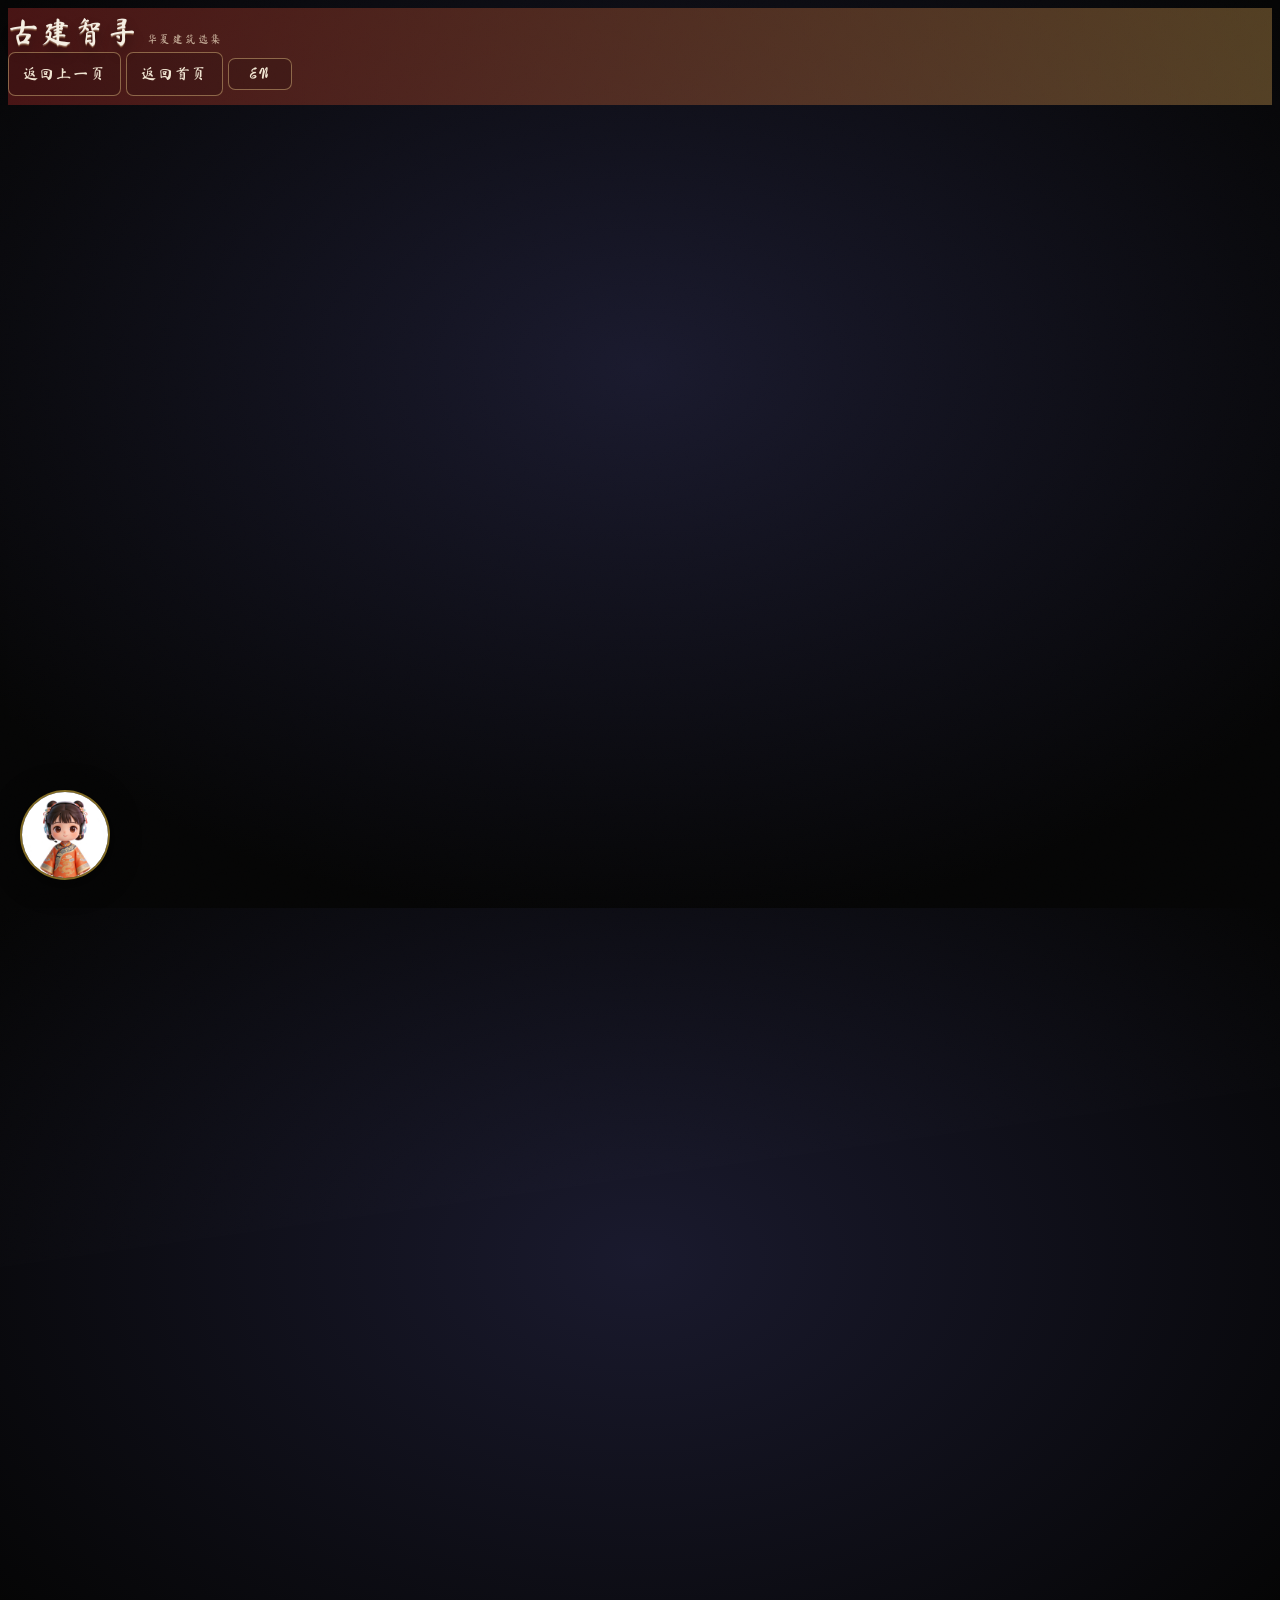
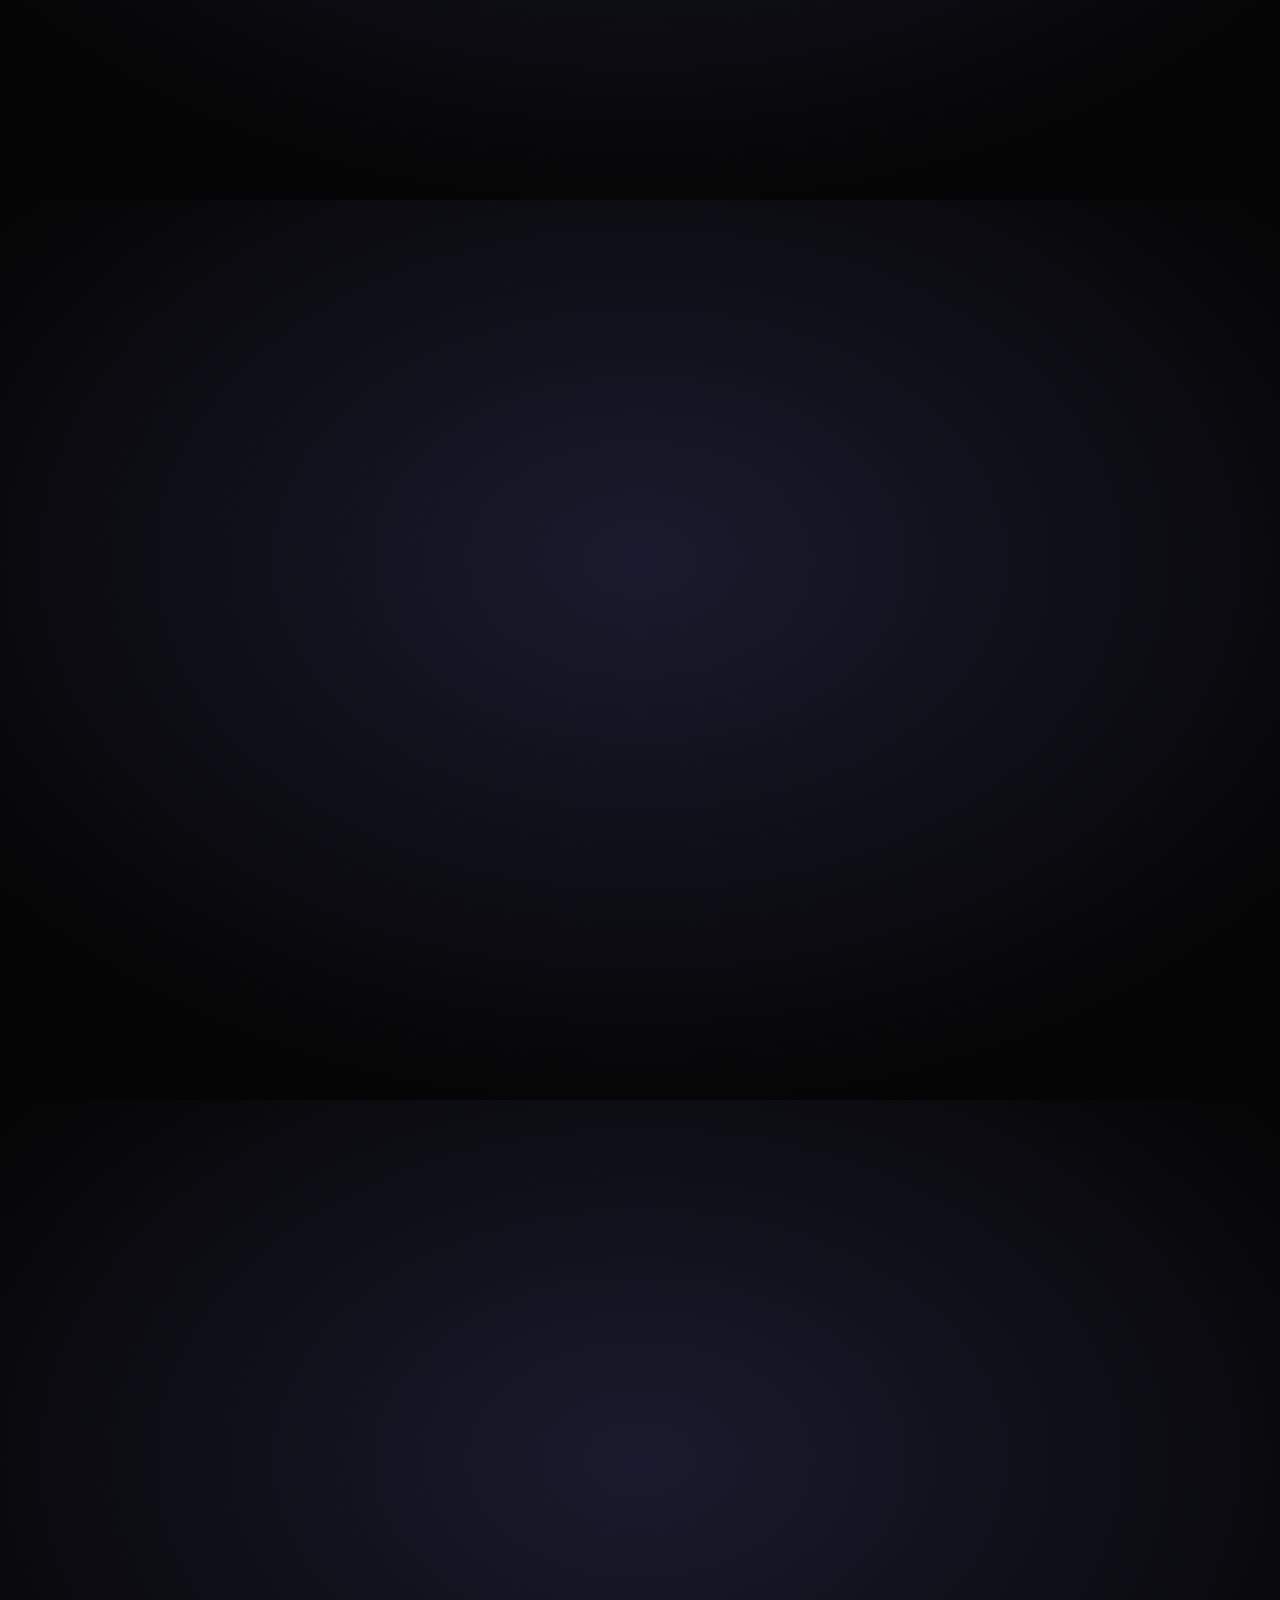
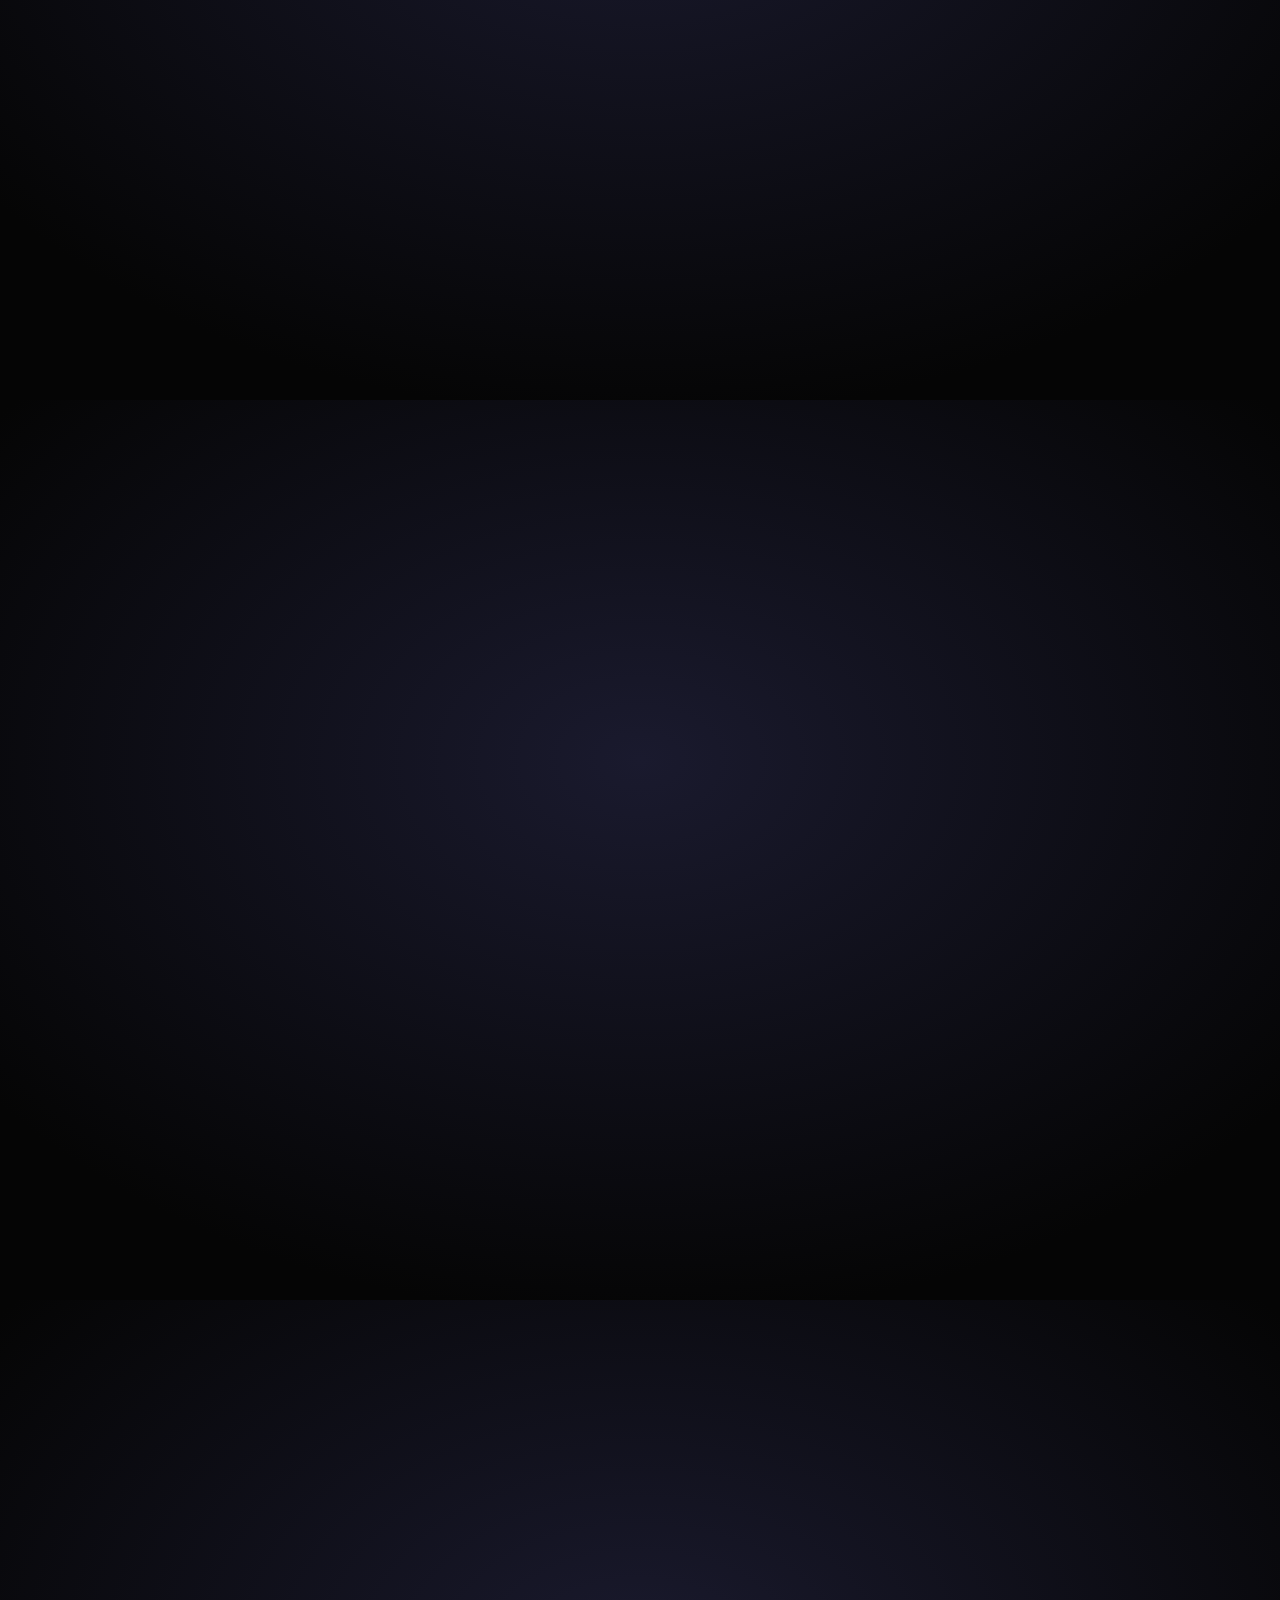
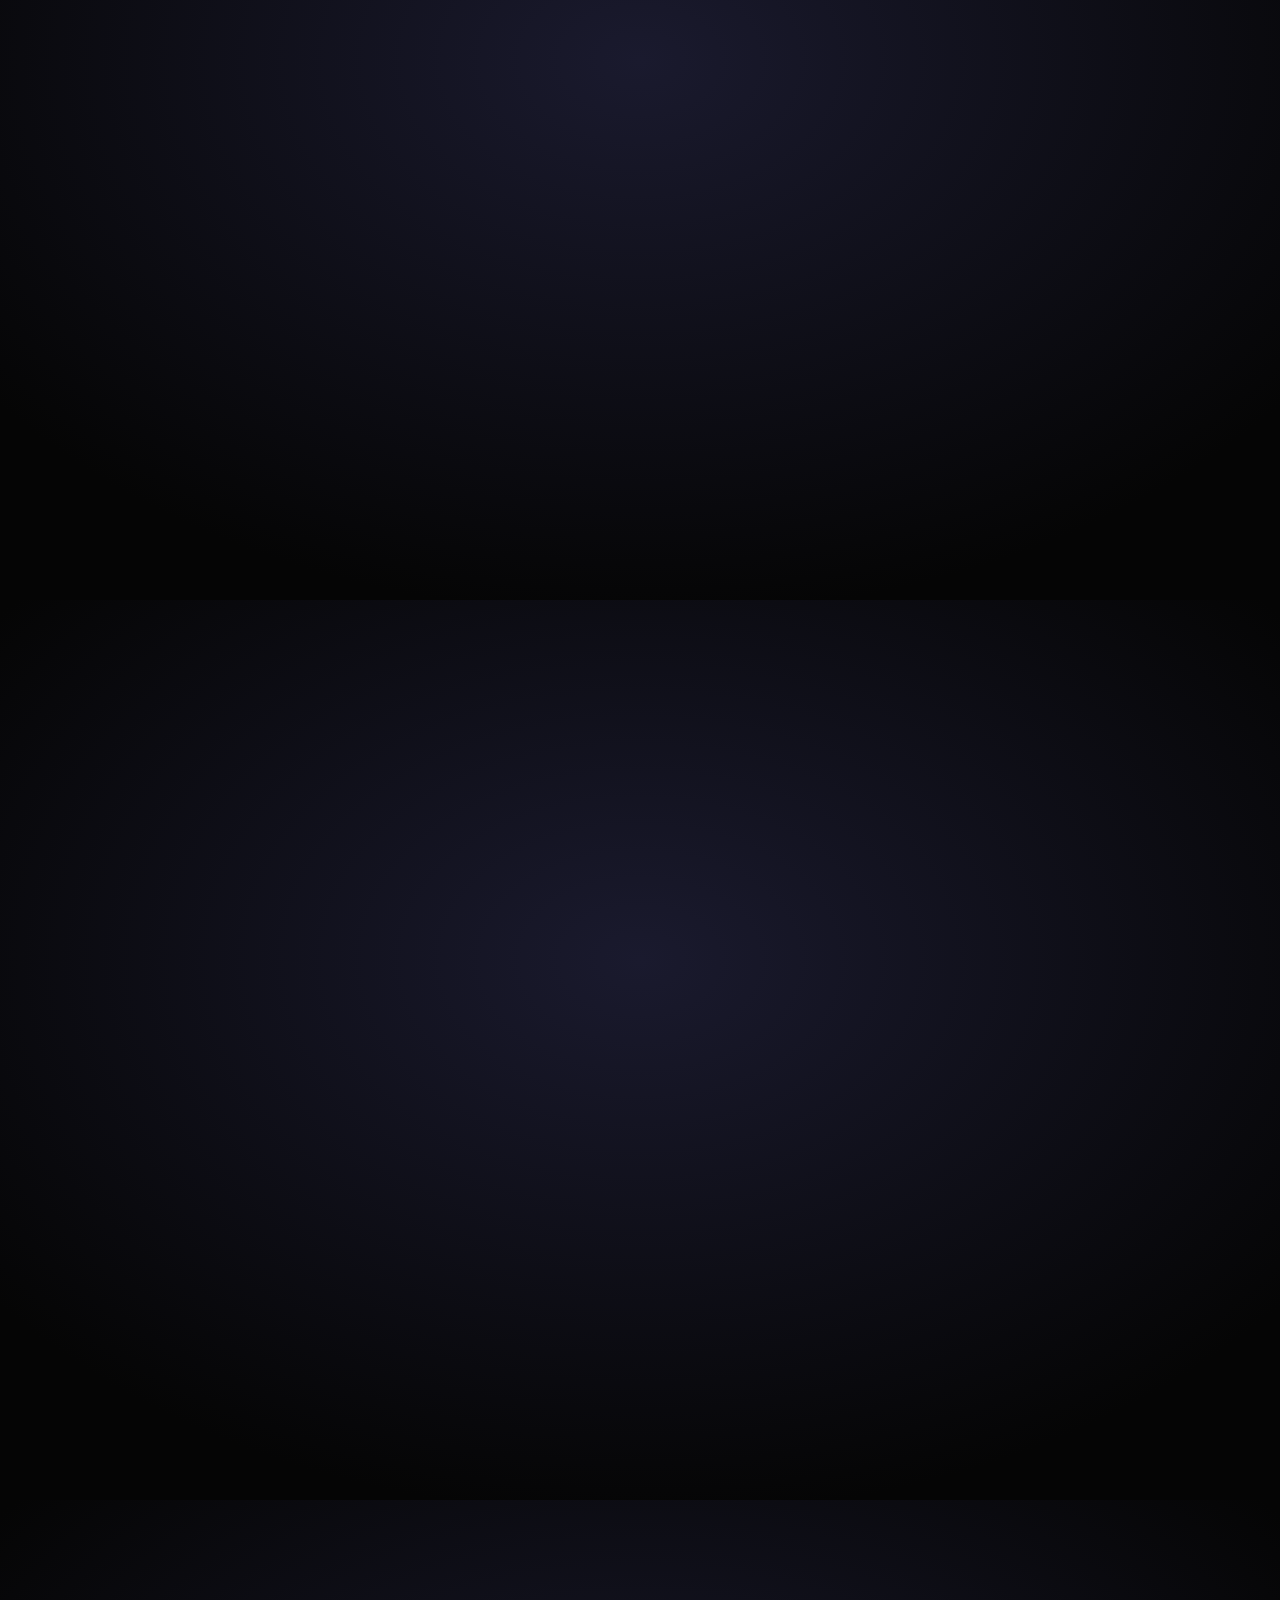
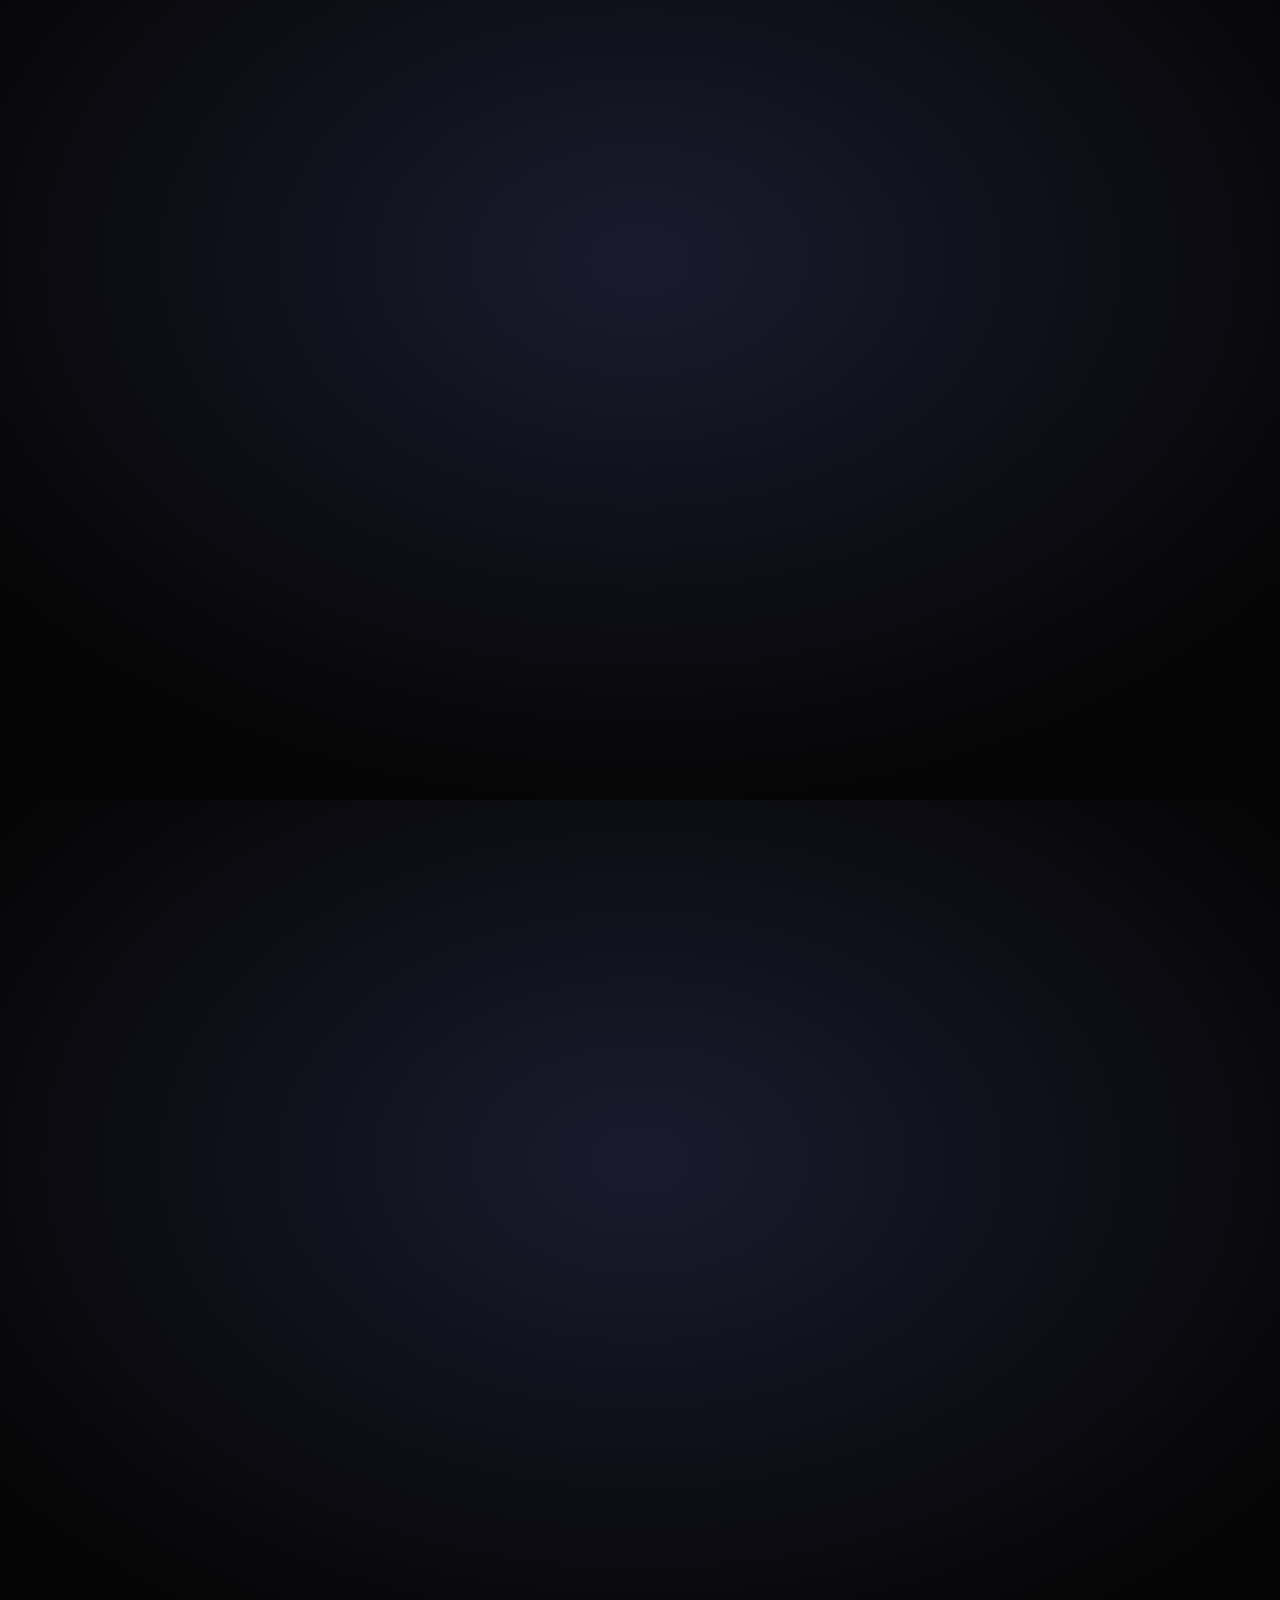
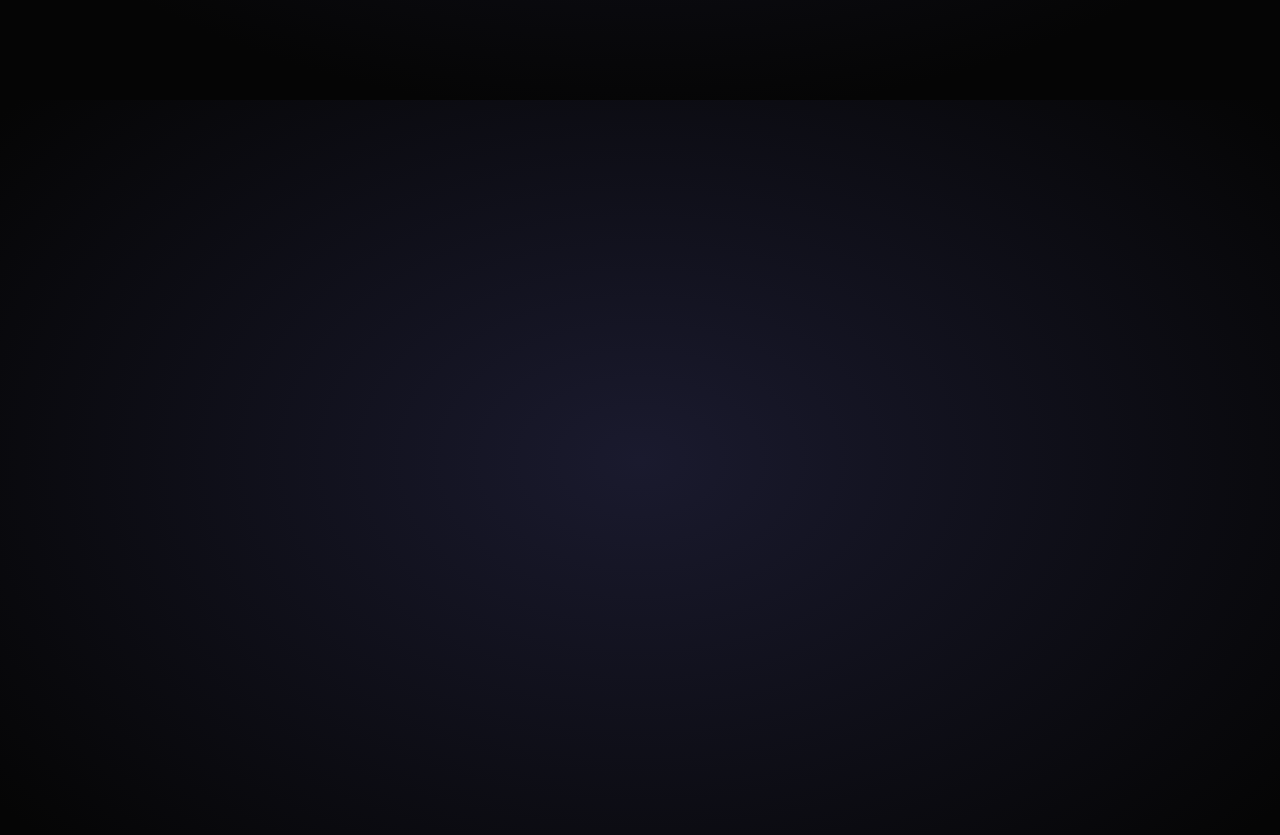
==== detail.html @ 3bf5e784 "中英切换" ====
<!doctype html>
<html lang="zh-CN">
  <head>
    <meta charset="UTF-8" />
    <meta name="viewport" content="width=device-width, initial-scale=1.0" />
    <title>古建智寻</title>

    <!-- Fonts -->
    <link rel="preconnect" href="https://fonts.googleapis.com" />
    <link rel="preconnect" href="https://fonts.gstatic.com" crossorigin />
    <link
      href="https://fonts.googleapis.com/css2?family=Cinzel:wght@500;600&family=Ma+Shan+Zheng&family=Zhi+Mang+Xing&family=ZCOOL+XiaoWei&family=Noto+Serif+SC:wght@400;500;600;700&family=Noto+Sans+SC:wght@300;400;600&display=swap"
      rel="stylesheet"
    />
    <link rel="stylesheet" href="./css/map-svg-hotspots.css?v=20260406-2" />
    <link rel="stylesheet" href="./css/site-nav.css" />

    <!-- Tailwind CSS (CDN) -->
    <script src="https://cdn.tailwindcss.com"></script>
    <script>
      tailwind.config = {
        theme: {
          extend: {
            colors: {
              xuans: "#0a0a0a",
              qianbai: "#f0f0f0",
              shiqing: "#1661ab",
              zhusha: "#ff461f",
              paper: "#f5f5f0",
              ink: "#121212",
            },
            fontFamily: {
              ancient: ["Ma Shan Zheng", "ZCOOL XiaoWei", "Noto Serif SC", "serif"],
              flow: ["Zhi Mang Xing", "Ma Shan Zheng", "Noto Serif SC", "serif"],
              /* 标题 / 大字：小魏体 + 宋体回退 */
              serifCN: ["ZCOOL XiaoWei", "Noto Serif SC", "SimSun", "serif"],
              /* 正文：宋体系，书卷气；无字库时回退无衬线 */
              sansCN: ["Noto Serif SC", "Noto Sans SC", "PingFang SC", "Microsoft YaHei", "sans-serif"],
            },
          },
        },
      };
    </script>

    <style>
      :root {
        --bg0: #1a1a2e;
        --bg1: #050505;
        --paper: #efe3cf;
        --fg: #2f261d;
        --muted: rgba(63, 47, 33, 0.72);
        --gold: #a2701f;
        /* 古风排版：小魏标题 / 宋体正文 / 书法点缀 */
        --font-display: "ZCOOL XiaoWei", "Ma Shan Zheng", "Noto Serif SC", "SimSun", serif;
        --font-body: "Noto Serif SC", "PingFang SC", "Microsoft YaHei", "SimSun", serif;
        --font-brush: "Ma Shan Zheng", "ZCOOL XiaoWei", serif;
      }

      html,
      body {
        height: 100%;
        font-family: var(--font-body);
        background: radial-gradient(1200px 820px at 50% 40%, var(--bg0), var(--bg1) 68%);
        color: var(--fg);
        line-height: 1.8;
        letter-spacing: 1px;
      }

      /* 首屏：在 updatePageContent 跑完并加上 .detail-hydrated 之前不绘制主内容，
         避免先闪出静态占位（黑底 +「故宫太和殿」等未替换文案） */
      html:not(.detail-hydrated) #heroSection,
      html:not(.detail-hydrated) #mosaicSection,
      html:not(.detail-hydrated) .paper-bridge,
      html:not(.detail-hydrated) #paperSection {
        visibility: hidden;
      }

      h1,
      h2,
      h3,
      .font-serifCN {
        font-family: var(--font-display) !important;
      }

      /* 画册主标题：与正文里「紫」「当」等字一致，用正文宋体（思源宋体） */
      .paper-frame h2.paper-heading-lead {
        font-family: var(--font-body) !important;
      }

      /* 暗部颗粒：让 Hero 更有"胶片感" */
      .grain {
        pointer-events: none;
        position: fixed;
        inset: -30%;
        background-image: url("data:image/svg+xml,%3Csvg xmlns='http://www.w3.org/2000/svg' width='180' height='180'%3E%3Cfilter id='n'%3E%3CfeTurbulence type='fractalNoise' baseFrequency='.8' numOctaves='3' stitchTiles='stitch'/%3E%3C/filter%3E%3Crect width='100%25' height='100%25' filter='url(%23n)' opacity='.10'/%3E%3C/svg%3E");
        transform: rotate(-8deg);
        mix-blend-mode: overlay;
        opacity: 0.33;
        z-index: 5;
        transition: opacity 0.5s ease;
      }

      body.body--cinematic-hero .grain {
        opacity: 0;
        visibility: hidden;
      }

      /* Hero：背景图容器；顶栏压缩后约 3rem 高，与 mt-12 对齐 */
      .hero {
        position: relative;
        height: calc(100vh - 3rem);
        overflow: hidden;
        background: #000;
      }

      /* 太和殿：左侧竖排「太·和·殿」，高于鸟瞰热区层(z40)、低于顶栏(z50)；黑色字、略靠右 */
      .taihe-vertical-title {
        position: absolute;
        left: clamp(3.85rem, 12.5vw, 6.75rem);
        top: 22%;
        transform: translateY(-50%);
        z-index: 44;
        display: none;
        flex-direction: column;
        align-items: center;
        gap: 0.45rem;
        pointer-events: none;
      }
      body.page-taihe-hotspots .taihe-vertical-title {
        display: flex !important;
      }
      body.page-yuhua-hotspots .taihe-vertical-title,
      .hero--cinematic .taihe-vertical-title,
      .hero--yuhua .taihe-vertical-title {
        display: none !important;
      }
      .taihe-vertical-title .taihe-char {
        font-family: "Ma Shan Zheng", "ZCOOL XiaoWei", "Noto Serif SC", serif;
        font-size: clamp(2.85rem, 5.6vw, 4.5rem);
        font-weight: 500;
        color: #141414;
        text-shadow:
          0 0 0 1px rgba(255, 255, 255, 0.35),
          0 1px 2px rgba(255, 255, 255, 0.25);
        writing-mode: vertical-rl;
        letter-spacing: 0.15em;
        line-height: 1.2;
      }
      @media (max-width: 768px) {
        .taihe-vertical-title {
          left: clamp(2.5rem, 9vw, 4rem);
          top: 26%;
        }
        .taihe-vertical-title .taihe-char {
          font-size: 2.35rem;
        }
      }

      /* 英文：整句横排后旋转 -90°，避免 vertical-rl 下拉丁逐字碎裂；外层定宽定高居中，不撑破布局 */
      .taihe-vertical-title--en {
        gap: 0;
      }
      .taihe-vertical-title--en .taihe-title-en-wrap {
        display: flex;
        align-items: center;
        justify-content: center;
        width: clamp(2.6rem, 5.5vw, 4.1rem);
        height: min(38vh, 26rem);
        max-height: calc(100vh - 9rem);
      }
      .taihe-vertical-title--en .taihe-title-en {
        display: inline-block;
        font-family: "Cinzel", "Noto Serif SC", "Times New Roman", serif;
        font-size: clamp(1.02rem, 1.75vw, 1.48rem);
        font-weight: 600;
        letter-spacing: 0.16em;
        line-height: 1;
        color: #141414;
        text-shadow:
          0 0 0 1px rgba(255, 255, 255, 0.35),
          0 1px 2px rgba(255, 255, 255, 0.25);
        text-transform: uppercase;
        white-space: nowrap;
        transform: rotate(90deg);
        transform-origin: center center;
      }
      @media (max-width: 768px) {
        .taihe-vertical-title--en .taihe-title-en-wrap {
          height: min(34vh, 18rem);
          width: clamp(2.2rem, 8vw, 3.4rem);
        }
        .taihe-vertical-title--en .taihe-title-en {
          font-size: clamp(0.78rem, 2.85vw, 1.05rem);
          letter-spacing: 0.12em;
        }
      }

      /* 御花园：左上角横排「御花园」；中文与 .taihe-char 完全同字体栈，字号单独放大 */
      .yuhua-vertical-title {
        position: absolute;
        left: clamp(2.85rem, 5.2vw, 5.5rem);
        top: clamp(3.15rem, 6.5vh, 5.15rem);
        z-index: 44;
        display: none;
        flex-direction: row;
        align-items: center;
        justify-content: flex-start;
        gap: 0.45rem;
        pointer-events: none;
      }
      body.page-yuhua-hotspots .yuhua-vertical-title {
        display: flex !important;
      }
      body.page-taihe-hotspots .yuhua-vertical-title,
      .hero--cinematic .yuhua-vertical-title {
        display: none !important;
      }
      .yuhua-vertical-title .yuhua-char {
        font-family: "Ma Shan Zheng", "ZCOOL XiaoWei", "Noto Serif SC", serif;
        font-size: clamp(3.65rem, 8.2vw, 6.25rem);
        font-weight: 500;
        color: #141414;
        text-shadow:
          0 0 0 1px rgba(255, 255, 255, 0.35),
          0 1px 2px rgba(255, 255, 255, 0.25);
        letter-spacing: 0;
        line-height: 1.2;
      }
      /* 英文标题略向左，避免相对中文偏右 */
      html.lang-en .yuhua-vertical-title.yuhua-vertical-title--en {
        left: clamp(1.75rem, 3.8vw, 4.15rem);
      }
      .yuhua-vertical-title--en {
        gap: 0;
      }
      .yuhua-vertical-title--en .yuhua-title-en {
        display: inline-block;
        font-family: "Cinzel", "Noto Serif SC", "Times New Roman", serif;
        font-size: clamp(1.65rem, 3.4vw, 2.65rem);
        font-weight: 600;
        letter-spacing: 0.1em;
        line-height: 1.15;
        color: #141414;
        text-shadow:
          0 0 0 1px rgba(255, 255, 255, 0.35),
          0 1px 2px rgba(255, 255, 255, 0.25);
        text-transform: uppercase;
        white-space: nowrap;
      }
      @media (max-width: 768px) {
        .yuhua-vertical-title {
          left: clamp(2.2rem, 6.5vw, 4rem);
          top: clamp(3.35rem, 9vh, 5.15rem);
        }
        .yuhua-vertical-title .yuhua-char {
          font-size: clamp(2.85rem, 10vw, 3.65rem);
        }
        .yuhua-vertical-title--en .yuhua-title-en {
          font-size: clamp(1.05rem, 4.2vw, 1.65rem);
          letter-spacing: 0.08em;
        }
        html.lang-en .yuhua-vertical-title.yuhua-vertical-title--en {
          left: clamp(1.2rem, 4.5vw, 3.1rem);
        }
      }

      /* 太和殿首屏：竖排标题右侧空白区的导语（与 .taihe-char 同字体栈；不拦截热区） */
      .taihe-hero-intro {
        display: none;
        position: absolute;
        /* 再靠左贴近竖排标题；右侧多留空避免叠在细节图与引线上 */
        left: clamp(7.5rem, 19vw, 14.5rem);
        right: clamp(32%, 37vw, 45%);
        top: clamp(4.35rem, 8.5vh, 5.75rem);
        z-index: 48;
        max-width: min(34rem, calc(100vw - 11rem));
        box-sizing: border-box;
        pointer-events: none;
      }
      body.page-taihe-hotspots .taihe-hero-intro {
        display: block;
        transition: opacity 0.22s ease, visibility 0.22s ease;
      }
      body.page-taihe-hotspots.map-hotspot-card-visible .taihe-hero-intro {
        opacity: 0;
        visibility: hidden;
      }
      .taihe-hero-intro__text {
        margin: 0;
        font-family: "Ma Shan Zheng", "ZCOOL XiaoWei", "Noto Serif SC", serif;
        font-size: clamp(1.02rem, 1.85vw, 1.22rem);
        font-weight: 500;
        line-height: 1.85;
        letter-spacing: 0.06em;
        /* 左齐更易避免末行单字；pretty 在支持的浏览器里优化断行、减少孤字 */
        text-align: left;
        text-wrap: pretty;
        word-break: keep-all;
        overflow-wrap: break-word;
        color: #141414;
        text-shadow:
          0 0 0 1px rgba(255, 255, 255, 0.35),
          0 1px 2px rgba(255, 255, 255, 0.22);
      }
      .taihe-hero-intro__tail {
        white-space: nowrap;
      }
      @media (max-width: 768px) {
        .taihe-hero-intro {
          left: clamp(6.25rem, 17vw, 9rem);
          right: clamp(1rem, 6vw, 1.5rem);
          top: 4.1rem;
          max-width: min(24rem, calc(100vw - 7.75rem));
        }
        .taihe-hero-intro__text {
          font-size: 0.95rem;
          line-height: 1.78;
        }
      }

      .hero-bg {
        position: absolute;
        inset: -10% 0 -10% 0;
        z-index: 0;
        background-position: center;
        background-size: cover;
        background-color: #0a0a0a;
        will-change: transform;
        transform: translate3d(0, 0, 0);
      }

      /* 御花园主图：尽量用足分辨率（勿过小缩放以免发糊）；略留边与底对齐 */
      .hero.hero--yuhua {
        background: var(--mosaic-bg, #f9f0e3);
      }
      .hero.hero--yuhua .hero-bg {
        background-color: var(--mosaic-bg, #f9f0e3);
        background-size: min(100%, 2400px) auto;
        background-repeat: no-repeat;
        background-position: center 48%;
      }

      .hero.hero--yuhua #heroHoverHighlight {
        inset: 3.5% 5.5%;
        width: auto;
        height: auto;
        object-fit: contain;
        object-position: center center;
      }

      /* 御花园首屏：两行导语靠右（背景图已含标题；叠在留白上，不拦截热区） */
      body.page-yuhua-hotspots .hero-yuhua-page-header {
        position: absolute;
        left: 0;
        right: 0;
        top: 3.15rem;
        z-index: 45;
        display: flex;
        justify-content: flex-end;
        align-items: flex-start;
        padding: 0.35rem clamp(4.75rem, 12vw, 9.25rem) 0 clamp(1rem, 4vw, 3.5rem);
        pointer-events: none;
        transition: opacity 0.22s ease, visibility 0.22s ease;
      }
      body.page-yuhua-hotspots .hero-yuhua-page-header__intro {
        max-width: min(38rem, calc(100vw - 2.5rem));
        margin: 0;
        text-align: left;
      }
      /* 英文：左侧横排 IMPERIAL GARDEN 较宽，收窄导语区以免与标题横向重叠 */
      html.lang-en body.page-yuhua-hotspots .hero-yuhua-page-header__intro {
        max-width: min(38rem, calc(100vw - 2.5rem - clamp(11rem, 30vw, 21rem)));
      }
      body.page-yuhua-hotspots .hero-yuhua-page-header__line {
        margin: 0 0 0.45rem;
        font-family: "Ma Shan Zheng", "ZCOOL XiaoWei", "Noto Serif SC", serif;
        font-size: clamp(0.95rem, 2.1vw, 1.15rem);
        line-height: 1.65;
        letter-spacing: 0.04em;
        color: rgba(28, 22, 18, 0.92);
        text-align: left;
        word-break: keep-all;
      }
      body.page-yuhua-hotspots .hero-yuhua-page-header__nb {
        white-space: nowrap;
      }
      body.page-yuhua-hotspots .hero-yuhua-page-header__line:last-child {
        margin-bottom: 0;
      }
      body.page-yuhua-hotspots.yuhua-card-active .hero-yuhua-page-header,
      body.page-yuhua-hotspots.map-hotspot-card-visible .hero-yuhua-page-header {
        opacity: 0;
        visibility: hidden;
      }
      /* 御花园热区联动图：悬浮钦安殿/堆秀亭时在右上空白位显示对应配图 */
      .hero-yuhua-hover-preview {
        position: absolute;
        top: clamp(2.85rem, 5.5vh, 4.15rem);
        right: clamp(1rem, 3.2vw, 2.25rem);
        z-index: 46;
        width: clamp(13.2rem, 22.5vw, 19.5rem);
        aspect-ratio: 4 / 3;
        background: transparent;
        border: none;
        border-radius: 0;
        box-shadow: none;
        overflow: visible;
        opacity: 0;
        transform: translateY(-6px);
        transition: opacity 180ms ease, transform 180ms ease;
        pointer-events: none;
      }
      .hero-yuhua-hover-preview.is-visible {
        opacity: 1;
        transform: translateY(0);
      }
      .hero-yuhua-hover-preview__img {
        display: block;
        width: 100%;
        height: 100%;
        object-fit: contain;
        object-position: center center;
        background: transparent;
      }
      @media (max-width: 720px) {
        body.page-yuhua-hotspots .hero-yuhua-page-header {
          top: 3.1rem;
        }
        .hero-yuhua-hover-preview {
          top: 2.85rem;
          right: 0.75rem;
          width: min(42vw, 14.5rem);
        }
      }

      /* 御花园热区卡片：改为古建智寻同款字体（仅改字体，不改字号） */
      .map-hotspot-info-card--detailHero.map-hotspot-info-card--yuhua .map-hotspot-info-card__brand,
      .map-hotspot-info-card--detailHero.map-hotspot-info-card--yuhua .map-hotspot-info-card__tag,
      .map-hotspot-info-card--detailHero.map-hotspot-info-card--yuhua .map-hotspot-info-card__title,
      .map-hotspot-info-card--detailHero.map-hotspot-info-card--yuhua .map-hotspot-info-card__en,
      .map-hotspot-info-card--detailHero.map-hotspot-info-card--yuhua .map-hotspot-info-card__desc {
        font-family: "Ma Shan Zheng", "ZCOOL XiaoWei", "Noto Serif SC", serif;
      }

      /* 视差作用在外壳上，内部视频用 translate 居中 + min 尺寸铺满，避免与 GSAP 抢 transform */
      .hero-video-shell {
        position: absolute;
        inset: 0;
        z-index: 1;
        overflow: hidden;
        pointer-events: none;
        will-change: transform;
        transform: translate3d(0, 0, 0);
      }

      .hero-video {
        position: absolute;
        top: 50%;
        left: 50%;
        width: auto;
        height: auto;
        min-width: 100%;
        min-height: 100%;
        transform: translate(-50%, -50%);
        object-fit: cover;
        object-position: center center;
        pointer-events: none;
        z-index: 1;
        opacity: 0;
        visibility: hidden;
      }

      .hero-video.is-active {
        opacity: 1;
        visibility: visible;
      }

      /* 故宫视频：提亮去灰；略放大裁切以去黑边；不在视频上叠「滤布」式重暗角 */
      .hero.hero--cinematic .hero-video.is-active {
        filter: brightness(1.58) contrast(1.08) saturate(1.08);
        min-width: 148%;
        min-height: 142%;
        transform: translate(-50%, -56%);
        object-position: center 36%;
      }

      @media (min-aspect-ratio: 16/10) {
        .hero.hero--cinematic .hero-video.is-active {
          min-width: 160%;
          min-height: 138%;
        }
      }

      /* 四合院实拍素材本身偏亮：不再叠故宫那套 brightness(1.58)，并略压高光、加对比，减轻「过曝」 */
      .hero.hero--cinematic .hero-video.is-active.hero-video--siheyuan {
        filter: brightness(0.86) contrast(1.14) saturate(1.05);
        min-width: 100%;
        min-height: 100%;
        transform: translate(-50%, -50%);
        object-position: center center;
      }
      @media (min-aspect-ratio: 16/10) {
        .hero.hero--cinematic .hero-video.is-active.hero-video--siheyuan {
          min-width: 100%;
          min-height: 100%;
        }
      }
      .hero.hero--cinematic.hero--siheyuan-hero .hero-vignette {
        background: radial-gradient(1200px 720px at 50% 38%, rgba(0, 0, 0, 0.06), rgba(0, 0, 0, 0.22)),
          linear-gradient(180deg, rgba(8, 8, 8, 0.05), rgba(12, 12, 12, 0.14));
      }
      .hero.hero--cinematic.hero--lugou-hero .hero-vignette {
        background: radial-gradient(1200px 720px at 50% 38%, rgba(0, 0, 0, 0.06), rgba(0, 0, 0, 0.22)),
          linear-gradient(180deg, rgba(8, 8, 8, 0.05), rgba(12, 12, 12, 0.14));
      }

      /* 北京故宫：六图轮播（无视频滤镜，避免发糊） */
      .hero-carousel {
        position: absolute;
        inset: 0;
        z-index: 2;
        overflow: hidden;
        pointer-events: none;
      }
      .hero-carousel.hero-carousel--hidden {
        display: none !important;
      }
      .hero-carousel__slides {
        position: absolute;
        inset: 0;
        margin: 0;
        padding: 0;
      }
      .hero-carousel__slide {
        position: absolute;
        inset: 0;
        width: 100%;
        height: 100%;
        object-fit: cover;
        object-position: center center;
        opacity: 0;
        transition: opacity 0.85s ease;
        pointer-events: none;
        image-rendering: auto;
        -webkit-backface-visibility: hidden;
        backface-visibility: hidden;
      }
      .hero-carousel__slide.is-active {
        opacity: 1;
        z-index: 1;
      }
      /* 轮播实拍偏阴/偏灰时略提亮，减轻「发闷」 */
      .hero.hero--cinematic .hero-carousel__slide {
        filter: brightness(1.1) contrast(1.05) saturate(1.05);
      }
      .hero.hero--cinematic.hero--siheyuan-hero .hero-carousel__slide {
        filter: brightness(1.14) contrast(1.06) saturate(1.06);
      }
      .hero.hero--cinematic.hero--lugou-hero .hero-carousel__slide {
        filter: brightness(1.12) contrast(1.06) saturate(1.06);
      }
      .hero-carousel__btn {
        position: absolute;
        top: 50%;
        z-index: 6;
        transform: translateY(-50%);
        pointer-events: auto;
        width: 2.75rem;
        height: 2.75rem;
        border-radius: 9999px;
        border: 1px solid rgba(255, 240, 210, 0.45);
        background: rgba(20, 12, 10, 0.42);
        color: rgba(255, 248, 235, 0.95);
        font-size: 1.65rem;
        line-height: 1;
        display: grid;
        place-items: center;
        cursor: pointer;
        transition: background 0.2s ease, border-color 0.2s ease;
        padding: 0;
        font-family: system-ui, sans-serif;
      }
      .hero-carousel__btn:hover {
        background: rgba(40, 24, 18, 0.55);
        border-color: rgba(255, 230, 190, 0.65);
      }
      .hero-carousel__btn--prev {
        left: clamp(0.75rem, 2.5vw, 1.5rem);
      }
      .hero-carousel__btn--next {
        right: clamp(0.75rem, 2.5vw, 1.5rem);
      }
      .hero-carousel__dots {
        position: absolute;
        left: 50%;
        bottom: clamp(4.5rem, 12vh, 6.5rem);
        z-index: 6;
        transform: translateX(-50%);
        display: flex;
        flex-wrap: wrap;
        justify-content: center;
        gap: 0.45rem;
        pointer-events: auto;
        max-width: 90vw;
      }
      .hero-carousel__dot {
        width: 9px;
        height: 9px;
        border-radius: 9999px;
        border: 1px solid rgba(255, 235, 200, 0.55);
        background: rgba(0, 0, 0, 0.35);
        padding: 0;
        cursor: pointer;
        transition: transform 0.2s ease, background 0.2s ease;
      }
      .hero-carousel__dot.is-active {
        background: rgba(255, 236, 200, 0.92);
        transform: scale(1.15);
      }
      .hero-gugong-art {
        position: absolute;
        top: 50%;
        left: 50%;
        z-index: 7;
        transform: translate(-50%, -50%);
        display: flex;
        align-items: center;
        gap: clamp(0.25rem, 1.4vw, 0.8rem);
        pointer-events: none;
        color: #000;
        text-shadow: 0 2px 6px rgba(0, 0, 0, 0.26), 0 0 16px rgba(80, 42, 20, 0.2);
      }
      .hero-gugong-art span {
        font-family: "Ma Shan Zheng", "ZCOOL XiaoWei", "Noto Serif SC", serif;
        font-size: clamp(4.8rem, 13vw, 11rem);
        line-height: 0.92;
        letter-spacing: 0.06em;
        opacity: 0.9;
      }
      /* 北京四合院：与「故宫」同字号；五字横排略收紧字距与间距，减轻窄屏溢出 */
      .hero-gugong-art.hero-siheyuan-art {
        gap: clamp(0.06rem, 0.35vw, 0.45rem);
      }
      .hero-gugong-art.hero-siheyuan-art span {
        letter-spacing: 0.02em;
      }
      /* 卢沟桥：三字横排，与故宫同字号 */
      .hero-gugong-art.hero-lugou-art {
        gap: clamp(0.08rem, 0.42vw, 0.5rem);
      }
      .hero-gugong-art.hero-lugou-art span {
        letter-spacing: 0.03em;
      }
      @media (prefers-reduced-motion: reduce) {
        .hero-carousel__slide {
          transition: none;
        }
      }

      .hero.hero--cinematic .hero-vignette {
        background: radial-gradient(1200px 700px at 50% 40%, rgba(0, 0, 0, 0.02), rgba(0, 0, 0, 0.12)),
          linear-gradient(180deg, rgba(10, 10, 10, 0.02), rgba(10, 10, 10, 0.14));
      }

      .hero.hero--cinematic .hero-copy {
        display: none;
      }

      /* 故宫轮播：标题区外层仍是整屏 z-10，会挡住下层箭头/圆点 */
      .hero.hero--cinematic > div.relative.z-10.h-full {
        pointer-events: none;
      }

      /* 轮播打开时让外壳参与命中，避免部分环境下父级 pointer-events:none 影响子按钮 */
      .hero-video-shell:has(#heroCarousel:not(.hero-carousel--hidden)) {
        pointer-events: auto;
      }

      /* 故宫轮播：左右下角石狮装饰（滚动时由脚本下滑淡出） */
      .hero-lion-decor {
        position: absolute;
        inset: 0;
        z-index: 12;
        pointer-events: none;
        overflow: visible;
      }
      .hero-lion-decor[hidden] {
        display: none !important;
      }
      .hero-lion-decor .hero-lion {
        position: absolute;
        bottom: -0.75rem;
        width: min(41vw, 360px);
        max-height: min(58vh, 420px);
        height: auto;
        object-fit: contain;
        object-position: bottom center;
        opacity: 0.8;
      }
      .hero-lion-decor .hero-lion--left {
        left: max(-0.25rem, env(safe-area-inset-left, 0px));
      }
      .hero-lion-decor .hero-lion--right {
        right: max(-0.25rem, env(safe-area-inset-right, 0px));
      }
      @media (max-width: 640px) {
        .hero-lion-decor .hero-lion {
          bottom: -0.5rem;
          width: min(53vw, 278px);
          max-height: 46vh;
        }
      }

      header.header-over-video {
        background: transparent !important;
        border-bottom-color: transparent !important;
        box-shadow: none !important;
        backdrop-filter: none !important;
        -webkit-backdrop-filter: none !important;
      }

      /* 极简详情模式（仅太和殿/御花园启用） */
      .body--minimal-detail .grain,
      .body--minimal-detail .hero-vignette,
      .body--minimal-detail #heroCopy,
      .body--minimal-detail #heroScrollCue,
      .body--minimal-detail .paper-bridge,
      .body--minimal-detail .paper {
        display: none !important;
      }

      .body--minimal-detail .hero-bg,
      .body--minimal-detail .hero-video {
        filter: none !important;
      }

      #heroHoverHighlight {
        position: absolute;
        inset: 0;
        z-index: 1;
        width: 100%;
        height: 100%;
        object-fit: cover;
        object-position: center center;
        opacity: 0;
        pointer-events: none;
      }

      #heroHoverHighlight.is-lit {
        opacity: 1;
      }

      #heroHoverHotspot {
        position: absolute;
        z-index: 4;
        background: transparent;
        cursor: pointer;
      }

      .hero-svg-hotspot-layer {
        position: absolute;
        inset: -10% 0 -10% 0;
        /* 高于 heroForeground(z10) / 竖排标题(z15)，低于顶栏(z50) */
        z-index: 40;
        /* 父级不设 none，避免部分浏览器子级 SVG 无法命中；图片单独关命中 */
        pointer-events: auto;
      }

      .hero-svg-hotspot-layer .map-svg-overlay-anchor,
      .hero-svg-hotspot-layer .map-hotspot-svg {
        pointer-events: auto;
      }

      .hero-svg-hotspot-layer .map-svg-overlay-anchor {
        z-index: 2;
      }

      /* 极简详情：pointer-events 不继承，子级默认 auto 仍会挡在 SVG 上方，必须连带后代全部关闭 */
      .body--minimal-detail #heroForeground,
      .body--minimal-detail #heroForeground * {
        pointer-events: none !important;
      }

      .body--minimal-detail .taihe-vertical-title,
      .body--minimal-detail .taihe-vertical-title *,
      .body--minimal-detail .yuhua-vertical-title,
      .body--minimal-detail .yuhua-vertical-title * {
        pointer-events: none !important;
      }

      #detailPlateWrap .map-svg-overlay-anchor {
        z-index: 12;
        pointer-events: auto;
      }

      #detailPlateWrap .map-hotspot-svg {
        pointer-events: auto;
      }

      /* 保障御花园页热区路径可命中 */
      #heroSvgYuhua .map-hotspot-path,
      #detailPlateYuhuaSvg .map-hotspot-path {
        pointer-events: all;
        cursor: pointer;
      }

      /* 你反馈 svgDisplay=none：强制御花园分支显示两处 SVG 热区 */
      body.page-yuhua-hotspots #heroSvgYuhua,
      body.page-yuhua-hotspots #detailPlateYuhuaSvg {
        display: block !important;
        visibility: visible !important;
      }
      body.page-yuhua-hotspots #heroSvgTaihe,
      body.page-yuhua-hotspots #detailPlateTaiheSvg {
        display: none !important;
      }

      .hero-svg-hotspot-layer .hero-svg-hotspot-base {
        position: absolute;
        inset: 0;
        width: 100%;
        height: 100%;
        object-fit: cover;
        object-position: center center;
        pointer-events: none;
      }

      /*
        热区 path 按 taihedian-hero.jpg 原图 2400×1279 与精确热区稿绘制；object-fit:cover 会裁切导致错位。
        太和殿页改为 contain，使整图与 viewBox 一一对应。
      */
      body.page-taihe-hotspots .hero-svg-hotspot-layer .hero-svg-hotspot-base {
        object-fit: contain;
        object-position: center center;
        background-color: var(--mosaic-bg, #e8e2d3);
      }

      body.page-taihe-hotspots #detailPlateBase {
        object-fit: contain !important;
        object-position: center center;
        background-color: rgba(232, 226, 211, 0.35);
      }

      /* 太和殿：拼贴卡与画册内仅「照片」悬停上浮，卡片容器不位移；画册底图/高亮/热区 SVG 同步以免错位 */
      body.page-taihe-hotspots .mosaic-grid--taihe-v2 img {
        transition: transform 0.28s cubic-bezier(0.22, 1, 0.36, 1);
      }
      body.page-taihe-hotspots .mosaic-grid--taihe-v2 img:hover {
        transform: translateY(-6px);
      }
      body.page-taihe-hotspots .mosaic-grid--taihe-v2 .mosaic-card:has(img:hover) {
        overflow: visible;
        z-index: 5;
        position: relative;
      }
      body.page-taihe-hotspots .mosaic-grid--taihe-v2 :is(
        .taihe-card__figure,
        .taihe-twin-figure,
        .taihe-figure-red-block,
        .taihe-triple figure,
        .taihe-paint-pair figure,
        .taihe-timeline-img-wrap,
        .taihe-value-figure
      ):has(img:hover) {
        overflow: visible;
        position: relative;
        z-index: 3;
      }
      body.page-taihe-hotspots #detailPlateBase,
      body.page-taihe-hotspots #detailPlateHighlight,
      body.page-taihe-hotspots #detailPlateSvgAnchor {
        transition: transform 0.28s cubic-bezier(0.22, 1, 0.36, 1);
      }
      body.page-taihe-hotspots #detailPlateWrap:hover #detailPlateBase,
      body.page-taihe-hotspots #detailPlateWrap:hover #detailPlateHighlight,
      body.page-taihe-hotspots #detailPlateWrap:hover #detailPlateSvgAnchor {
        transform: translateY(-6px);
      }
      body.page-taihe-hotspots #detailPlateWrap:hover {
        overflow: visible;
        z-index: 2;
      }

      .hero.hero--yuhua .hero-svg-hotspot-layer .hero-svg-hotspot-base {
        inset: auto;
        left: 50%;
        top: 48%;
        width: 89%;
        max-width: none;
        height: auto;
        max-height: 95%;
        transform: translate(-50%, -50%);
        object-fit: contain;
      }

      /* 太和殿 / 御花园鸟瞰：顶栏横条大卡由 map-svg-hotspots.css + JS 定宽；此处仅窄卡默认 */
      .map-hotspot-info-card.map-hotspot-info-card--detailHero:not(.map-hotspot-info-card--taihe):not(
          .map-hotspot-info-card--yuhua
        ) {
        max-width: min(22rem, calc(44vw - 1.5rem));
        padding: 1rem 1.2rem 1.2rem;
        background: linear-gradient(165deg, rgba(44, 24, 18, 0.96), rgba(24, 14, 12, 0.94));
        border: 1px solid rgba(255, 212, 150, 0.38);
        box-shadow:
          0 0 0 1px rgba(255, 200, 120, 0.1),
          0 20px 50px rgba(0, 0, 0, 0.45);
      }
      body.page-taihe-hotspots .map-hotspot-info-card--detailHero.map-hotspot-info-card--taihe,
      body.page-yuhua-hotspots .map-hotspot-info-card--detailHero.map-hotspot-info-card--yuhua {
        background: linear-gradient(165deg, rgba(44, 24, 18, 0.94), rgba(24, 14, 12, 0.92));
        border: 1px solid rgba(255, 212, 150, 0.38);
        box-shadow:
          0 0 0 1px rgba(255, 200, 120, 0.1),
          0 20px 50px rgba(0, 0, 0, 0.45);
        backdrop-filter: blur(8px);
        -webkit-backdrop-filter: blur(8px);
      }
      .map-hotspot-info-card--detailHero .map-hotspot-info-card__tag {
        font-family: "Ma Shan Zheng", "ZCOOL XiaoWei", "Noto Serif SC", "Source Han Serif SC", serif;
        letter-spacing: 0.18em;
      }
      .map-hotspot-info-card--detailHero .map-hotspot-info-card__title {
        font-family: "Ma Shan Zheng", "ZCOOL XiaoWei", "Noto Serif SC", "Source Han Serif SC", serif;
        font-size: 1.5rem;
        font-weight: 400;
        color: #ffe8c4;
      }
      .map-hotspot-info-card--detailHero .map-hotspot-info-card__en {
        font-family: "Ma Shan Zheng", "ZCOOL XiaoWei", "Noto Serif SC", "Source Han Serif SC", serif;
        font-size: 11px;
        letter-spacing: 0.08em;
        opacity: 0.85;
      }
      .map-hotspot-info-card--detailHero .map-hotspot-info-card__desc {
        font-family: "Ma Shan Zheng", "ZCOOL XiaoWei", "Noto Serif SC", "Source Han Serif SC", serif;
        font-size: 0.95rem;
        line-height: 1.75;
        letter-spacing: 0.06em;
        text-align: justify;
        font-feature-settings: "kern" 1;
      }

      /* 下滑拼贴区：与上方照片同色底，避免断层 */
      #mosaicSection {
        display: none;
        background: var(--mosaic-bg, #e8e0cf);
        padding: 2.2rem clamp(0.75rem, 3vw, 2rem) 3.2rem;
      }

      #mosaicSection.is-visible {
        display: block;
      }

      .mosaic-wrap {
        max-width: min(94vw, 1420px);
        margin: 0 auto;
      }

      .mosaic-grid {
        display: grid;
        grid-template-columns: repeat(12, minmax(0, 1fr));
        gap: 1rem;
      }

      .mosaic-card {
        border-radius: 18px;
        background: rgba(247, 242, 232, 0.92);
        border: 1px solid rgba(125, 82, 36, 0.22);
        box-shadow: 0 10px 28px rgba(60, 40, 18, 0.16);
        overflow: hidden;
      }

      .mosaic-card__img {
        width: 100%;
        height: 100%;
        object-fit: cover;
        display: block;
      }

      .mosaic-card--tall {
        grid-column: span 4;
        min-height: 500px;
      }
      .mosaic-card--wide {
        grid-column: span 8;
        min-height: 280px;
      }
      .mosaic-card--half {
        grid-column: span 4;
        min-height: 220px;
      }
      .mosaic-card--text {
        grid-column: span 4;
        min-height: 220px;
        padding: 1rem 1.1rem;
      }

      /* 御花园：左侧高卡跨两行，第三行文字卡左侧占位时右侧用宽卡补满 */
      .mosaic-grid--yuhua .mosaic-card--tall {
        grid-row: span 2;
      }
      .mosaic-grid--yuhua .mosaic-card--wide-lower,
      /* 太和殿：第三行仅左半宽卡时，右侧用宽卡补满 */
      .mosaic-grid--taihe .mosaic-card--wide-lower {
        grid-column: 5 / span 8;
        min-height: 260px;
      }

      .mosaic-card__title {
        font-family: var(--font-display);
        font-size: 1.06rem;
        color: #5f2c2c;
        letter-spacing: 0.06em;
      }
      .mosaic-card__desc {
        margin-top: 0.6rem;
        font-size: 0.95rem;
        line-height: 1.78;
        color: rgba(58, 42, 25, 0.86);
      }

      .mosaic-card--text .mosaic-card__desc {
        font-size: 0.92rem;
        line-height: 1.82;
      }

      /* 御花园拼贴：左侧合并大卡（御花园+四季亭台），右侧两卡，底部两行通栏 */
      .mosaic-grid--yuhua-v3 {
        grid-template-columns: minmax(0, 1.08fr) minmax(0, 0.92fr);
        grid-template-rows: auto auto auto;
        gap: 0.72rem;
        align-items: stretch;
      }
      .mosaic-grid--yuhua-v3 > .mosaic-card {
        min-height: 0;
      }
      .mosaic-grid--yuhua-v3 .yuhua-v3-hero .taihe-card__inner,
      .mosaic-grid--yuhua-v3 .yuhua-v3-zaojing .taihe-card__inner {
        height: 100%;
        box-sizing: border-box;
      }
      .mosaic-grid--yuhua-v3 .taihe-card__inner {
        padding: 0.82rem 0.9rem 0.95rem;
        gap: 0.48rem;
      }
      .yuhua-v3-hero {
        grid-column: 1;
        grid-row: 1;
        min-height: 0;
      }
      .yuhua-v3-zaojing {
        grid-column: 2;
        grid-row: 1;
        min-height: 0;
      }
      .yuhua-v3-rocks {
        grid-column: 1;
        grid-row: 2;
        min-height: 0;
      }
      .yuhua-v3-land {
        grid-column: 2;
        grid-row: 2;
        min-height: 0;
      }
      .yuhua-v3-flowers {
        grid-column: 1 / -1;
        grid-row: 3;
        min-height: 0;
      }
      /* 藻井卡：偏黄底色 */
      .mosaic-grid--yuhua-v3 .yuhua-v3-zaojing.taihe-card--timeline-ochre {
        background: linear-gradient(165deg, #fffdf8 0%, #fff8ec 42%, #fff2dc 100%);
        border-color: rgba(200, 175, 110, 0.26);
        box-shadow: 0 8px 22px rgba(140, 110, 50, 0.09);
      }
      /* 奇石与古树：极浅绿底色 */
      .mosaic-grid--yuhua-v3 .yuhua-v3-rocks.taihe-card--timeline-ochre {
        background: linear-gradient(165deg, #f9fcf8 0%, #f1f8f0 42%, #eaf4e8 100%);
        border-color: rgba(95, 145, 105, 0.2);
        box-shadow: 0 8px 22px rgba(50, 90, 55, 0.07);
      }
      .mosaic-grid--yuhua-v3 .taihe-card--timeline-ochre .taihe-card__title {
        color: #3d2812;
      }
      .mosaic-grid--yuhua-v3 .taihe-card--timeline-ochre .taihe-card__desc {
        color: rgba(42, 28, 14, 0.92);
      }
      .mosaic-grid--yuhua-v3 .taihe-card--timeline-ochre .taihe-section-label {
        color: #4a3018;
      }
      .mosaic-grid--yuhua-v3 .taihe-card .taihe-card__desc {
        font-size: 0.98rem;
        line-height: 1.88;
        font-weight: 530;
      }
      .mosaic-grid--yuhua-v3 .yuhua-v3-hero > .taihe-card__inner > .taihe-card__title {
        font-size: clamp(1.22rem, 2.8vw, 1.42rem);
        font-weight: 800;
      }
      .yuhua-v3-hero-lead {
        margin: 0 !important;
        font-size: 1.05rem;
        line-height: 1.88;
        font-weight: 700;
        color: rgba(28, 18, 8, 0.96);
      }
      .yuhua-v2-hero-split {
        display: grid;
        grid-template-columns: minmax(0, 1.14fr) minmax(0, 0.86fr);
        gap: 0.75rem 0.95rem;
        margin-top: 0.4rem;
        align-items: start;
      }
      .yuhua-season-hero-fig {
        margin: 0;
        padding: 0.35rem 0.4rem 0.45rem;
        text-align: center;
        background: transparent;
        border-radius: 12px;
        border: none;
      }
      .mosaic-grid--yuhua-v3 .yuhua-season-inline-row .yuhua-img--season-hero {
        max-width: min(100%, 220px);
        max-height: min(18vh, 168px);
      }
      .mosaic-grid--yuhua-v3 .yuhua-img--season-hero {
        width: auto;
        max-width: min(100%, 280px);
        max-height: min(20vh, 200px);
        height: auto;
        object-fit: contain;
        border-radius: 10px;
        display: inline-block;
        vertical-align: middle;
        background: transparent;
      }
      .yuhua-v2-hero-figure {
        margin: 0;
        display: flex;
        flex-direction: column;
        align-items: center;
        justify-content: center;
        min-height: 0;
        background: transparent;
        border-radius: 12px;
        padding: 0.35rem 0.4rem 0.5rem;
        border: none;
        box-sizing: border-box;
      }
      .yuhua-v2-hero-figure figcaption {
        margin-top: 0.35rem;
        text-align: center;
      }
      .yuhua-v3-hero-col--text {
        display: flex;
        flex-direction: column;
        gap: 0.32rem;
      }
      .yuhua-v3-hero-col--text .taihe-card__desc {
        margin: 0 !important;
        font-size: 1.02rem;
        line-height: 1.9;
        font-weight: 560;
      }
      .mosaic-grid--yuhua-v3 .yuhua-season-inline-row .taihe-card__desc {
        margin: 0 !important;
        font-size: 0.96rem !important;
        line-height: 1.78 !important;
        font-weight: 540 !important;
      }
      .yuhua-season-inline {
        margin-top: 0.45rem;
        padding-top: 0.5rem;
        border-top: 1px solid rgba(125, 82, 36, 0.22);
      }
      .yuhua-season-inline .taihe-card__title {
        font-size: 1.06rem;
        font-weight: 800;
        margin: 0 0 0.35rem;
      }
      .yuhua-season-inline-row {
        display: grid;
        grid-template-columns: auto minmax(0, 1fr);
        gap: 0.55rem 0.85rem;
        align-items: center;
      }
      .yuhua-season-inline-row .yuhua-season-hero-fig {
        padding: 0;
        text-align: center;
      }
      .yuhua-v3-caption {
        margin: 0 !important;
        font-size: 0.9rem !important;
        line-height: 1.55 !important;
        font-weight: 600 !important;
        color: rgba(42, 26, 12, 0.9) !important;
        letter-spacing: 0.04em;
      }
      .mosaic-grid--yuhua-v3 .yuhua-v2-subgrid-2 {
        display: grid;
        grid-template-columns: 1.08fr 0.92fr;
        gap: 0.85rem 1rem;
      }
      /*
       * 文档照片多为竖图或近方图：原先 width:100% + 低 max-height + cover
       * 会在宽列里压成「扁条」并裁掉檐口/树冠。改为 contain + 合理 max-height，
       * 宽度随比例收缩并居中，保证画面完整。
       */
      .mosaic-grid--yuhua-v3 .yuhua-v2-subgrid-2 img,
      .mosaic-grid--yuhua-v3 .yuhua-v2-img {
        display: block;
        margin-inline: auto;
        width: auto;
        max-width: 100%;
        max-height: min(34vh, 300px);
        height: auto;
        object-fit: contain;
        object-position: center;
        border-radius: 10px;
        background: transparent;
      }
      .mosaic-grid--yuhua-v3 .yuhua-v2-hero-figure .yuhua-v2-img {
        max-height: min(34vh, 320px);
      }
      .mosaic-grid--yuhua-v3 .yuhua-v3-timeline-row .taihe-timeline-img-wrap img {
        max-height: min(52vh, 480px);
        width: auto;
        max-width: 100%;
        height: auto;
        object-fit: contain;
        object-position: center;
        border-radius: 10px;
        display: block;
      }
      .mosaic-grid--yuhua-v3 .yuhua-v3-timeline-row .taihe-timeline-img-wrap {
        flex: 1;
        min-width: 0;
        display: flex;
        align-items: center;
        justify-content: center;
      }
      .mosaic-grid--yuhua-v3 .yuhua-v2-subgrid-2 > div,
      .mosaic-grid--yuhua-v3 .yuhua-v2-cols > div {
        display: flex;
        flex-direction: column;
        gap: 0.28rem;
        align-items: stretch;
        min-width: 0;
      }
      /* 景观卡：盘龙说明通栏置于双列图下方，占满卡宽，吃掉左列下方留白 */
      .mosaic-grid--yuhua-v3 .yuhua-land-dragon-block {
        margin-top: 0.25rem;
        padding-top: 0.5rem;
        border-top: 1px solid rgba(125, 82, 36, 0.22);
        width: 100%;
        min-width: 0;
        box-sizing: border-box;
      }
      .mosaic-grid--yuhua-v3 .yuhua-land-dragon-block .taihe-card__desc {
        width: 100%;
        max-width: none;
        box-sizing: border-box;
      }
      .mosaic-grid--yuhua-v3 .yuhua-land-dragon-block .taihe-card__desc:not(.yuhua-v3-caption) {
        margin-top: 0.28rem !important;
        font-size: 1.02rem !important;
        line-height: 1.9 !important;
        text-align: justify;
        text-justify: inter-ideograph;
      }
      .mosaic-grid--yuhua-v3 .yuhua-v2-cols {
        display: grid;
        grid-template-columns: repeat(2, minmax(0, 1fr));
        gap: 0.7rem;
      }
      .mosaic-grid--yuhua-v3 .yuhua-v2-pair {
        display: grid;
        grid-template-columns: repeat(2, minmax(0, 1fr));
        gap: 0.5rem 0.55rem;
        margin-top: 0.55rem;
      }
      .mosaic-grid--yuhua-v3 .yuhua-v2-pair figure {
        margin: 0;
        display: flex;
        flex-direction: column;
        align-items: center;
        text-align: center;
      }
      .mosaic-grid--yuhua-v3 .yuhua-v2-pair img {
        width: auto;
        max-width: 100%;
        max-height: min(26vh, 200px);
        height: auto;
        border-radius: 10px;
        object-fit: contain;
        object-position: center;
        display: block;
        background: rgba(92, 62, 42, 0.06);
      }
      .mosaic-grid--yuhua-v3 .yuhua-v2-pair figcaption {
        margin-top: 0.22rem;
        font-size: 0.72rem;
        line-height: 1.4;
        color: rgba(55, 36, 20, 0.85);
      }
      .mosaic-grid--yuhua-v3 .yuhua-v2-list {
        margin: 0.25rem 0 0;
        padding-left: 1.1rem;
        color: rgba(42, 28, 14, 0.9);
        font-size: 0.88rem;
        line-height: 1.78;
      }
      .mosaic-grid--yuhua-v3 .yuhua-v2-chip-grid {
        display: grid;
        grid-template-columns: repeat(5, minmax(0, 1fr));
        gap: 0.5rem;
        margin-top: 0.55rem;
      }
      .mosaic-grid--yuhua-v3 .yuhua-v2-chip {
        margin: 0;
        text-align: center;
      }
      .mosaic-grid--yuhua-v3 .yuhua-v2-chip img {
        width: 100%;
        aspect-ratio: 1;
        border-radius: 50%;
        object-fit: cover;
        display: block;
        border: 1px solid rgba(125, 82, 36, 0.22);
      }
      .mosaic-grid--yuhua-v3 .yuhua-v2-chip figcaption {
        margin-top: 0.22rem;
        font-size: 0.74rem;
        color: rgba(42, 28, 14, 0.88);
        letter-spacing: 0.02em;
      }

      @media (max-width: 980px) {
        .mosaic-card--tall,
        .mosaic-card--wide,
        .mosaic-card--half,
        .mosaic-card--text {
          grid-column: span 12;
          min-height: 220px;
        }
        .mosaic-grid--yuhua .mosaic-card--tall {
          grid-row: span 1;
        }
        .mosaic-grid--yuhua .mosaic-card--wide-lower,
        .mosaic-grid--taihe .mosaic-card--wide-lower {
          grid-column: span 12;
        }
        .mosaic-grid--taihe-v2 .taihe-v2-loc,
        .mosaic-grid--taihe-v2 .taihe-v2-feat-a,
        .mosaic-grid--taihe-v2 .taihe-v2-time,
        .mosaic-grid--taihe-v2 .taihe-v2-feat-b,
        .mosaic-grid--taihe-v2 .taihe-v2-value {
          grid-column: 1 !important;
          grid-row: auto !important;
        }
        .mosaic-grid--yuhua-v3 .yuhua-v3-hero,
        .mosaic-grid--yuhua-v3 .yuhua-v3-zaojing,
        .mosaic-grid--yuhua-v3 .yuhua-v3-land,
        .mosaic-grid--yuhua-v3 .yuhua-v3-rocks,
        .mosaic-grid--yuhua-v3 .yuhua-v3-flowers {
          grid-column: 1 !important;
          grid-row: auto !important;
        }
        .mosaic-grid--yuhua-v3 .yuhua-v2-subgrid-2,
        .mosaic-grid--yuhua-v3 .yuhua-v2-cols {
          grid-template-columns: 1fr;
        }
        .mosaic-grid--yuhua-v3 .yuhua-v2-pair {
          grid-template-columns: 1fr 1fr;
        }
        .mosaic-grid--yuhua-v3 .yuhua-v2-chip-grid {
          grid-template-columns: repeat(3, minmax(0, 1fr));
        }
        .yuhua-v2-hero-split {
          grid-template-columns: 1fr;
        }
        .yuhua-season-inline-row {
          grid-template-columns: 1fr;
          justify-items: center;
        }
        .yuhua-season-inline-row .taihe-card__desc {
          text-align: left;
          width: 100%;
        }
      }

      /* 御花园拼贴 v4：纵向四张大卡（仅故宫御花园页使用） */
      body.page-yuhua-hotspots .mosaic-grid--yuhua-v4 {
        display: flex;
        flex-direction: column;
        gap: 1.35rem;
        max-width: min(96vw, 1100px);
        margin: 0 auto;
      }
      body.page-yuhua-hotspots .mosaic-grid--yuhua-v4 .yuhua-v4-panel {
        border-radius: 18px;
        background: linear-gradient(165deg, #fffdf8 0%, #fff8ec 48%, #fff2dc 100%);
        border: 1px solid rgba(200, 175, 110, 0.26);
        box-shadow: 0 8px 22px rgba(140, 110, 50, 0.09);
        overflow: hidden;
      }
      /* 四季亭台：第二张稿陶土色底 */
      body.page-yuhua-hotspots .mosaic-grid--yuhua-v4 .yuhua-v4-panel--season {
        border-radius: 24px;
        background: linear-gradient(168deg, #d4b09a 0%, #cc9e83 44%, #be8a70 100%);
        border: 1px solid rgba(95, 48, 32, 0.22);
        box-shadow: 0 10px 30px rgba(85, 45, 30, 0.2);
      }
      body.page-yuhua-hotspots .mosaic-grid--yuhua-v4 .yuhua-v4-panel .taihe-card__inner {
        padding: 1rem 1.15rem 1.15rem;
        display: flex;
        flex-direction: column;
        gap: 0.75rem;
      }
      /* 御花园 v4：图片悬浮微上浮，增强交互感 */
      body.page-yuhua-hotspots .mosaic-grid--yuhua-v4 img {
        transition: transform 180ms ease, box-shadow 180ms ease;
      }
      body.page-yuhua-hotspots .mosaic-grid--yuhua-v4 img:hover {
        transform: translateY(-4px);
        box-shadow: 0 8px 18px rgba(66, 42, 24, 0.18);
      }
      body.page-yuhua-hotspots .mosaic-grid--yuhua-v4 .taihe-card__title {
        font-size: clamp(1.2rem, 2.6vw, 1.45rem);
        font-weight: 800;
        color: #3d2812;
        margin: 0;
        letter-spacing: 0.06em;
      }
      body.page-yuhua-hotspots .mosaic-grid--yuhua-v4 .taihe-card__desc {
        font-size: 0.96rem;
        line-height: 1.82;
        color: rgba(42, 28, 14, 0.92);
        margin: 0;
      }
      body.page-yuhua-hotspots .mosaic-grid--yuhua-v4 .taihe-section-label {
        font-size: 0.82rem;
        font-weight: 700;
        letter-spacing: 0.12em;
        color: #5c3a18;
        margin: 0.15rem 0 0.25rem;
      }
      /* ① 四季亭台：左双图 + 右文（对齐设计稿：标题+英文、方位层级、中间两行强调、末段密排） */
      body.page-yuhua-hotspots .yuhua-v4-panel--season .taihe-card__inner {
        padding: 1.25rem 1.35rem 1.35rem;
        gap: 0.85rem;
      }
      body.page-yuhua-hotspots .yuhua-v4-season-card-head {
        display: flex;
        flex-wrap: wrap;
        align-items: baseline;
        gap: 0.35rem 0.85rem;
        margin: 0 0 0.1rem;
      }
      body.page-yuhua-hotspots .yuhua-v4-season-card-head .taihe-card__title {
        font-size: clamp(1.28rem, 2.8vw, 1.58rem);
        letter-spacing: 0.08em;
        line-height: 1.2;
      }
      body.page-yuhua-hotspots .yuhua-v4-season-card-head__en {
        font-size: 0.7rem;
        font-weight: 500;
        letter-spacing: 0.06em;
        color: rgba(61, 40, 18, 0.52);
      }
      body.page-yuhua-hotspots .yuhua-v4-panel--season .taihe-card__title {
        color: #4a2c1d;
      }
      body.page-yuhua-hotspots .yuhua-v4-panel--season .yuhua-v4-season-card-head__en {
        color: rgba(74, 44, 29, 0.58);
      }
      body.page-yuhua-hotspots .yuhua-v4-season-row {
        display: grid;
        grid-template-columns: minmax(0, 0.4fr) minmax(0, 1fr);
        gap: 1.1rem 2.05rem;
        align-items: start;
      }
      body.page-yuhua-hotspots .yuhua-v4-season-figs {
        display: flex;
        flex-direction: row;
        align-items: flex-end;
        gap: 0.55rem 0.65rem;
      }
      body.page-yuhua-hotspots .yuhua-v4-season-figs figure {
        margin: 0;
        flex: 1 1 42%;
        min-width: 0;
        text-align: center;
      }
      body.page-yuhua-hotspots .yuhua-v4-season-figs figure:first-child img {
        aspect-ratio: 3 / 4;
      }
      body.page-yuhua-hotspots .yuhua-v4-season-figs figure:nth-child(2) img {
        aspect-ratio: 1 / 1;
        width: 100%;
        object-position: center;
      }
      body.page-yuhua-hotspots .yuhua-v4-season-figs img {
        width: 100%;
        height: auto;
        object-fit: cover;
        border-radius: 10px;
        border: 1px solid rgba(74, 44, 29, 0.28);
        display: block;
      }
      body.page-yuhua-hotspots .yuhua-v4-season-figs figcaption {
        margin-top: 0.32rem;
        font-size: 0.72rem;
        line-height: 1.35;
        color: rgba(74, 44, 29, 0.72);
        letter-spacing: 0.02em;
      }
      body.page-yuhua-hotspots .yuhua-v4-season-copy {
        display: flex;
        flex-direction: column;
        gap: 0;
        min-width: 0;
        padding-left: 0.55rem;
      }
      body.page-yuhua-hotspots .yuhua-v4-season-copy > .yuhua-section-label {
        font-size: 0.95rem;
        font-weight: 700;
        letter-spacing: 0.16em;
        color: #4a2c1d;
        margin: 0 0 0.42rem;
      }
      body.page-yuhua-hotspots .yuhua-v4-season-lead {
        font-size: 0.9rem;
        line-height: 1.82;
        letter-spacing: 0.02em;
        color: rgba(74, 44, 29, 0.95);
        margin: 0 0 0.38rem;
      }
      body.page-yuhua-hotspots .yuhua-v4-season-en {
        font-size: 0.62rem;
        line-height: 1.45;
        font-weight: 400;
        font-style: italic;
        letter-spacing: 0.03em;
        color: rgba(74, 44, 29, 0.58);
        margin: 0 0 0.55rem;
        max-width: 36em;
      }
      body.page-yuhua-hotspots .yuhua-v4-season-pair-lines {
        margin: 0.15rem 0 0.55rem;
        padding: 0.35rem 0 0.35rem 0.65rem;
        border-left: 2px solid rgba(255, 255, 255, 0.38);
      }
      body.page-yuhua-hotspots .yuhua-v4-season-pair-lines p {
        margin: 0 0 0.72rem;
        font-size: 1.02rem;
        line-height: 1.58;
        font-weight: 600;
        letter-spacing: 0.04em;
        color: #4a2c1d;
      }
      body.page-yuhua-hotspots .yuhua-v4-season-pair-lines p:last-child {
        margin-bottom: 0;
      }
      body.page-yuhua-hotspots .yuhua-v4-season-foot {
        font-size: 0.875rem;
        line-height: 1.92;
        letter-spacing: 0.03em;
        text-align: justify;
        text-justify: inter-ideograph;
        color: rgba(74, 44, 29, 0.92);
        margin: 0;
      }
      /* ② 藻井：第二稿 — 左（导语+底双图）| 中（长文窄栏）| 右（方形主图） */
      body.page-yuhua-hotspots .mosaic-grid--yuhua-v4 .yuhua-v4-panel--zaojing {
        border-radius: 24px;
        background: linear-gradient(168deg, #ddc6a9 0%, #d4af8f 44%, #c49a7a 100%);
        border: 1px solid rgba(120, 75, 45, 0.22);
        box-shadow: 0 10px 30px rgba(85, 45, 30, 0.18);
      }
      body.page-yuhua-hotspots .yuhua-v4-panel--zaojing .taihe-card__inner {
        padding: 1.25rem 1.35rem 1.35rem;
        gap: 0;
      }
      body.page-yuhua-hotspots .yuhua-v4-zaojing-head {
        display: flex;
        flex-wrap: wrap;
        align-items: baseline;
        gap: 0.35rem 0.85rem;
        margin: 0 0 0.85rem;
      }
      body.page-yuhua-hotspots .yuhua-v4-zaojing-head .taihe-card__title {
        font-size: clamp(1.28rem, 2.8vw, 1.58rem);
        letter-spacing: 0.08em;
        line-height: 1.2;
        color: #4a2c1d;
      }
      body.page-yuhua-hotspots .yuhua-v4-zaojing-head__en {
        font-size: 0.7rem;
        font-weight: 500;
        letter-spacing: 0.06em;
        color: rgba(74, 44, 29, 0.55);
      }
      body.page-yuhua-hotspots .yuhua-v4-zaojing-layout {
        display: grid;
        grid-template-columns: minmax(0, 1.42fr) minmax(0, 0.78fr) minmax(0, 0.58fr);
        gap: 1rem 1.15rem;
        align-items: start;
      }
      body.page-yuhua-hotspots .yuhua-v4-zaojing-col-left {
        display: flex;
        flex-direction: column;
        gap: 1rem;
        min-width: 0;
      }
      body.page-yuhua-hotspots .yuhua-v4-zaojing-intro {
        margin: 0;
        font-size: 0.9rem;
        line-height: 1.82;
        letter-spacing: 0.03em;
        color: rgba(74, 44, 29, 0.96);
      }
      body.page-yuhua-hotspots .yuhua-v4-zaojing-col-left__pair {
        margin-top: auto;
        padding-top: 0.25rem;
      }
      body.page-yuhua-hotspots .yuhua-v4-zaojing-pair {
        display: grid;
        grid-template-columns: 1fr 1fr;
        gap: 0.65rem;
      }
      body.page-yuhua-hotspots .yuhua-v4-zaojing-pair figure {
        margin: 0;
        text-align: center;
        background: rgba(255, 252, 245, 0.45);
        border-radius: 10px;
        padding: 0.35rem;
        box-sizing: border-box;
      }
      body.page-yuhua-hotspots .yuhua-v4-zaojing-pair img {
        width: 100%;
        height: auto;
        max-height: min(200px, 32vw);
        object-fit: contain;
        object-position: center;
        border-radius: 8px;
        border: 1px solid rgba(74, 44, 29, 0.2);
        display: block;
      }
      body.page-yuhua-hotspots .yuhua-v4-zaojing-pair figcaption {
        font-size: 0.72rem;
        margin-top: 0.28rem;
        line-height: 1.35;
        color: rgba(100, 88, 72, 0.88);
      }
      body.page-yuhua-hotspots .yuhua-v4-zaojing-col-mid {
        min-width: 0;
        display: flex;
        flex-direction: column;
      }
      body.page-yuhua-hotspots .yuhua-v4-zaojing-mid-text {
        margin: 0;
        font-size: 0.875rem;
        line-height: 1.85;
        letter-spacing: 0.03em;
        color: rgba(55, 42, 32, 0.94);
        text-align: justify;
        text-justify: inter-ideograph;
      }
      body.page-yuhua-hotspots .yuhua-v4-zaojing-col-right {
        min-width: 0;
        display: flex;
        align-items: flex-start;
        justify-content: center;
      }
      body.page-yuhua-hotspots .yuhua-v4-zaojing-hero {
        margin: 0;
        width: 100%;
        max-width: min(210px, 100%);
        border-radius: 12px;
        overflow: hidden;
        border: 1px solid rgba(74, 44, 29, 0.28);
        box-shadow: 0 6px 18px rgba(45, 35, 22, 0.18);
        background: rgba(255, 252, 245, 0.4);
        display: flex;
        align-items: center;
        justify-content: center;
        padding: 0.35rem;
        box-sizing: border-box;
      }
      body.page-yuhua-hotspots .yuhua-v4-zaojing-hero img {
        width: 100%;
        height: auto;
        max-height: min(220px, 42vh);
        object-fit: contain;
        object-position: center;
        display: block;
      }
      /* ③ 景观：第二稿 — 外层浅米底 + 顶栏标题/导语 + 左大图 + 右列两张嵌套卡 */
      body.page-yuhua-hotspots .mosaic-grid--yuhua-v4 .yuhua-v4-panel--land {
        border-radius: 22px;
        background: linear-gradient(165deg, #fdf9f2 0%, #f9f4e8 48%, #f3ead8 100%);
        border: 1px solid rgba(200, 175, 130, 0.28);
        box-shadow: 0 8px 22px rgba(120, 95, 55, 0.1);
      }
      body.page-yuhua-hotspots .yuhua-v4-panel--land .taihe-card__inner {
        padding: 1.15rem 1.25rem 1.25rem;
        gap: 0.75rem;
      }
      body.page-yuhua-hotspots .yuhua-v4-land-head {
        display: flex;
        flex-wrap: wrap;
        align-items: flex-start;
        justify-content: space-between;
        gap: 0.6rem 1rem;
        margin-bottom: 0.15rem;
      }
      body.page-yuhua-hotspots .yuhua-v4-land-head__brand {
        display: flex;
        flex-wrap: wrap;
        align-items: baseline;
        gap: 0.35rem 0.75rem;
      }
      body.page-yuhua-hotspots .yuhua-v4-land-head .taihe-card__title {
        font-size: clamp(1.22rem, 2.6vw, 1.5rem);
        color: #4a3728;
        margin: 0;
      }
      body.page-yuhua-hotspots .yuhua-v4-land-head__en {
        font-size: 0.7rem;
        font-weight: 500;
        letter-spacing: 0.06em;
        color: rgba(74, 55, 38, 0.55);
      }
      body.page-yuhua-hotspots .yuhua-v4-land-head__lead {
        flex: 1 1 min(100%, 22rem);
        margin: 0;
        font-size: 0.88rem;
        line-height: 1.72;
        letter-spacing: 0.02em;
        color: rgba(55, 40, 28, 0.92);
        text-align: left;
      }
      body.page-yuhua-hotspots .yuhua-v4-land-body {
        display: grid;
        grid-template-columns: minmax(0, 1.02fr) minmax(0, 1fr);
        gap: 0.9rem 1rem;
        align-items: stretch;
      }
      body.page-yuhua-hotspots .yuhua-v4-land-col-left {
        display: flex;
        flex-direction: column;
        gap: 0.55rem;
        min-width: 0;
      }
      body.page-yuhua-hotspots .yuhua-v4-land-duixiu {
        margin: 0;
        font-size: 0.86rem;
        line-height: 1.78;
        letter-spacing: 0.03em;
        color: rgba(55, 42, 32, 0.92);
        text-align: center;
        font-family: "Noto Serif SC", "Source Han Serif SC", serif;
      }
      body.page-yuhua-hotspots .yuhua-v4-land-hero {
        margin: 0;
        min-height: 0;
        height: 100%;
        border-radius: 14px;
        overflow: hidden;
        border: 1px solid rgba(125, 95, 60, 0.22);
      }
      body.page-yuhua-hotspots .yuhua-v4-land-hero img {
        width: 100%;
        height: 100%;
        min-height: 260px;
        object-fit: cover;
        object-position: center;
        display: block;
      }
      body.page-yuhua-hotspots .yuhua-v4-land-stack {
        display: flex;
        flex-direction: column;
        gap: 0.7rem;
        min-width: 0;
      }
      body.page-yuhua-hotspots .yuhua-v4-land-nest {
        display: flex;
        flex-direction: row;
        align-items: stretch;
        gap: 0.55rem 0.75rem;
        padding: 0.6rem 0.7rem 0.65rem;
        border-radius: 14px;
        border: 1px solid rgba(120, 90, 50, 0.14);
      }
      body.page-yuhua-hotspots .yuhua-v4-land-nest--stone {
        background: linear-gradient(165deg, #efe4d4 0%, #e8d8c0 100%);
      }
      body.page-yuhua-hotspots .yuhua-v4-land-nest--tree {
        background: linear-gradient(165deg, #dcebd8 0%, #cfe6d0 100%);
        border-color: rgba(85, 130, 90, 0.22);
      }
      body.page-yuhua-hotspots .yuhua-v4-land-nest__titles {
        display: flex;
        flex-direction: column;
        align-items: flex-start;
        justify-content: flex-start;
        flex: 0 0 auto;
        max-width: 4.5rem;
        padding-top: 0.1rem;
      }
      body.page-yuhua-hotspots .yuhua-v4-land-nest__zh {
        font-family: "Ma Shan Zheng", "ZCOOL XiaoWei", "Noto Serif SC", serif;
        font-size: 1.12rem;
        font-weight: 600;
        color: #4a3728;
        line-height: 1.2;
        letter-spacing: 0.06em;
      }
      body.page-yuhua-hotspots .yuhua-v4-land-nest__en {
        margin-top: 0.2rem;
        font-size: 0.62rem;
        font-weight: 500;
        letter-spacing: 0.04em;
        color: rgba(74, 55, 38, 0.58);
        line-height: 1.25;
      }
      body.page-yuhua-hotspots .yuhua-v4-land-nest__main {
        flex: 1;
        min-width: 0;
        display: flex;
        flex-direction: column;
        gap: 0.4rem;
      }
      body.page-yuhua-hotspots .yuhua-v4-land-nest__gallery {
        display: grid;
        grid-template-columns: repeat(3, minmax(0, 1fr));
        gap: 0.4rem 0.5rem;
        align-items: start;
      }
      body.page-yuhua-hotspots .yuhua-v4-land-nest__gallery figure {
        margin: 0;
        text-align: center;
      }
      body.page-yuhua-hotspots .yuhua-v4-land-nest--stone .yuhua-v4-land-nest__gallery img {
        width: 100%;
        height: auto;
        max-height: min(100px, 22vw);
        object-fit: contain;
        object-position: center;
        display: block;
        margin: 0 auto;
      }
      body.page-yuhua-hotspots .yuhua-v4-land-nest--tree .yuhua-v4-land-nest__gallery {
        gap: 0.45rem 0.55rem;
      }
      body.page-yuhua-hotspots .yuhua-v4-land-nest--tree .yuhua-v4-land-nest__gallery img {
        width: 100%;
        height: auto;
        max-height: min(118px, 26vw);
        aspect-ratio: 4 / 3;
        object-fit: contain;
        object-position: center;
        border-radius: 8px;
        display: block;
        margin: 0 auto;
      }
      body.page-yuhua-hotspots .yuhua-v4-land-nest__cap {
        margin-top: 0.22rem;
        font-size: 0.68rem;
        line-height: 1.35;
        font-weight: 400;
        font-family: "Noto Serif SC", "Source Han Serif SC", serif;
        color: rgba(74, 55, 38, 0.88);
      }
      body.page-yuhua-hotspots .yuhua-v4-land-nest__gallery figure:nth-child(3) {
        text-align: left;
      }
      body.page-yuhua-hotspots .yuhua-v4-land-nest__gallery figure:nth-child(3) img {
        margin-left: auto;
        margin-right: auto;
      }
      body.page-yuhua-hotspots .yuhua-v4-land-nest__gallery figure:nth-child(3) .yuhua-v4-land-nest__cap {
        font-size: 0.78rem;
        font-weight: 500;
        font-family: "Noto Serif SC", "Source Han Serif SC", serif;
        line-height: 1.35;
        text-align: left;
        margin-left: 0;
        margin-right: auto;
        max-width: 100%;
      }
      body.page-yuhua-hotspots .yuhua-v4-land-nest__desc {
        margin: 0;
        padding-top: 0.15rem;
        font-size: 0.78rem;
        line-height: 1.65;
        letter-spacing: 0.02em;
        color: rgba(55, 42, 32, 0.9);
        text-align: center;
      }
      /* ④ 花卉：第二张稿 — 上排 4 + 下排 5 统一圆图，右侧文案；沿革时轴 */
      body.page-yuhua-hotspots .mosaic-grid--yuhua-v4 .yuhua-v4-panel--flowers {
        border-radius: 22px;
        background: linear-gradient(165deg, #fdf9f3 0%, #faf5e9 50%, #f4ead8 100%);
        border: 1px solid rgba(200, 175, 130, 0.26);
        box-shadow: 0 8px 22px rgba(120, 95, 55, 0.09);
      }
      body.page-yuhua-hotspots .yuhua-v4-panel--flowers .taihe-card__inner {
        padding: 1.1rem 1.2rem 1.2rem;
        gap: 0.75rem;
      }
      body.page-yuhua-hotspots .yuhua-v4-flowers-head {
        display: flex;
        flex-wrap: wrap;
        align-items: baseline;
        gap: 0.35rem 0.75rem;
        margin-bottom: 0.1rem;
      }
      body.page-yuhua-hotspots .yuhua-v4-flowers-head .taihe-card__title {
        font-size: clamp(1.22rem, 2.6vw, 1.5rem);
        color: #4a3728;
        margin: 0;
      }
      body.page-yuhua-hotspots .yuhua-v4-flowers-head__en {
        font-size: 0.7rem;
        font-weight: 500;
        letter-spacing: 0.06em;
        color: rgba(74, 55, 38, 0.55);
      }
      body.page-yuhua-hotspots .yuhua-v4-flowers-row {
        display: grid;
        grid-template-columns: minmax(0, 1.12fr) minmax(0, 0.88fr);
        gap: 0.45rem 1.1rem;
        align-items: start;
      }
      body.page-yuhua-hotspots .yuhua-v4-flower-grid {
        --flower-chip: clamp(5.25rem, 13.5vw, 7.25rem);
        display: flex;
        flex-direction: column;
        gap: 0.68rem;
        min-width: 0;
      }
      body.page-yuhua-hotspots .yuhua-v4-flower-grid__row {
        display: grid;
        gap: 0.58rem 1.85rem;
        justify-content: start;
      }
      body.page-yuhua-hotspots .yuhua-v4-flower-grid__row--4 {
        grid-template-columns: repeat(4, var(--flower-chip));
      }
      body.page-yuhua-hotspots .yuhua-v4-flower-grid__row--5 {
        grid-template-columns: repeat(5, var(--flower-chip));
        margin-left: clamp(2.1rem, 10vw, 4.75rem);
      }
      body.page-yuhua-hotspots .yuhua-v4-flower-grid figure {
        margin: 0;
        width: var(--flower-chip);
        text-align: center;
      }
      body.page-yuhua-hotspots .yuhua-v4-flower-grid img {
        width: var(--flower-chip);
        height: var(--flower-chip);
        border-radius: 50%;
        object-fit: cover;
        object-position: center 42%;
        border: 1px solid rgba(125, 82, 36, 0.22);
        display: block;
        margin: 0 auto;
        box-sizing: border-box;
      }
      body.page-yuhua-hotspots .yuhua-v4-flower-grid figcaption {
        margin-top: 0.28rem;
        font-size: 0.74rem;
        line-height: 1.3;
        color: rgba(42, 28, 14, 0.88);
      }
      body.page-yuhua-hotspots .yuhua-v4-flower-grid__row--4 figure:nth-child(3) figcaption,
      body.page-yuhua-hotspots .yuhua-v4-flower-grid__row--5 figure:nth-child(3) figcaption {
        font-size: 0.8rem;
        font-weight: 500;
        font-family: "Noto Serif SC", "Source Han Serif SC", serif;
        text-align: left;
        padding-left: 0.1rem;
        margin-top: 0.3rem;
      }
      body.page-yuhua-hotspots .yuhua-v4-flower-copy {
        justify-self: end;
        align-self: start;
        width: fit-content;
        max-width: min(22rem, 100%);
        margin-left: auto;
        margin-top: 0;
        padding-right: clamp(0.2rem, 1.5vw, 0.85rem);
        box-sizing: border-box;
      }
      body.page-yuhua-hotspots .yuhua-v4-flower-copy .taihe-card__desc {
        margin: 0;
        font-size: 0.86rem;
        line-height: 1.78;
        letter-spacing: 0.02em;
        color: rgba(55, 40, 28, 0.92);
        text-align: right;
      }
      body.page-yuhua-hotspots .yuhua-v4-timeline-row {
        display: flex;
        align-items: flex-start;
        gap: 0.65rem;
        margin-top: 0.35rem;
      }
      body.page-yuhua-hotspots .yuhua-v4-timeline-row .taihe-timeline-img-wrap img {
        width: 100%;
        height: auto;
        border-radius: 10px;
        border: 1px solid rgba(125, 82, 36, 0.2);
      }
      @media (max-width: 900px) {
        body.page-yuhua-hotspots .yuhua-v4-season-row,
        body.page-yuhua-hotspots .yuhua-v4-zaojing-layout,
        body.page-yuhua-hotspots .yuhua-v4-land-body,
        body.page-yuhua-hotspots .yuhua-v4-flowers-row {
          grid-template-columns: 1fr;
        }
        body.page-yuhua-hotspots .yuhua-v4-land-nest {
          flex-direction: column;
        }
        body.page-yuhua-hotspots .yuhua-v4-land-nest__titles {
          flex-direction: row;
          align-items: baseline;
          max-width: none;
          gap: 0.45rem 0.65rem;
        }
        body.page-yuhua-hotspots .yuhua-v4-land-nest__en {
          margin-top: 0;
        }
        body.page-yuhua-hotspots .yuhua-v4-zaojing-col-left__pair {
          margin-top: 0;
        }
        body.page-yuhua-hotspots .yuhua-v4-zaojing-hero {
          max-width: min(100%, 280px);
          margin: 0 auto;
        }
        body.page-yuhua-hotspots .yuhua-v4-zaojing-pair img {
          max-height: min(220px, 55vw);
        }
        body.page-yuhua-hotspots .yuhua-v4-flower-grid {
          --flower-chip: clamp(4.25rem, 26vw, 5.75rem);
        }
        body.page-yuhua-hotspots .yuhua-v4-flower-copy {
          justify-self: stretch;
          width: 100%;
          max-width: none;
          margin-left: 0;
          padding-right: 0;
        }
        body.page-yuhua-hotspots .yuhua-v4-flower-copy .taihe-card__desc {
          text-align: left;
        }
        body.page-yuhua-hotspots .yuhua-v4-season-pair-lines p {
          font-size: 0.95rem;
        }
        body.page-yuhua-hotspots .yuhua-v4-season-card-head__en {
          width: 100%;
        }
      }

      /* 太和殿 · 文档素材拼贴（左：历史位置 + 雕饰 B；右：雕饰 A + 沿革 + 价值） */
      .mosaic-grid--taihe-v2 {
        display: grid;
        grid-template-columns: minmax(0, 1fr) minmax(0, 1.88fr);
        grid-template-rows: minmax(300px, auto) minmax(110px, auto) minmax(220px, auto);
        align-items: stretch;
      }
      .taihe-v2-loc {
        grid-column: 1;
        grid-row: 1 / span 2;
        min-height: 0;
      }
      .taihe-v2-feat-a {
        grid-column: 2;
        grid-row: 1;
        min-height: 300px;
      }
      .taihe-v2-time {
        grid-column: 2;
        grid-row: 2;
      }
      .taihe-v2-feat-b {
        grid-column: 1;
        grid-row: 3;
      }
      .taihe-v2-value {
        grid-column: 2;
        grid-row: 3;
      }

      /* 右边三个部分的高亮效果 */
      .mosaic-grid--taihe-v2 .taihe-v2-feat-a,
      .mosaic-grid--taihe-v2 .taihe-v2-time,
      .mosaic-grid--taihe-v2 .taihe-v2-value {
        transition: all 0.3s ease;
        cursor: pointer;
      }
      .taihe-card__inner {
        padding: 1.05rem 1.12rem 1.2rem;
        display: flex;
        flex-direction: column;
        gap: 0.55rem;
        height: 100%;
        min-height: 0;
        box-sizing: border-box;
        border: 2px solid transparent;
        transition: border-color 0.3s ease;
      }
      .taihe-card__title {
        font-family: var(--font-display);
        font-size: 1.12rem;
        font-weight: 700;
        color: #5f2c2c;
        letter-spacing: 0.08em;
        margin: 0;
      }
      .taihe-card__desc {
        margin: 0;
        font-size: 0.88rem;
        line-height: 1.75;
        color: rgba(58, 42, 25, 0.9);
      }
      .mosaic-card.taihe-card--red {
        background: linear-gradient(165deg, #6e1818 0%, #4a0e12 55%, #3a0a0d 100%);
        border-color: rgba(212, 175, 55, 0.42);
      }
      .taihe-card--red .taihe-card__title {
        color: #f0e4a8;
      }
      .taihe-card--red .taihe-card__desc {
        color: rgba(255, 250, 235, 0.92);
      }
      .taihe-card__figure {
        margin: 0.2rem 0 0;
        border-radius: 12px;
        overflow: hidden;
        flex: 1 1 auto;
        min-height: 140px;
        border: 1px solid rgba(255, 255, 255, 0.12);
      }
      .taihe-card--red .taihe-card__figure {
        border-color: rgba(212, 175, 55, 0.25);
      }
      .taihe-card__img {
        width: 100%;
        height: 100%;
        min-height: 140px;
        object-fit: cover;
        display: block;
      }
      .taihe-triple {
        display: grid;
        grid-template-columns: repeat(3, minmax(0, 1fr));
        gap: 0.45rem;
        margin-top: 0.15rem;
      }
      .taihe-triple figure {
        margin: 0;
        text-align: center;
      }
      .taihe-triple img {
        width: 100%;
        aspect-ratio: 1;
        object-fit: cover;
        border-radius: 8px;
        display: block;
      }
      .taihe-triple figcaption {
        font-size: 0.68rem;
        line-height: 1.35;
        margin-top: 0.2rem;
        color: rgba(58, 42, 25, 0.82);
      }
      .taihe-section-label {
        font-family: var(--font-display);
        font-size: 0.82rem;
        font-weight: 700;
        color: #6b2a2a;
        margin: 0.35rem 0 0.1rem;
        letter-spacing: 0.06em;
      }
      .taihe-section-label--sm {
        font-size: 0.78rem;
        margin-top: 0.5rem;
      }
      /* 屋脊兽 + 石雕龙头：两列并排，上图下文，压低右侧卡总高度 */
      .taihe-twin-row {
        display: grid;
        grid-template-columns: 1fr 1fr;
        gap: 0.7rem;
        margin-top: 0.25rem;
        align-items: start;
      }
      .taihe-twin-col {
        display: flex;
        flex-direction: column;
        gap: 0.35rem;
        min-width: 0;
      }
      .taihe-twin-col .taihe-section-label {
        margin: 0;
      }
      .taihe-twin-col .taihe-card__desc {
        margin: 0;
        font-size: 0.82rem;
        line-height: 1.65;
      }
      .taihe-twin-figure {
        flex: 0 0 auto !important;
        min-height: 0 !important;
        margin: 0 !important;
        max-height: 200px;
        display: flex;
        align-items: center;
        justify-content: center;
        border-radius: 10px;
        overflow: hidden;
      }
      .taihe-twin-figure .taihe-card__img {
        width: auto;
        max-width: 100%;
        height: auto;
        max-height: 200px;
        min-height: 0;
        object-fit: contain;
      }
      @media (max-width: 640px) {
        .taihe-twin-row {
          grid-template-columns: 1fr;
        }
      }
      .taihe-paint-pair {
        display: grid;
        grid-template-columns: 1fr 1fr;
        gap: 0.45rem;
        margin-top: 0.25rem;
      }
      .taihe-paint-pair figure {
        margin: 0;
        text-align: center;
      }
      .taihe-paint-pair img {
        width: 100%;
        height: 120px;
        object-fit: cover;
        border-radius: 8px;
        display: block;
      }
      .taihe-paint-pair figcaption {
        font-size: 0.68rem;
        margin-top: 0.2rem;
        color: rgba(58, 42, 25, 0.82);
      }
      .taihe-timeline-row {
        display: flex;
        align-items: stretch;
        gap: 0.65rem;
        min-height: 0;
        flex: 1;
      }
      .taihe-vertical-label {
        writing-mode: vertical-rl;
        text-orientation: mixed;
        font-family: var(--font-display);
        font-size: 1rem;
        font-weight: 700;
        letter-spacing: 0.2em;
        color: #5f2c2c;
        padding: 0.25rem 0;
        flex-shrink: 0;
      }
      .taihe-timeline-row img {
        flex: 1;
        min-width: 0;
        width: 100%;
        height: auto;
        object-fit: contain;
        object-position: left center;
        border-radius: 10px;
      }

      .taihe-timeline-img-wrap {
        flex: 1;
        min-width: 0;
        max-height: 200px;
        display: flex;
        align-items: center;
        justify-content: center;
        overflow: hidden;
      }
      .taihe-timeline-img-wrap img {
        max-height: 200px;
        max-width: 100%;
        width: auto;
        height: auto;
        object-fit: contain;
        border-radius: 10px;
      }

      /* 红卡：两张示意上下排列，控制单张高度避免过长 */
      .taihe-card--red .taihe-figure-red-block {
        flex: 0 0 auto !important;
        min-height: 0 !important;
        margin: 0.15rem 0 0 !important;
        max-height: 200px;
        display: flex;
        align-items: center;
        justify-content: center;
        background: rgba(0, 0, 0, 0.1);
      }
      .taihe-card--red .taihe-figure-red-block .taihe-card__img {
        width: 100%;
        height: auto;
        max-height: 200px;
        min-height: 0;
        object-fit: contain;
      }

      /* 历史沿革：棕黄底，时间轴图尽量占满横向空间 */
      .mosaic-card.taihe-card--timeline-ochre {
        background: linear-gradient(165deg, #e6d2a8 0%, #d2b87a 42%, #c4a86a 100%);
        border-color: rgba(120, 80, 40, 0.35);
      }
      .taihe-card--timeline-ochre .taihe-vertical-label {
        color: #3d2812;
      }
      .taihe-v2-time.taihe-card--timeline-ochre .taihe-card__inner {
        padding: 0.55rem 0.45rem 0.65rem 0.7rem;
      }
      .taihe-v2-time.taihe-card--timeline-ochre .taihe-timeline-img-wrap {
        max-height: none;
        flex: 1 1 auto;
        width: 100%;
        min-width: 0;
        justify-content: center;
        align-items: center;
      }
      .taihe-v2-time.taihe-card--timeline-ochre .taihe-timeline-img-wrap img {
        max-height: min(42vh, 300px);
        width: 100%;
        max-width: 100%;
        height: auto;
        object-fit: contain;
        object-position: center center;
        border-radius: 8px;
      }

      /* 历史价值：实景图 + 正文（可与红卡同色） */
      .taihe-value-figure {
        margin: 0.4rem 0 0;
        border-radius: 12px;
        overflow: hidden;
        flex: 0 0 auto;
        border: 1px solid rgba(125, 82, 36, 0.2);
      }
      .taihe-card--red .taihe-value-figure {
        border-color: rgba(255, 255, 255, 0.22);
      }
      .taihe-value-figure .taihe-card__img {
        width: 100%;
        height: auto;
        max-height: min(38vh, 300px);
        object-fit: cover;
        object-position: center 42%;
        display: block;
      }

      .hero-scroll-cue {
        display: flex;
        align-items: center;
        gap: 0.7rem;
        pointer-events: none;
      }

      .hero-scroll-cue__label {
        opacity: 0.9;
      }

      .hero.hero--cinematic .hero-scroll-cue {
        pointer-events: auto;
        cursor: pointer;
      }

      .hero-enter-tour-btn {
        display: inline-flex;
        align-items: center;
        justify-content: center;
        pointer-events: auto;
        text-decoration: none;
        border: 1px solid rgba(255, 228, 176, 0.72);
        background: linear-gradient(180deg, rgba(132, 28, 28, 0.88), rgba(76, 16, 16, 0.9));
        color: rgba(255, 246, 228, 0.98);
        padding: 0.54rem 1.34rem;
        border-radius: 999px;
        font-family: "ZCOOL XiaoWei", "Noto Serif SC", serif;
        font-size: 0.94rem;
        letter-spacing: 0.2em;
        box-shadow: 0 4px 12px rgba(0, 0, 0, 0.32), inset 0 0 0 1px rgba(255, 215, 140, 0.24);
        transition: transform 0.18s ease, filter 0.18s ease;
      }

      .hero-enter-tour-btn:hover {
        transform: translateY(-1px);
        filter: brightness(1.06);
      }

      .hero-enter-tour-btn.hidden {
        display: none !important;
      }

      .hero-vignette {
        position: absolute;
        inset: 0;
        z-index: 2;
        background: radial-gradient(1200px 700px at 50% 38%, rgba(0, 0, 0, 0.06), rgba(0, 0, 0, 0.28)),
          linear-gradient(180deg, rgba(10, 10, 10, 0.08), rgba(10, 10, 10, 0.22));
        pointer-events: none;
      }

      .hero-title {
        text-shadow: 0 18px 80px rgba(0, 0, 0, 0.85), 0 2px 0 rgba(0, 0, 0, 0.35);
        letter-spacing: 0.08em;
        will-change: transform;
      }

      /* 页底条带：与顶栏同系（非土黄）；土黄色只给 .paper-frame 画册画芯 */
      .paper {
        background: linear-gradient(90deg, rgba(90, 24, 24, 0.78), rgba(153, 116, 62, 0.52));
        color: rgba(254, 243, 199, 0.92);
        padding: 0 clamp(0.5rem, 2.5vw, 1.5rem) 1.5rem;
      }

      .paper-bridge {
        height: 72px;
        background: linear-gradient(180deg, rgba(8, 8, 8, 0.95), rgba(90, 24, 24, 0.55) 70%, rgba(153, 116, 62, 0.42));
      }

      .paper::before {
        content: "";
        position: absolute;
        inset: 0;
        pointer-events: none;
        background-image: radial-gradient(ellipse 80% 50% at 15% 0%, rgba(255, 255, 255, 0.12), transparent 50%),
          radial-gradient(ellipse 70% 45% at 90% 100%, rgba(0, 0, 0, 0.12), transparent 55%);
        opacity: 1;
        mix-blend-mode: soft-light;
      }

      /* 画册画芯：土黄纸质 */
      .paper-frame {
        border-radius: 20px;
        border: 1px solid rgba(139, 108, 58, 0.45);
        background: linear-gradient(165deg, #f2e6c8 0%, #e9d9b0 38%, #ddc896 72%, #d4b87a 100%);
        box-shadow: 0 14px 42px rgba(0, 0, 0, 0.2), inset 0 1px 0 rgba(255, 255, 255, 0.45);
        backdrop-filter: blur(2px);
        -webkit-backdrop-filter: blur(2px);
      }

      .paper-frame .paper-grid-tight {
        row-gap: 1.25rem;
        column-gap: 1.25rem;
      }

      @media (min-width: 768px) {
        .paper-frame .paper-grid-tight {
          row-gap: 1.5rem;
          column-gap: 1.75rem;
        }
      }

      /* 北京故宫画册：略加宽，减少两侧留白（覆盖 Tailwind max-w-6xl） */
      .paper-frame.paper-frame--wide {
        max-width: min(94vw, 1400px) !important;
      }

      .paper > .paper-frame p,
      .paper > .paper-frame .dropcap,
      .paper > .paper-frame [style*="rgba(224,224,224"],
      .paper > .paper-frame .text-sm,
      .paper > .paper-frame .text-xs {
        color: rgba(53, 38, 23, 0.88) !important;
      }

      .paper > .paper-frame h2,
      .paper > .paper-frame h3,
      .paper > .paper-frame [style*="var(--gold)"] {
        color: var(--gold) !important;
      }

      /* Drop cap：画芯内深褐底上的首字 */
      .paper-frame .dropcap::first-letter {
        float: left;
        font-family: var(--font-brush);
        font-weight: 700;
        font-size: clamp(2.6rem, 6vw, 3.1rem);
        line-height: 0.9;
        padding: 0.22rem 0.45rem 0 0;
        margin-top: 0.08rem;
        color: rgba(162, 112, 31, 0.92);
      }

      .paper-frame .plate {
        border-radius: 12px;
        overflow: hidden;
        box-shadow: 0 8px 22px rgba(80, 55, 22, 0.18);
        border: 1px solid rgba(120, 90, 48, 0.28);
        background: rgba(255, 252, 245, 0.92);
      }
      body[data-active-building="北京故宫"] .paper-frame .plate img {
        transition: transform 180ms ease, box-shadow 180ms ease;
      }
      body[data-active-building="北京故宫"] .paper-frame .plate img:hover {
        transform: translateY(-4px);
        box-shadow: 0 10px 20px rgba(78, 52, 24, 0.2);
      }

      /* 故宫画册右下角：互动答题卡（仅北京故宫显示） */
      .paper-quiz-board {
        display: flex;
        flex-direction: column;
        gap: 0.38rem;
        padding: 0.75rem 0.9rem 0.8rem;
        height: fit-content;
        background: linear-gradient(165deg, rgba(245, 231, 204, 0.96), rgba(233, 212, 178, 0.95));
        color: rgba(54, 36, 20, 0.92);
        border: 1px solid rgba(143, 104, 58, 0.28);
        box-sizing: border-box;
        overflow-y: auto;
        overflow-x: hidden;
      }
      .paper-quiz-board__head {
        display: flex;
        align-items: baseline;
        justify-content: space-between;
        gap: 0.6rem;
      }
      .paper-quiz-board__title {
        margin: 0;
        font-family: "Ma Shan Zheng", "ZCOOL XiaoWei", "Noto Serif SC", serif;
        font-size: 1.12rem;
        font-weight: 700;
        letter-spacing: 0.06em;
        color: #6b3f16;
      }
      .paper-quiz-board__meta {
        font-size: 0.64rem;
        letter-spacing: 0.12em;
        color: rgba(95, 67, 37, 0.72);
      }
      .paper-quiz-board__question {
        margin: 0.15rem 0 0.1rem;
        font-size: 0.92rem;
        font-weight: 600;
        line-height: 1.55;
        color: rgba(48, 31, 18, 0.92);
      }
      .paper-quiz-board__opts {
        display: grid;
        grid-template-columns: 1fr 1fr;
        gap: 0.38rem 0.42rem;
      }
      .paper-quiz-option {
        border: 1px solid rgba(144, 103, 56, 0.28);
        border-radius: 8px;
        background: rgba(255, 251, 242, 0.85);
        color: rgba(62, 40, 22, 0.9);
        font-size: 0.8rem;
        font-weight: 600;
        line-height: 1.35;
        text-align: left;
        padding: 0.38rem 0.48rem;
        transition: transform 140ms ease, border-color 140ms ease, background-color 140ms ease;
      }
      .paper-quiz-option:hover {
        transform: translateY(-1px);
        border-color: rgba(162, 112, 31, 0.52);
      }
      .paper-quiz-option.is-right {
        border-color: rgba(62, 138, 82, 0.6);
        background: rgba(230, 246, 234, 0.92);
      }
      .paper-quiz-option.is-wrong {
        border-color: rgba(170, 76, 57, 0.55);
        background: rgba(252, 235, 228, 0.92);
      }
      .paper-quiz-board__foot {
        margin-top: 0.35rem;
        display: flex;
        align-items: center;
        justify-content: space-between;
        gap: 0.5rem;
      }
      .paper-quiz-board__feedback {
        margin: 0;
        font-size: 0.76rem;
        font-weight: 600;
        line-height: 1.45;
        color: rgba(72, 48, 28, 0.84);
      }
      .paper-quiz-board__next {
        border: 1px solid rgba(138, 91, 45, 0.58);
        border-radius: 999px;
        padding: 0.28rem 0.72rem;
        font-size: 0.72rem;
        font-weight: 700;
        letter-spacing: 0.08em;
        color: rgba(88, 56, 26, 0.94);
        background: linear-gradient(180deg, #fff5df 0%, #f1dcb4 100%);
        box-shadow:
          0 2px 0 rgba(118, 75, 36, 0.45),
          0 6px 12px rgba(96, 62, 30, 0.2),
          inset 0 1px 0 rgba(255, 255, 255, 0.72);
        transition: transform 140ms ease, box-shadow 140ms ease;
      }
      .paper-quiz-board__next:hover:not([disabled]) {
        transform: translateY(-1px);
      }
      .paper-quiz-board__next:active:not([disabled]) {
        transform: translateY(1px);
        box-shadow:
          0 1px 0 rgba(118, 75, 36, 0.45),
          0 3px 8px rgba(96, 62, 30, 0.2),
          inset 0 1px 0 rgba(255, 255, 255, 0.6);
      }
      .paper-quiz-board__next[disabled] {
        opacity: 0.45;
      }
      .paper-quiz-board__facts {
        margin: 0.2rem 0 0;
        padding: 0.5rem 0.6rem;
        border-radius: 8px;
        background: rgba(255, 247, 233, 0.68);
        border: 1px dashed rgba(140, 98, 50, 0.34);
        font-size: 0.68rem;
        line-height: 1.45;
        color: rgba(75, 49, 24, 0.88);
      }
      .paper-quiz-board__facts p {
        margin: 0 0 0.28rem;
      }
      .paper-quiz-board__facts p:last-child {
        margin-bottom: 0;
      }
      .hero-compare-popup {
        position: absolute;
        left: clamp(1rem, 3.2vw, 2.4rem);
        bottom: clamp(6.5rem, 15vh, 9rem);
        z-index: 46;
        width: min(28rem, calc(100vw - 2rem));
        border: 1px solid rgba(230, 196, 139, 0.4);
        border-radius: 14px;
        padding: 0.75rem;
        background: linear-gradient(180deg, rgba(27, 20, 15, 0.92), rgba(19, 14, 11, 0.95));
        box-shadow: 0 16px 42px rgba(0, 0, 0, 0.45);
        backdrop-filter: blur(4px);
        color: rgba(241, 233, 219, 0.92);
        pointer-events: auto;
      }
      .hero-compare-popup[hidden] {
        display: none !important;
      }
      .hero-compare-popup__head {
        display: flex;
        align-items: flex-start;
        justify-content: space-between;
        gap: 0.55rem;
      }
      .hero-compare-popup__title {
        margin: 0;
        color: #f4d49b;
        font-family: var(--font-display);
        font-size: 1rem;
        letter-spacing: 0.08em;
      }
      .hero-compare-popup__meta {
        margin-top: 0.2rem;
        color: rgba(224, 224, 224, 0.72);
        font-size: 0.76rem;
        letter-spacing: 0.12em;
      }
      .hero-compare-popup__close {
        border: 1px solid rgba(224, 224, 224, 0.26);
        border-radius: 999px;
        background: rgba(255, 255, 255, 0.02);
        color: rgba(224, 224, 224, 0.85);
        font-size: 0.78rem;
        line-height: 1;
        padding: 0.3rem 0.5rem;
      }
      .hero-compare-popup__gallery {
        margin-top: 0.65rem;
        display: grid;
        grid-template-columns: repeat(2, minmax(0, 1fr));
        gap: 0.62rem;
      }
      .hero-compare-popup__figure {
        margin: 0;
      }
      .hero-compare-popup__img {
        width: 100%;
        height: clamp(106px, 12vw, 140px);
        object-fit: cover;
        border-radius: 8px;
        border: 1px solid rgba(224, 224, 224, 0.23);
        background: rgba(0, 0, 0, 0.25);
      }
      .hero-compare-popup__cap {
        margin-top: 0.32rem;
        color: rgba(230, 228, 223, 0.84);
        font-size: 0.72rem;
        letter-spacing: 0.08em;
        line-height: 1.4;
      }
      .hero-compare-popup__copy {
        margin-top: 0.64rem;
        border-top: 1px dashed rgba(224, 224, 224, 0.22);
        padding-top: 0.5rem;
      }
      .hero-compare-popup__copy p {
        margin: 0.34rem 0 0;
        font-size: 0.8rem;
        line-height: 1.55;
        color: rgba(236, 231, 223, 0.9);
      }
      .hero-compare-popup__copy p:first-child {
        margin-top: 0;
      }
      .hero-compare-popup__copy strong {
        color: #f4d49b;
        letter-spacing: 0.08em;
      }
      @media (max-width: 860px) {
        .hero-compare-popup {
          bottom: 6.2rem;
          left: 0.8rem;
          width: auto;
        }
        .hero-compare-popup__gallery {
          grid-template-columns: 1fr;
        }
      }

      /* 御花园：叠放高亮图，热区内悬停立即显示（无过渡） */
      #detailPlateWrap {
        position: relative;
      }

      #detailPlateHighlight {
        opacity: 0;
        transition: none;
        pointer-events: none;
      }

      #detailPlateHighlight.is-lit {
        opacity: 1;
      }

      #detailPlateHotspot {
        position: absolute;
        background: transparent;
        cursor: pointer;
      }

      /* 小屏优化 */
      @media (max-width: 860px) {
        .hero-title {
          letter-spacing: 0.04em;
        }
      }

      .lang-switch-btn {
        min-width: 64px;
        text-align: center;
      }
      html.lang-en body {
        font-family: "Inter", "Segoe UI", "Helvetica Neue", Arial, "Noto Sans", sans-serif;
      }
      html.lang-en .hero-title {
        font-size: clamp(2.6rem, 8vw, 5rem) !important;
        letter-spacing: 0.01em;
        line-height: 1.08;
        max-width: min(88vw, 920px);
      }
      html.lang-en #heroCopy {
        max-width: min(92vw, 980px);
      }
      html.lang-en #heroIntroBlurb {
        max-width: min(78ch, 78vw);
        line-height: 1.7;
      }
      html.lang-en .hero-compare-popup__cap {
        letter-spacing: 0.02em;
        font-size: 0.68rem;
      }
      html.lang-en .hero-compare-popup__copy p {
        line-height: 1.62;
      }
      html.lang-en .site-nav-btn {
        letter-spacing: 0.06em;
      }
      html.lang-en .hero-gugong-art {
        gap: clamp(0.3rem, 1vw, 0.7rem);
      }
      html.lang-en .hero-gugong-art span {
        font-family: "Cinzel", "Times New Roman", Georgia, serif;
        font-size: clamp(2.4rem, 6.2vw, 5.6rem);
        letter-spacing: 0.08em;
        line-height: 1;
        opacity: 0.9;
      }
      html.lang-en .hero-gugong-art.hero-siheyuan-art {
        gap: clamp(0.12rem, 0.5vw, 0.45rem);
      }
      html.lang-en .hero-gugong-art.hero-siheyuan-art span {
        letter-spacing: 0.04em;
      }
      html.lang-en .hero-gugong-art.hero-lugou-art {
        gap: clamp(0.14rem, 0.55vw, 0.55rem);
      }
      html.lang-en .hero-gugong-art.hero-lugou-art span {
        letter-spacing: 0.05em;
      }
    </style>
  </head>

  <body class="font-sansCN">
    <div class="grain" aria-hidden="true"></div>

    <!-- 顶栏：与首页 / 列表页同系故宫红金渐变 -->
    <nav
      id="detailTopNav"
      class="site-nav fixed left-0 right-0 top-0 z-50 border-b border-amber-200/40 text-amber-50 shadow-[0_6px_18px_rgba(44,8,8,0.38)] backdrop-blur-xl"
      style="background: linear-gradient(90deg, rgba(90, 24, 24, 0.78), rgba(153, 116, 62, 0.52))"
      aria-label="主导航"
    >
      <div class="site-nav-container container mx-auto flex flex-nowrap items-center justify-between gap-3 px-3 py-1 md:px-4 md:py-1.5">
        <div class="site-nav-brand-wrap select-none leading-tight">
          <a id="detailNavBrand" href="./index.html" class="site-nav-brand">古建智寻</a>
          <div id="detailNavSub" class="site-nav-sub mt-0.5 font-flow text-[0.65rem] tracking-[0.16em] text-zinc-400 md:text-[0.7rem]">华夏建筑选集</div>
      </div>

        <div class="flex shrink-0 items-center gap-x-4 md:gap-x-6 font-flow text-lg font-medium tracking-[0.14em] text-amber-50/95 md:text-xl md:tracking-[0.16em]">
          <a
            id="detailNavBack"
            href="javascript:void(0)"
            class="site-nav-btn whitespace-nowrap text-amber-50/90 transition-colors hover:text-amber-100"
            >返回上一页</a
          >
          <a id="detailNavHome" href="./index.html" class="site-nav-btn whitespace-nowrap text-amber-50/90 transition-colors hover:text-amber-100">返回首页</a>
          <button id="langSwitchBtn" type="button" class="site-nav-btn lang-switch-btn whitespace-nowrap text-amber-50/90 transition-colors hover:text-amber-100" aria-label="切换为英文">EN</button>

        </div>
      </div>
    </nav>

    <!-- Hero：视口减去顶栏高度 -->
    <section class="hero mt-12" id="heroSection">
      <div
        id="heroBg"
        class="hero-bg"
        role="img"
        aria-label="古建筑背景图"
      ></div>
      <img id="heroHoverHighlight" src="" alt="" aria-hidden="true" hidden />
      <div id="heroHoverHotspot" hidden aria-label="建筑主殿悬浮高亮区域"></div>
      <div class="hero-video-shell" id="heroVideoShell" aria-hidden="true">
      <video
        id="heroVideo"
        class="hero-video"
        muted
        playsinline
        loop
        preload="metadata"
        aria-hidden="true"
      ></video>
        <div
          id="heroCarousel"
          class="hero-carousel hero-carousel--hidden"
          role="region"
          aria-roledescription="carousel"
          aria-label="故宫影像轮播"
          aria-hidden="true"
        >
          <div class="hero-carousel__slides" id="heroCarouselSlides"></div>
          <button type="button" id="heroCarouselPrev" class="hero-carousel__btn hero-carousel__btn--prev" aria-label="上一张">
            ‹
          </button>
          <button type="button" id="heroCarouselNext" class="hero-carousel__btn hero-carousel__btn--next" aria-label="下一张">
            ›
          </button>
          <div class="hero-carousel__dots" id="heroCarouselDots" role="tablist" aria-label="轮播页码"></div>
        </div>
        <div id="heroGugongArt" class="hero-gugong-art" hidden aria-hidden="true">
          <span>故</span><span>宫</span>
        </div>
        <div id="heroSiheyuanArt" class="hero-gugong-art hero-siheyuan-art" hidden aria-hidden="true">
          <span>北</span><span>京</span><span>四</span><span>合</span><span>院</span>
        </div>
        <div id="heroLugouArt" class="hero-gugong-art hero-lugou-art" hidden aria-hidden="true">
          <span>卢</span><span>沟</span><span>桥</span>
        </div>
      </div>
      <div id="heroLionDecor" class="hero-lion-decor" hidden aria-hidden="true">
        <img
          class="hero-lion hero-lion--left"
          src="./assets/gugong-lion-left.jpg"
          alt=""
          role="presentation"
          decoding="async"
          loading="eager"
        />
        <img
          class="hero-lion hero-lion--right"
          src="./assets/gugong-lion-right.jpg"
          alt=""
          role="presentation"
          decoding="async"
          loading="eager"
        />
      </div>
      <div class="hero-vignette" aria-hidden="true"></div>

      <!-- 御花园：顶区两行导语靠右（大标题为左上角 #yuhuaVerticalTitle 叠加；仅故宫御花园） -->
      <div id="heroYuhuaPageHeader" class="hero-yuhua-page-header" hidden>
        <div class="hero-yuhua-page-header__intro">
          <p class="hero-yuhua-page-header__line">
            御花园集建筑、园林、礼制与哲学于一体，是中华优秀传统建筑文明的<span class="hero-yuhua-page-header__nb">生动缩影。</span>
          </p>
          <p class="hero-yuhua-page-header__line">
            是让中华传统营建智慧与文化精神的代代相传。
          </p>
        </div>
      </div>
      <div id="heroYuhuaHoverPreview" class="hero-yuhua-hover-preview" aria-hidden="true">
        <img
          id="heroYuhuaHoverPreviewImg"
          class="hero-yuhua-hover-preview__img"
          src=""
          alt=""
          decoding="async"
          loading="eager"
        />
      </div>
      <aside id="heroComparePopup" class="hero-compare-popup" hidden aria-hidden="true">
        <div class="hero-compare-popup__head">
          <div>
            <h3 id="heroCompareTitle" class="hero-compare-popup__title">中巴建筑对照</h3>
            <p id="heroCompareMeta" class="hero-compare-popup__meta"></p>
          </div>
          <button id="heroCompareClose" class="hero-compare-popup__close" type="button" aria-label="关闭对照弹层">关闭</button>
        </div>
        <div class="hero-compare-popup__gallery">
          <figure class="hero-compare-popup__figure">
            <img id="heroCompareChinaImg" class="hero-compare-popup__img" src="" alt="" loading="lazy" />
            <figcaption id="heroCompareChinaCap" class="hero-compare-popup__cap"></figcaption>
          </figure>
          <figure class="hero-compare-popup__figure">
            <img id="heroComparePakistanImg" class="hero-compare-popup__img" src="" alt="" loading="lazy" />
            <figcaption id="heroComparePakistanCap" class="hero-compare-popup__cap"></figcaption>
          </figure>
        </div>
        <div class="hero-compare-popup__copy">
          <p id="heroCompareSimilarity"></p>
          <p id="heroCompareDifference"></p>
        </div>
      </aside>

      <!-- 左侧竖排古风标题 -->
      <div id="taiheVerticalTitle" class="taihe-vertical-title" aria-hidden="true">
        <span class="taihe-char">太</span>
        <span class="taihe-char">和</span>
        <span class="taihe-char">殿</span>
      </div>

      <!-- 御花园：左上角竖排标题（与背景图留白对齐；仅故宫御花园） -->
      <div id="yuhuaVerticalTitle" class="yuhua-vertical-title" aria-hidden="true">
        <span class="yuhua-char">御</span>
        <span class="yuhua-char">花</span>
        <span class="yuhua-char">园</span>
      </div>

      <!-- 太和殿：首屏导语（仅故宫太和殿；pointer-events:none 不挡热区） -->
      <div id="taiheHeroIntro" class="taihe-hero-intro" aria-hidden="true">
        <p class="taihe-hero-intro__text">
          太和殿是紫禁城内体量最大、等级最高的建筑，其建筑规制及装饰手法，堪列中国的建筑之首。如今经过大规模古建筑维修保护，太和殿内外重现清朝鼎盛时期的<span class="taihe-hero-intro__tail">样貌。</span>
        </p>
      </div>

      <div id="heroForeground" class="relative z-10 h-full">
        <div class="mx-auto max-w-6xl h-full px-6 flex items-center">
          <div id="heroCopy" class="hero-copy w-full">
            <div class="text-qianbai/70 text-xs tracking-[0.34em] mb-5" id="heroTagLine"></div>
            <h1
              id="heroTitle"
              class="hero-title font-serifCN text-qianbai text-[64px] md:text-[92px] leading-[1.02]"
            ></h1>
            <div class="mt-7 flex items-center gap-4">
              <div class="h-px w-24 bg-gradient-to-r from-qianbai/0 via-qianbai/55 to-qianbai/0"></div>
              <div id="heroMidLine" class="text-qianbai/70 text-sm tracking-[0.22em]">北京 · 中轴</div>
              <div class="h-px flex-1 bg-gradient-to-r from-qianbai/0 via-qianbai/18 to-qianbai/0"></div>
            </div>

            <div class="mt-10 text-qianbai/70 text-sm leading-relaxed max-w-xl" id="heroIntroBlurb"></div>
          </div>
        </div>
      </div>

      <!-- 故宫轮播页仅保留此提示；其它建筑详情仍显示上方 heroCopy -->
      <div
        id="heroScrollCue"
        class="hero-scroll-cue absolute bottom-10 left-1/2 z-10 -translate-x-1/2 select-none text-qianbai/55 text-xs tracking-[0.36em]"
      >
        <a
          id="detailNavEnterTour"
          href="./gugong-palace-map.html"
          class="hero-enter-tour-btn hidden"
          aria-hidden="true"
          >进入游览</a
        >
      </div>

      <!-- 置于 Hero 末尾、z-index 最高，保证路径热区在最上层接收指针 -->
      <div id="heroSvgHotspotLayer" class="hero-svg-hotspot-layer" hidden>
        <img id="heroSvgHotspotBase" class="hero-svg-hotspot-base" src="" alt="" decoding="async" />
        <div id="heroSvgHotspotAnchor" class="map-svg-overlay-anchor" aria-hidden="true">
          <svg
            id="heroSvgTaihe"
            class="map-hotspot-svg"
            viewBox="0 0 2400 1279"
            preserveAspectRatio="none"
            xmlns="http://www.w3.org/2000/svg"
          >
            <!-- path + translate 与 taihedian-hero.jpg（2400×1279）及《太和殿鸟瞰图页》热区稿一致 -->
            <g class="map-hotspot-g" transform="translate(239.5, 413.5)">
              <path
                class="map-hotspot-path"
                data-name-zh="重檐庑殿顶"
                data-name-en="Double-eaved hip roof"
                data-link-group="taihe-roof"
                data-category="屋顶形制"
                data-category-en="Roof hierarchy"
                data-card-placement="top"
                data-desc="庑殿顶（古称四阿顶）屋面四坡相交，正脊一道、垂脊四道。重檐即在单檐庑殿之上再加一层屋檐，体量与等级更高。明清官式中，重檐庑殿顶用于最高等级殿宇；太和殿为紫禁城主殿，覆黄琉璃瓦，与清代最高等级殿宇的形制配置一致。"
                data-desc-en="The hip roof (wudian) meets at four slopes with one main ridge and four hip ridges. A double-eaved roof adds a second skirt of eaves for greater mass and rank. In Ming–Qing official architecture this is reserved for the highest halls; Taihe is the principal hall of the Forbidden City with imperial yellow glazed tiles."
                d="M5.35156 274.042V265.042H8.35156L6.85156 258.042H10.3516L12.3516 264.042L16.8516 262.542L14.8516 256.542H16.8516L19.8516 262.542H24.8516L22.3516 255.542H25.8516L28.8516 261.542H33.8516L30.8516 254.042H33.8516L36.8516 259.542H41.3516L39.3516 254.042L42.8516 252.542L44.8516 259.542L50.3516 258.042L47.3516 251.042H50.3516L54.8516 258.042L57.3516 256.542L54.8516 249.042H57.3516L60.8516 254.042H65.8516L62.8516 249.042H65.8516L69.3516 254.042L73.8516 252.542L71.3516 247.042H73.8516L75.8516 252.542L81.8516 251.042L78.8516 245.042L81.8516 243.542L85.3516 251.042L93.8516 249.042V243.542L86.3516 241.042V236.042H93.8516L98.8516 229.042L102.852 241.042H112.352L165.352 223.542L270.352 181.042L355.352 132.042L412.852 84.542L416.852 56.542L423.852 52.042L426.352 37.542H434.352L431.352 49.542H439.852V37.542L447.352 32.542L455.852 42.042L447.352 56.542V69.042L455.852 76.042L545.352 69.042L781.352 49.542L869.852 46.042L874.352 38.542V25.542L869.852 12.542L867.352 4.04199L874.352 0.541992L884.352 4.04199V16.042L894.852 19.542L891.852 0.541992H899.352V12.542L903.852 16.042H912.352L914.852 25.542V57.042L962.852 105.042L1040.35 167.042L1101.85 204.042L1145.35 225.042L1183.85 243.042L1170.35 273.542L1101.85 253.042L1069.85 238.042L1061.85 213.542V231.542L1016.35 247.542L914.852 253.042L51.8516 292.042L22.3516 285.042H8.35156L1.35156 279.042H8.35156V274.042H5.35156Z"
              />
            </g>
            <g class="map-hotspot-g" transform="translate(1698, 127.5)">
              <path
                class="map-hotspot-path"
                data-name-zh="重檐庑殿顶"
                data-name-en="Double-eaved hip roof"
                data-link-group="taihe-roof"
                data-category="屋顶形制"
                data-category-en="Roof hierarchy"
                data-card-placement="top"
                data-desc="庑殿顶（古称四阿顶）屋面四坡相交，正脊一道、垂脊四道。重檐即在单檐庑殿之上再加一层屋檐，体量与等级更高。明清官式中，重檐庑殿顶用于最高等级殿宇；太和殿为紫禁城主殿，覆黄琉璃瓦，与清代最高等级殿宇的形制配置一致。"
                data-desc-en="The hip roof (wudian) meets at four slopes with one main ridge and four hip ridges. A double-eaved roof adds a second skirt of eaves for greater mass and rank. In Ming–Qing official architecture this is reserved for the highest halls; Taihe is the principal hall of the Forbidden City with imperial yellow glazed tiles."
                d="M0.5 208V179.5V173L5.5 176.5H6.5L5.5 170L9 168.5L10 176.5L12 175.5V168.5H14.5L16.5 175.5L20 173L18 168.5L20 167L23 173L28.5 171.5L24.5 167V163H30.5V160V153.5H33.5V163L37.5 165.5L115 138L166.5 110L227.5 50V35V20L231.5 15.5V2H237L238.5 15.5H243.5V4.5L247.5 0.5H253.5V18L249.5 32.5L253.5 35V43L426.5 59L469.5 61V50L466.5 45.5V37.5V30L473 28L474.5 39.5L478.5 43V30H483.5V43L488 45.5V72L496 83L540 119.5L567 139L613.5 159.5V235H469.5H308H201H54H44.5V231H41V228.5L44.5 225V222H30.5V217.5H14.5V215H24.5V211H10V208H0.5Z"
              />
            </g>
            <g class="map-hotspot-g" transform="translate(1431, 645)">
              <path
                class="map-hotspot-path"
                data-name-zh="脊兽"
                data-name-en="Ridge beasts"
                data-link-group="taihe-ridge"
                data-category="屋脊陈设"
                data-category-en="Ridge ornaments"
                data-card-placement="top"
                data-desc="垂脊、戗脊檐角列有脊兽，由前向后依次为骑凤仙人与神兽形象，除装饰外也兼有稳脊坠饰作用。清代官式中，脊兽数量与建筑等级相应。太和殿檐角脊兽数量为全国现存古建筑中最多者之一，体现外朝正殿的礼制地位。"
                data-desc-en="Ridge beasts line the hip and corner ridges: immortal rider and mythical animals in sequence, both ornament and stabilizing weight. Qing official regulations tie beast count to building rank; Taihe ranks among the richest surviving sets, underscoring the outer court’s ceremonial peak."
                d="M0.5 46.5V12V0.5H2L7.5 8H11L15 12L7.5 18.5L15 22.5V16H17.5V22.5L21 25.5V20H24V27.5H28.5V20H31V27.5L36 29.5V22.5H38V31H42.5V24H45.5V32.5H49.5V27.5H52.5V34.5H57.5V29.5H60V38H64.5V32.5H68.5V39.5H72V34.5H75.5V42.5H80L80.5 36.5L84 38L86 43.5H88V48H86L84 52.5V59H89.5V61.5H62.5L0.5 46.5Z"
              />
            </g>
            <g class="map-hotspot-g" transform="translate(1698.5, 498)">
              <path
                class="map-hotspot-path"
                data-name-zh="脊兽"
                data-name-en="Ridge beasts"
                data-link-group="taihe-ridge"
                data-category="屋脊陈设"
                data-category-en="Ridge ornaments"
                data-card-placement="top"
                data-desc="垂脊、戗脊檐角列有脊兽，由前向后依次为骑凤仙人与神兽形象，除装饰外也兼有稳脊坠饰作用。清代官式中，脊兽数量与建筑等级相应。太和殿檐角脊兽数量为全国现存古建筑中最多者之一，体现外朝正殿的礼制地位。"
                data-desc-en="Ridge beasts line the hip and corner ridges: immortal rider and mythical animals in sequence, both ornament and stabilizing weight. Qing official regulations tie beast count to building rank; Taihe ranks among the richest surviving sets, underscoring the outer court’s ceremonial peak."
                d="M0.5 306.21V77.21L136.5 75.71L167.5 73.71L178 66.21L180.5 61.71L175 49.21L173 42.71V33.71L178 26.71H188L190 29.71L202.5 44.71L214 46.21L235.5 39.21L241.5 40.71L240 46.21L247.5 47.21V52.21L241.5 52.71L245 61.71L235.5 69.21L225 82.71L226.5 91.21L260.5 88.21L261 73.71L267.5 66.21L273.5 56.21V52.21L277.5 42.71L293 44.71V49.21L286 56.21V61.71L290 66.21V73.71L286 81.21L284.5 86.71H288.5H309V73.21L315.5 66.21L320.5 59.71L322.5 49.21V39.21H336L338 40.71L335.5 47.21L330.5 52.21L332 56.21L335.5 64.21V73.21L332 75.71V79.71H335.5H359.5V61.71L366.5 59.71L368.5 47.21L374.5 40.71V32.21H378.5V35.21L381.5 33.71V30.21H385V33.71L388.5 32.21V37.21L385 42.71L381.5 43.71L383 49.21L387 56.21L388.5 64.21L385 69.21L387 75.71L411 73.21V64.71L407.5 61.71V56.21H414.5V52.71L416.5 44.71L421.5 32.21V24.21H425.5V27.71H429V24.21H436L437 30.21V35.21L432.5 37.21V44.71L436 49.21L437.5 57.71L434 61.71V69.21L460 64.71L458.5 59.21L460 52.71H456.5V48.71H463.5L473 27.71L475 17.21V13.21H484L490.5 17.21L488.5 19.71L484 21.71L488.5 24.21L483 27.71L484 32.21L487 40.71L484 48.71L483 57.71L487 61.71L518 56.21V52.71L515.5 42.71L509.5 33.71V24.21L513 17.21L527 24.21L537 21.71L535.5 13.21L534 7.70996L530 3.20996V0.709961L537 3.20996H542.5V7.70996H539.5L542.5 17.21L546.5 12.21L549.5 15.71L559.5 17.21V24.21L551 21.71V27.71L557.5 33.71L555 48.71L557.5 52.71L563 59.71L565 70.21L567.5 77.21L559.5 83.21V89.71L565 99.71V111.21H561.5L559.5 114.21H557.5L563 123.21L559.5 131.71L565 135.21L572 131.71L583 133.21V140.71L580 150.71L570.5 163.71L557.5 170.71L542.5 175.71H532V179.71L530 183.21L524.5 187.71V192.71L513 200.21H508V206.71L505 211.21H499V214.21H492.5V211.21H490.5V218.21L488.5 227.21L484 231.21L482 227.21H479.5V231.21H477.5V227.21H475V238.71L473 245.21H463.5V242.71L460 242.21L462 249.71L456.5 259.21H450V255.71H448V265.71L443 271.21L437.5 269.71V275.71L432 280.21L428.5 277.21L425.5 286.21H420V292.71L415 299.21L408 295.71V306.21H0.5Z"
              />
            </g>
            <g class="map-hotspot-g" transform="translate(1304, 787)">
              <path
                class="map-hotspot-path"
                data-name-zh="溜金斗拱"
                data-name-en="Gilded dougong"
                data-link-group="taihe-eave"
                data-category="檐下木构"
                data-category-en="Eaves timber"
                data-card-placement="top"
                data-desc="斗栱是柱头与梁枋之间层层出跳、传递荷载与出檐的木构节点。太和殿檐下施殿式大斗栱，体量宏巨。檐下高等级彩画与贴金做法中，常见以金色勾勒或贴金的「溜金」等处理，与和玺彩画相配，体现皇家礼仪大殿的等级与工艺。"
                data-desc-en="Dougong are timber brackets that cantilever in tiers between columns and beams, carrying load and eave projection. Taihe uses palace-scale sets of enormous size. High-rank eaves often combine gilded linework with imperial polychrome painting—hallmark craft of the state ceremonial hall."
                d="M0.5 0.5H14.5L17.5 17.5H8L0.5 12.5V0.5Z"
              />
            </g>
            <g class="map-hotspot-g" transform="translate(1698, 850)">
              <path
                class="map-hotspot-path"
                data-name-zh="溜金斗拱"
                data-name-en="Gilded dougong"
                data-link-group="taihe-eave"
                data-category="檐下木构"
                data-category-en="Eaves timber"
                data-card-placement="top"
                data-desc="斗栱是柱头与梁枋之间层层出跳、传递荷载与出檐的木构节点。太和殿檐下施殿式大斗栱，体量宏巨。檐下高等级彩画与贴金做法中，常见以金色勾勒或贴金的「溜金」等处理，与和玺彩画相配，体现皇家礼仪大殿的等级与工艺。"
                data-desc-en="Dougong are timber brackets that cantilever in tiers between columns and beams, carrying load and eave projection. Taihe uses palace-scale sets of enormous size. High-rank eaves often combine gilded linework with imperial polychrome painting—hallmark craft of the state ceremonial hall."
                d="M0.5 166V0.5L614 1V53L599.5 47.5V65L595.5 70L570 65V77.5L564 84.5L543 79.5L541 93L538.5 97L519.5 93V109.5L510 113.5V118.5L512 123L516 125.5L527 130L525 135.5H531L538.5 141.5H543L541 146L536.5 150H522L513.5 156H519.5L516 158.5L508.5 166.5L496.5 170L486 168L487 175L490 181.5L505 189.5L522 197.5L519.5 201.5L510 203.5L486 199L487 203.5L493 218.5L486 223.5L487 228L485.5 235L475.5 237.5L457 233.5L438.5 221.5L434 225L438.5 229.5L445 235L452 240.5L460.5 246V250.5L452 256.5L422.5 246V250.5L415 253L428.5 260.5V266.5L415 272.5H404.5L411 275.5L418.5 285L428.5 287L432.5 292V310.5L428.5 316V332.5L422.5 342L415 351.5H272.5V280.5L295.5 282.5L293.5 275.5H289.5L285.5 270L283 264.5H269L256 258.5L241.5 246L238 240.5L236 233.5L231.5 231L228 226L224.5 218.5L211 215L201.5 221.5H194.5L182 215V211.5L201.5 201V188.5V182.5H182V179.5H174.5L167.5 170.5L35.5 150L29.5 158.5H19L10 166H0.5Z"
              />
            </g>
          </svg>
          <svg
            id="heroSvgYuhua"
            class="map-hotspot-svg"
            viewBox="0 0 1460 830"
            preserveAspectRatio="none"
            xmlns="http://www.w3.org/2000/svg"
            hidden
          >
            <g class="map-hotspot-g" transform="translate(541.5, 434.5)">
              <path
                class="map-hotspot-path"
                data-name-zh="钦安殿"
                data-name-en="Hall of Imperial Peace (Qin'an)"
                data-category="内廷 · 祠庙"
                data-category-en="Inner court · Shrine"
                data-card-placement="top"
                data-desc="钦安殿居于御花园中轴北端，重檐盝顶，内奉玄天上帝，是紫禁城内少有的道教祭祀空间。"
                data-desc-en="Qin'an Hall anchors the north end of the Imperial Garden axis with a double-eaved lu roof; it enshrines Xuantian Shangdi and is a rare Daoist ritual space inside the palace."
                d="M0.550354 239.96L20.5504 31.9597L34.5504 36.9597H81.5504V20.9597H106.55L127.55 9.95966L132.55 0.959656L138.55 9.95966H261.05L266.05 0.959656H274.05V9.95966L297.05 20.9597H322.05V31.9597H376.05L401.05 239.96H282.05L274.05 249.96H261.05L251.05 254.96L246.05 270.96H224.05H205.05V239.96H193.55H180.55V270.96L156.55 260.96L164.55 254.96L156.55 239.96H101.55H81.5504L74.5504 230.96H65.5504L47.5504 239.96H0.550354Z"
              />
            </g>
            <g class="map-hotspot-g" transform="translate(902, 271.5)">
              <path
                class="map-hotspot-path"
                data-name-zh="堆秀亭"
                data-name-en="Duixiu Pavilion"
                data-category="园林 · 叠山"
                data-category-en="Garden · Rockery"
                data-card-placement="top"
                data-desc="堆秀亭立于堆秀山之上，是御花园中登高望远、叠石造景的重要节点。"
                data-desc-en="Duixiu Pavilion crowns the artificial Duixiu Hill—a key lookout and rock-garden focal point in the Imperial Garden."
                d="M60.5 11.888L67.5 0.888L75.5 11.888L87.5 19.888L97.5 11.888L101.5 39.888L109.5 36.888L117.5 61.888H137.5L151.5 80.888L146.5 89.888H166.5V129.888H156.5L137.5 124.888L151.5 146.888L137.5 159.888V178.888H117.5V167.888L97.5 159.888L87.5 173.888L75.5 167.888L60.5 173.888H50.5L40.5 188.888L11.5 173.888L20.5 159.888L11.5 146.888L0.5 159.888V129.888V112.888V89.888L11.5 80.888V48.888H20.5H28.5L20.5 19.888H40.5L60.5 11.888Z"
              />
            </g>
          </svg>
        </div>
      </div>
    </section>

    <!-- 下滑拼贴区（先放占位图文，后续可按你给的素材替换） -->
    <section id="mosaicSection" aria-label="建筑图文拼贴">
      <div class="mosaic-wrap">
        <div id="mosaicGrid" class="mosaic-grid"></div>
      </div>
    </section>

    <div class="paper-bridge" aria-hidden="true"></div>

    <!-- 内容区：外层与顶栏同色；中间 .paper-frame 为土黄画册画芯 -->
    <section class="paper relative" id="paperSection">
      <div class="paper-frame mx-auto max-w-6xl px-5 py-10 sm:px-7 md:py-14 relative z-10" id="paperFrame">
        <div class="grid grid-cols-12 paper-grid-tight items-start md:items-end">
          <div class="col-span-12 md:col-span-7">
            <h2
              class="paper-heading-lead text-[1.65rem] md:text-3xl lg:text-4xl tracking-wide leading-snug"
              style="color: var(--gold)"
            >
              <span id="paperH2L1">结构不是静止的几何，</span><br />
              <span id="paperH2L2">而是一种被风与雪校准过的经验。</span>
            </h2>
          </div>
          <div class="col-span-12 md:col-span-5">
            <div id="paperIntroRight" class="text-sm tracking-[0.18em] leading-[1.75]" style="color: rgba(224,224,224,0.72)">
              以极深的暗部进入，再以米白纸面铺开——让观看从"惊叹"转入"细读"。在这里，台基、屋脊与出檐不只是名词，
              它们是节奏、比例与工艺。
            </div>
          </div>
        </div>

        <div class="mt-8 md:mt-10 grid grid-cols-12 paper-grid-tight items-start">
          <div class="col-span-12 md:col-span-5">
            <div class="plate relative" id="detailPlateWrap">
              <img
                id="detailPlateBase"
                class="relative z-0 w-full h-[min(58vw,380px)] sm:h-[400px] md:h-[440px] object-cover"
                src="./assets/1.jpg"
                alt="故宫图片1"
                loading="lazy"
              />
              <video
                id="detailPlateVideo"
                class="relative z-0 hidden w-full h-[min(58vw,380px)] sm:h-[400px] md:h-[440px] object-cover"
                muted
                playsinline
                loop
                controls
                preload="metadata"
                aria-label="北京四合院实地影像"
              ></video>
              <img
                id="detailPlateHighlight"
                class="absolute inset-0 z-[1] h-full w-full object-cover"
                src=""
                alt=""
                aria-hidden="true"
                hidden
              />
              <div
                id="detailPlateHotspot"
                class="absolute z-[2]"
                hidden
                aria-label="钦安殿区域，悬停显示建筑高亮"
              ></div>
              <div id="detailPlateSvgAnchor" class="map-svg-overlay-anchor" hidden aria-hidden="true">
                <!-- 与 #heroSvgTaihe 同一组 path/transform，改一处请同步另一处 -->
                <svg
                  id="detailPlateTaiheSvg"
                  class="map-hotspot-svg"
                  viewBox="0 0 2400 1279"
                  preserveAspectRatio="none"
                  xmlns="http://www.w3.org/2000/svg"
                >
                  <g class="map-hotspot-g" transform="translate(239.5, 413.5)">
                    <path
                      class="map-hotspot-path"
                      data-name-zh="重檐庑殿顶"
                      data-name-en="Double-eaved hip roof"
                      data-link-group="taihe-roof"
                      data-category="屋顶形制"
                      data-category-en="Roof hierarchy"
                      data-card-placement="top"
                      data-desc="庑殿顶（古称四阿顶）屋面四坡相交，正脊一道、垂脊四道。重檐即在单檐庑殿之上再加一层屋檐，体量与等级更高。明清官式中，重檐庑殿顶用于最高等级殿宇；太和殿为紫禁城主殿，覆黄琉璃瓦，与清代最高等级殿宇的形制配置一致。"
                      data-desc-en="The hip roof (wudian) meets at four slopes with one main ridge and four hip ridges. A double-eaved roof adds a second skirt of eaves for greater mass and rank. In Ming–Qing official architecture this is reserved for the highest halls; Taihe is the principal hall of the Forbidden City with imperial yellow glazed tiles."
                      d="M5.35156 274.042V265.042H8.35156L6.85156 258.042H10.3516L12.3516 264.042L16.8516 262.542L14.8516 256.542H16.8516L19.8516 262.542H24.8516L22.3516 255.542H25.8516L28.8516 261.542H33.8516L30.8516 254.042H33.8516L36.8516 259.542H41.3516L39.3516 254.042L42.8516 252.542L44.8516 259.542L50.3516 258.042L47.3516 251.042H50.3516L54.8516 258.042L57.3516 256.542L54.8516 249.042H57.3516L60.8516 254.042H65.8516L62.8516 249.042H65.8516L69.3516 254.042L73.8516 252.542L71.3516 247.042H73.8516L75.8516 252.542L81.8516 251.042L78.8516 245.042L81.8516 243.542L85.3516 251.042L93.8516 249.042V243.542L86.3516 241.042V236.042H93.8516L98.8516 229.042L102.852 241.042H112.352L165.352 223.542L270.352 181.042L355.352 132.042L412.852 84.542L416.852 56.542L423.852 52.042L426.352 37.542H434.352L431.352 49.542H439.852V37.542L447.352 32.542L455.852 42.042L447.352 56.542V69.042L455.852 76.042L545.352 69.042L781.352 49.542L869.852 46.042L874.352 38.542V25.542L869.852 12.542L867.352 4.04199L874.352 0.541992L884.352 4.04199V16.042L894.852 19.542L891.852 0.541992H899.352V12.542L903.852 16.042H912.352L914.852 25.542V57.042L962.852 105.042L1040.35 167.042L1101.85 204.042L1145.35 225.042L1183.85 243.042L1170.35 273.542L1101.85 253.042L1069.85 238.042L1061.85 213.542V231.542L1016.35 247.542L914.852 253.042L51.8516 292.042L22.3516 285.042H8.35156L1.35156 279.042H8.35156V274.042H5.35156Z"
                    />
                  </g>
                  <g class="map-hotspot-g" transform="translate(1698, 127.5)">
                    <path
                      class="map-hotspot-path"
                      data-name-zh="重檐庑殿顶"
                      data-name-en="Double-eaved hip roof"
                      data-link-group="taihe-roof"
                      data-category="屋顶形制"
                      data-category-en="Roof hierarchy"
                      data-card-placement="top"
                      data-desc="庑殿顶（古称四阿顶）屋面四坡相交，正脊一道、垂脊四道。重檐即在单檐庑殿之上再加一层屋檐，体量与等级更高。明清官式中，重檐庑殿顶用于最高等级殿宇；太和殿为紫禁城主殿，覆黄琉璃瓦，与清代最高等级殿宇的形制配置一致。"
                      data-desc-en="The hip roof (wudian) meets at four slopes with one main ridge and four hip ridges. A double-eaved roof adds a second skirt of eaves for greater mass and rank. In Ming–Qing official architecture this is reserved for the highest halls; Taihe is the principal hall of the Forbidden City with imperial yellow glazed tiles."
                      d="M0.5 208V179.5V173L5.5 176.5H6.5L5.5 170L9 168.5L10 176.5L12 175.5V168.5H14.5L16.5 175.5L20 173L18 168.5L20 167L23 173L28.5 171.5L24.5 167V163H30.5V160V153.5H33.5V163L37.5 165.5L115 138L166.5 110L227.5 50V35V20L231.5 15.5V2H237L238.5 15.5H243.5V4.5L247.5 0.5H253.5V18L249.5 32.5L253.5 35V43L426.5 59L469.5 61V50L466.5 45.5V37.5V30L473 28L474.5 39.5L478.5 43V30H483.5V43L488 45.5V72L496 83L540 119.5L567 139L613.5 159.5V235H469.5H308H201H54H44.5V231H41V228.5L44.5 225V222H30.5V217.5H14.5V215H24.5V211H10V208H0.5Z"
                    />
                  </g>
                  <g class="map-hotspot-g" transform="translate(1431, 645)">
                    <path
                      class="map-hotspot-path"
                      data-name-zh="脊兽"
                      data-name-en="Ridge beasts"
                      data-link-group="taihe-ridge"
                      data-category="屋脊陈设"
                      data-category-en="Ridge ornaments"
                      data-card-placement="top"
                      data-desc="垂脊、戗脊檐角列有脊兽，由前向后依次为骑凤仙人与神兽形象，除装饰外也兼有稳脊坠饰作用。清代官式中，脊兽数量与建筑等级相应。太和殿檐角脊兽数量为全国现存古建筑中最多者之一，体现外朝正殿的礼制地位。"
                      data-desc-en="Ridge beasts line the hip and corner ridges: immortal rider and mythical animals in sequence, both ornament and stabilizing weight. Qing official regulations tie beast count to building rank; Taihe ranks among the richest surviving sets, underscoring the outer court’s ceremonial peak."
                      d="M0.5 46.5V12V0.5H2L7.5 8H11L15 12L7.5 18.5L15 22.5V16H17.5V22.5L21 25.5V20H24V27.5H28.5V20H31V27.5L36 29.5V22.5H38V31H42.5V24H45.5V32.5H49.5V27.5H52.5V34.5H57.5V29.5H60V38H64.5V32.5H68.5V39.5H72V34.5H75.5V42.5H80L80.5 36.5L84 38L86 43.5H88V48H86L84 52.5V59H89.5V61.5H62.5L0.5 46.5Z"
                    />
                  </g>
                  <g class="map-hotspot-g" transform="translate(1698.5, 498)">
                    <path
                      class="map-hotspot-path"
                      data-name-zh="脊兽"
                      data-name-en="Ridge beasts"
                      data-link-group="taihe-ridge"
                      data-category="屋脊陈设"
                      data-category-en="Ridge ornaments"
                      data-card-placement="top"
                      data-desc="垂脊、戗脊檐角列有脊兽，由前向后依次为骑凤仙人与神兽形象，除装饰外也兼有稳脊坠饰作用。清代官式中，脊兽数量与建筑等级相应。太和殿檐角脊兽数量为全国现存古建筑中最多者之一，体现外朝正殿的礼制地位。"
                      data-desc-en="Ridge beasts line the hip and corner ridges: immortal rider and mythical animals in sequence, both ornament and stabilizing weight. Qing official regulations tie beast count to building rank; Taihe ranks among the richest surviving sets, underscoring the outer court’s ceremonial peak."
                      d="M0.5 306.21V77.21L136.5 75.71L167.5 73.71L178 66.21L180.5 61.71L175 49.21L173 42.71V33.71L178 26.71H188L190 29.71L202.5 44.71L214 46.21L235.5 39.21L241.5 40.71L240 46.21L247.5 47.21V52.21L241.5 52.71L245 61.71L235.5 69.21L225 82.71L226.5 91.21L260.5 88.21L261 73.71L267.5 66.21L273.5 56.21V52.21L277.5 42.71L293 44.71V49.21L286 56.21V61.71L290 66.21V73.71L286 81.21L284.5 86.71H288.5H309V73.21L315.5 66.21L320.5 59.71L322.5 49.21V39.21H336L338 40.71L335.5 47.21L330.5 52.21L332 56.21L335.5 64.21V73.21L332 75.71V79.71H335.5H359.5V61.71L366.5 59.71L368.5 47.21L374.5 40.71V32.21H378.5V35.21L381.5 33.71V30.21H385V33.71L388.5 32.21V37.21L385 42.71L381.5 43.71L383 49.21L387 56.21L388.5 64.21L385 69.21L387 75.71L411 73.21V64.71L407.5 61.71V56.21H414.5V52.71L416.5 44.71L421.5 32.21V24.21H425.5V27.71H429V24.21H436L437 30.21V35.21L432.5 37.21V44.71L436 49.21L437.5 57.71L434 61.71V69.21L460 64.71L458.5 59.21L460 52.71H456.5V48.71H463.5L473 27.71L475 17.21V13.21H484L490.5 17.21L488.5 19.71L484 21.71L488.5 24.21L483 27.71L484 32.21L487 40.71L484 48.71L483 57.71L487 61.71L518 56.21V52.71L515.5 42.71L509.5 33.71V24.21L513 17.21L527 24.21L537 21.71L535.5 13.21L534 7.70996L530 3.20996V0.709961L537 3.20996H542.5V7.70996H539.5L542.5 17.21L546.5 12.21L549.5 15.71L559.5 17.21V24.21L551 21.71V27.71L557.5 33.71L555 48.71L557.5 52.71L563 59.71L565 70.21L567.5 77.21L559.5 83.21V89.71L565 99.71V111.21H561.5L559.5 114.21H557.5L563 123.21L559.5 131.71L565 135.21L572 131.71L583 133.21V140.71L580 150.71L570.5 163.71L557.5 170.71L542.5 175.71H532V179.71L530 183.21L524.5 187.71V192.71L513 200.21H508V206.71L505 211.21H499V214.21H492.5V211.21H490.5V218.21L488.5 227.21L484 231.21L482 227.21H479.5V231.21H477.5V227.21H475V238.71L473 245.21H463.5V242.71L460 242.21L462 249.71L456.5 259.21H450V255.71H448V265.71L443 271.21L437.5 269.71V275.71L432 280.21L428.5 277.21L425.5 286.21H420V292.71L415 299.21L408 295.71V306.21H0.5Z"
                    />
                  </g>
                  <g class="map-hotspot-g" transform="translate(1304, 787)">
                    <path
                      class="map-hotspot-path"
                      data-name-zh="溜金斗拱"
                      data-name-en="Gilded dougong"
                      data-link-group="taihe-eave"
                      data-category="檐下木构"
                      data-category-en="Eaves timber"
                      data-card-placement="top"
                      data-desc="斗栱是柱头与梁枋之间层层出跳、传递荷载与出檐的木构节点。太和殿檐下施殿式大斗栱，体量宏巨。檐下高等级彩画与贴金做法中，常见以金色勾勒或贴金的「溜金」等处理，与和玺彩画相配，体现皇家礼仪大殿的等级与工艺。"
                      data-desc-en="Dougong are timber brackets that cantilever in tiers between columns and beams, carrying load and eave projection. Taihe uses palace-scale sets of enormous size. High-rank eaves often combine gilded linework with imperial polychrome painting—hallmark craft of the state ceremonial hall."
                      d="M0.5 0.5H14.5L17.5 17.5H8L0.5 12.5V0.5Z"
                    />
                  </g>
                  <g class="map-hotspot-g" transform="translate(1698, 850)">
                    <path
                      class="map-hotspot-path"
                      data-name-zh="溜金斗拱"
                      data-name-en="Gilded dougong"
                      data-link-group="taihe-eave"
                      data-category="檐下木构"
                      data-category-en="Eaves timber"
                      data-card-placement="top"
                      data-desc="斗栱是柱头与梁枋之间层层出跳、传递荷载与出檐的木构节点。太和殿檐下施殿式大斗栱，体量宏巨。檐下高等级彩画与贴金做法中，常见以金色勾勒或贴金的「溜金」等处理，与和玺彩画相配，体现皇家礼仪大殿的等级与工艺。"
                      data-desc-en="Dougong are timber brackets that cantilever in tiers between columns and beams, carrying load and eave projection. Taihe uses palace-scale sets of enormous size. High-rank eaves often combine gilded linework with imperial polychrome painting—hallmark craft of the state ceremonial hall."
                      d="M0.5 166V0.5L614 1V53L599.5 47.5V65L595.5 70L570 65V77.5L564 84.5L543 79.5L541 93L538.5 97L519.5 93V109.5L510 113.5V118.5L512 123L516 125.5L527 130L525 135.5H531L538.5 141.5H543L541 146L536.5 150H522L513.5 156H519.5L516 158.5L508.5 166.5L496.5 170L486 168L487 175L490 181.5L505 189.5L522 197.5L519.5 201.5L510 203.5L486 199L487 203.5L493 218.5L486 223.5L487 228L485.5 235L475.5 237.5L457 233.5L438.5 221.5L434 225L438.5 229.5L445 235L452 240.5L460.5 246V250.5L452 256.5L422.5 246V250.5L415 253L428.5 260.5V266.5L415 272.5H404.5L411 275.5L418.5 285L428.5 287L432.5 292V310.5L428.5 316V332.5L422.5 342L415 351.5H272.5V280.5L295.5 282.5L293.5 275.5H289.5L285.5 270L283 264.5H269L256 258.5L241.5 246L238 240.5L236 233.5L231.5 231L228 226L224.5 218.5L211 215L201.5 221.5H194.5L182 215V211.5L201.5 201V188.5V182.5H182V179.5H174.5L167.5 170.5L35.5 150L29.5 158.5H19L10 166H0.5Z"
                    />
                  </g>
                </svg>
                <svg
                  id="detailPlateYuhuaSvg"
                  class="map-hotspot-svg"
                  viewBox="0 0 1460 830"
                  preserveAspectRatio="none"
                  xmlns="http://www.w3.org/2000/svg"
                >
                  <g class="map-hotspot-g" transform="translate(541.5, 434.5)">
                    <path
                      class="map-hotspot-path"
                      data-name-zh="钦安殿"
                      data-name-en="Hall of Imperial Peace (Qin'an)"
                      data-category="内廷 · 祠庙"
                      data-category-en="Inner court · Shrine"
                      data-card-placement="top"
                      data-desc="钦安殿居于御花园中轴北端，重檐盝顶，内奉玄天上帝，是紫禁城内少有的道教祭祀空间。"
                      data-desc-en="Qin'an Hall anchors the north end of the Imperial Garden axis with a double-eaved lu roof; it enshrines Xuantian Shangdi and is a rare Daoist ritual space inside the palace."
                      d="M0.550354 239.96L20.5504 31.9597L34.5504 36.9597H81.5504V20.9597H106.55L127.55 9.95966L132.55 0.959656L138.55 9.95966H261.05L266.05 0.959656H274.05V9.95966L297.05 20.9597H322.05V31.9597H376.05L401.05 239.96H282.05L274.05 249.96H261.05L251.05 254.96L246.05 270.96H224.05H205.05V239.96H193.55H180.55V270.96L156.55 260.96L164.55 254.96L156.55 239.96H101.55H81.5504L74.5504 230.96H65.5504L47.5504 239.96H0.550354Z"
                    />
                  </g>
                  <g class="map-hotspot-g" transform="translate(902, 271.5)">
                    <path
                      class="map-hotspot-path"
                      data-name-zh="堆秀亭"
                      data-name-en="Duixiu Pavilion"
                      data-category="园林 · 叠山"
                      data-category-en="Garden · Rockery"
                      data-card-placement="top"
                      data-desc="堆秀亭立于堆秀山之上，是御花园中登高望远、叠石造景的重要节点。"
                      data-desc-en="Duixiu Pavilion crowns the artificial Duixiu Hill—a key lookout and rock-garden focal point in the Imperial Garden."
                      d="M60.5 11.888L67.5 0.888L75.5 11.888L87.5 19.888L97.5 11.888L101.5 39.888L109.5 36.888L117.5 61.888H137.5L151.5 80.888L146.5 89.888H166.5V129.888H156.5L137.5 124.888L151.5 146.888L137.5 159.888V178.888H117.5V167.888L97.5 159.888L87.5 173.888L75.5 167.888L60.5 173.888H50.5L40.5 188.888L11.5 173.888L20.5 159.888L11.5 146.888L0.5 159.888V129.888V112.888V89.888L11.5 80.888V48.888H20.5H28.5L20.5 19.888H40.5L60.5 11.888Z"
                    />
                  </g>
                </svg>
            </div>
            </div>
            <div
              id="detailPlateCaption"
              class="mt-2.5 text-xs tracking-[0.22em]"
              style="color: rgba(224,224,224,0.55)"
            >
              PLATE 01 · 屋面与出檐的层次
            </div>
          </div>

          <div class="col-span-12 md:col-span-7">
            <p id="paperP1" class="dropcap text-[16px] md:text-[17px] leading-[1.82]" style="color: rgba(224,224,224,0.82)">
              太和殿以礼制为纲，以尺度为神。高台基托举殿体，层层出檐收束体量，视觉在"仰望"中完成秩序的建立。
              远看是中轴的线，近看是木作与彩画的呼吸。每一道比例与间距，都在长期的经验里被反复校准。
            </p>
            <p id="paperP2" class="mt-5 text-[16px] md:text-[17px] leading-[1.82]" style="color: rgba(224,224,224,0.82)">
              画册式的留白，是为了让你听见材质：石的沉稳、木的温润、琉璃瓦的冷光、尘埃的浮游。它们共同构成一种"低频的庄严"。
              不必堆砌信息，只需给空间足够的余裕，秩序就会自己讲述。
            </p>

            <div class="mt-6 grid grid-cols-2 gap-3 sm:gap-4">
              <div class="plate">
                <img
                  id="paperSubImg1"
                  class="w-full h-[min(28vw,200px)] sm:h-[200px] object-cover"
                  src="./assets/2.jpg"
                  alt="故宫图片2"
                  loading="lazy"
                />
              </div>
              <div class="plate">
                <img
                  id="paperSubImg2"
                  class="w-full h-[min(28vw,200px)] sm:h-[200px] object-cover"
                  src="./assets/3.jpg"
                  alt="故宫图片3"
                  loading="lazy"
                />
              </div>
            </div>
            <div id="paperPlate0203Cap" class="mt-2.5 text-xs tracking-[0.22em]" style="color: rgba(224,224,224,0.55)">
              PLATE 02–03 · 架构与空间的层次
            </div>
          </div>
        </div>

        <div class="mt-10 md:mt-12 grid grid-cols-12 paper-grid-tight items-start">
          <div class="col-span-12 md:col-span-6 md:order-2">
            <div class="plate">
              <img
                id="paperPlateLarge"
                class="w-full h-[min(62vw,420px)] sm:h-[460px] md:h-[480px] object-cover"
                src="./assets/4.jpg"
                alt="故宫图片4"
                loading="lazy"
              />
            </div>
            <div id="paperPlate04Cap" class="mt-2.5 text-xs tracking-[0.22em]" style="color: rgba(224,224,224,0.55)">
              PLATE 04 · 光沿着梁架行走
            </div>
          </div>
          <div class="col-span-12 md:col-span-6 md:order-1">
            <h3 id="paperS2H3" class="font-serifCN text-xl md:text-2xl tracking-wide" style="color: var(--gold)">尺度的"规矩"，是审美的根</h3>
            <p id="paperP3" class="mt-5 dropcap text-[16px] md:text-[17px] leading-[1.82]" style="color: rgba(224,224,224,0.82)">
              当我们说"东方美学"，其实是在说一种克制：让结构成为装饰，让比例替代繁复。中轴、台阶与开间的重复，
              像一段被推敲、最终被定格的节拍。它不是符号，而是一套把经验写进空间里的算法。
            </p>
            <p id="paperP4" class="mt-5 text-[16px] md:text-[17px] leading-[1.82]" style="color: rgba(224,224,224,0.82)">
              因而，页面也遵循同样的纪律：非对称的排布、充分的页边距、让图像与文字交错但不拥挤。你不需要被告知"该看哪里"，
              因为留白会引导视线。
            </p>
            <div class="mt-6 flex items-center gap-4">
              <div class="h-px w-16" style="background: rgba(224,224,224,0.28)"></div>
              <div class="text-xs tracking-[0.30em]" style="color: rgba(224,224,224,0.65)">NOTES · PROPORTION</div>
            </div>
            <div class="plate mt-6">
              <img
                id="paperPlateCorner"
                class="w-full h-[min(42vw,220px)] sm:h-[240px] object-cover"
                src="./assets/5.jpg"
                alt="故宫图片5"
                loading="lazy"
              />
              <div
                id="paperQuizBoard"
                class="paper-quiz-board w-full max-h-[min(72vh,420px)]"
                hidden
                aria-hidden="true"
              >
                <div class="paper-quiz-board__head">
                  <h4 id="paperQuizTitle" class="paper-quiz-board__title">古建小测</h4>
                  <span id="paperQuizMeta" class="paper-quiz-board__meta">Q1 / 3</span>
                </div>
                <p id="paperQuizQuestion" class="paper-quiz-board__question"></p>
                <div id="paperQuizOptions" class="paper-quiz-board__opts"></div>
                <div class="paper-quiz-board__foot">
                  <p id="paperQuizFeedback" class="paper-quiz-board__feedback">请选择一个答案</p>
                  <button id="paperQuizNext" type="button" class="paper-quiz-board__next" disabled>下一题</button>
                </div>
              </div>
            </div>
            <div
              id="paperPlateCornerCap"
              class="mt-2.5 text-xs tracking-[0.22em]"
              style="color: rgba(224,224,224,0.55)"
            >
              PLATE 05 · 院落与空间延续
            </div>
          </div>
        </div>

        <div class="mt-8 flex items-center justify-between border-t border-stone-200/90 pt-4">
          <a
            id="paperBackToList"
            href="./list.html"
            class="text-xs tracking-[0.26em] text-stone-600 transition-colors hover:text-stone-900"
            >← 返回列表</a
          >
          <span id="paperFooterTag" class="text-[10px] tracking-[0.22em] text-stone-400">详情</span>
        </div>
      </div>
    </section>

    <!-- GSAP + ScrollTrigger -->
    <script src="./js/map-svg-hotspots.js?v=20260406-2"></script>
    <script src="https://cdn.jsdelivr.net/npm/gsap@3/dist/gsap.min.js"></script>
    <script src="https://cdn.jsdelivr.net/npm/gsap@3/dist/ScrollTrigger.min.js"></script>
    <script src="./js/site-lang.js"></script>

    <script>
      document.documentElement.style.webkitFontSmoothing = "antialiased";
      document.documentElement.style.mozOsxFontSmoothing = "grayscale";

      gsap.registerPlugin(ScrollTrigger);

      const UI_TEXT = {
        zh: {
          navAria: "主导航",
          navBrand: "古建智寻",
          navSub: "华夏建筑选集",
          back: "返回上一页",
          home: "返回首页",
          enterTour: "进入游览",
          compareTitlePrefix: "中巴对照",
          compareClose: "关闭",
          similarity: "相似点：",
          difference: "差异点：",
          heroBgAria: "古建筑背景图",
          carouselLabel: "影像轮播",
          pageSuffix: "华夏建筑选集",
          plateDefault: "PLATE 01 · 屋面与出檐的层次",
          plateYuhuaHint: "PLATE 01 · 将鼠标移入中轴主殿（钦安殿）区域以查看高亮示意",
          plateTaiheHint: "PLATE 01 · 悬停主图可览重檐庑殿顶、脊兽与溜金斗拱",
          plateYuhuaHotspot: "PLATE 01 · 悬停鸟瞰热区可览钦安殿与堆秀亭",
          detailAlt: "细节图",
          closeLabel: "关闭对照弹层",
          switchLabel: "切换为英文",
          taiheHeroIntroHtml:
            '太和殿是紫禁城内体量最大、等级最高的建筑，其建筑规制及装饰手法，堪列中国的建筑之首。如今经过大规模古建筑维修保护，太和殿内外重现清朝鼎盛时期的<span class="taihe-hero-intro__tail">样貌。</span>',
          yuhuaHeaderHtml:
            '<p class="hero-yuhua-page-header__line">御花园集建筑、园林、礼制与哲学于一体，是中华优秀传统建筑文明的<span class="hero-yuhua-page-header__nb">生动缩影。</span></p><p class="hero-yuhua-page-header__line">是让中华传统营建智慧与文化精神的代代相传。</p>',
          backToList: "← 返回列表",
          paperFooterTag: "详情",
        },
        en: {
          navAria: "Main navigation",
          navBrand: "ArchiQuest",
          navSub: "Huaxia Architecture Collection",
          back: "Back",
          home: "Home",
          enterTour: "Enter Tour",
          compareTitlePrefix: "China-Pakistan Compare",
          compareClose: "Close",
          similarity: "Similarity:",
          difference: "Difference:",
          heroBgAria: "Ancient architecture background",
          carouselLabel: "Image Carousel",
          pageSuffix: "Huaxia Architecture Collection",
          plateDefault: "PLATE 01 · Roof profile and eave hierarchy",
          plateYuhuaHint: "PLATE 01 · Hover the central hall area (Qin'an Hall) for highlight",
          plateTaiheHint: "PLATE 01 · Hover to inspect roof type, ridge beasts and dougong",
          plateYuhuaHotspot: "PLATE 01 · Hover hotspots to view Qin'an Hall and Duixiu Pavilion",
          detailAlt: "detail view",
          closeLabel: "Close comparison popup",
          switchLabel: "Switch to Chinese",
          taiheHeroIntroHtml:
            "The Hall of Supreme Harmony is the largest and highest-ranking hall in the Forbidden City. Its scale and decorative language rank among the finest in Chinese architecture. After major conservation work, the hall again reflects the appearance of the Qing golden age inside and out.",
          yuhuaHeaderHtml:
            '<p class="hero-yuhua-page-header__line">The Imperial Garden weaves architecture, landscape, ritual and philosophy—<span class="hero-yuhua-page-header__nb">a living miniature</span> of China&rsquo;s classical building civilization.</p><p class="hero-yuhua-page-header__line">It passes down the wisdom of traditional construction and cultural spirit from generation to generation.</p>',
          backToList: "← Back to list",
          paperFooterTag: "DETAIL",
        },
      };
      const HOTSPOT_NAME_EN = {
        "重檐庑殿顶": "Double-eaved hip roof",
        脊兽: "Ridge beasts",
        溜金斗拱: "Gilded dougong",
        钦安殿: "Qin'an Hall",
        堆秀亭: "Duixiu Pavilion",
      };
      const BUILDING_I18N = {
        "北京故宫": {
          name: "Forbidden City, Beijing",
          category: "Imperial Palace",
          province: "Beijing",
          year: "Built in 1406 (Ming Yongle era)",
          desc: "The imperial palace of the Ming and Qing dynasties, and the largest surviving wooden palace complex in the world.",
        },
        "故宫太和殿": {
          name: "Hall of Supreme Harmony",
          category: "Imperial Palace",
          province: "Beijing",
          year: "Completed in 1420",
          desc: "The highest ceremonial hall in the Forbidden City, defined by a high marble terrace, double-eaved hip roof, and richly painted timber structure.",
        },
        "故宫御花园": {
          name: "Imperial Garden, Forbidden City",
          category: "Imperial Palace",
          province: "Beijing",
          year: "Completed in 1420",
          desc: "A compact royal garden behind the inner court, where pavilions, rocks, cypresses and winding paths compose refined spatial layers.",
        },
        "北京四合院": {
          name: "Beijing Siheyuan",
          category: "Courtyard Residence",
          province: "Beijing",
          year: "Matured in Yuan-Ming-Qing periods",
          desc: "A classic northern courtyard-house type with axial symmetry and inward-facing layout, carrying both ritual order and everyday neighborhood life.",
        },
        "卢沟桥": {
          name: "Marco Polo Bridge",
          category: "Bridge",
          province: "Beijing",
          year: "Completed in 1189 (Jin Dading era)",
          desc: "A historic multi-arch stone bridge on the Yongding River, famed for its countless carved stone lions and layered cultural memory.",
        },
      };
      const PAPER_COPY_DEFAULT_EN = {
        h2L1: "Structure is not frozen geometry,",
        h2L2: "but experience tuned by wind and snow.",
        introRight:
          "The page opens from deep shadows into warm paper tones, inviting close reading instead of quick scanning.",
        p1:
          "Axial balance, roof rhythm, and measured eave depths are not ornaments alone; they are construction intelligence shaped by climate, craft and ceremony.",
        p2:
          "Stone, timber, and glazed tiles age differently, yet together produce a quiet sense of dignity. The layout keeps enough breathing room for each layer to be seen.",
        plate01: "PLATE 01 · Roof profile and eave hierarchy",
        plate0203: "PLATE 02–03 · Structure and spatial rhythm",
        plate04: "PLATE 04 · Light moving along timber frames",
        s2h3: "Discipline of scale is the root of beauty",
        p3:
          "What we call classical aesthetics is often restraint: structure acts as decoration, while proportion replaces visual overload.",
        p4:
          "This page follows the same principle. Images and text interleave without crowding, so the viewer can navigate by rhythm rather than instruction.",
        plate05: "PLATE 05 · Courtyard continuity",
      };
      const PAPER_COPY_GUGONG_EN = {
        h2L1: "Structure is not frozen geometry,",
        h2L2: "but experience tuned by wind and snow.",
        introRight:
          "The Forbidden City is best understood in motion: from distant outline to close material detail.",
        p1:
          "Started in 1406 and completed in 1420, the palace complex organizes ritual halls and residential courts along a strict north-south axis.",
        p2:
          "From afar you read terraces and rooflines; up close you read dougong, painted timber and ridge ornaments. Engineering and symbolism are fused.",
        plate01: "PLATE 01 · Glazed roof and eave system",
        plate0203: "PLATE 02–03 · Ridge details and courtyards",
        plate04: "PLATE 04 · Colonnades and red-wall light",
        s2h3: "Discipline of scale is the root of beauty",
        p3:
          "Classical beauty here comes from restraint: repeated bays, stairs and axis become a spatial algorithm refined over centuries.",
        p4:
          "The page mirrors that logic with layered images, generous margins and controlled rhythm.",
        plate05: "PLATE 05 · A glimpse of garden courts",
      };
      const PAPER_COPY_SIHEYUAN_EN = {
        h2L1: "Courtyard enclosure is the northern norm;",
        h2L2: "brick and tile hold family and neighbors.",
        introRight:
          "Beijing siheyuan arranges the gatehouse, main hall and east–west wing rooms along a north–south axis. The central courtyard brings light and air, and frames ritual and daily life; the sequence from gateway inward reflects household order and neighborhood ethics.",
        p1:
          "Its axial symmetry clarifies hierarchy and function: reception in outer zones, daily life in inner zones, all linked by eaves, corridors and thresholds.",
        p2:
          "PLATE 01 is a still from the same kind of courtyard space suggested by the hero video; the two smaller plates continue with roof-to-wall junctions and timber-brick layers.",
        plate01: "PLATE 01 · Courtyard (photo)",
        plate0203: "PLATE 02–03 · Roof and wall details",
        plate04: "PLATE 04 · Path and court",
        s2h3: "Scale discipline also defines domestic beauty",
        p3:
          "Beyond a single compound, hutong weave courtyards into a neighborhood fabric—gateways, screen walls and eave-scale encounters repeat across the grid.",
        p4:
          "The second group continues the same walk: paving, wall base and the sky line along the eaves. Use the quiz at the lower left to check key ideas.",
        plate05: "PLATE 05 · Hutong streetscape",
      };

      const PAPER_COPY_SIHEYUAN_ZH = {
        h2L1: "围合院落，北方民居的常态。",
        h2L2: "灰瓦青砖，安顿家与邻里。",
        introRight:
          "北京四合院以南北中轴组织门屋、正房与东西厢房，中央庭院采光通风，也承载礼制与交往。从宅门到正房层层递进，体现传统家庭秩序与北方的居住伦理。",
        p1:
          "从垂花门或墙门进入，次第展开：倒座、正房与东西厢房围合出一方庭院。抬梁式木构架承托屋面，檐下出挑、檐口起翘；院墙与抄手游廊限定边界，让私密与公共在尺度上取得平衡。",
        p2:
          "左侧 PLATE 01 为现场照片，对应首屏视频所呈现的同一类院落空间；旁侧两幅小图继续截取屋面与墙体交接、木装修与灰砖的层次。细读材料与比例，比记住名词更重要。",
        plate01: "PLATE 01 · 院落空间（照片）",
        plate0203: "PLATE 02–03 · 屋面与墙体细部",
        plate04: "PLATE 04 · 庭院与路径",
        s2h3: "胡同与院落，共同构成北京的邻里风景",
        p3:
          "走出单座院落，胡同把一座座宅门串成街区网络。宅门与影壁的仪式感、檐下与台基的小尺度交往，都在这套方格化的平面里反复出现。",
        p4:
          "第二组图片沿同一现场线索展开：可留意砖墙与铺地、屋檐与天空的交界，以及人在院中的穿行路径。左下角小测帮助你巩固四合院的基本概念。",
        plate05: "PLATE 05 · 邻里与街区",
      };

      const PAPER_COPY_LUGOU_EN = {
        h2L1: "Moonlight on stone and water,",
        h2L2: "a bridge that carries Yanjing’s memory.",
        introRight:
          "Lugou Bridge spans the Yongding River: first built in the Jin era and repaired across dynasties. Its balustrade lions—each carved differently—gave rise to the saying they are “too many to count.” In the Qing, “Morning Moon over Lugou Bridge” became one of the Eight Great Sights of Yanjing; imperial steles and inscriptions joined the bridge to poetry and local gazetteers.",
        p1:
          "Reading Lugou means reading both structure—arches, deck slabs, posts and lions—and its place in urban memory as a crossing and a literary motif.",
        p2:
          "Below, the paper gallery uses a separate set of photos from the hero carousel: a long oblique view of the bridge, close-ups of lions and deck atmosphere, and a tall stele on a bixi tortoise bearing the Qianlong-era “Lugou Xiaoyue” theme—so reading here widens the scene without repeating the same five slides.",
        plate01: "PLATE 01 · Oblique bridge and river (paper gallery)",
        plate0203: "PLATE 02–03 · Lion post close-up and deck vista",
        plate04: "PLATE 04 · Imperial stele on bixi, “Lugou Xiaoyue” (vertical)",
        s2h3: "Lions and steles—two kinds of readable weight",
        p3:
          "The lions are not mere repetition: posture, cubs and pedestals differ, inviting slow viewing. Official plaques and protection steles add another layer of text carved in stone—history made legible at human scale.",
        p4:
          "The quiz at the lower left checks Yanjing’s eight sights, the lion proverb, and the bridge’s founding dynasty—pairing what you see with what you know.",
        plate05: "PLATE 05 · Bridge precinct glimpse (corner plate)",
      };

      const PAPER_COPY_LUGOU_ZH = {
        h2L1: "晓月临水，桥影入诗。",
        h2L2: "一座石桥，载着燕京的风物与记忆。",
        introRight:
          "卢沟桥跨永定河，金代始建，历代重修；桥上望柱石狮姿态各异，民间有「卢沟桥的狮子——数不清」之谚。清代「卢沟晓月」列为燕京八景之一，御题碑刻使桥与月色、诗文与方志彼此印证。",
        p1:
          "读卢沟桥，既读联拱石桥、桥面石板与栏板望柱的工程与工艺，也读它在城市记忆里的位置——既是水陆要冲，也是被反复题咏的风景节点。",
        p2:
          "下方画册另选一组与首屏轮播不重复的素材：主图取侧向长桥与金色天光；两幅小图分别贴近望柱石狮与桥面眺望；竖幅大图为乾隆时期「卢沟晓月」御题碑立于赑屃之上——与轮播里的碑亭照片并非同一张，便于从「桥—狮—碑」三条线同时阅读。",
        plate01: "PLATE 01 · 侧向长桥与河面（画册主图）",
        plate0203: "PLATE 02–03 · 石狮近景与桥面眺望",
        plate04: "PLATE 04 · 御题「卢沟晓月」碑与赑屃基座（竖幅）",
        s2h3: "石狮与碑刻，同一种「可读的厚重」",
        p3:
          "石狮并非简单重复：姿态、幼狮与基座各有变化，宜慢读。御题碑刻与文保标识则在另一层面把历史刻成可驻足细读的文字。",
        p4:
          "左下角小测围绕卢沟桥的常识：燕京八景、石狮歇后语与始建年代，帮助把画面与史实对齐。",
        plate05: "PLATE 05 · 桥畔环境掠影（角图）",
      };

      const PAPER_COPY_TAIHE_EN = {
        h2L1: "Ritual rises on the terrace,",
        h2L2: "and gathers into order beneath the roof.",
        introRight:
          "The Hall of Supreme Harmony is more than a single hall: it is the apex of the outer-court ceremonial axis, where rank, scale and symbol are composed as one spatial score—from marble stairs and terraces to the double-eaved hip roof.",
        p1:
          "Across Ming and Qing rites—enthronement, imperial wedding, grand birthdays—the hall stands as the highest expression of palace protocol. It rests on a triple white marble terrace; the double-eaved hip roof marks one of the highest roof grades in classical official architecture; painted timber, ridge beasts and stacked dougong invite reading from silhouette down to joint and ornament.",
        p2:
          "This page links a cinematic hero with paper sections: first grasp terrace and roof massing, then read eaves and carvings. Cross-comparison hotspots are not exotic pairing—they situate materials, craft and ceremonial space on the same scale.",
        plate01: "PLATE 01 · Marble terrace and hall massing",
        plate0203: "PLATE 02–03 · Eaves, paint layers and timber rhythm",
        plate04: "PLATE 04 · Ridge beasts and roof curvature",
        s2h3: "Hierarchy is a spatial algorithm you can walk through",
        p3:
          "As your gaze climbs the stairs, terrace height, bay width and eave depth choreograph the body’s experience of elevation. That experience echoes canonical ritual: ceremony is not only procedure but also height, setback and proportion written into stone and wood.",
        p4:
          "The layout follows the same logic: massing and relationships first, detail second; image and text leave room for each other so reading feels like walking—from afar to near, from gesture to grammar.",
        plate05: "PLATE 05 · Court and axial continuation",
      };

      const PAPER_COPY_YUHUA_EN = {
        h2L1: "A garden need not be vast,",
        h2L2: "but it must hide turns within order.",
        introRight:
          "Behind the inner court, the Imperial Garden offers one of the few palace spaces devoted to strolling and rest. Along the axis and at its sides, pavilions, rockeries, cypresses and paths weave layers that read as “small yet deep.”",
        p1:
          "Qin'an Hall anchors the north end of the garden axis; Duixiu Hill, winding paths and ancient cypresses interlace to form a layered depth of hall, hill, route and grove. The scale is gentler than the outer-court halls, yet paving, balustrades and planting still speak the palace idiom.",
        p2:
          "A scroll-like collage presents the garden, with hotspots for close reading—how nodal buildings and rockeries converse with the palace axis. Margins between images slow the pace of viewing.",
        plate01: "PLATE 01 · Garden axis and depth",
        plate0203: "PLATE 02–03 · Pavilions and rockery nodes",
        plate04: "PLATE 04 · Cypresses and path layers",
        s2h3: "A space to breathe, still within the palace grammar",
        p3:
          "The garden does not escape protocol; it offers pause and circulation within a strict frame. Turns in the path do not break the axis—they let eye and body find surprise at short range.",
        p4:
          "Vertical collage segments act as panels you can rest on, then reconnect to axis and nodes—understanding how imperial gardens balance restraint and delight.",
        plate05: "PLATE 05 · Garden edge and inner court",
      };

      const GUGONG_QUIZ_I18N = {
        zh: {
          title: "古建小测",
          choose: "请选择一个答案",
          next: "下一题",
          viewResult: "查看结果",
          doneMeta: "完成",
          restart: "重新开始",
          restartHint: "点击右侧按钮可重新开始。",
          finishLine: (score, total) => `答题完成：共答对 ${score} / ${total} 题。`,
          rightLine: (explain) => `回答正确。${explain}`,
          wrongLine: (answer, explain) => `正确答案：${answer}。${explain}`,
          facts: [
            "太和殿重檐庑殿顶，代表皇家建筑最高等级之一。",
            "紫禁城外朝三大殿：太和殿、中和殿、保和殿。",
            "御花园北端钦安殿是宫城中重要的道教祭祀空间。",
          ],
          items: [
            {
              q: "太和殿屋顶在官式建筑中属于哪种等级形制？",
              options: ["重檐庑殿顶", "歇山顶", "悬山顶", "硬山顶"],
              answer: 0,
              explain: "太和殿采用重檐庑殿顶，是最高等级形制之一。",
            },
            {
              q: "御花园中轴北端、内奉玄天上帝的建筑是？",
              options: ["中和殿", "钦安殿", "堆秀亭", "保和殿"],
              answer: 1,
              explain: "钦安殿是御花园轴线上重要祠庙建筑。",
            },
            {
              q: "外朝礼仪核心“三大殿”不包括以下哪一座？",
              options: ["太和殿", "中和殿", "保和殿", "坤宁宫"],
              answer: 3,
              explain: "外朝三大殿为太和殿、中和殿、保和殿。",
            },
          ],
        },
        en: {
          title: "Architecture Quiz",
          choose: "Choose one answer",
          next: "Next",
          viewResult: "View Result",
          doneMeta: "Done",
          restart: "Restart",
          restartHint: "Use the button on the right to restart.",
          finishLine: (score, total) => `Quiz complete: ${score} / ${total} correct.`,
          rightLine: (explain) => `Correct. ${explain}`,
          wrongLine: (answer, explain) => `Correct answer: ${answer}. ${explain}`,
          facts: [
            "The Hall of Supreme Harmony uses a double-eaved hip roof, one of the highest formal roof types.",
            "The three ceremonial halls of the outer court are Taihe, Zhonghe and Baohe.",
            "Qin'an Hall at the north end of the Imperial Garden is a key Daoist ritual space inside the palace.",
          ],
          items: [
            {
              q: "Which official roof hierarchy does the Hall of Supreme Harmony use?",
              options: ["Double-eaved hip roof", "Hip-and-gable roof", "Overhanging gable roof", "Flush-gable roof"],
              answer: 0,
              explain: "It uses a double-eaved hip roof, among the highest-ranking formal types.",
            },
            {
              q: "Which building stands at the north end of the Imperial Garden axis and enshrines Xuantian Shangdi?",
              options: ["Hall of Central Harmony", "Qin'an Hall", "Duixiu Pavilion", "Hall of Preserving Harmony"],
              answer: 1,
              explain: "Qin'an Hall is the main temple-like node on the Imperial Garden axis.",
            },
            {
              q: "Which one is NOT part of the three ceremonial halls of the outer court?",
              options: ["Hall of Supreme Harmony", "Hall of Central Harmony", "Hall of Preserving Harmony", "Kunning Palace"],
              answer: 3,
              explain: "The outer-court trio consists of Taihe, Zhonghe and Baohe.",
            },
          ],
        },
      };

      const SIHEYUAN_QUIZ_I18N = {
        zh: {
          title: "四合院小测",
          choose: "请选择一个答案",
          next: "下一题",
          viewResult: "查看结果",
          doneMeta: "完成",
          restart: "重新开始",
          restartHint: "点击右侧按钮可重新开始。",
          finishLine: (score, total) => `答题完成：共答对 ${score} / ${total} 题。`,
          rightLine: (explain) => `回答正确。${explain}`,
          wrongLine: (answer, explain) => `正确答案：${answer}。${explain}`,
          facts: [
            "四合院一般以中轴对称组织正房、东西厢房与倒座，中央为庭院。",
            "宅门常与影壁配合，形成内外过渡与隐私遮挡。",
            "北京胡同与四合院肌理相连，是北方城市居住的重要样本。",
          ],
          items: [
            {
              q: "传统北京四合院庭院多在平面上呈什么布局特征？",
              options: ["完全自由式", "以中轴对称围合", "单廊单侧", "圆形向心"],
              answer: 1,
              explain: "四合院典型特征是以南北中轴组织建筑并围合中央庭院。",
            },
            {
              q: "下列哪一项常作为四合院入口处的空间处理，兼有遮挡视线的作用？",
              options: ["月台", "影壁", "藻井", "须弥座"],
              answer: 1,
              explain: "影壁常见于宅门内侧或对面，用于遮挡视线并形成内外过渡。",
            },
            {
              q: "“四合院”名称中的“四合”主要指什么？",
              options: ["四座塔楼", "四面建筑围合庭院", "四条胡同交汇", "四种屋顶形式"],
              answer: 1,
              explain: "四合指东、西、南、北四面建筑围合出中央庭院的空间格局。",
            },
          ],
        },
        en: {
          title: "Siheyuan Quiz",
          choose: "Choose one answer",
          next: "Next",
          viewResult: "View Result",
          doneMeta: "Done",
          restart: "Restart",
          restartHint: "Use the button on the right to restart.",
          finishLine: (score, total) => `Quiz complete: ${score} / ${total} correct.`,
          rightLine: (explain) => `Correct. ${explain}`,
          wrongLine: (answer, explain) => `Correct answer: ${answer}. ${explain}`,
          facts: [
            "A siheyuan typically organizes main rooms, side wings and the gatehouse around a central courtyard.",
            "Screen walls often work with the gateway to modulate privacy and circulation.",
            "Hutong and courtyard compounds together shape Beijing’s historic residential fabric.",
          ],
          items: [
            {
              q: "What is the most typical plan characteristic of a classic Beijing siheyuan?",
              options: ["Fully free-form", "Axially symmetrical enclosure", "Single-sided corridor", "Radial plan"],
              answer: 1,
              explain: "The courtyard is usually formed by buildings arranged symmetrically along a north–south axis.",
            },
            {
              q: "Which element is commonly placed near the entrance to buffer views and transition space?",
              options: ["Marble terrace", "Screen wall (yingbi)", "Caisson ceiling", "Terrace podium"],
              answer: 1,
              explain: "A screen wall often faces or sits beside the gate to block direct sightlines.",
            },
            {
              q: "In the name “siheyuan”, what does “sihe” most directly refer to?",
              options: ["Four towers", "Four sides of buildings enclosing a courtyard", "Four hutong crossings", "Four roof types"],
              answer: 1,
              explain: "It refers to buildings on four sides enclosing the central courtyard.",
            },
          ],
        },
      };

      const LUGOU_QUIZ_I18N = {
        zh: {
          title: "卢沟桥小测",
          choose: "请选择一个答案",
          next: "下一题",
          viewResult: "查看结果",
          doneMeta: "完成",
          restart: "重新开始",
          restartHint: "点击右侧按钮可重新开始。",
          finishLine: (score, total) => `答题完成：共答对 ${score} / ${total} 题。`,
          rightLine: (explain) => `回答正确。${explain}`,
          wrongLine: (answer, explain) => `正确答案：${answer}。${explain}`,
          facts: [
            "「卢沟晓月」为清代所定燕京八景之一，写永定河畔月色与桥影的意境。",
            "卢沟桥始建于金大定二十九年（1189 年），属多孔联拱石桥。",
            "桥上石狮数量众多、形态各异，故民间有「数不清」的歇后语流传。",
          ],
          items: [
            {
              q: "「卢沟晓月」在清代被列入哪一组著名景观？",
              options: ["燕京八景", "西湖十景", "关中八景", "岭南八景"],
              answer: 0,
              explain: "清代将「卢沟晓月」定为燕京（北京）八景之一。",
            },
            {
              q: "俗语「卢沟桥的狮子——」的下一句常说是什么？",
              options: ["数不清", "跑得快", "会咬人", "会唱歌"],
              answer: 0,
              explain: "歇后语点出桥上石狮数量多、造型各异，难以一一数清。",
            },
            {
              q: "卢沟桥始建于哪个朝代？",
              options: ["唐代", "宋代", "金代", "明代"],
              answer: 2,
              explain: "卢沟桥始建于金大定二十九年（1189 年）。",
            },
          ],
        },
        en: {
          title: "Lugou Bridge Quiz",
          choose: "Choose one answer",
          next: "Next",
          viewResult: "View Result",
          doneMeta: "Done",
          restart: "Restart",
          restartHint: "Use the button on the right to restart.",
          finishLine: (score, total) => `Quiz complete: ${score} / ${total} correct.`,
          rightLine: (explain) => `Correct. ${explain}`,
          wrongLine: (answer, explain) => `Correct answer: ${answer}. ${explain}`,
          facts: [
            "“Morning Moon over Lugou Bridge” was listed among the Eight Great Sights of Yanjing in the Qing, evoking moonlight and bridge reflections on the Yongding River.",
            "The bridge was first built in 1189 under the Jin dynasty as a multi-arch stone bridge.",
            "Folk wordplay says the stone lions are “uncountable” because each carving differs.",
          ],
          items: [
            {
              q: "In the Qing, “Morning Moon over Lugou Bridge” belongs to which famous set of Beijing-area sights?",
              options: ["Eight Great Sights of Yanjing", "Ten Views of West Lake", "Eight Sights of Guanzhong", "Eight Sights of Lingnan"],
              answer: 0,
              explain: "It is one of the Eight Great Sights of Yanjing (historic Beijing).",
            },
            {
              q: "The saying “Lugou Bridge’s lions—…” often ends with which punchline?",
              options: ["Uncountable", "Run fast", "Bite people", "Sing songs"],
              answer: 0,
              explain: "The punchline jokes that there are too many unique lions to count.",
            },
            {
              q: "The bridge was first built under which dynasty?",
              options: ["Tang", "Song", "Jin", "Ming"],
              answer: 2,
              explain: "Construction began in 1189 during the Jin dynasty.",
            },
          ],
        },
      };

      const TAIHE_MOSAIC_I18N = {
        zh: {
          locTitle: "历史位置与文物价值",
          locP1:
            "太和殿，又称「金銮殿」，位于紫禁城外朝、明清北京城中轴线的核心。它与中和殿、保和殿同立于三层汉白玉石须弥座台基之上，是皇宫礼仪空间的主序列。太和殿采用重檐庑殿顶，建筑形制与用材等级在紫禁城中居于首位；历史上，登基、大婚、万寿节等重大国家典礼多在此举行。",
          locImgAlt0: "紫禁城外朝三大殿营造关系示意（文档素材）",
          locP2:
            "下图沿中轴由南而北依次为太和殿、中和殿与保和殿：太和殿体量最大，为外朝正殿；中和殿为方形攒尖顶、体量最小，大典前皇帝常在此稍憩并接受侍臣行礼；保和殿为重檐歇山顶，清代曾在此举行殿试并举办筵宴。三殿与台基、御路石与石栏杆等共同体现了明清皇家建筑的营造制度与空间秩序。",
          locImgAlt1: "紫禁城外朝太和殿、中和殿、保和殿手绘示意图",
          locP3:
            "1961年，「故宫」已被公布为第一批全国重点文物保护单位。1987年，「明清皇宫（紫禁城）」列入《世界遗产名录》，太和殿是紫禁城中最具标志性的木构礼仪大殿之一。今日观众所见殿宇与陈设，在修缮、监测与开放管理之下，以原状陈列为主，向公众传递明清宫廷建筑与礼制空间的历史信息。",
          featTitle: "特色雕饰与纹样",
          featLead:
            "太和殿的丹陛石雕、木结构雕刻与琉璃装饰，以极致工艺彰显皇家威仪，是中国古建筑装饰艺术的巅峰之作。",
          capStone: "石雕 · 丹陛云龙石",
          capWood: "木雕",
          capGlaze: "琉璃雕",
          ridgeLabel: "屋脊兽",
          ridgeDesc:
            "太和殿的装饰上共有10个屋脊兽。这些小兽依次排列在高高的檐角处，象征着消灾灭祸、逢凶化吉，并含有剪除邪恶、主持公道之意。",
          spoutLabel: "石雕龙头排水",
          spoutDesc: "栏杆下安有排水用的石雕龙头，每逢雨季，可呈现「千龙吐水」的奇观。",
          timelineLabel: "历史沿革",
          timelineImgAlt: "太和殿历史沿革年表",
          featBTitle: "特色雕饰与纹样",
          sundialLabel: "汉白玉赤道式日晷",
          sundialDesc: "日晷在丹陛的左侧，以汉白玉石制成晷盘圆形，中央有金属晷针。",
          sundialImgAlt: "汉白玉赤道式日晷",
          paintLabel: "金龙和玺彩画",
          capDragon: "龙纹",
          capCloud: "祥云纹",
          valueTitle: "历史价值",
          valueP1:
            "太和殿是中国现存等级最高、形制最完备的皇家木结构大殿之一，集中体现明清皇家宫殿建筑的体制与工艺水平，是礼制、营造技艺、空间美学与传统哲学观念相互叠合的典型实例，对东亚地区宫殿类建筑的形制与审美具有广泛影响。",
          valueImgAlt: "太和殿正立面与三层汉白玉台基",
          valueP2:
            "殿宇立于须弥座台基之上，重檐庑殿顶覆黄琉璃瓦，檐下施斗栱与和玺彩画，屋脊饰脊兽，均体现清代官式建筑的等级做法。白石栏杆、御路石雕与铜龟铜鹤等陈设，共同构成外朝大典的视觉中心。作为紫禁城开放参观的重要节点，太和殿承担着文化遗产展示与公众历史教育的现实功能。",
          valueP3:
            "从文物价值看，太和殿木构架、屋面瓦作、石作与油饰彩画等构件系统，是研究明清皇家工程制度、材料加工与修缮史的实物标本；其与广场、台基、丹陛的组合关系，也是理解中国传统都城轴线与宫廷礼仪空间的关键案例。",
        },
        en: {
          locTitle: "Historical position and heritage value",
          locP1:
            'The Hall of Supreme Harmony—also called the "Golden Throne Hall"—stands at the heart of the outer court on Beijing\'s north–south axis. Together with the Halls of Central and Preserving Harmony, it rises on a triple white-marble platform, forming the main sequence of palace ritual space. Its double-eaved hip roof and material and craft grades rank first in the Forbidden City; enthronements, imperial weddings, and longevity celebrations were often held here.',
          locImgAlt0: "Diagram: relationship of the three outer-court halls (source material)",
          locP2:
            "From south to north along the axis: Taihe is the largest and serves as the outer court's principal hall; Zhonghe is a square pyramidal roof and the smallest, where the emperor rested before great ceremonies and received brief homage; Baohe is a double-eaved hip-and-gable roof, used in the Qing for palace examinations and banquets. The three halls, with the platform, imperial-way stone and balustrades, embody Ming–Qing royal building regulations and spatial order.",
          locImgAlt1: "Illustration: Taihe, Zhonghe and Baohe along the axis",
          locP3:
            'In 1961 the "Palace Museum" was listed among the first national priority protected sites. In 1987 the "Ming and Qing Palace (Forbidden City)" was inscribed on the World Heritage List; Taihe is one of the palace\'s most iconic timber ceremonial halls. The architecture and furnishings visitors see today are chiefly conserved in original layout, conveying Ming–Qing court architecture and ritual space to the public.',
          featTitle: "Ornament and decorative motifs",
          featLead:
            "Marble ramps, timber carving and glazed fittings at Taihe express imperial dignity through extreme craft—the summit of decorative art in Chinese classical architecture.",
          capStone: "Stone · Danbi cloud-dragon slab",
          capWood: "Wood carving",
          capGlaze: "Glazed tile carving",
          ridgeLabel: "Ridge beasts",
          ridgeDesc:
            "Ten small figures line the roof; they climb the high eaves in sequence, symbolizing protection, good fortune, and the removal of evil in traditional interpretation.",
          spoutLabel: "Dragon-head spouts",
          spoutDesc:
            "Marble dragon heads drain the balustrades; in heavy rain they create the famous “thousand dragons spouting water” effect.",
          timelineLabel: "Timeline",
          timelineImgAlt: "Chronology of the Hall of Supreme Harmony",
          featBTitle: "Ornament and motifs (continued)",
          sundialLabel: "Equatorial sundial on white marble",
          sundialDesc: "To the left of the ramp, a circular sundial disk with a metal gnomon.",
          sundialImgAlt: "White marble equatorial sundial",
          paintLabel: "Golden dragon and hexi polychrome",
          capDragon: "Dragon motif",
          capCloud: "Auspicious clouds",
          valueTitle: "Historical significance",
          valueP1:
            "Taihe is among the highest-ranking and best-preserved surviving timber ceremonial halls in China. It concentrates Ming–Qing palace typology, craft and spatial aesthetics, and has influenced palace architecture across East Asia.",
          valueImgAlt: "Front elevation and triple marble terrace",
          valueP2:
            "On a sumeru base, the double-eaved hip roof with yellow glazed tiles, dougong, hexi polychrome and ridge beasts follows Qing official rank. White balustrades, imperial-way carving, bronze tortoises and cranes form the visual core of outer-court rites; as a major visitor stop, the hall carries heritage display and public education.",
          valueP3:
            "As a relic, its timber frame, roof tile, stone and painted finishes are primary evidence for imperial engineering, materials and conservation history; its pairing with plaza, terrace and ramp is a key case for reading Chinese capital axis and court ritual space.",
        },
      };

      const YUHUA_MOSAIC_V4_I18N = {
        zh: {
          seasonTitle: "四季亭台",
          capWan: "御花园 · 万春亭",
          capQian: "御花园 · 千秋亭",
          azLabel: "方位",
          seasonLead:
            "对应四季轮回、天地有序，代表中国古人「顺应天时、敬畏自然」的宇宙观。",
          lineL: "东方属春、主生，所以叫「万春」；",
          lineR: "西方属秋、主收，所以叫「千秋」。",
          seasonFoot:
            "二者东西对称、形制精巧、内涵深厚，与攒尖顶、方形基座相呼应，诠释了「天圆地方」与「天人合一」的传统宇宙观。",
          zaojingTitle: "藻井",
          zaojingIntro:
            "藻井是中国古代建筑中的独特元素。由于古建筑多为木质结构，防火至关重要。因此，古人将「井」建在屋顶，以压制火魔，保护建筑安全。",
          zaojingMid:
            "中心盘龙衔珠浮雕搭配环绕的双凤与龙凤纹样，层叠井架构成天圆地方的布局，边缘饰以火焰纹，工艺精巧繁复，呈现龙凤呈祥的皇家气象，寄寓了吉祥安康、天地和谐的文化祈愿。",
          zaojingHeroAlt: "太和殿木雕藻井（参照）",
          landTitle: "景观",
          landLead:
            "园内散布各类奇石，与建筑、植物相互映衬，营造「虽由人作，宛自天开」的意境。",
          duixiuP:
            "堆秀山用太湖石叠筑，山势险峻，磴道陡峭，叠石手法新颖，山上御景亭是帝后重阳节登高之处。",
          duixiuAlt: "堆秀山与御景亭",
          nestStoneZh: "奇石",
          nestStoneEn: "Exotic stones",
          nestStoneDesc:
            "拜斗石、海参石、木化石等名石点缀园中，与路径、植栽形成对景与框景，是皇家园林叠山理石传统的缩影。",
          stoneCaps: ["拜斗石", "海参石", "木化石"],
          nestTreeZh: "古树",
          nestTreeEn: "Old trees",
          nestTreeDesc: "蟠龙槐、连理柏、人字柏等古木与御花园共生，冠盖参天，见证宫苑岁月。",
          treeCaps: ["蟠龙槐", "连理柏", "人字柏"],
          flowersTitle: "花卉",
          flowerNames: [
            "玉兰",
            "榆叶梅",
            "梨花",
            "丁香",
            "紫玉兰",
            "海棠",
            "桃花",
            "楸树",
            "芍药",
          ],
          flowerCopy:
            "玉兰、榆叶梅、梨花、丁香与海棠、芍药等次第开放，与亭台楼阁相映成趣，寄托吉祥与生机，亦承载宫廷岁时游赏与审美传统。",
          timelineSection: "御花园历史精华时轴",
          timelineLabel: "沿革",
          timelineImgAlt: "御花园历史沿革",
        },
        en: {
          seasonTitle: "Four Seasons Pavilion",
          capWan: "Imperial Garden · Wanchun Pavilion",
          capQian: "Imperial Garden · Qianqiu Pavilion",
          azLabel: "Orientation",
          seasonLead:
            "The pair echoes the cycle of seasons and an ordered cosmos—expressing the traditional view of aligning with heaven and revering nature.",
          lineL: "The east belongs to spring and growth—hence “Wanchun” (myriad springs).",
          lineR: "The west belongs to autumn and harvest—hence “Qianqiu” (a thousand autumns).",
          seasonFoot:
            "They face each other east–west with refined form and meaning; together with pyramidal roofs and square bases, they illustrate “round heaven, square earth” and harmony between human and cosmos.",
          zaojingTitle: "Caisson ceiling (zaojing)",
          zaojingIntro:
            "Zaojing is a distinctive ceiling element. Timber buildings needed fire protection, so builders placed a symbolic “well” overhead to suppress fire and protect the hall.",
          zaojingMid:
            "A coiled dragon disk with pearl, paired phoenix and dragon motifs, layered frames in a round-heaven / square-earth layout, flame patterns at the edge—dense craft and royal auspice.",
          zaojingHeroAlt: "Taihe Hall timber caisson (reference)",
          landTitle: "Landscape",
          landLead:
            "Strange rocks, architecture and planting interplay to create the feeling of nature—even though every step is designed.",
          duixiuP:
            "Duixiu Hill is built of Taihu Lake stone; steep paths and novel stacking lead to Yujing Pavilion, where emperors and consorts climbed at the Double Ninth Festival.",
          duixiuAlt: "Duixiu Hill and Yujing Pavilion",
          nestStoneZh: "Exotic stones",
          nestStoneEn: "Exotic stones",
          nestStoneDesc:
            "Named stones such as the star-worship, sea-cucumber and petrified-wood specimens punctuate paths and plantings—classic garden framing in miniature.",
          stoneCaps: ["Star-worship stone", "Sea-cucumber rock", "Petrified wood"],
          nestTreeZh: "Ancient trees",
          nestTreeEn: "Ancient trees",
          nestTreeDesc: "Coiled-dragon locust, conjoined cypress and “person” cypress share the garden with the palace, their crowns marking time.",
          treeCaps: ["Coiled-dragon locust", "Conjoined cypress", "“Person” cypress"],
          flowersTitle: "Flowers",
          flowerNames: [
            "Yulan magnolia",
            "Flowering plum",
            "Pear blossom",
            "Lilac",
            "Purple magnolia",
            "Crabapple",
            "Peach blossom",
            "Catalpa",
            "Peony",
          ],
          flowerCopy:
            "Magnolia, plum, pear, lilac, crabapple and peony bloom in turn beside pavilions—auspicious symbols and seasonal court tastes.",
          timelineSection: "Imperial Garden timeline",
          timelineLabel: "Timeline",
          timelineImgAlt: "Imperial Garden chronology",
        },
      };

      let currentLang =
        typeof resolveSiteLang === "function" ? resolveSiteLang() : "zh";
      const isEn = () => currentLang === "en";
      const t = (key) => (UI_TEXT[currentLang] && UI_TEXT[currentLang][key]) || UI_TEXT.zh[key] || "";
      const stripComparePrefix = (text) =>
        (text || "").replace(/^(相似点|差异点|Similarity|Difference)\s*[：:]\s*/i, "");
      const localizeCompareCaption = (caption) => {
        if (!isEn()) return caption;
        return (caption || "")
          .replace(/^中国\s*[·•]\s*/, "China · ")
          .replace(/^巴基斯坦\s*[·•]\s*/, "Pakistan · ");
      };
      const localizeHotspotName = (name) => (isEn() ? HOTSPOT_NAME_EN[name] || name : name);
      const getLocalizedBuildingMeta = (buildingName, building) => {
        if (!isEn()) {
          return {
            name: building.name,
            category: building.category,
            province: building.province,
            year: building.year,
            desc: building.desc,
          };
        }
        const mapped = BUILDING_I18N[buildingName] || {};
        return {
          name: mapped.name || building.name,
          category: mapped.category || building.category,
          province: mapped.province || building.province,
          year: mapped.year || building.year,
          desc: mapped.desc || building.desc,
        };
      };

      // 建筑数据库
      const BUILDINGS_DB = {
        "北京故宫": {
          name: "北京故宫",
          category: "皇宫",
          province: "北京",
          year: "明永乐四年（1406年）",
          desc: "明清两代皇家宫殿，世界现存规模最大的木质结构古建筑群，体现中国古代皇家建筑最高成就。",
          heroCarousel: [
            { src: "./assets/gugong-hero-1.png", alt: "故宫红墙与殿宇" },
            { src: "./assets/gugong-hero-2.png", alt: "门廊望太和门广场" },
            { src: "./assets/gugong-hero-3.png", alt: "角楼与护城河" },
            { src: "./assets/gugong-hero-4.png", alt: "金水河与琉璃瓦殿宇" },
            { src: "./assets/gugong-hero-5.png", alt: "夕照中的宫廷广场" },
            { src: "./assets/gugong-hero-6.png", alt: "雪后宫殿" },
          ],
          heroImage: "./assets/gugong-hero-1.png",
          detailImage: "./assets/1.jpg",
          paperLargeImage: "./assets/4.jpg",
          paperCornerImage: "./assets/5.jpg",
          subImages: ["./assets/2.jpg", "./assets/3.jpg"]
        },
        "故宫太和殿": {
          name: "故宫太和殿",
          category: "皇宫",
          province: "北京",
          year: "明永乐十八年（1420年）",
          desc: "太和殿位于紫禁城中轴线核心，是明清皇帝举行大典的最高礼制空间，以高台基、重檐庑殿顶和金龙和玺彩画体现皇家建筑等级。",
          pageBg: "#e6e0d0",
          heroImage: "./assets/taihedian-hero.jpg",
          detailImage: "./assets/taihedian-hero.jpg",
          subImages: [
            "./assets/taihedian-hero.jpg",
            "./assets/taihedian-hero.jpg"
          ]
        },
        "故宫御花园": {
          name: "故宫御花园",
          category: "皇宫",
          province: "北京",
          year: "明永乐十八年（1420年）",
          desc: "御花园位于乾清宫后方，是明清宫廷休憩赏景之所。园内以亭、石、柏与曲径组织空间，在中轴秩序中形成精巧而层次丰富的园林节点。",
          pageBg: "#F9F0E3",
          heroImage: "./assets/yuhuayuan-hero-isometric.jpg?v=20260419c",
          heroHighlightImage: "./assets/yuhuayuan-plate-highlight.png",
          detailImage: "./assets/yuhuayuan-hero-isometric.jpg?v=20260419c",
          detailHighlightImage: "./assets/yuhuayuan-plate-highlight.png",
          subImages: [
            "./assets/yuhuayuan-hero-isometric.jpg?v=20260419c",
            "./assets/yuhuayuan-plate-highlight.png"
          ]
        },
        "北京四合院": {
          name: "北京四合院",
          category: "民居",
          province: "北京",
          year: "元代定型，明清成熟",
          desc: "典型北方民居，中轴对称、院落围合，承载传统礼制与市井生活文化。",
          heroCarousel: [
            { src: "./assets/siheyuan-carousel-1.png", alt: "北京四合院 · 临水院落鸟瞰" },
            { src: "./assets/siheyuan-carousel-2.png", alt: "北京四合院 · 庭院内景与正房" },
            { src: "./assets/siheyuan-carousel-3.png", alt: "北京四合院 · 中轴庭院与灰瓦屋面" },
            { src: "./assets/siheyuan-carousel-4.png", alt: "北京四合院 · 庭院中轴望正房与东西厢房" },
            { src: "./assets/siheyuan-carousel-5.png", alt: "北京四合院 · 暮色中的内院" },
          ],
          heroImage: "./assets/siheyuan-carousel-1.png",
          detailImage: "./assets/siheyuan-1.jpg",
          paperLargeImage: "./assets/siheyuan-4.jpg",
          paperCornerImage: "./assets/siheyuan-1.jpg",
          subImages: ["./assets/siheyuan-2.jpg", "./assets/siheyuan-3.jpg"],
        },
        "卢沟桥": {
          name: "卢沟桥",
          category: "桥梁",
          province: "北京",
          year: "金大定二十九年（1189年）",
          desc: "华北地区现存最古老的石拱桥，桥身雕刻精美，见证多段历史。",
          heroCarousel: [
            { src: "./assets/lugou-carousel-1.png", alt: "卢沟桥 · 夜色与拱门灯光" },
            { src: "./assets/lugou-carousel-2.png", alt: "卢沟桥 · 多孔石桥与石狮望柱" },
            { src: "./assets/lugou-carousel-3.png", alt: "卢沟桥 · 桥面遗存与说明碑刻" },
            { src: "./assets/lugou-carousel-4.png", alt: "卢沟桥 · 暮色中望城楼" },
            { src: "./assets/lugou-carousel-5.png", alt: "卢沟桥 · 「卢沟晓月」碑亭与御题四字" },
          ],
          heroImage: "./assets/lugou-carousel-1.png",
          detailImage: "./assets/lugou-paper-detail.png",
          paperLargeImage: "./assets/lugou-paper-large.png",
          paperCornerImage: "./assets/lugou-paper-corner.png",
          subImages: ["./assets/lugou-paper-sub1.png", "./assets/lugou-paper-sub2.png"],
        },
        "颐和园": {
          name: "颐和园",
          category: "官府",
          province: "北京",
          year: "清乾隆十五年（1750年）",
          desc: "清代皇家园林，集南北造园艺术之大成，属于皇家行宫建筑。",
          heroImage: "https://upload.wikimedia.org/wikipedia/commons/thumb/7/79/Summer_Palace_Long_Corridor_2010.jpg/2560px-Summer_Palace_Long_Corridor_2010.jpg",
          detailImage: "https://upload.wikimedia.org/wikipedia/commons/thumb/0/0a/Summer_Palace_Beijing_2019.jpg/1600px-Summer_Palace_Beijing_2019.jpg",
          subImages: [
            "https://upload.wikimedia.org/wikipedia/commons/thumb/7/79/Summer_Palace_Long_Corridor_2010.jpg/1200px-Summer_Palace_Long_Corridor_2010.jpg",
            "https://upload.wikimedia.org/wikipedia/commons/thumb/0/0a/Summer_Palace_Beijing_2019.jpg/1200px-Summer_Palace_Beijing_2019.jpg"
          ]
        },
        "乔家大院": {
          name: "乔家大院",
          category: "民居",
          province: "山西",
          year: "清乾隆年间（1756年）",
          desc: "清代晋商大院代表，高墙深院、砖雕精美，体现晋商文化与家族聚居形态。",
          heroImage: "https://upload.wikimedia.org/wikipedia/commons/thumb/8/8e/Qiao_Family_Compound_2013.jpg/2560px-Qiao_Family_Compound_2013.jpg",
          detailImage: "https://upload.wikimedia.org/wikipedia/commons/thumb/8/8e/Qiao_Family_Compound_2013.jpg/1600px-Qiao_Family_Compound_2013.jpg",
          subImages: [
            "https://upload.wikimedia.org/wikipedia/commons/thumb/8/8e/Qiao_Family_Compound_2013.jpg/1200px-Qiao_Family_Compound_2013.jpg",
            "https://upload.wikimedia.org/wikipedia/commons/thumb/8/8e/Qiao_Family_Compound_2013.jpg/1200px-Qiao_Family_Compound_2013.jpg"
          ]
        },
        "霍州署": {
          name: "霍州署",
          category: "官府",
          province: "山西",
          year: "始建于唐",
          desc: "我国现存最完整的古代州级衙署，与故宫、直隶总督署、内乡县衙并称中国四大古代官衙。",
          heroImage: "https://images.unsplash.com/photo-1599571234909-29ed5d1321d6?w=1600",
          detailImage: "https://images.unsplash.com/photo-1547981609-4b6bfe67ca0b?w=1600",
          subImages: [
            "https://images.unsplash.com/photo-1599571234909-29ed5d1321d6?w=1200",
            "https://images.unsplash.com/photo-1547981609-4b6bfe67ca0b?w=1200"
          ]
        },
        "鱼沼飞梁": {
          name: "鱼沼飞梁",
          category: "桥梁",
          province: "山西",
          year: "始建于北魏",
          desc: "晋祠内十字形石桥，是中国现存最早的十字形桥梁，展现古代桥梁工程智慧。",
          heroImage: "https://upload.wikimedia.org/wikipedia/commons/thumb/2/2e/Jinci_Temple_Taiyuan_2013.jpg/2560px-Jinci_Temple_Taiyuan_2013.jpg",
          detailImage: "https://upload.wikimedia.org/wikipedia/commons/thumb/2/2e/Jinci_Temple_Taiyuan_2013.jpg/1600px-Jinci_Temple_Taiyuan_2013.jpg",
          subImages: [
            "https://upload.wikimedia.org/wikipedia/commons/thumb/2/2e/Jinci_Temple_Taiyuan_2013.jpg/1200px-Jinci_Temple_Taiyuan_2013.jpg",
            "https://upload.wikimedia.org/wikipedia/commons/thumb/2/2e/Jinci_Temple_Taiyuan_2013.jpg/1200px-Jinci_Temple_Taiyuan_2013.jpg"
          ]
        },
        "平遥古城墙": {
          name: "平遥古城墙",
          category: "官府",
          province: "山西",
          year: "明代城墙",
          desc: "中国现存最完整的古代县城城墙，体现古代城市防御与官府规划智慧。",
          heroImage: "https://upload.wikimedia.org/wikipedia/commons/thumb/1/10/Pingyao_city_wall_2012.jpg/2560px-Pingyao_city_wall_2012.jpg",
          detailImage: "https://upload.wikimedia.org/wikipedia/commons/thumb/1/10/Pingyao_city_wall_2012.jpg/1600px-Pingyao_city_wall_2012.jpg",
          subImages: [
            "https://upload.wikimedia.org/wikipedia/commons/thumb/1/10/Pingyao_city_wall_2012.jpg/1200px-Pingyao_city_wall_2012.jpg",
            "https://upload.wikimedia.org/wikipedia/commons/thumb/1/10/Pingyao_city_wall_2012.jpg/1200px-Pingyao_city_wall_2012.jpg"
          ]
        },
        "苏州拙政园": {
          name: "苏州拙政园",
          category: "民居",
          province: "江苏",
          year: "明正德初年（1509年）",
          desc: "明代江南园林代表，以水为核心，亭台楼阁错落，是文人写意山水园的典范。",
          heroImage: "https://upload.wikimedia.org/wikipedia/commons/thumb/5/5e/Zhuozheng_Garden_Suzhou_2012.jpg/2560px-Zhuozheng_Garden_Suzhou_2012.jpg",
          detailImage: "https://upload.wikimedia.org/wikipedia/commons/thumb/5/5e/Zhuozheng_Garden_Suzhou_2012.jpg/1600px-Zhuozheng_Garden_Suzhou_2012.jpg",
          subImages: [
            "https://upload.wikimedia.org/wikipedia/commons/thumb/5/5e/Zhuozheng_Garden_Suzhou_2012.jpg/1200px-Zhuozheng_Garden_Suzhou_2012.jpg",
            "https://upload.wikimedia.org/wikipedia/commons/thumb/5/5e/Zhuozheng_Garden_Suzhou_2012.jpg/1200px-Zhuozheng_Garden_Suzhou_2012.jpg"
          ]
        },
        "淮安府衙": {
          name: "淮安府衙",
          category: "官府",
          province: "江苏",
          year: "明洪武三年（1370年）",
          desc: "明清府级官署，现存建筑保存完整，展现古代地方行政机构布局。",
          heroImage: "https://images.unsplash.com/photo-1547981609-4b6bfe67ca0b?w=1600",
          detailImage: "https://images.unsplash.com/photo-1599571234909-29ed5d1321d6?w=1600",
          subImages: [
            "https://images.unsplash.com/photo-1547981609-4b6bfe67ca0b?w=1200",
            "https://images.unsplash.com/photo-1599571234909-29ed5d1321d6?w=1200"
          ]
        },
        "宝带桥": {
          name: "宝带桥",
          category: "桥梁",
          province: "江苏",
          year: "唐元和十一年（816年）",
          desc: "唐代多孔连拱石桥，是中国现存最长的古代石桥之一，为大运河重要遗产点。",
          heroImage: "https://upload.wikimedia.org/wikipedia/commons/thumb/4/4c/Baodai_Bridge_Suzhou_2012.jpg/2560px-Baodai_Bridge_Suzhou_2012.jpg",
          detailImage: "https://upload.wikimedia.org/wikipedia/commons/thumb/4/4c/Baodai_Bridge_Suzhou_2012.jpg/1600px-Baodai_Bridge_Suzhou_2012.jpg",
          subImages: [
            "https://upload.wikimedia.org/wikipedia/commons/thumb/4/4c/Baodai_Bridge_Suzhou_2012.jpg/1200px-Baodai_Bridge_Suzhou_2012.jpg",
            "https://upload.wikimedia.org/wikipedia/commons/thumb/4/4c/Baodai_Bridge_Suzhou_2012.jpg/1200px-Baodai_Bridge_Suzhou_2012.jpg"
          ]
        },
        "周庄民居": {
          name: "周庄民居",
          category: "民居",
          province: "江苏",
          year: "江南水乡",
          desc: "江南水乡民居代表，粉墙黛瓦、依水而建，体现江南市井生活与建筑美学。",
          heroImage: "https://upload.wikimedia.org/wikipedia/commons/thumb/2/25/Zhouzhuang_2012.jpg/2560px-Zhouzhuang_2012.jpg",
          detailImage: "https://upload.wikimedia.org/wikipedia/commons/thumb/2/25/Zhouzhuang_2012.jpg/1600px-Zhouzhuang_2012.jpg",
          subImages: [
            "https://upload.wikimedia.org/wikipedia/commons/thumb/2/25/Zhouzhuang_2012.jpg/1200px-Zhouzhuang_2012.jpg",
            "https://upload.wikimedia.org/wikipedia/commons/thumb/2/25/Zhouzhuang_2012.jpg/1200px-Zhouzhuang_2012.jpg"
          ]
        },
        "阆中古城民居": {
          name: "阆中古城民居",
          category: "民居",
          province: "四川",
          year: "明清川北",
          desc: "明清川北民居代表，融合北方四合院与南方吊脚楼特点，依山傍水布局。",
          heroImage: "https://images.unsplash.com/photo-1599571234909-29ed5d1321d6?w=1600",
          detailImage: "https://images.unsplash.com/photo-1547981609-4b6bfe67ca0b?w=1600",
          subImages: [
            "https://images.unsplash.com/photo-1599571234909-29ed5d1321d6?w=1200",
            "https://images.unsplash.com/photo-1547981609-4b6bfe67ca0b?w=1200"
          ]
        },
        "泸州龙脑桥": {
          name: "泸州龙脑桥",
          category: "桥梁",
          province: "四川",
          year: "明洪武年间（1378年）",
          desc: "明代石雕桥，以龙首雕刻为特色，是四川地区古代桥梁艺术精品。",
          heroImage: "https://images.unsplash.com/photo-1547981609-4b6bfe67ca0b?w=1600",
          detailImage: "https://images.unsplash.com/photo-1599571234909-29ed5d1321d6?w=1600",
          subImages: [
            "https://images.unsplash.com/photo-1547981609-4b6bfe67ca0b?w=1200",
            "https://images.unsplash.com/photo-1599571234909-29ed5d1321d6?w=1200"
          ]
        },
        "泸定桥": {
          name: "泸定桥",
          category: "桥梁",
          province: "四川",
          year: "清康熙四十四年（1705年）",
          desc: "清代铁索桥，横跨大渡河，是中国古代索桥建筑的杰出代表。",
          heroImage: "https://upload.wikimedia.org/wikipedia/commons/thumb/3/3c/Luding_Bridge_2016.jpg/2560px-Luding_Bridge_2016.jpg",
          detailImage: "https://upload.wikimedia.org/wikipedia/commons/thumb/3/3c/Luding_Bridge_2016.jpg/1600px-Luding_Bridge_2016.jpg",
          subImages: [
            "https://upload.wikimedia.org/wikipedia/commons/thumb/3/3c/Luding_Bridge_2016.jpg/1200px-Luding_Bridge_2016.jpg",
            "https://upload.wikimedia.org/wikipedia/commons/thumb/3/3c/Luding_Bridge_2016.jpg/1200px-Luding_Bridge_2016.jpg"
          ]
        },
        "陈家祠": {
          name: "陈家祠",
          category: "民居",
          province: "广东",
          year: "清光绪十四年（1888年）",
          desc: "清代岭南建筑代表，以砖雕、陶塑、灰塑等装饰工艺闻名，是岭南民间建筑艺术巅峰。",
          heroImage: "https://upload.wikimedia.org/wikipedia/commons/thumb/8/8e/Chen_Clan_Academy_2012.jpg/2560px-Chen_Clan_Academy_2012.jpg",
          detailImage: "https://upload.wikimedia.org/wikipedia/commons/thumb/8/8e/Chen_Clan_Academy_2012.jpg/1600px-Chen_Clan_Academy_2012.jpg",
          subImages: [
            "https://upload.wikimedia.org/wikipedia/commons/thumb/8/8e/Chen_Clan_Academy_2012.jpg/1200px-Chen_Clan_Academy_2012.jpg",
            "https://upload.wikimedia.org/wikipedia/commons/thumb/8/8e/Chen_Clan_Academy_2012.jpg/1200px-Chen_Clan_Academy_2012.jpg"
          ]
        },
        "潮州广济桥": {
          name: "潮州广济桥",
          category: "桥梁",
          province: "广东",
          year: "南宋乾道七年（1171年）",
          desc: "南宋启闭式石桥，集梁桥、浮桥、拱桥于一体，被誉为世界上最早的启闭式桥梁。",
          heroImage: "https://upload.wikimedia.org/wikipedia/commons/thumb/3/3c/Guangji_Bridge_Chaozhou_2012.jpg/2560px-Guangji_Bridge_Chaozhou_2012.jpg",
          detailImage: "https://upload.wikimedia.org/wikipedia/commons/thumb/3/3c/Guangji_Bridge_Chaozhou_2012.jpg/1600px-Guangji_Bridge_Chaozhou_2012.jpg",
          subImages: [
            "https://upload.wikimedia.org/wikipedia/commons/thumb/3/3c/Guangji_Bridge_Chaozhou_2012.jpg/1200px-Guangji_Bridge_Chaozhou_2012.jpg",
            "https://upload.wikimedia.org/wikipedia/commons/thumb/3/3c/Guangji_Bridge_Chaozhou_2012.jpg/1200px-Guangji_Bridge_Chaozhou_2012.jpg"
          ]
        },
        "开平碉楼": {
          name: "开平碉楼",
          category: "民居",
          province: "广东",
          year: "明清民国",
          desc: "明清至民国时期防御性民居，融合中西建筑元素，是岭南侨乡建筑代表。",
          heroImage: "https://upload.wikimedia.org/wikipedia/commons/thumb/2/2e/Kaiping_Diaolou_2012.jpg/2560px-Kaiping_Diaolou_2012.jpg",
          detailImage: "https://upload.wikimedia.org/wikipedia/commons/thumb/2/2e/Kaiping_Diaolou_2012.jpg/1600px-Kaiping_Diaolou_2012.jpg",
          subImages: [
            "https://upload.wikimedia.org/wikipedia/commons/thumb/2/2e/Kaiping_Diaolou_2012.jpg/1200px-Kaiping_Diaolou_2012.jpg",
            "https://upload.wikimedia.org/wikipedia/commons/thumb/2/2e/Kaiping_Diaolou_2012.jpg/1200px-Kaiping_Diaolou_2012.jpg"
          ]
        }
      };

      // 从URL获取建筑名称
      const getBuildingFromUrl = () => {
        const params = new URLSearchParams(window.location.search);
        const raw = (params.get("building") || "").trim();
        if (!raw) return "北京故宫";

        const name = decodeURIComponent(raw).trim();
        if (BUILDINGS_DB[name]) return name;

        // 常见别名容错，避免参数稍有差异导致回退到太和殿
        const aliasMap = {
          "御花园": "故宫御花园",
          "御花园区域": "故宫御花园",
          "故宫御花园": "故宫御花园",
          "钦安殿": "故宫御花园",
          "堆秀亭": "故宫御花园",
          "太和殿": "故宫太和殿",
          "太和殿区域": "故宫太和殿",
          "故宫": "北京故宫",
        };
        if (aliasMap[name] && BUILDINGS_DB[aliasMap[name]]) return aliasMap[name];

        // 关键词优先命中，避免“御花园”被错误回退到太和殿
        if (name.includes("御花园") || name.includes("钦安殿") || name.includes("堆秀亭")) {
          return "故宫御花园";
        }
        if (name.includes("太和殿")) {
          return "故宫太和殿";
        }

        const fuzzy = Object.keys(BUILDINGS_DB).find((k) => k.includes(name) || name.includes(k));
        return fuzzy || "北京故宫";
      };

      const MOSAIC_CONTENT = {
        "故宫御花园": [
          {
            cls: "mosaic-card mosaic-card--tall",
            image:
              "https://upload.wikimedia.org/wikipedia/commons/thumb/f/fe/Lascar_Imperial_Garden_-_Forbidden_City_%284498199246%29.jpg/960px-Lascar_Imperial_Garden_-_Forbidden_City_%284498199246%29.jpg",
            alt: "御花园古柏与路径",
          },
          {
            cls: "mosaic-card mosaic-card--wide",
            image:
              "https://upload.wikimedia.org/wikipedia/commons/thumb/7/7b/Imperial_garden_of_the_Forbidden_City_20160826.jpg/1280px-Imperial_garden_of_the_Forbidden_City_20160826.jpg",
            alt: "御花园园路与建筑",
          },
          {
            cls: "mosaic-card mosaic-card--half",
            image:
              "https://upload.wikimedia.org/wikipedia/commons/thumb/3/3e/Rock_garden_in_the_imperial_garden_in_Forbidden_City.jpg/1280px-Rock_garden_in_the_imperial_garden_in_Forbidden_City.jpg",
            alt: "堆秀山御景亭下假山",
          },
          {
            cls: "mosaic-card mosaic-card--half",
            image:
              "https://upload.wikimedia.org/wikipedia/commons/thumb/4/46/Forbidden_City%2C_Garden.jpg/1280px-Forbidden_City%2C_Garden.jpg",
            alt: "御花园园林景致",
          },
          {
            cls: "mosaic-card mosaic-card--text",
            title: "位置与布局",
            desc:
              "御花园位于紫禁城内廷中路，坤宁宫以北，南北长约80米、东西宽约140米，面积约一万二千平方米。园中轴线为钦安殿，为明清宫廷道教祭祀场所；两侧对称布置亭、石、古柏与曲径，与内廷宫殿秩序相呼应。明代称「宫后苑」，清代称御花园。园内路径以彩石铺地，图案多样；堆秀山、御景亭等假山与亭台为重要观赏节点。",
          },
          {
            cls: "mosaic-card mosaic-card--wide-lower",
            image:
              "https://upload.wikimedia.org/wikipedia/commons/thumb/7/7a/Pagoda_in_Forbidden_City_Imperial_garden.jpg/1280px-Pagoda_in_Forbidden_City_Imperial_garden.jpg",
            alt: "御花园北部石与塔状构筑",
          },
        ],
      };

      const PAPER_COPY_DEFAULT = {
        h2L1: "结构不是静止的几何，",
        h2L2: "而是一种被风与雪校准过的经验。",
        introRight:
          '以极深的暗部进入，再以米白纸面铺开——让观看从"惊叹"转入"细读"。在这里，台基、屋脊与出檐不只是名词，它们是节奏、比例与工艺。',
        p1:
          '太和殿以礼制为纲，以尺度为神。高台基托举殿体，层层出檐收束体量，视觉在"仰望"中完成秩序的建立。远看是中轴的线，近看是木作与彩画的呼吸。每一道比例与间距，都在长期的经验里被反复校准。',
        p2:
          '画册式的留白，是为了让你听见材质：石的沉稳、木的温润、琉璃瓦的冷光、尘埃的浮游。它们共同构成一种"低频的庄严"。不必堆砌信息，只需给空间足够的余裕，秩序就会自己讲述。',
        plate01: "PLATE 01 · 屋面与出檐的层次",
        plate0203: "PLATE 02–03 · 架构与空间的层次",
        plate04: "PLATE 04 · 光沿着梁架行走",
        s2h3: '尺度的"规矩"，是审美的根',
        p3:
          '当我们说"东方美学"，其实是在说一种克制：让结构成为装饰，让比例替代繁复。中轴、台阶与开间的重复，像一段被推敲、最终被定格的节拍。它不是符号，而是一套把经验写进空间里的算法。',
        p4:
          '因而，页面也遵循同样的纪律：非对称的排布、充分的页边距、让图像与文字交错但不拥挤。你不需要被告知"该看哪里"，因为留白会引导视线。',
        plate05: "PLATE 05 · 院落与空间延续",
      };

      const PAPER_COPY_GUGONG = {
        h2L1: "结构不是静止的几何，",
        h2L2: "而是一种被风与雪校准过的经验。",
        introRight:
          "古建筑是有生命的肌体：行走与驻足会改变观看——从「远远看见」到「慢慢读懂」。在琉璃瓦、汉白玉石与青砖之间，材料与工序所讲述的，往往比典礼更持久。",
        p1:
          "紫禁城（故宫）始建于明永乐四年（1406），永乐十八年（1420）建成，为明清两代皇宫。宫城以内现存宫殿建筑以木结构为主，沿南北中轴对称展开：外朝以太和、中和、保和三大殿为礼仪核心，内廷以乾清宫、交泰殿、坤宁宫为起居中心，左右以庑房与门廊围合，形成「前朝后寝」的典制空间。",
        p2:
          "远看是轴线与台基、屋面与檐口，近看是斗栱、和玺彩画与脊兽的层次。屋面坡度与出檐的进退，既是排水与遮阳的经验，也是视觉上的韵律。留白与尺度的克制，让材料的重量与时间的沉积被安静阅读。",
        plate01: "PLATE 01 · 琉璃屋面与檐部",
        plate0203: "PLATE 02–03 · 屋脊细部与院落空间",
        plate04: "PLATE 04 · 廊庑与红墙光影",
        s2h3: "尺度的「规矩」，是审美的根",
        p3:
          "当我们说「东方美学」，其实是在说一种克制：让结构成为装饰，让比例替代堆砌。中轴、台阶与开间的重复，不是单调，而是把千百年营造经验写入空间里的算法。",
        p4:
          "故宫建筑群也如这座页面：图像与文字交错、留白与边距彼此让位，让视线不必被指令。你只需在节奏里缓慢移动，秩序就会自己显露。",
        plate05: "PLATE 05 · 园林与庭院一瞥",
      };

      const PAPER_COPY_TAIHE = {
        h2L1: "礼制在台基之上抬升，",
        h2L2: "在屋面之下收束为秩序。",
        introRight:
          "太和殿并非「一座殿」那么简单：它是外朝礼仪轴线上的顶点，也是等级、尺度与象征在空间里的一次合奏。从丹陛、须弥座到重檐庑殿顶，每一层都在重复同一句营造语法——庄严来自分寸。",
        p1:
          "明清两代，太和殿承担登基、大婚、万寿等国家大典，是紫禁城礼制空间的最高表达。殿宇立于三层汉白玉须弥座之上，重檐庑殿顶为传统官式建筑屋顶等级中的顶端形制之一；檐下和玺彩画、脊兽序列与斗栱层叠，共同构成「远看有势、近看有法」的阅读路径。",
        p2:
          "本页以巨幅首屏与画册段落相接：你可以先感受台基与屋面的体量关系，再在檐下细读木作与装饰。热区对照并非猎奇并置，而是帮助把材料、工艺与仪式空间放在同一尺度上理解。",
        plate01: "PLATE 01 · 须弥座与殿身体量",
        plate0203: "PLATE 02–03 · 檐部木作与彩画层次",
        plate04: "PLATE 04 · 檐角脊兽与屋面曲线",
        s2h3: "等级不是标签，而是一套可体验的空间算法",
        p3:
          "当视线沿丹陛向上移动，台基的高度、开间的宽度与出檐的深度会共同塑造「仰望」的身体经验。这种经验与典制文献相互印证：礼仪不只是程序，也被写进高度、进退与比例之中。",
        p4:
          "页面排版亦遵循同一逻辑：先给体量与关系，再给细部；让图像与文字彼此留白，使阅读顺序接近真实行走——由远及近，由势入法。",
        plate05: "PLATE 05 · 殿庭与轴线延续",
      };

      const PAPER_COPY_YUHUA = {
        h2L1: "园林不必宏大，",
        h2L2: "却要在秩序里藏曲折。",
        introRight:
          "御花园位于内廷乾清宫北侧，是宫廷生活中少数以游赏与休憩为主的空间。它在中轴礼制之外，用亭、石、柏与路径组织出层次丰富的「小中见大」。",
        p1:
          "园中建筑与构筑物沿轴线与两侧展开：钦安殿踞于中轴北端，与堆秀山、曲径、古柏相映，形成「殿—山—路—林」的层叠景深。空间尺度相对内廷殿堂更亲切，却在铺地、栏杆与植物配置上仍保持宫廷品格。",
        p2:
          "本页以拼贴长卷呈现御花园意象，并保留热区细读：你可对照钦安殿与堆秀山等节点，观察园林要素如何与宫廷轴线对话。图像之间的留白，意在让「游观」的节奏放慢。",
        plate01: "PLATE 01 · 园中轴线与景深",
        plate0203: "PLATE 02–03 · 亭台与叠山节点",
        plate04: "PLATE 04 · 古柏与路径层次",
        s2h3: "游赏的空间，也是礼制之外的呼吸",
        p3:
          "御花园并非逃离秩序，而是在严谨格局中提供可驻足、可回环的体验。曲折并非破坏中轴，而是让视线与身体在短距离内获得转折与惊喜。",
        p4:
          "因此页面以纵向分段拼贴组织信息：每一段既是一张「可停留的画面」，也邀请你回到轴线与节点关系之中，重新理解皇家园林的节制与精巧。",
        plate05: "PLATE 05 · 园景与内廷衔接",
      };

      const HERO_CROSS_COMPARE_DATA = {
        "故宫太和殿": {
          "重檐庑殿顶": {
            chinaImage: "./assets/compare-taihe-front.png",
            pakistanImage: "./assets/compare-badshahi-front.png",
            chinaCaption: "中国 · 太和殿屋顶层级",
            pakistanCaption: "巴基斯坦 · 巴德夏希清真寺主立面",
            similarity: "相似点：都以核心主体的高度与中轴对称，建立礼仪中心。",
            difference: "差异点：太和殿以木构屋顶等级表达礼制，巴德夏希以石构体量和庭院尺度强化庄严感。",
          },
          脊兽: {
            chinaImage: "./assets/taihe-doc-ridge-beasts.jpeg",
            pakistanImage: "./assets/compare-badshahi-jishou.png",
            chinaCaption: "中国 · 太和殿檐角脊兽",
            pakistanCaption: "巴基斯坦 · 巴德夏希清真寺装饰细部",
            similarity: "相似点：都通过高位装饰细部强化建筑识别度与精神象征。",
            difference: "差异点：中国偏神兽与礼制符号，巴基斯坦偏几何、花饰与书法传统。",
          },
          溜金斗拱: {
            chinaImage: "./assets/taihe-doc-glaze.jpeg",
            pakistanImage:
              "https://commons.wikimedia.org/wiki/Special:FilePath/Badshahi_Mosque_,Lahore_Pakistan.jpg?width=1400",
            chinaCaption: "中国 · 太和殿檐下木作与彩饰",
            pakistanCaption: "巴基斯坦 · 巴德夏希清真寺红砂岩与白色大理石",
            similarity: "相似点：都用高规格工艺处理关键视觉部位，体现庄严与秩序。",
            difference: "差异点：中国重木构与彩画体系，巴基斯坦重石材与镶嵌体系。",
          },
        },
        "故宫御花园": {
          钦安殿: {
            chinaImage: "./assets/compare-yuhua-qinandian.png",
            pakistanImage:
              "https://commons.wikimedia.org/wiki/Special:FilePath/Badshahi_Mosuqe_Complete_View_Pakistan.jpg?width=1400",
            chinaCaption: "中国 · 御花园中轴钦安殿",
            pakistanCaption: "巴基斯坦 · 巴德夏希清真寺庭院与主殿",
            similarity: "相似点：都以核心建筑统领庭院，形成“先院后殿”的空间秩序。",
            difference: "差异点：御花园强调游赏和内廷尺度，巴德夏希强调礼拜与公共集聚。",
          },
          堆秀亭: {
            chinaImage: "./assets/compare-yuhua-duixiuting-rockery.png",
            pakistanImage: "./assets/compare-badshahi-alamgiri-gate.png",
            chinaCaption: "中国 · 堆秀亭与叠山节点",
            pakistanCaption: "巴基斯坦 · 巴德夏希清真寺入口层级",
            similarity: "相似点：都通过路径与节点的递进，塑造进入核心空间的节奏。",
            difference: "差异点：御花园是曲折园路与叠景，巴德夏希是开阔轴线与大尺度前场。",
          },
        },
      };

      const HERO_CROSS_COMPARE_DATA_EN = {
        "故宫太和殿": {
          重檐庑殿顶: {
            chinaCaption: "China · Taihe Hall roof tiers",
            pakistanCaption: "Pakistan · Badshahi Mosque main facade",
            similarity:
              "Similarity: Both use the height of the main volume and axial symmetry to establish a ceremonial center.",
            difference:
              "Difference: Taihe expresses ritual rank through timber roof hierarchy; Badshahi amplifies solemnity through stone mass and courtyard scale.",
          },
          脊兽: {
            chinaCaption: "China · Taihe Hall ridge beasts",
            pakistanCaption: "Pakistan · Badshahi Mosque ornamental detail",
            similarity:
              "Similarity: Both use elevated ornamental detail to strengthen identity and symbolic presence.",
            difference:
              "Difference: Chinese halls emphasize mythical beasts and ritual symbols; the mosque emphasizes geometry, floral motifs and calligraphic tradition.",
          },
          溜金斗拱: {
            chinaCaption: "China · Taihe eaves timber and painted ornament",
            pakistanCaption: "Pakistan · Badshahi red sandstone and marble",
            similarity:
              "Similarity: Both invest refined craft in the most visible joints of structure and facade.",
            difference:
              "Difference: China foregrounds timber bracket sets and polychrome painting; Pakistan foregrounds stone coursing and inlay.",
          },
        },
        "故宫御花园": {
          钦安殿: {
            chinaCaption: "China · Qin'an Hall on the Imperial Garden axis",
            pakistanCaption: "Pakistan · Badshahi Mosque courtyard and main hall",
            similarity:
              "Similarity: Both organize space as courtyard-first, then hall, along a clear hierarchy.",
            difference:
              "Difference: The Imperial Garden stresses intimate strolling and inner-court scale; Badshahi foregrounds prayer and public gathering.",
          },
          堆秀亭: {
            chinaCaption: "China · Duixiu Pavilion and rockery",
            pakistanCaption: "Pakistan · Badshahi entrance sequence",
            similarity:
              "Similarity: Both choreograph approach through path and threshold to heighten arrival at the core.",
            difference:
              "Difference: The garden route is winding and pictorial; Badshahi opens along a broad axis with a large forecourt.",
          },
        },
      };

      const applyPaperCopy = (copy) => {
        const set = (id, text) => {
          const el = document.getElementById(id);
          if (el) el.textContent = text;
        };
        set("paperH2L1", copy.h2L1);
        set("paperH2L2", copy.h2L2);
        set("paperIntroRight", copy.introRight);
        set("paperP1", copy.p1);
        set("paperP2", copy.p2);
        set("detailPlateCaption", copy.plate01);
        set("paperPlate0203Cap", copy.plate0203);
        set("paperPlate04Cap", copy.plate04);
        set("paperS2H3", copy.s2h3);
        set("paperP3", copy.p3);
        set("paperP4", copy.p4);
        set("paperPlateCornerCap", copy.plate05);
      };

      let heroComparePinnedName = "";
      let heroComparePinnedBuilding = "";

      function setupHeroCrossComparePopup(buildingName, taiheSvg, yuhuaSvg) {
        const popup = document.getElementById("heroComparePopup");
        const titleEl = document.getElementById("heroCompareTitle");
        const metaEl = document.getElementById("heroCompareMeta");
        const closeBtn = document.getElementById("heroCompareClose");
        const chinaImgEl = document.getElementById("heroCompareChinaImg");
        const pakistanImgEl = document.getElementById("heroComparePakistanImg");
        const chinaCapEl = document.getElementById("heroCompareChinaCap");
        const pakistanCapEl = document.getElementById("heroComparePakistanCap");
        const similarityEl = document.getElementById("heroCompareSimilarity");
        const differenceEl = document.getElementById("heroCompareDifference");
        if (
          !popup ||
          !titleEl ||
          !metaEl ||
          !closeBtn ||
          !chinaImgEl ||
          !pakistanImgEl ||
          !chinaCapEl ||
          !pakistanCapEl ||
          !similarityEl ||
          !differenceEl
        ) {
          return;
        }

        const buildingData = HERO_CROSS_COMPARE_DATA[buildingName];
        const buildingDataEn = HERO_CROSS_COMPARE_DATA_EN[buildingName];
        const hidePopup = () => {
          popup.hidden = true;
          popup.setAttribute("aria-hidden", "true");
        };
        const showPopupByName = (hotspotName) => {
          if (!buildingData) return;
          const itemZh = buildingData[hotspotName];
          if (!itemZh) {
            hidePopup();
            return;
          }
          const itemEn = buildingDataEn && buildingDataEn[hotspotName];
          const useEn = isEn() && itemEn;
          const capChina = useEn ? itemEn.chinaCaption : itemZh.chinaCaption;
          const capPk = useEn ? itemEn.pakistanCaption : itemZh.pakistanCaption;
          titleEl.textContent = `${t("compareTitlePrefix")} · ${localizeHotspotName(hotspotName)}`;
          metaEl.textContent = "";
          chinaImgEl.src = itemZh.chinaImage;
          chinaImgEl.alt = useEn ? capChina : localizeCompareCaption(itemZh.chinaCaption);
          pakistanImgEl.src = itemZh.pakistanImage;
          pakistanImgEl.alt = useEn ? capPk : localizeCompareCaption(itemZh.pakistanCaption);
          chinaCapEl.textContent = useEn ? capChina : localizeCompareCaption(itemZh.chinaCaption);
          pakistanCapEl.textContent = useEn ? capPk : localizeCompareCaption(itemZh.pakistanCaption);
          const sim = useEn ? itemEn.similarity : itemZh.similarity;
          const diff = useEn ? itemEn.difference : itemZh.difference;
          similarityEl.innerHTML = `<strong>${t("similarity")}</strong>${stripComparePrefix(sim)}`;
          differenceEl.innerHTML = `<strong>${t("difference")}</strong>${stripComparePrefix(diff)}`;
          popup.hidden = false;
          popup.setAttribute("aria-hidden", "false");
        };

        closeBtn.onclick = () => {
          heroComparePinnedName = "";
          heroComparePinnedBuilding = "";
          hidePopup();
        };

        if (!buildingData) {
          heroComparePinnedName = "";
          heroComparePinnedBuilding = "";
          hidePopup();
          return;
        }

        const bindSvg = (svg) => {
          if (!svg || svg.dataset.compareBound === "1") return;
          svg.dataset.compareBound = "1";
          svg.querySelectorAll(".map-hotspot-path").forEach((path) => {
            const getName = () => path.getAttribute("data-name-zh") || "";
            path.addEventListener("mouseenter", () => {
              if (heroComparePinnedName && heroComparePinnedBuilding === buildingName) return;
              showPopupByName(getName());
            });
            path.addEventListener("mouseleave", () => {
              if (heroComparePinnedName && heroComparePinnedBuilding === buildingName) return;
              hidePopup();
            });
            path.addEventListener("click", (event) => {
              event.preventDefault();
              const name = getName();
              if (!name) return;
              if (heroComparePinnedName === name && heroComparePinnedBuilding === buildingName) {
                heroComparePinnedName = "";
                heroComparePinnedBuilding = "";
                hidePopup();
                return;
              }
              heroComparePinnedName = name;
              heroComparePinnedBuilding = buildingName;
              showPopupByName(name);
            });
          });
        };

        bindSvg(taiheSvg);
        bindSvg(yuhuaSvg);

        if (heroComparePinnedBuilding === buildingName && heroComparePinnedName) {
          showPopupByName(heroComparePinnedName);
        } else {
          heroComparePinnedName = "";
          heroComparePinnedBuilding = "";
          hidePopup();
        }
      }

      /** 太和殿拼贴：图文自 Word「太和殿1.5」导出，图见 assets/taihe-doc-* */
      const renderTaiheEditorialMosaic = (grid) => {
        const M = TAIHE_MOSAIC_I18N[isEn() ? "en" : "zh"];
        const img = (src, alt, cls) => {
          const el = document.createElement("img");
          el.src = src;
          el.alt = alt;
          el.loading = "lazy";
          if (cls) el.className = cls;
          return el;
        };

        const c1 = document.createElement("article");
        c1.className = "mosaic-card taihe-v2-loc taihe-card taihe-card--red";
        const in1 = document.createElement("div");
        in1.className = "taihe-card__inner";
        const t1 = document.createElement("h3");
        t1.className = "taihe-card__title";
        t1.textContent = M.locTitle;
        const d1 = document.createElement("p");
        d1.className = "taihe-card__desc";
        d1.textContent = M.locP1;
        const f0 = document.createElement("figure");
        f0.className = "taihe-card__figure taihe-figure-red-block";
        f0.appendChild(img("./assets/taihe-doc-halls.jpeg", M.locImgAlt0, "taihe-card__img"));
        const d1b = document.createElement("p");
        d1b.className = "taihe-card__desc";
        d1b.style.marginTop = "0.35rem";
        d1b.textContent = M.locP2;
        const f1 = document.createElement("figure");
        f1.className = "taihe-card__figure taihe-figure-red-block";
        f1.appendChild(
          img("./assets/taihe-three-halls-illustration.png", M.locImgAlt1, "taihe-card__img")
        );
        const d1c = document.createElement("p");
        d1c.className = "taihe-card__desc";
        d1c.style.marginTop = "0.35rem";
        d1c.textContent = M.locP3;
        in1.append(t1, d1, f0, d1b, f1, d1c);
        c1.appendChild(in1);

        const c2 = document.createElement("article");
        c2.className = "mosaic-card taihe-v2-feat-a taihe-card";
        const in2 = document.createElement("div");
        in2.className = "taihe-card__inner";
        const t2 = document.createElement("h3");
        t2.className = "taihe-card__title";
        t2.textContent = M.featTitle;
        const d2a = document.createElement("p");
        d2a.className = "taihe-card__desc";
        d2a.textContent = M.featLead;
        const triple = document.createElement("div");
        triple.className = "taihe-triple";
        const figStone = document.createElement("figure");
        figStone.appendChild(img("./assets/taihe-doc-stone.jpeg", M.capStone));
        const cs = document.createElement("figcaption");
        cs.textContent = M.capStone;
        figStone.appendChild(cs);
        const figWood = document.createElement("figure");
        figWood.appendChild(img("./assets/taihe-doc-wood.jpeg", M.capWood));
        const cw = document.createElement("figcaption");
        cw.textContent = M.capWood;
        figWood.appendChild(cw);
        const figGlaze = document.createElement("figure");
        figGlaze.appendChild(img("./assets/taihe-doc-glaze.jpeg", M.capGlaze));
        const cg = document.createElement("figcaption");
        cg.textContent = M.capGlaze;
        figGlaze.appendChild(cg);
        triple.append(figStone, figWood, figGlaze);
        const twinRow = document.createElement("div");
        twinRow.className = "taihe-twin-row";
        const colBeast = document.createElement("div");
        colBeast.className = "taihe-twin-col";
        const fb = document.createElement("figure");
        fb.className = "taihe-card__figure taihe-twin-figure";
        fb.appendChild(img("./assets/taihe-doc-ridge-beasts.jpeg", M.ridgeLabel, "taihe-card__img"));
        const lb = document.createElement("div");
        lb.className = "taihe-section-label";
        lb.textContent = M.ridgeLabel;
        const db = document.createElement("p");
        db.className = "taihe-card__desc";
        db.textContent = M.ridgeDesc;
        colBeast.append(fb, lb, db);
        const colSpout = document.createElement("div");
        colSpout.className = "taihe-twin-col";
        const fsp = document.createElement("figure");
        fsp.className = "taihe-card__figure taihe-twin-figure";
        fsp.appendChild(img("./assets/taihe-doc-dragon-spouts.png", M.spoutLabel, "taihe-card__img"));
        const lsp = document.createElement("div");
        lsp.className = "taihe-section-label";
        lsp.textContent = M.spoutLabel;
        const dsp = document.createElement("p");
        dsp.className = "taihe-card__desc";
        dsp.textContent = M.spoutDesc;
        colSpout.append(fsp, lsp, dsp);
        twinRow.append(colBeast, colSpout);
        in2.append(t2, d2a, triple, twinRow);
        c2.appendChild(in2);

        const c4 = document.createElement("article");
        c4.className = "mosaic-card taihe-v2-time taihe-card taihe-card--timeline-ochre";
        const in4 = document.createElement("div");
        in4.className = "taihe-card__inner";
        const row4 = document.createElement("div");
        row4.className = "taihe-timeline-row";
        const vl = document.createElement("span");
        vl.className = "taihe-vertical-label";
        vl.textContent = M.timelineLabel;
        row4.appendChild(vl);
        const twrap = document.createElement("div");
        twrap.className = "taihe-timeline-img-wrap";
        twrap.appendChild(img("./assets/taihe-doc-timeline.png", M.timelineImgAlt));
        row4.appendChild(twrap);
        in4.appendChild(row4);
        c4.appendChild(in4);

        const c3 = document.createElement("article");
        c3.className = "mosaic-card taihe-v2-feat-b taihe-card";
        const in3 = document.createElement("div");
        in3.className = "taihe-card__inner";
        const t3 = document.createElement("h3");
        t3.className = "taihe-card__title";
        t3.textContent = M.featBTitle;
        const l3a = document.createElement("div");
        l3a.className = "taihe-section-label";
        l3a.textContent = M.sundialLabel;
        const d3a = document.createElement("p");
        d3a.className = "taihe-card__desc";
        d3a.style.fontSize = "0.84rem";
        d3a.textContent = M.sundialDesc;
        const f3a = document.createElement("figure");
        f3a.className = "taihe-card__figure";
        f3a.style.minHeight = "160px";
        f3a.appendChild(img("./assets/taihe-doc-sundial.jpeg", M.sundialImgAlt, "taihe-card__img"));
        const l3b = document.createElement("div");
        l3b.className = "taihe-section-label taihe-section-label--sm";
        l3b.textContent = M.paintLabel;
        const pair = document.createElement("div");
        pair.className = "taihe-paint-pair";
        const fg = document.createElement("figure");
        fg.appendChild(img("./assets/taihe-doc-dragon-pattern.jpeg", M.capDragon));
        const fgc = document.createElement("figcaption");
        fgc.textContent = M.capDragon;
        fg.appendChild(fgc);
        const fc = document.createElement("figure");
        fc.appendChild(img("./assets/taihe-doc-cloud-pattern.jpeg", M.capCloud));
        const fcc = document.createElement("figcaption");
        fcc.textContent = M.capCloud;
        fc.appendChild(fcc);
        pair.append(fg, fc);
        in3.append(t3, l3a, d3a, f3a, l3b, pair);
        c3.appendChild(in3);

        const c5 = document.createElement("article");
        c5.className = "mosaic-card taihe-v2-value taihe-card taihe-card--red";
        const in5 = document.createElement("div");
        in5.className = "taihe-card__inner";
        const t5 = document.createElement("h3");
        t5.className = "taihe-card__title";
        t5.textContent = M.valueTitle;
        const d5 = document.createElement("p");
        d5.className = "taihe-card__desc";
        d5.textContent = M.valueP1;
        const fv = document.createElement("figure");
        fv.className = "taihe-value-figure";
        fv.appendChild(img("./assets/taihe-value-facade.png", M.valueImgAlt, "taihe-card__img"));
        const d5b = document.createElement("p");
        d5b.className = "taihe-card__desc";
        d5b.style.marginTop = "0.35rem";
        d5b.textContent = M.valueP2;
        const d5c = document.createElement("p");
        d5c.className = "taihe-card__desc";
        d5c.style.marginTop = "0.3rem";
        d5c.textContent = M.valueP3;
        in5.append(t5, d5, fv, d5b, d5c);
        c5.appendChild(in5);

        grid.append(c1, c2, c4, c3, c5);
      };

      const renderMosaicCards = (cards, variant) => {
        const grid = document.getElementById("mosaicGrid");
        if (!grid) return;
        if (variant === "taihe-v2") {
          grid.className = "mosaic-grid mosaic-grid--taihe-v2";
          grid.innerHTML = "";
          renderTaiheEditorialMosaic(grid);
          return;
        }
        if (variant === "yuhua-v4") {
          const Y = YUHUA_MOSAIC_V4_I18N[isEn() ? "en" : "zh"];
          const mkImg = (src, alt, cls) => {
            const el = document.createElement("img");
            el.src = src;
            el.alt = alt;
            el.loading = "lazy";
            if (cls) el.className = cls;
            return el;
          };
          const mkPanel = (title) => {
            const art = document.createElement("article");
            art.className = "mosaic-card yuhua-v4-panel taihe-card taihe-card--timeline-ochre";
            const inner = document.createElement("div");
            inner.className = "taihe-card__inner";
            if (title) {
              const h = document.createElement("h3");
              h.className = "taihe-card__title";
              h.textContent = title;
              inner.appendChild(h);
            }
            art.appendChild(inner);
            return { art, inner };
          };
          const mkSub = (text) => {
            const el = document.createElement("div");
            el.className = "taihe-section-label";
            el.textContent = text;
            return el;
          };

          grid.className = "mosaic-grid mosaic-grid--yuhua-v4";
          grid.innerHTML = "";

          const B = "./assets/yuhua-docx/media";

          const { art: c1, inner: i1 } = mkPanel("");
          c1.classList.add("yuhua-v4-panel--season");
          const seasonHead = document.createElement("div");
          seasonHead.className = "yuhua-v4-season-card-head";
          const hSeason = document.createElement("h3");
          hSeason.className = "taihe-card__title";
          hSeason.textContent = Y.seasonTitle;
          seasonHead.appendChild(hSeason);
          i1.appendChild(seasonHead);

          const row1 = document.createElement("div");
          row1.className = "yuhua-v4-season-row";
          const figs = document.createElement("div");
          figs.className = "yuhua-v4-season-figs";
          const wf = document.createElement("figure");
          wf.appendChild(mkImg(`${B}/image1.png`, Y.capWan));
          const wcap = document.createElement("figcaption");
          wcap.textContent = Y.capWan;
          wf.appendChild(wcap);
          const qf = document.createElement("figure");
          qf.appendChild(mkImg(`${B}/image2.png`, Y.capQian));
          const qcap = document.createElement("figcaption");
          qcap.textContent = Y.capQian;
          qf.appendChild(qcap);
          figs.append(wf, qf);
          const copy1 = document.createElement("div");
          copy1.className = "yuhua-v4-season-copy";
          copy1.appendChild(mkSub(Y.azLabel));
          const lead = document.createElement("p");
          lead.className = "yuhua-v4-season-lead";
          lead.textContent = Y.seasonLead;
          copy1.appendChild(lead);
          const pairLines = document.createElement("div");
          pairLines.className = "yuhua-v4-season-pair-lines";
          const lineL = document.createElement("p");
          lineL.textContent = Y.lineL;
          const lineR = document.createElement("p");
          lineR.textContent = Y.lineR;
          pairLines.append(lineL, lineR);
          copy1.appendChild(pairLines);
          const foot = document.createElement("p");
          foot.className = "yuhua-v4-season-foot";
          foot.textContent = Y.seasonFoot;
          copy1.appendChild(foot);
          row1.append(figs, copy1);
          i1.appendChild(row1);

          const { art: c2, inner: i2 } = mkPanel("");
          c2.classList.add("yuhua-v4-panel--zaojing");
          const zHead = document.createElement("div");
          zHead.className = "yuhua-v4-zaojing-head";
          const hZ = document.createElement("h3");
          hZ.className = "taihe-card__title";
          hZ.textContent = Y.zaojingTitle;
          zHead.appendChild(hZ);
          i2.appendChild(zHead);

          const gZ = document.createElement("div");
          gZ.className = "yuhua-v4-zaojing-layout";
          const zL = document.createElement("div");
          zL.className = "yuhua-v4-zaojing-col-left";
          const zIntro = document.createElement("p");
          zIntro.className = "yuhua-v4-zaojing-intro";
          zIntro.textContent = Y.zaojingIntro;
          zL.appendChild(zIntro);
          const pairWrap = document.createElement("div");
          pairWrap.className = "yuhua-v4-zaojing-col-left__pair";
          const pairZ = document.createElement("div");
          pairZ.className = "yuhua-v4-zaojing-pair";
          const fz1 = document.createElement("figure");
          fz1.appendChild(mkImg(`${B}/image3.jpeg`, `${Y.capWan} · zaojing`));
          const cz1 = document.createElement("figcaption");
          cz1.textContent = Y.capWan;
          fz1.appendChild(cz1);
          const fz2 = document.createElement("figure");
          fz2.appendChild(mkImg(`${B}/image4.jpeg`, `${Y.capQian} · zaojing`));
          const cz2 = document.createElement("figcaption");
          cz2.textContent = Y.capQian;
          fz2.appendChild(cz2);
          pairZ.append(fz1, fz2);
          pairWrap.appendChild(pairZ);
          zL.appendChild(pairWrap);

          const zM = document.createElement("div");
          zM.className = "yuhua-v4-zaojing-col-mid";
          const zMidP = document.createElement("p");
          zMidP.className = "yuhua-v4-zaojing-mid-text";
          zMidP.textContent = Y.zaojingMid;
          zM.appendChild(zMidP);

          const zR = document.createElement("div");
          zR.className = "yuhua-v4-zaojing-col-right";
          const fc = document.createElement("figure");
          fc.className = "yuhua-v4-zaojing-hero";
          fc.appendChild(mkImg("./assets/taihe-doc-wood.jpeg", Y.zaojingHeroAlt));
          zR.appendChild(fc);

          gZ.append(zL, zM, zR);
          i2.appendChild(gZ);

          const { art: c3, inner: i3 } = mkPanel("");
          c3.classList.add("yuhua-v4-panel--land");
          const landHead = document.createElement("div");
          landHead.className = "yuhua-v4-land-head";
          const landBrand = document.createElement("div");
          landBrand.className = "yuhua-v4-land-head__brand";
          const hLand = document.createElement("h3");
          hLand.className = "taihe-card__title";
          hLand.textContent = Y.landTitle;
          landBrand.appendChild(hLand);
          const landLead = document.createElement("p");
          landLead.className = "yuhua-v4-land-head__lead";
          landLead.textContent = Y.landLead;
          landHead.append(landBrand, landLead);
          i3.appendChild(landHead);

          const mkLandNest = (kind, title, desc, caps, files) => {
            const nest = document.createElement("div");
            nest.className = `yuhua-v4-land-nest yuhua-v4-land-nest--${kind}`;
            const titles = document.createElement("div");
            titles.className = "yuhua-v4-land-nest__titles";
            const tEl = document.createElement("span");
            tEl.className = isEn() ? "yuhua-v4-land-nest__en" : "yuhua-v4-land-nest__zh";
            tEl.textContent = title;
            titles.appendChild(tEl);
            const main = document.createElement("div");
            main.className = "yuhua-v4-land-nest__main";
            const gallery = document.createElement("div");
            gallery.className = "yuhua-v4-land-nest__gallery";
            caps.forEach((cap, idx) => {
              const file = files[idx];
              const fig = document.createElement("figure");
              fig.appendChild(mkImg(`${B}/${file}`, cap));
              const capEl = document.createElement("div");
              capEl.className = "yuhua-v4-land-nest__cap";
              capEl.textContent = cap;
              fig.appendChild(capEl);
              gallery.appendChild(fig);
            });
            const pdesc = document.createElement("p");
            pdesc.className = "yuhua-v4-land-nest__desc";
            pdesc.textContent = desc;
            main.append(gallery, pdesc);
            nest.append(titles, main);
            return nest;
          };

          const landBody = document.createElement("div");
          landBody.className = "yuhua-v4-land-body";
          const landColLeft = document.createElement("div");
          landColLeft.className = "yuhua-v4-land-col-left";
          const duixiuP = document.createElement("p");
          duixiuP.className = "yuhua-v4-land-duixiu";
          duixiuP.textContent = Y.duixiuP;
          const figLand = document.createElement("figure");
          figLand.className = "yuhua-v4-land-hero";
          figLand.appendChild(mkImg(`${B}/image5.png`, Y.duixiuAlt));
          landColLeft.append(duixiuP, figLand);
          const landStack = document.createElement("div");
          landStack.className = "yuhua-v4-land-stack";
          landStack.append(
            mkLandNest(
              "stone",
              isEn() ? Y.nestStoneEn : Y.nestStoneZh,
              Y.nestStoneDesc,
              Y.stoneCaps,
              ["image7.png", "image8.jpeg", "image9.png"]
            ),
            mkLandNest(
              "tree",
              isEn() ? Y.nestTreeEn : Y.nestTreeZh,
              Y.nestTreeDesc,
              Y.treeCaps,
              ["image10.jpeg", "image11.png", "image12.jpeg"]
            )
          );
          landBody.append(landColLeft, landStack);
          i3.appendChild(landBody);

          const { art: c4, inner: i4 } = mkPanel("");
          c4.classList.add("yuhua-v4-panel--flowers");
          const flowerHead = document.createElement("div");
          flowerHead.className = "yuhua-v4-flowers-head";
          const hFlower = document.createElement("h3");
          hFlower.className = "taihe-card__title";
          hFlower.textContent = Y.flowersTitle;
          flowerHead.appendChild(hFlower);
          i4.appendChild(flowerHead);

          const mkFlowerFig = (name, file) => {
            const fig = document.createElement("figure");
            fig.appendChild(mkImg(`${B}/${file}`, name));
            const cap = document.createElement("figcaption");
            cap.textContent = name;
            fig.appendChild(cap);
            return fig;
          };
          const rowF = document.createElement("div");
          rowF.className = "yuhua-v4-flowers-row";
          const flowerGrid = document.createElement("div");
          flowerGrid.className = "yuhua-v4-flower-grid";
          const rowTop = document.createElement("div");
          rowTop.className = "yuhua-v4-flower-grid__row yuhua-v4-flower-grid__row--4";
          const fn = Y.flowerNames;
          [
            [fn[0], "image13.jpeg"],
            [fn[1], "image14.jpeg"],
            [fn[2], "image15.jpeg"],
            [fn[3], "image16.jpeg"],
          ].forEach(([name, file]) => rowTop.appendChild(mkFlowerFig(name, file)));
          const rowBot = document.createElement("div");
          rowBot.className = "yuhua-v4-flower-grid__row yuhua-v4-flower-grid__row--5";
          [
            [fn[4], "image17.jpeg"],
            [fn[5], "image18.jpeg"],
            [fn[6], "image19.jpeg"],
            [fn[7], "image20.jpeg"],
            [fn[8], "image21.jpeg"],
          ].forEach(([name, file]) => rowBot.appendChild(mkFlowerFig(name, file)));
          flowerGrid.append(rowTop, rowBot);
          const fText = document.createElement("div");
          fText.className = "yuhua-v4-flower-copy";
          const pFlower = document.createElement("p");
          pFlower.className = "taihe-card__desc";
          pFlower.textContent = Y.flowerCopy;
          fText.appendChild(pFlower);
          rowF.append(flowerGrid, fText);
          i4.appendChild(rowF);
          i4.appendChild(mkSub(Y.timelineSection));
          const tlRow = document.createElement("div");
          tlRow.className = "yuhua-v4-timeline-row taihe-timeline-row";
          const vl = document.createElement("span");
          vl.className = "taihe-vertical-label";
          vl.textContent = Y.timelineLabel;
          const twrap = document.createElement("div");
          twrap.className = "taihe-timeline-img-wrap";
          twrap.appendChild(mkImg(`${B}/image22.png`, Y.timelineImgAlt));
          tlRow.append(vl, twrap);
          i4.appendChild(tlRow);

          grid.append(c1, c2, c3, c4);
          return;
        }
        grid.className =
          variant === "yuhua"
            ? "mosaic-grid mosaic-grid--yuhua"
            : variant === "taihe"
              ? "mosaic-grid mosaic-grid--taihe"
              : "mosaic-grid";
        if (!cards || cards.length === 0) {
          grid.innerHTML = "";
          return;
        }
        grid.innerHTML = "";
        cards.forEach((card) => {
          const el = document.createElement("article");
          el.className = card.cls;
          if (card.image) {
            const img = document.createElement("img");
            img.className = "mosaic-card__img";
            img.src = card.image;
            img.alt = card.alt || "";
            img.loading = "lazy";
            el.appendChild(img);
          } else {
            const t = document.createElement("h3");
            t.className = "mosaic-card__title";
            t.textContent = card.title || "图文卡片";
            const p = document.createElement("p");
            p.className = "mosaic-card__desc";
            p.textContent = card.desc || "";
            el.appendChild(t);
            el.appendChild(p);
          }
          grid.appendChild(el);
        });
      };

      let heroCarouselAutoplayTimer = null;

      const clearHeroCarouselTimer = () => {
        if (heroCarouselAutoplayTimer) {
          clearInterval(heroCarouselAutoplayTimer);
          heroCarouselAutoplayTimer = null;
        }
      };

      const hideHeroCarousel = () => {
        clearHeroCarouselTimer();
        const slidesEl = document.getElementById("heroCarouselSlides");
        const dotsEl = document.getElementById("heroCarouselDots");
        const prevBtn = document.getElementById("heroCarouselPrev");
        const nextBtn = document.getElementById("heroCarouselNext");
        if (slidesEl) slidesEl.innerHTML = "";
        if (dotsEl) dotsEl.innerHTML = "";
        if (prevBtn) prevBtn.onclick = null;
        if (nextBtn) nextBtn.onclick = null;
        const carousel = document.getElementById("heroCarousel");
        carousel?.classList.add("hero-carousel--hidden");
        carousel?.setAttribute("aria-hidden", "true");
      };

      const setupHeroCarousel = (items, fallbackAltName) => {
        const carousel = document.getElementById("heroCarousel");
        const slidesEl = document.getElementById("heroCarouselSlides");
        const dotsEl = document.getElementById("heroCarouselDots");
        const prevBtn = document.getElementById("heroCarouselPrev");
        const nextBtn = document.getElementById("heroCarouselNext");
        if (!carousel || !slidesEl || !dotsEl || !items?.length || !prevBtn || !nextBtn) return;
        prevBtn.setAttribute("aria-label", isEn() ? "Previous image" : "上一张");
        nextBtn.setAttribute("aria-label", isEn() ? "Next image" : "下一张");
        dotsEl.setAttribute("aria-label", isEn() ? "Carousel pagination" : "轮播页码");

        clearHeroCarouselTimer();
        slidesEl.innerHTML = "";
        dotsEl.innerHTML = "";

        items.forEach((item, i) => {
          const img = document.createElement("img");
          img.className = "hero-carousel__slide" + (i === 0 ? " is-active" : "");
          img.src = item.src;
          img.alt = item.alt || fallbackAltName || "";
          img.decoding = "async";
          img.loading = i < 2 ? "eager" : "lazy";
          img.sizes = "100vw";
          slidesEl.appendChild(img);
        });

        let current = 0;
        const slideEls = () => Array.from(slidesEl.querySelectorAll(".hero-carousel__slide"));
        const dotEls = () => Array.from(dotsEl.querySelectorAll(".hero-carousel__dot"));

        function go(index) {
          const n = items.length;
          current = ((index % n) + n) % n;
          slideEls().forEach((el, j) => el.classList.toggle("is-active", j === current));
          dotEls().forEach((el, j) => {
            el.classList.toggle("is-active", j === current);
            el.setAttribute("aria-selected", j === current ? "true" : "false");
          });
        }

        items.forEach((item, i) => {
          const dot = document.createElement("button");
          dot.type = "button";
          dot.className = "hero-carousel__dot" + (i === 0 ? " is-active" : "");
          dot.setAttribute("role", "tab");
          dot.setAttribute("aria-label", isEn() ? `Slide ${i + 1}` : `第 ${i + 1} 张`);
          dot.setAttribute("aria-selected", i === 0 ? "true" : "false");
          dot.addEventListener("click", () => go(i));
          dotsEl.appendChild(dot);
        });

        prevBtn.onclick = () => go(current - 1);
        nextBtn.onclick = () => go(current + 1);

        const reduceMotion = window.matchMedia("(prefers-reduced-motion: reduce)").matches;
        if (!reduceMotion) {
          heroCarouselAutoplayTimer = window.setInterval(() => go(current + 1), 6000);
        }

        carousel.classList.remove("hero-carousel--hidden");
        carousel.setAttribute("aria-hidden", "false");
      };

      let gugongLionTween = null;

      function setupGugongHeroLions(active) {
        const decor = document.getElementById("heroLionDecor");
        if (!decor || typeof gsap === "undefined") return;

        if (gugongLionTween) {
          gugongLionTween.scrollTrigger?.kill();
          gugongLionTween.kill();
          gugongLionTween = null;
        }

        const lions = decor.querySelectorAll(".hero-lion");
        gsap.killTweensOf(lions);

        if (!active) {
          decor.setAttribute("hidden", "");
          decor.setAttribute("aria-hidden", "true");
          gsap.set(lions, { clearProps: "all" });
          return;
        }

        decor.removeAttribute("hidden");
        decor.setAttribute("aria-hidden", "false");
        gsap.set(lions, { y: 0, opacity: 0.8 });

        const reduceMotion = window.matchMedia("(prefers-reduced-motion: reduce)").matches;
        if (reduceMotion) return;

        gugongLionTween = gsap.to(lions, {
          y: 320,
          opacity: 0,
          ease: "none",
          scrollTrigger: {
            trigger: ".hero",
            start: "top top",
            end: "bottom top",
            scrub: true,
            id: "gugongHeroLions",
          },
        });
      }

      const YUHUA_HOVER_PREVIEW_IMAGES = {
        "堆秀亭":
          "./assets/yuhua-duixiuting-hover.png",
        "钦安殿":
          "./assets/yuhua-qinandian-hover.png",
      };

      function setupYuhuaHeroHoverPreview(active, yuhuaSvg) {
        const previewEl = document.getElementById("heroYuhuaHoverPreview");
        const previewImgEl = document.getElementById("heroYuhuaHoverPreviewImg");
        if (!previewEl || !previewImgEl) return;

        const hidePreview = () => {
          previewEl.classList.remove("is-visible");
          previewEl.setAttribute("aria-hidden", "true");
          previewImgEl.removeAttribute("src");
          previewImgEl.alt = "";
          document.body.classList.remove("yuhua-card-active");
        };

        if (!active || !yuhuaSvg) {
          hidePreview();
          return;
        }

        const showPreviewByName = (hotspotName) => {
          const imageSrc = YUHUA_HOVER_PREVIEW_IMAGES[hotspotName];
          if (!imageSrc) {
            hidePreview();
            return;
          }
          if (previewImgEl.getAttribute("src") !== imageSrc) {
            previewImgEl.src = imageSrc;
          }
          previewImgEl.alt = hotspotName;
          previewEl.setAttribute("aria-hidden", "false");
          previewEl.classList.add("is-visible");
        };

        if (yuhuaSvg.dataset.previewBound === "1") return;
        yuhuaSvg.dataset.previewBound = "1";

        yuhuaSvg.querySelectorAll(".map-hotspot-path").forEach((path) => {
          const onEnter = () => {
            document.body.classList.add("yuhua-card-active");
            showPreviewByName(path.getAttribute("data-name-zh") || "");
          };
          const onLeave = () => hidePreview();
          path.addEventListener("mouseenter", onEnter);
          path.addEventListener("mouseleave", onLeave);
          path.addEventListener("pointerenter", onEnter);
          path.addEventListener("pointerleave", onLeave);
          path.addEventListener("touchstart", onEnter, { passive: true });
          path.addEventListener("touchend", onLeave, { passive: true });
        });
      }

      function setupGugongPaperQuiz(active, quizMode) {
        const quizBoard = document.getElementById("paperQuizBoard");
        const quizTitle = document.getElementById("paperQuizTitle");
        const quizMeta = document.getElementById("paperQuizMeta");
        const quizQuestion = document.getElementById("paperQuizQuestion");
        const quizOptions = document.getElementById("paperQuizOptions");
        const quizFeedback = document.getElementById("paperQuizFeedback");
        const quizNextBtn = document.getElementById("paperQuizNext");
        if (!quizBoard || !quizMeta || !quizQuestion || !quizOptions || !quizFeedback || !quizNextBtn || !quizTitle) return;

        if (!active) {
          quizBoard.hidden = true;
          quizBoard.setAttribute("aria-hidden", "true");
          return;
        }

        quizBoard.hidden = false;
        quizBoard.setAttribute("aria-hidden", "false");

        const mode =
          quizMode === "siheyuan" ? "siheyuan" : quizMode === "lugou" ? "lugou" : "gugong";
        if (quizBoard.dataset.quizMode !== mode) {
          quizBoard.dataset.quizMode = mode;
          quizBoard.__quizState = { index: 0, score: 0, picked: false };
        }
        if (!quizBoard.__quizState) {
          quizBoard.__quizState = { index: 0, score: 0, picked: false };
        }
        const state = quizBoard.__quizState;
        const quizPack = () => {
          const m = quizBoard.dataset.quizMode || "gugong";
          const base =
            m === "siheyuan"
              ? SIHEYUAN_QUIZ_I18N
              : m === "lugou"
                ? LUGOU_QUIZ_I18N
                : GUGONG_QUIZ_I18N;
          return isEn() ? base.en : base.zh;
        };

        const render = () => {
          const pack = quizPack();
          const item = pack.items[state.index];
          quizTitle.textContent = pack.title;
          quizMeta.textContent = `Q${state.index + 1} / ${pack.items.length}`;
          quizQuestion.textContent = item.q;
          quizOptions.innerHTML = item.options
            .map(
              (option, idx) =>
                `<button type="button" class="paper-quiz-option" data-idx="${idx}">${String.fromCharCode(65 + idx)}. ${option}</button>`
            )
            .join("");
          quizFeedback.textContent = pack.choose;
          quizNextBtn.textContent = state.index === pack.items.length - 1 ? pack.viewResult : pack.next;
          quizNextBtn.disabled = true;
          state.picked = false;
          quizNextBtn.onclick = null;
        };

        if (quizBoard.dataset.bound !== "1") {
          quizBoard.dataset.bound = "1";
          quizOptions.addEventListener("click", (event) => {
            const btn = event.target.closest(".paper-quiz-option");
            if (!btn || state.picked) return;

            const picked = Number(btn.getAttribute("data-idx"));
            const pack = quizPack();
            const item = pack.items[state.index];
            state.picked = true;

            quizOptions.querySelectorAll(".paper-quiz-option").forEach((el) => {
              const idx = Number(el.getAttribute("data-idx"));
              if (idx === item.answer) el.classList.add("is-right");
              if (idx === picked && idx !== item.answer) el.classList.add("is-wrong");
              el.disabled = true;
            });

            if (picked === item.answer) {
              state.score += 1;
              quizFeedback.textContent = pack.rightLine(item.explain);
            } else {
              quizFeedback.textContent = pack.wrongLine(item.options[item.answer], item.explain);
            }
            quizNextBtn.disabled = false;
          });

          quizNextBtn.addEventListener("click", () => {
            if (!state.picked) return;
            const pack = quizPack();
            if (state.index < pack.items.length - 1) {
              state.index += 1;
              render();
              return;
            }
            quizQuestion.textContent = pack.finishLine(state.score, pack.items.length);
            quizOptions.innerHTML = `<div class="paper-quiz-board__facts">${pack.facts
              .map((line) => `<p>• ${line}</p>`)
              .join("")}</div>`;
            quizFeedback.textContent = pack.restartHint;
            quizMeta.textContent = pack.doneMeta;
            quizTitle.textContent = pack.title;
            quizNextBtn.textContent = pack.restart;
            quizNextBtn.disabled = false;
            state.index = 0;
            state.score = 0;
            state.picked = false;
            quizNextBtn.onclick = () => {
              quizNextBtn.onclick = null;
              render();
            };
          });
        }

        render();
      }

      // 更新页面内容
      const updatePageContent = () => {
        const buildingName = getBuildingFromUrl();
        const building = BUILDINGS_DB[buildingName] || BUILDINGS_DB["故宫太和殿"];
        const localized = getLocalizedBuildingMeta(buildingName, building);
        const isEnglish = isEn();
        document.documentElement.lang = isEnglish ? "en" : "zh-CN";
        document.documentElement.classList.toggle("lang-en", isEnglish);

        // 调试标记：便于确认当前到底渲染了哪个建筑分支
        document.body.setAttribute("data-active-building", building.name);
        console.log("[detail] active building:", building.name, "query:", window.location.search);

        const navEl = document.getElementById("detailTopNav");
        if (navEl) navEl.setAttribute("aria-label", t("navAria"));
        const navBrandEl = document.getElementById("detailNavBrand");
        if (navBrandEl) navBrandEl.textContent = t("navBrand");
        const navSubEl = document.getElementById("detailNavSub");
        if (navSubEl) navSubEl.textContent = t("navSub");
        const navBackEl = document.getElementById("detailNavBack");
        const navHomeEl = document.getElementById("detailNavHome");
        if (navHomeEl) {
          navHomeEl.textContent = t("home");
          navHomeEl.setAttribute("href", `./index.html?lang=${encodeURIComponent(currentLang)}`);
        }
        if (navBrandEl) {
          navBrandEl.setAttribute("href", `./index.html?lang=${encodeURIComponent(currentLang)}`);
        }
        if (navBackEl) {
          navBackEl.textContent = t("back");
          navBackEl.setAttribute("href", "javascript:void(0)");
          navBackEl.onclick = function () {
            if (history.length > 1) {
              history.back();
            } else {
              window.location.href = "./list.html?lang=" + encodeURIComponent(currentLang);
            }
          };
        }
        const langSwitchBtn = document.getElementById("langSwitchBtn");
        if (langSwitchBtn) {
          langSwitchBtn.textContent = isEnglish ? "中" : "EN";
          langSwitchBtn.setAttribute("aria-label", t("switchLabel"));
        }
        const heroBgEl = document.getElementById("heroBg");
        if (heroBgEl) heroBgEl.setAttribute("aria-label", t("heroBgAria"));
        const compareCloseBtn = document.getElementById("heroCompareClose");
        if (compareCloseBtn) {
          compareCloseBtn.textContent = t("compareClose");
          compareCloseBtn.setAttribute("aria-label", t("closeLabel"));
        }

        const paperBackToListEl = document.getElementById("paperBackToList");
        if (paperBackToListEl) {
          paperBackToListEl.textContent = t("backToList");
          paperBackToListEl.setAttribute("href", `./list.html?lang=${encodeURIComponent(currentLang)}`);
        }
        const paperFooterTagEl = document.getElementById("paperFooterTag");
        if (paperFooterTagEl) paperFooterTagEl.textContent = t("paperFooterTag");

        document.body.classList.toggle("page-taihe-hotspots", building.name === "故宫太和殿");
        document.body.classList.toggle("page-yuhua-hotspots", building.name === "故宫御花园");

        const heroYuhuaPageHeader = document.getElementById("heroYuhuaPageHeader");
        if (heroYuhuaPageHeader) {
          heroYuhuaPageHeader.hidden = building.name !== "故宫御花园";
          if (building.name === "故宫御花园") {
            heroYuhuaPageHeader.innerHTML =
              '<div class="hero-yuhua-page-header__intro">' + t("yuhuaHeaderHtml") + "</div>";
          }
        }

        const showTaiheSideTitle = building.name === "故宫太和殿";
        const taiheVerticalTitleEl = document.getElementById("taiheVerticalTitle");
        if (taiheVerticalTitleEl) {
          taiheVerticalTitleEl.setAttribute("aria-hidden", showTaiheSideTitle ? "false" : "true");
          if (showTaiheSideTitle) {
            if (isEnglish) {
              taiheVerticalTitleEl.classList.add("taihe-vertical-title--en");
              taiheVerticalTitleEl.innerHTML =
                '<span class="taihe-title-en-wrap"><span class="taihe-title-en">Hall of Supreme Harmony</span></span>';
            } else {
              taiheVerticalTitleEl.classList.remove("taihe-vertical-title--en");
              taiheVerticalTitleEl.innerHTML =
                '<span class="taihe-char">太</span><span class="taihe-char">和</span><span class="taihe-char">殿</span>';
            }
          }
        }

        const showYuhuaSideTitle = building.name === "故宫御花园";
        const yuhuaVerticalTitleEl = document.getElementById("yuhuaVerticalTitle");
        if (yuhuaVerticalTitleEl) {
          if (showYuhuaSideTitle) {
            yuhuaVerticalTitleEl.setAttribute("aria-hidden", "false");
            if (isEnglish) {
              yuhuaVerticalTitleEl.classList.add("yuhua-vertical-title--en");
              yuhuaVerticalTitleEl.innerHTML = '<span class="yuhua-title-en">Imperial Garden</span>';
            } else {
              yuhuaVerticalTitleEl.classList.remove("yuhua-vertical-title--en");
              yuhuaVerticalTitleEl.innerHTML =
                '<span class="yuhua-char">御</span><span class="yuhua-char">花</span><span class="yuhua-char">园</span>';
            }
          } else {
            yuhuaVerticalTitleEl.setAttribute("aria-hidden", "true");
            yuhuaVerticalTitleEl.classList.remove("yuhua-vertical-title--en");
            yuhuaVerticalTitleEl.innerHTML =
              '<span class="yuhua-char">御</span><span class="yuhua-char">花</span><span class="yuhua-char">园</span>';
          }
        }

        const taiheHeroIntroEl = document.getElementById("taiheHeroIntro");
        if (taiheHeroIntroEl) {
          taiheHeroIntroEl.setAttribute("aria-hidden", showTaiheSideTitle ? "false" : "true");
          if (showTaiheSideTitle) {
            taiheHeroIntroEl.innerHTML =
              '<p class="taihe-hero-intro__text">' + t("taiheHeroIntroHtml") + "</p>";
          }
        }

        // 更新标题
        document.title = `${localized.name} · ${t("pageSuffix")}`;
        document.getElementById('heroTitle').textContent = localized.name;
        
        const isMosaicDetail = building.name === "故宫太和殿" || building.name === "故宫御花园";

        const enterTourEl = document.getElementById("detailNavEnterTour");
        if (enterTourEl) {
          const showEnterTour = building.name === "北京故宫";
          enterTourEl.textContent = t("enterTour");
          enterTourEl.classList.toggle("hidden", !showEnterTour);
          enterTourEl.setAttribute("aria-hidden", showEnterTour ? "false" : "true");
          const enterHref = new URL("./gugong-palace-map.html", window.location.href);
          enterHref.searchParams.set("lang", currentLang);
          enterTourEl.setAttribute("href", `${enterHref.pathname}${enterHref.search}`);
        }

        // 更新 Hero：北京故宫 / 北京四合院 / 卢沟桥用 assets 内轮播；其余建筑有 heroVideo 仍可走视频；太和殿/御花园等走背景图
        const heroBg = document.getElementById("heroBg");
        const heroVideo = document.getElementById("heroVideo");
        const heroHoverHighlight = document.getElementById("heroHoverHighlight");
        const heroHoverHotspot = document.getElementById("heroHoverHotspot");
        const heroSection = document.getElementById("heroSection");
        const carouselItems = building.heroCarousel;
        const useCarousel =
          Array.isArray(carouselItems) &&
          carouselItems.length > 0 &&
          !isMosaicDetail &&
          (building.name === "北京故宫" || building.name === "北京四合院" || building.name === "卢沟桥");
        const useGugongCarousel = useCarousel && building.name === "北京故宫";
        const heroGugongArtEl = document.getElementById("heroGugongArt");
        if (heroGugongArtEl) {
          heroGugongArtEl.innerHTML = isEnglish
            ? "<span>FORBIDDEN</span><span>CITY</span>"
            : "<span>故</span><span>宫</span>";
          heroGugongArtEl.hidden = !useGugongCarousel;
          heroGugongArtEl.setAttribute("aria-hidden", useGugongCarousel ? "false" : "true");
        }
        setupGugongHeroLions(useGugongCarousel);
        const videoSrc = building.heroVideo;
        const heroSiheyuanArtEl = document.getElementById("heroSiheyuanArt");
        const heroLugouArtEl = document.getElementById("heroLugouArt");
        const isSiheyuanPage = building.name === "北京四合院";
        const isLugouPage = building.name === "卢沟桥";

        if (useCarousel) {
          if (heroSiheyuanArtEl) {
            if (isSiheyuanPage) {
              heroSiheyuanArtEl.hidden = false;
              heroSiheyuanArtEl.setAttribute("aria-hidden", "false");
              heroSiheyuanArtEl.innerHTML = isEnglish
                ? "<span>BEIJING</span><span>SIHEYUAN</span>"
                : "<span>北</span><span>京</span><span>四</span><span>合</span><span>院</span>";
            } else {
              heroSiheyuanArtEl.hidden = true;
              heroSiheyuanArtEl.setAttribute("aria-hidden", "true");
            }
          }
          if (heroLugouArtEl) {
            if (isLugouPage) {
              heroLugouArtEl.hidden = false;
              heroLugouArtEl.setAttribute("aria-hidden", "false");
              heroLugouArtEl.innerHTML = isEnglish
                ? "<span>MARCO</span><span>POLO</span><span>BRIDGE</span>"
                : "<span>卢</span><span>沟</span><span>桥</span>";
            } else {
              heroLugouArtEl.hidden = true;
              heroLugouArtEl.setAttribute("aria-hidden", "true");
            }
          }
          if (heroVideo) {
            heroVideo.classList.remove("is-active", "hero-video--siheyuan");
            heroVideo.pause();
            heroVideo.removeAttribute("src");
            heroVideo.load();
          }
          heroSection?.classList.toggle("hero--siheyuan-hero", isSiheyuanPage);
          heroSection?.classList.toggle("hero--lugou-hero", isLugouPage);
          heroBg.style.backgroundImage = "none";
          heroBg.style.backgroundColor = "#0a0a0a";
          heroSection?.classList.add("hero--cinematic");
          document.body.classList.add("body--cinematic-hero");
          setupHeroCarousel(carouselItems, localized.name);
          const heroCarouselEl = document.getElementById("heroCarousel");
          if (heroCarouselEl) heroCarouselEl.setAttribute("aria-label", `${localized.name} · ${t("carouselLabel")}`);
        } else {
          hideHeroCarousel();
          if (heroLugouArtEl) {
            heroLugouArtEl.hidden = true;
            heroLugouArtEl.setAttribute("aria-hidden", "true");
          }
          heroSection?.classList.remove("hero--lugou-hero");
          if (videoSrc && heroVideo && !isMosaicDetail) {
            if (heroSiheyuanArtEl) {
              if (isSiheyuanPage) {
                heroSiheyuanArtEl.hidden = false;
                heroSiheyuanArtEl.setAttribute("aria-hidden", "false");
                heroSiheyuanArtEl.innerHTML = isEnglish
                  ? "<span>BEIJING</span><span>SIHEYUAN</span>"
                  : "<span>北</span><span>京</span><span>四</span><span>合</span><span>院</span>";
              } else {
                heroSiheyuanArtEl.hidden = true;
                heroSiheyuanArtEl.setAttribute("aria-hidden", "true");
              }
            }
            heroVideo.classList.add("is-active");
            heroVideo.classList.toggle("hero-video--siheyuan", isSiheyuanPage);
            if (heroVideo.getAttribute("src") !== videoSrc) {
              heroVideo.src = videoSrc;
            }
            heroVideo.play().catch(() => {});
            heroBg.style.backgroundImage = "none";
            heroBg.style.backgroundColor = "#000";
            heroSection?.classList.add("hero--cinematic");
            heroSection?.classList.toggle("hero--siheyuan-hero", isSiheyuanPage);
            document.body.classList.add("body--cinematic-hero");
          } else {
            if (heroSiheyuanArtEl) {
              heroSiheyuanArtEl.hidden = true;
              heroSiheyuanArtEl.setAttribute("aria-hidden", "true");
            }
            if (heroVideo) {
              heroVideo.classList.remove("is-active", "hero-video--siheyuan");
              heroVideo.pause();
              heroVideo.removeAttribute("src");
              heroVideo.load();
            }
            heroSection?.classList.remove("hero--siheyuan-hero");
            heroBg.style.backgroundColor = "";
            heroBg.style.backgroundImage = `url('${building.heroImage}')`;
            heroSection?.classList.remove("hero--cinematic");
            document.body.classList.remove("body--cinematic-hero");
          }
        }

        if (building.name === "故宫御花园") {
          heroSection?.classList.add("hero--yuhua");
        } else {
          heroSection?.classList.remove("hero--yuhua");
        }

        const heroSvgHotspotLayer = document.getElementById("heroSvgHotspotLayer");
        const heroSvgHotspotBase = document.getElementById("heroSvgHotspotBase");
        const heroSvgHotspotAnchor = document.getElementById("heroSvgHotspotAnchor");
        const heroSvgTaihe = document.getElementById("heroSvgTaihe");
        const heroSvgYuhua = document.getElementById("heroSvgYuhua");
        setupYuhuaHeroHoverPreview(building.name === "故宫御花园", heroSvgYuhua);
        if (
          isMosaicDetail &&
          heroSvgHotspotLayer &&
          heroSvgHotspotBase &&
          heroSvgHotspotAnchor &&
          heroSvgTaihe &&
          heroSvgYuhua &&
          typeof window.initMapSvgHotspots === "function"
        ) {
          heroSvgHotspotLayer.hidden = false;
          heroBg.style.visibility = "hidden";
          heroSvgHotspotBase.alt = building.name;
          heroSvgHotspotBase.src = building.heroImage;
          if (building.name === "故宫太和殿") {
            heroSvgTaihe.hidden = false;
            heroSvgYuhua.hidden = true;
            window.initMapSvgHotspots({
              root: heroSvgHotspotLayer,
              img: heroSvgHotspotBase,
              anchor: heroSvgHotspotAnchor,
              svg: heroSvgTaihe,
              cardClass: "map-hotspot-info-card--detailHero map-hotspot-info-card--taihe",
            });
          } else {
            heroSvgTaihe.hidden = true;
            heroSvgYuhua.hidden = false;
            window.initMapSvgHotspots({
              root: heroSvgHotspotLayer,
              img: heroSvgHotspotBase,
              anchor: heroSvgHotspotAnchor,
              svg: heroSvgYuhua,
              cardClass: "map-hotspot-info-card--detailHero map-hotspot-info-card--yuhua",
            });
          }
        } else {
          if (heroSvgHotspotLayer) heroSvgHotspotLayer.hidden = true;
          heroBg.style.visibility = "";
        }

        // 下滑拼贴区：仅太和殿 / 御花园（北京故宫首屏为轮播，不插入拼贴，只保留画册正文）
        const mosaicSection = document.getElementById("mosaicSection");
        const cards =
          isMosaicDetail && building.name !== "故宫太和殿"
            ? MOSAIC_CONTENT[building.name]
            : null;
        if (mosaicSection && isMosaicDetail) {
          document.body.classList.add("body--minimal-detail");
          mosaicSection.classList.add("is-visible");
          if (building.name === "故宫太和殿") {
            renderMosaicCards(null, "taihe-v2");
          } else {
            renderMosaicCards(cards, "yuhua-v4");
          }
          document.documentElement.style.setProperty("--mosaic-bg", building.pageBg || "#e8e2d3");
          document.documentElement.style.background = building.pageBg || "#e8e2d3";
          document.body.style.background = building.pageBg || "#e8e2d3";
          heroSection.style.backgroundColor = building.pageBg || "#e8e2d3";
        } else if (mosaicSection) {
          document.body.classList.remove("body--minimal-detail");
          mosaicSection.classList.remove("is-visible");
          renderMosaicCards([], undefined);
          document.documentElement.style.background = "";
          document.body.style.background = "";
          heroSection.style.backgroundColor = "";
        }

        // Hero 悬浮高亮（御花园主图）：进入热区立即显示高亮图，离开立即恢复
        if (heroHoverHighlight && heroHoverHotspot) {
          const lightOn = () => heroHoverHighlight.classList.add("is-lit");
          const lightOff = () => heroHoverHighlight.classList.remove("is-lit");

          if (building.heroHighlightImage && building.heroHotspot) {
            heroHoverHighlight.src = building.heroHighlightImage;
            heroHoverHighlight.hidden = false;
            heroHoverHotspot.hidden = false;
            const r = building.heroHotspot;
            heroHoverHotspot.style.left = `${r.left}%`;
            heroHoverHotspot.style.top = `${r.top}%`;
            heroHoverHotspot.style.width = `${r.width}%`;
            heroHoverHotspot.style.height = `${r.height}%`;
            heroHoverHotspot.onmouseenter = lightOn;
            heroHoverHotspot.onmouseleave = lightOff;
            heroHoverHotspot.ontouchstart = lightOn;
            heroHoverHotspot.ontouchend = lightOff;
          } else {
            lightOff();
            heroHoverHighlight.hidden = true;
            heroHoverHighlight.removeAttribute("src");
            heroHoverHotspot.hidden = true;
            heroHoverHotspot.onmouseenter = null;
            heroHoverHotspot.onmouseleave = null;
            heroHoverHotspot.ontouchstart = null;
            heroHoverHotspot.ontouchend = null;
          }
        }
        
        // 更新副标题
        const subtitleEl = document.getElementById("heroMidLine");
        if (subtitleEl) {
          subtitleEl.textContent = `${localized.province} · ${localized.category}`;
        }

        // 更新顶部标签
        const tagEl = document.getElementById("heroTagLine");
        if (tagEl) {
          tagEl.textContent = `${localized.category.toUpperCase()} · ${localized.province.toUpperCase()} · ${localized.year}`;
        }

        // 更新介绍文字
        const introEl = document.getElementById("heroIntroBlurb");
        if (introEl) {
          introEl.textContent = localized.desc;
        }

        // 更新详情主图（御花园：底层 + SVG 路径热区）
        const detailPlateBase = document.getElementById("detailPlateBase");
        const detailPlateHighlight = document.getElementById("detailPlateHighlight");
        const detailPlateHotspot = document.getElementById("detailPlateHotspot");
        const detailPlateCaption = document.getElementById("detailPlateCaption");
        const detailPlateWrap = document.getElementById("detailPlateWrap");
        const detailPlateSvgAnchor = document.getElementById("detailPlateSvgAnchor");
        const detailPlateTaiheSvg = document.getElementById("detailPlateTaiheSvg");
        const detailPlateYuhuaSvg = document.getElementById("detailPlateYuhuaSvg");
        const detailPlateVideo = document.getElementById("detailPlateVideo");

        if (detailPlateVideo) {
          detailPlateVideo.pause();
          detailPlateVideo.removeAttribute("src");
          detailPlateVideo.load();
          detailPlateVideo.classList.add("hidden");
        }
        if (detailPlateBase) detailPlateBase.hidden = false;

        if (detailPlateBase) {
          detailPlateBase.src = building.detailImage;
          detailPlateBase.alt = `${localized.name} ${t("detailAlt")}`;
        }

        if (detailPlateHighlight && detailPlateHotspot) {
          const lit = () => detailPlateHighlight.classList.add("is-lit");
          const unlit = () => detailPlateHighlight.classList.remove("is-lit");

          if (building.detailHighlightImage && building.detailPlateHotspot) {
            detailPlateHighlight.src = building.detailHighlightImage;
            detailPlateHighlight.hidden = false;
            detailPlateHotspot.hidden = false;
            const r = building.detailPlateHotspot;
            detailPlateHotspot.style.left = `${r.left}%`;
            detailPlateHotspot.style.top = `${r.top}%`;
            detailPlateHotspot.style.width = `${r.width}%`;
            detailPlateHotspot.style.height = `${r.height}%`;
            detailPlateHotspot.onmouseenter = lit;
            detailPlateHotspot.onmouseleave = unlit;
            detailPlateHotspot.ontouchstart = () => lit();
            detailPlateHotspot.ontouchend = () => unlit();
            if (detailPlateCaption) {
              detailPlateCaption.textContent = t("plateYuhuaHint");
            }
          } else {
            unlit();
            detailPlateHighlight.removeAttribute("src");
            detailPlateHighlight.hidden = true;
            detailPlateHotspot.hidden = true;
            detailPlateHotspot.onmouseenter = null;
            detailPlateHotspot.onmouseleave = null;
            detailPlateHotspot.ontouchstart = null;
            detailPlateHotspot.ontouchend = null;
            if (detailPlateCaption && building.name !== "北京故宫" && building.name !== "北京四合院") {
              detailPlateCaption.textContent = t("plateDefault");
            }
          }
        }

        if (
          building.name === "故宫太和殿" &&
          detailPlateWrap &&
          detailPlateSvgAnchor &&
          detailPlateTaiheSvg &&
          detailPlateYuhuaSvg &&
          detailPlateBase &&
          typeof window.initMapSvgHotspots === "function"
        ) {
          detailPlateSvgAnchor.hidden = false;
          detailPlateTaiheSvg.hidden = false;
          detailPlateYuhuaSvg.hidden = true;
          if (detailPlateCaption) {
            detailPlateCaption.textContent = t("plateTaiheHint");
          }
          window.initMapSvgHotspots({
            root: detailPlateWrap,
            img: detailPlateBase,
            anchor: detailPlateSvgAnchor,
            svg: detailPlateTaiheSvg,
            cardClass: "map-hotspot-info-card--detailHero map-hotspot-info-card--taihe",
          });
        } else if (
          building.name === "故宫御花园" &&
          detailPlateWrap &&
          detailPlateSvgAnchor &&
          detailPlateTaiheSvg &&
          detailPlateYuhuaSvg &&
          detailPlateBase &&
          typeof window.initMapSvgHotspots === "function"
        ) {
          detailPlateSvgAnchor.hidden = false;
          detailPlateTaiheSvg.hidden = true;
          detailPlateYuhuaSvg.hidden = false;
          if (detailPlateCaption) {
            detailPlateCaption.textContent = t("plateYuhuaHotspot");
          }
          window.initMapSvgHotspots({
            root: detailPlateWrap,
            img: detailPlateBase,
            anchor: detailPlateSvgAnchor,
            svg: detailPlateYuhuaSvg,
            cardClass: "map-hotspot-info-card--detailHero map-hotspot-info-card--yuhua",
          });
        } else if (detailPlateSvgAnchor) {
          detailPlateSvgAnchor.hidden = true;
          if (detailPlateTaiheSvg) detailPlateTaiheSvg.hidden = true;
          if (detailPlateYuhuaSvg) detailPlateYuhuaSvg.hidden = true;
        }

        const paperFrame = document.getElementById("paperFrame");
        if (building.name === "北京故宫") {
          applyPaperCopy(isEnglish ? PAPER_COPY_GUGONG_EN : PAPER_COPY_GUGONG);
          paperFrame?.classList.add("paper-frame--wide");
        } else if (building.name === "北京四合院") {
          applyPaperCopy(isEnglish ? PAPER_COPY_SIHEYUAN_EN : PAPER_COPY_SIHEYUAN_ZH);
          paperFrame?.classList.add("paper-frame--wide");
        } else if (building.name === "卢沟桥") {
          applyPaperCopy(isEnglish ? PAPER_COPY_LUGOU_EN : PAPER_COPY_LUGOU_ZH);
          paperFrame?.classList.add("paper-frame--wide");
        } else if (building.name === "故宫太和殿") {
          paperFrame?.classList.remove("paper-frame--wide");
          applyPaperCopy(isEnglish ? PAPER_COPY_TAIHE_EN : PAPER_COPY_TAIHE);
        } else if (building.name === "故宫御花园") {
          paperFrame?.classList.remove("paper-frame--wide");
          applyPaperCopy(isEnglish ? PAPER_COPY_YUHUA_EN : PAPER_COPY_YUHUA);
        } else {
          paperFrame?.classList.remove("paper-frame--wide");
          applyPaperCopy(isEnglish ? PAPER_COPY_DEFAULT_EN : PAPER_COPY_DEFAULT);
        }
        setupHeroCrossComparePopup(building.name, heroSvgTaihe, heroSvgYuhua);

        const paperSub1 = document.getElementById("paperSubImg1");
        const paperSub2 = document.getElementById("paperSubImg2");
        if (paperSub1 && paperSub2 && building.subImages?.length >= 2) {
          paperSub1.src = building.subImages[0];
          paperSub1.alt = `${localized.name} ${isEnglish ? "close-up" : "细部图"}`;
          paperSub2.src = building.subImages[1];
          paperSub2.alt = `${localized.name} ${isEnglish ? "overview" : "全景图"}`;
        }

        const paperPlateLarge = document.getElementById("paperPlateLarge");
        if (paperPlateLarge) {
          paperPlateLarge.src = building.paperLargeImage || building.detailImage;
          paperPlateLarge.alt = `${localized.name} · ${isEnglish ? "corridor and light" : "廊庑与光影"}`;
        }

        const paperPlateCorner = document.getElementById("paperPlateCorner");
        if (paperPlateCorner) {
          paperPlateCorner.src =
            building.paperCornerImage || building.subImages?.[0] || building.detailImage;
          paperPlateCorner.alt = `${localized.name} · ${isEnglish ? "architectural detail" : "局部景观"}`;
        }

        const showPaperQuiz =
          building.name === "北京故宫" || building.name === "北京四合院" || building.name === "卢沟桥";
        const paperQuizMode =
          building.name === "北京四合院"
            ? "siheyuan"
            : building.name === "卢沟桥"
              ? "lugou"
              : "gugong";
        const paperQuizBoard = document.getElementById("paperQuizBoard");
        const paperPlateCornerCap = document.getElementById("paperPlateCornerCap");
        if (paperQuizBoard && paperPlateCorner) {
          paperQuizBoard.hidden = !showPaperQuiz;
          paperQuizBoard.setAttribute("aria-hidden", showPaperQuiz ? "false" : "true");
          paperPlateCorner.hidden = showPaperQuiz;
        }
        if (paperPlateCornerCap && showPaperQuiz) {
          paperPlateCornerCap.textContent = isEnglish
            ? paperQuizMode === "siheyuan"
              ? "INTERACTIVE QUIZ · Beijing Siheyuan"
              : paperQuizMode === "lugou"
                ? "INTERACTIVE QUIZ · Marco Polo Bridge"
                : "INTERACTIVE QUIZ · Forbidden City Architecture"
            : paperQuizMode === "siheyuan"
              ? "INTERACTIVE QUIZ · 四合院建筑问答"
              : paperQuizMode === "lugou"
                ? "INTERACTIVE QUIZ · 卢沟桥小测"
                : "INTERACTIVE QUIZ · 故宫建筑问答";
        }
        setupGugongPaperQuiz(showPaperQuiz, paperQuizMode);
      };

      // 初始化页面；下一帧再解除隐藏，避免与首帧合成之间夹一帧占位内容
      updatePageContent();
      const langSwitchBtn = document.getElementById("langSwitchBtn");
      if (langSwitchBtn) {
        langSwitchBtn.addEventListener("click", () => {
          currentLang = currentLang === "zh" ? "en" : "zh";
          if (typeof persistSiteLang === "function") persistSiteLang(currentLang);
          updatePageContent();
        });
      }
      requestAnimationFrame(function () {
        document.documentElement.classList.add("detail-hydrated");
        // 首屏曾 visibility:hidden，热区锚点需在可见后重算，否则命中区为 0 / 错位
        window.dispatchEvent(new Event("resize"));
        requestAnimationFrame(function () {
          window.dispatchEvent(new Event("resize"));
        });
      });

      // Hero 视差：背景/视频慢，文字快
      const bg = document.getElementById("heroBg");
      const heroVideoShell = document.getElementById("heroVideoShell");
      const title = document.getElementById("heroTitle");

      gsap.to(bg, {
        y: 140,
        ease: "none",
        scrollTrigger: {
          trigger: ".hero",
          start: "top top",
          end: "bottom top",
          scrub: true,
        },
      });

      const heroHoverHighlightEl = document.getElementById("heroHoverHighlight");
      if (heroHoverHighlightEl) {
        gsap.to(heroHoverHighlightEl, {
        y: 140,
        ease: "none",
        scrollTrigger: {
          trigger: ".hero",
          start: "top top",
          end: "bottom top",
          scrub: true,
        },
      });
      }

      if (heroVideoShell) {
        gsap.to(heroVideoShell, {
        y: 140,
        ease: "none",
        scrollTrigger: {
          trigger: ".hero",
          start: "top top",
          end: "bottom top",
          scrub: true,
        },
      });
      }

      gsap.to(title, {
        y: -220,
        ease: "none",
        scrollTrigger: {
          trigger: ".hero",
          start: "top top",
          end: "bottom top",
          scrub: true,
        },
      });
    </script>
    <noscript>
      <style>
        body #heroSection,
        body #mosaicSection,
        body #paperSection,
        body .paper-bridge {
          visibility: visible !important;
        }
      </style>
    </noscript>
      <!-- AI 导览悬浮组件 -->
    <script src="./js/ai-chat-widget.js"></script>
    <script src="./js/bgm-film.js"></script>
  </body>
</html>
---- css/map-svg-hotspots.css ----
/* SVG 地图热区：烫金描边 + 固定定位信息卡 */

.map-svg-overlay-anchor {
  position: absolute;
  left: 0;
  top: 0;
  width: 0;
  height: 0;
  z-index: 3;
  pointer-events: auto;
  overflow: visible;
}

.map-hotspot-svg {
  display: block;
  width: 100%;
  height: 100%;
  overflow: visible;
  pointer-events: auto;
}

.map-hotspot-g {
  pointer-events: auto;
}

.map-hotspot-path {
  /* 接近全透明仍可命中填充区；纯 transparent 在部分 WebKit 下不易触发 hover */
  fill: rgba(0, 0, 0, 0.02);
  stroke: transparent;
  stroke-width: 3;
  cursor: pointer;
  /* fill 在部分环境下命中区过窄，改用 all 保证悬停高亮可靠 */
  pointer-events: all;
  transition: stroke 0.15s ease, filter 0.15s ease;
}

.map-hotspot-g:hover .map-hotspot-path,
.map-hotspot-path:hover,
.map-hotspot-path.is-linked-hover,
.map-hotspot-path:focus-visible {
  fill: rgba(0, 0, 0, 0.02);
  stroke: #ffe566;
  stroke-width: 3;
  filter: drop-shadow(0 0 1px #fff0a0) drop-shadow(0 0 4px #ffd700)
    drop-shadow(0 0 10px #ffb800) drop-shadow(0 0 20px #ff9500)
    drop-shadow(0 0 40px rgba(255, 140, 0, 0.7)) drop-shadow(0 0 60px rgba(255, 120, 0, 0.4));
}

.map-hotspot-path:focus-visible {
  outline: none;
}

/* 太和殿鸟瞰热区：不单独覆盖，与首页地图 #chinaMapHotspotSvg 使用同一套 .map-hotspot-path / :hover 烫金描边 + 光晕 */

.map-hotspot-info-card {
  position: fixed;
  z-index: 9999;
  max-width: min(360px, calc(100vw - 24px));
  padding: 14px 16px 16px;
  border-radius: 14px;
  pointer-events: none;
  opacity: 0;
  visibility: hidden;
  background: linear-gradient(165deg, rgba(36, 14, 14, 0.94), rgba(18, 8, 8, 0.92));
  border: 1px solid rgba(255, 220, 140, 0.45);
  box-shadow:
    0 0 0 1px rgba(255, 200, 100, 0.12),
    0 18px 48px rgba(0, 0, 0, 0.55);
  color: #f5efe0;
  font-family: "Noto Sans SC", system-ui, sans-serif;
  transform-origin: center center;
}

/* 默认深棕卡不再使用：仅详情页传入 --detailHero 时才显示悬浮说明 */
.map-hotspot-info-card:not(.map-hotspot-info-card--detailHero) {
  display: none !important;
  visibility: hidden !important;
  opacity: 0 !important;
  pointer-events: none !important;
}

.map-hotspot-info-card.map-hotspot-info-card--detailHero.is-visible {
  display: block !important;
  visibility: visible;
  opacity: 1;
  animation: mapHotspotPopIn 0.27s cubic-bezier(0.22, 1, 0.36, 1) forwards;
}

/* 太和殿 / 御花园：顶栏横条大卡（宽度由 JS placement=top 与内联配合） */
.map-hotspot-info-card--detailHero.map-hotspot-info-card--taihe,
.map-hotspot-info-card--detailHero.map-hotspot-info-card--yuhua {
  max-width: min(640px, calc(100vw - 40px));
  width: min(640px, calc(100vw - 40px));
  min-height: 0;
  padding: 0;
  border-radius: 14px;
  overflow: hidden;
}

.map-hotspot-info-card--taihe .map-hotspot-info-card__inner,
.map-hotspot-info-card--yuhua .map-hotspot-info-card__inner {
  display: block;
  min-height: 0;
}

.map-hotspot-info-card--taihe .map-hotspot-info-card__brand,
.map-hotspot-info-card--yuhua .map-hotspot-info-card__brand {
  display: none !important;
}

.map-hotspot-info-card--taihe .map-hotspot-info-card__main,
.map-hotspot-info-card--yuhua .map-hotspot-info-card__main {
  display: flex;
  flex-wrap: wrap;
  align-items: flex-start;
  column-gap: 1rem;
  row-gap: 0.35rem;
  padding: 9px 15px 12px;
  box-sizing: border-box;
}

.map-hotspot-info-card--taihe .map-hotspot-info-card__tag,
.map-hotspot-info-card--yuhua .map-hotspot-info-card__tag {
  margin-bottom: 0;
}

.map-hotspot-info-card--taihe .map-hotspot-info-card__title,
.map-hotspot-info-card--yuhua .map-hotspot-info-card__title {
  margin: 0;
}

.map-hotspot-info-card--taihe .map-hotspot-info-card__en,
.map-hotspot-info-card--yuhua .map-hotspot-info-card__en {
  margin: 0;
  flex: 1 1 auto;
  min-width: 0;
}

.map-hotspot-info-card--taihe .map-hotspot-info-card__desc,
.map-hotspot-info-card--yuhua .map-hotspot-info-card__desc {
  flex: 1 1 100%;
  margin: 0;
}

.map-hotspot-info-card--detailHero:not(.map-hotspot-info-card--taihe):not(.map-hotspot-info-card--yuhua)
  .map-hotspot-info-card__inner {
  display: contents;
}

.map-hotspot-info-card--detailHero:not(.map-hotspot-info-card--taihe):not(.map-hotspot-info-card--yuhua)
  .map-hotspot-info-card__brand {
  display: none;
}

.map-hotspot-info-card__tag {
  display: inline-block;
  margin-bottom: 8px;
  padding: 2px 10px;
  border-radius: 999px;
  font-size: 11px;
  letter-spacing: 0.12em;
  color: rgba(255, 236, 190, 0.95);
  background: rgba(212, 175, 55, 0.18);
  border: 1px solid rgba(255, 210, 120, 0.35);
}

.map-hotspot-info-card__title {
  font-family: "Ma Shan Zheng", "ZCOOL XiaoWei", "Noto Serif SC", serif;
  font-size: 1.35rem;
  letter-spacing: 0.12em;
  color: #ffecc8;
  margin: 0 0 4px;
  line-height: 1.25;
}

.map-hotspot-info-card__en {
  font-size: 12px;
  letter-spacing: 0.06em;
  color: rgba(245, 230, 200, 0.72);
  margin: 0 0 10px;
}

.map-hotspot-info-card__desc {
  margin: 0;
  font-size: 13px;
  line-height: 1.55;
  color: rgba(245, 235, 215, 0.88);
}

@keyframes mapHotspotPopIn {
  0% {
    opacity: 0;
    transform: scale(0.68);
  }
  62% {
    opacity: 1;
    transform: scale(1.04);
  }
  100% {
    opacity: 1;
    transform: scale(1);
  }
}

@media (prefers-reduced-motion: reduce) {
  .map-hotspot-path {
    transition: none;
  }
  .map-hotspot-info-card.map-hotspot-info-card--detailHero.is-visible {
    animation: none;
    opacity: 1;
    transform: scale(1);
  }
}
---- css/site-nav.css ----
.site-nav {
  --nav-btn-border: rgba(212, 175, 120, 0.52);
  --nav-btn-bg: rgba(25, 12, 12, 0.2);
  --nav-btn-bg-hover: rgba(70, 30, 22, 0.34);
}

:root {
  --site-nav-offset: 3.1rem;
}

.site-nav .site-nav-container {
  padding-top: 0.55rem !important;
  padding-bottom: 0.55rem !important;
}

.site-nav .site-nav-brand-wrap {
  display: inline-flex;
  align-items: baseline;
  gap: 0.45rem;
  white-space: nowrap;
}

.site-nav .site-nav-brand {
  font-family: "Ma Shan Zheng", "ZCOOL XiaoWei", "Noto Serif SC", serif !important;
  font-size: clamp(1.5rem, 2.4vw, 1.95rem) !important;
  line-height: 1 !important;
  letter-spacing: 0.06em !important;
  color: #f5efe3 !important;
  text-decoration: none !important;
  text-shadow:
    0 1px 0 rgba(255, 245, 224, 0.36),
    0 2px 0 rgba(134, 86, 52, 0.48),
    0 8px 12px rgba(0, 0, 0, 0.35);
}

.site-nav .site-nav-sub {
  font-family: "Ma Shan Zheng", "ZCOOL XiaoWei", "Noto Serif SC", serif !important;
  font-size: 0.68rem !important;
  letter-spacing: 0.16em !important;
  color: rgba(226, 208, 182, 0.8) !important;
  line-height: 1;
  white-space: nowrap;
}

.site-nav .site-nav-btn {
  display: inline-flex;
  align-items: center;
  justify-content: center;
  min-height: 2rem;
  padding: 0.34rem 0.85rem;
  border: 1px solid var(--nav-btn-border);
  border-radius: 0.45rem;
  background: var(--nav-btn-bg);
  color: rgba(250, 240, 220, 0.95) !important;
  font-family: "Ma Shan Zheng", "ZCOOL XiaoWei", "Noto Serif SC", serif !important;
  font-size: 0.95rem !important;
  letter-spacing: 0.12em !important;
  line-height: 1.1 !important;
  text-decoration: none !important;
  transition: background-color 0.2s ease, border-color 0.2s ease, transform 0.15s ease;
}

.site-nav .site-nav-btn:hover {
  border-color: rgba(241, 210, 158, 0.84);
  background: var(--nav-btn-bg-hover);
  transform: translateY(-1px);
}

.site-nav .site-nav-btn.site-nav-btn--current {
  border-color: rgba(250, 224, 178, 0.88);
  background: rgba(98, 38, 30, 0.45);
}

.site-nav .site-nav-input {
  font-family: "Ma Shan Zheng", "ZCOOL XiaoWei", "Noto Serif SC", serif !important;
  font-size: 0.95rem !important;
}

.site-main-offset {
  padding-top: var(--site-nav-offset) !important;
}
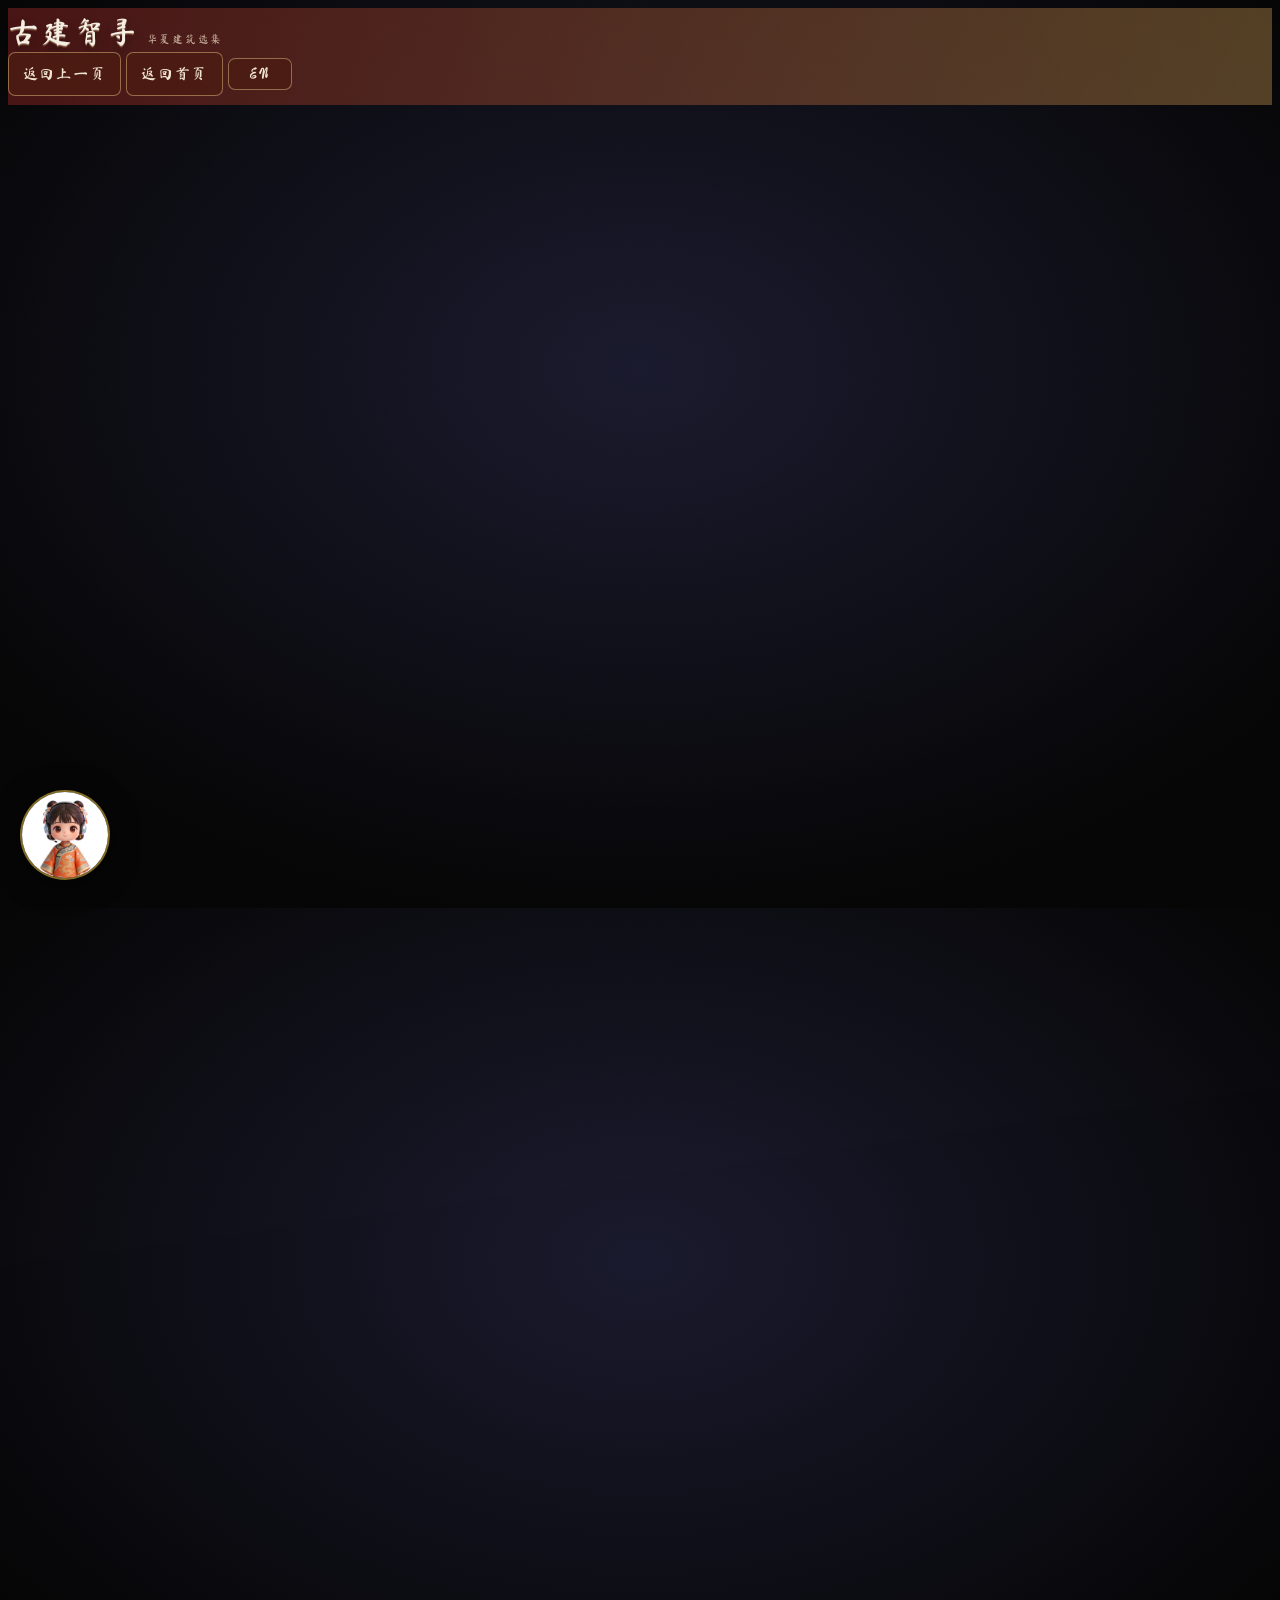
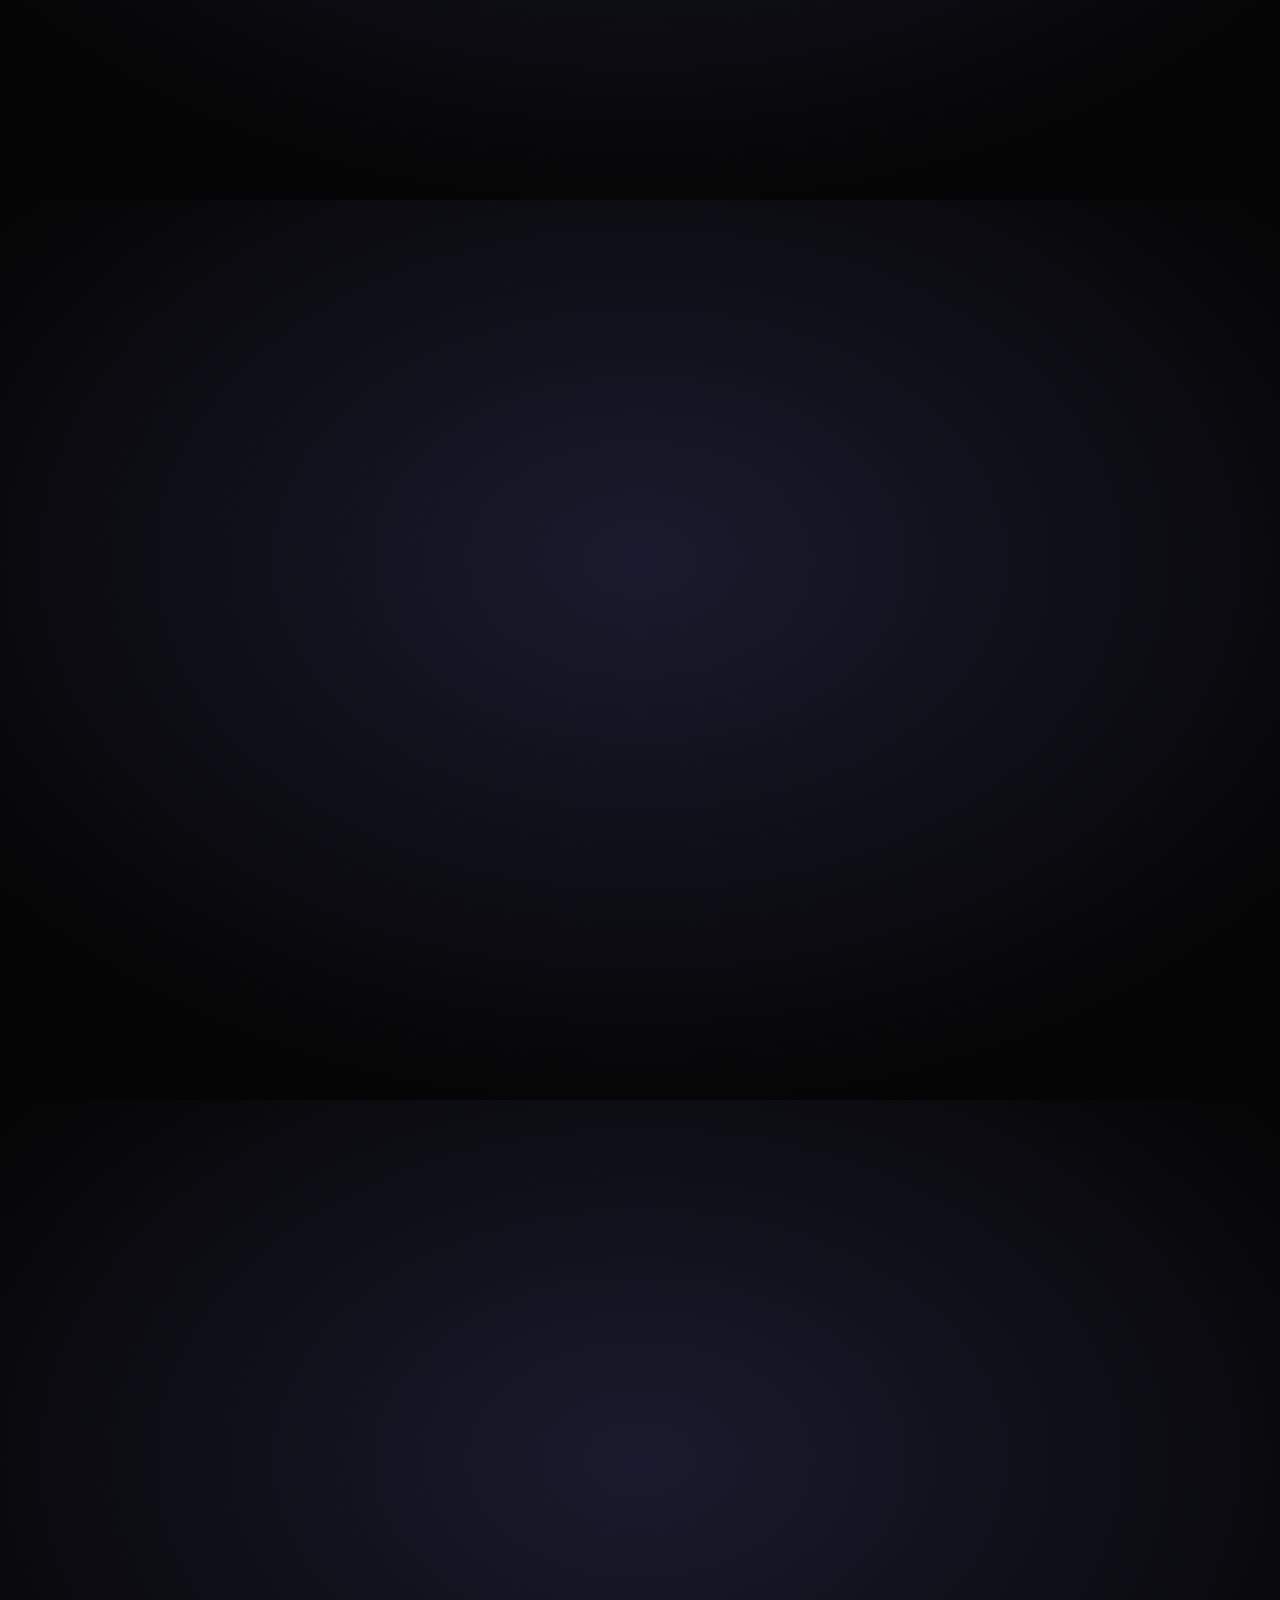
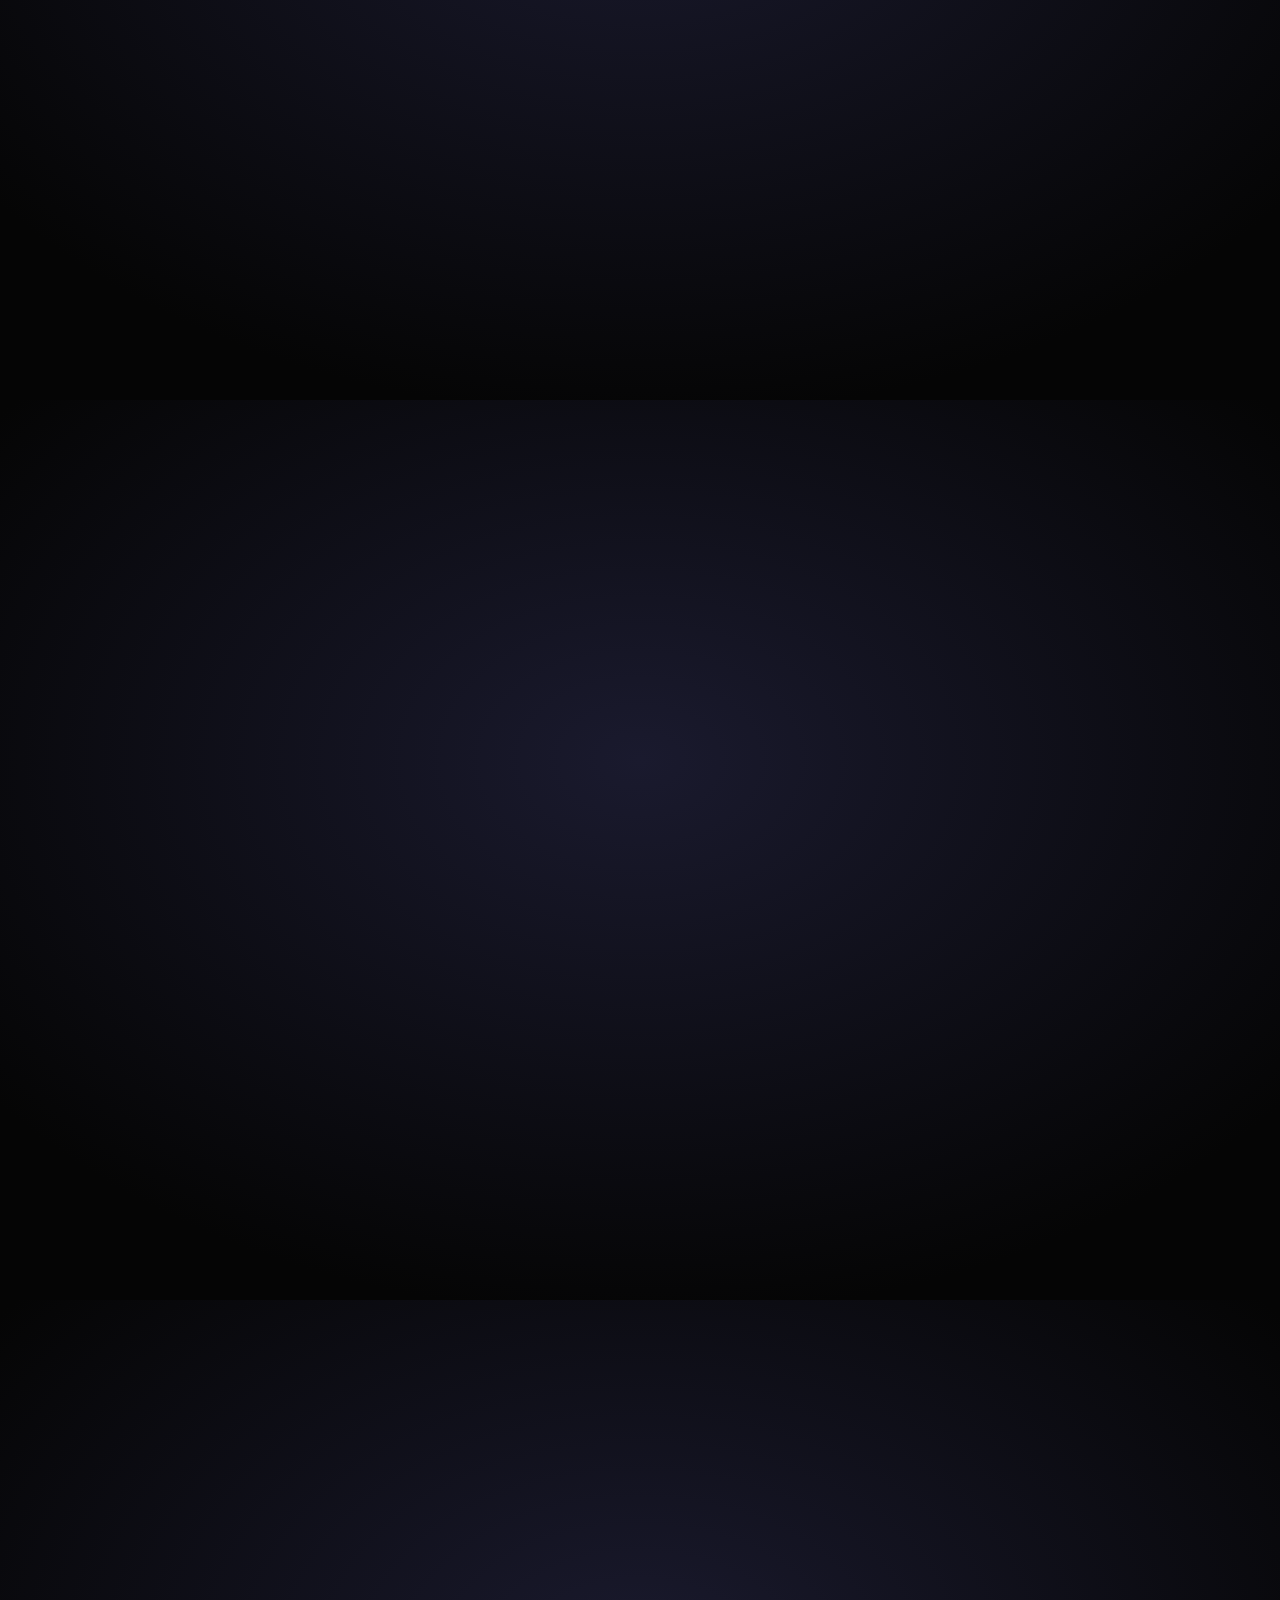
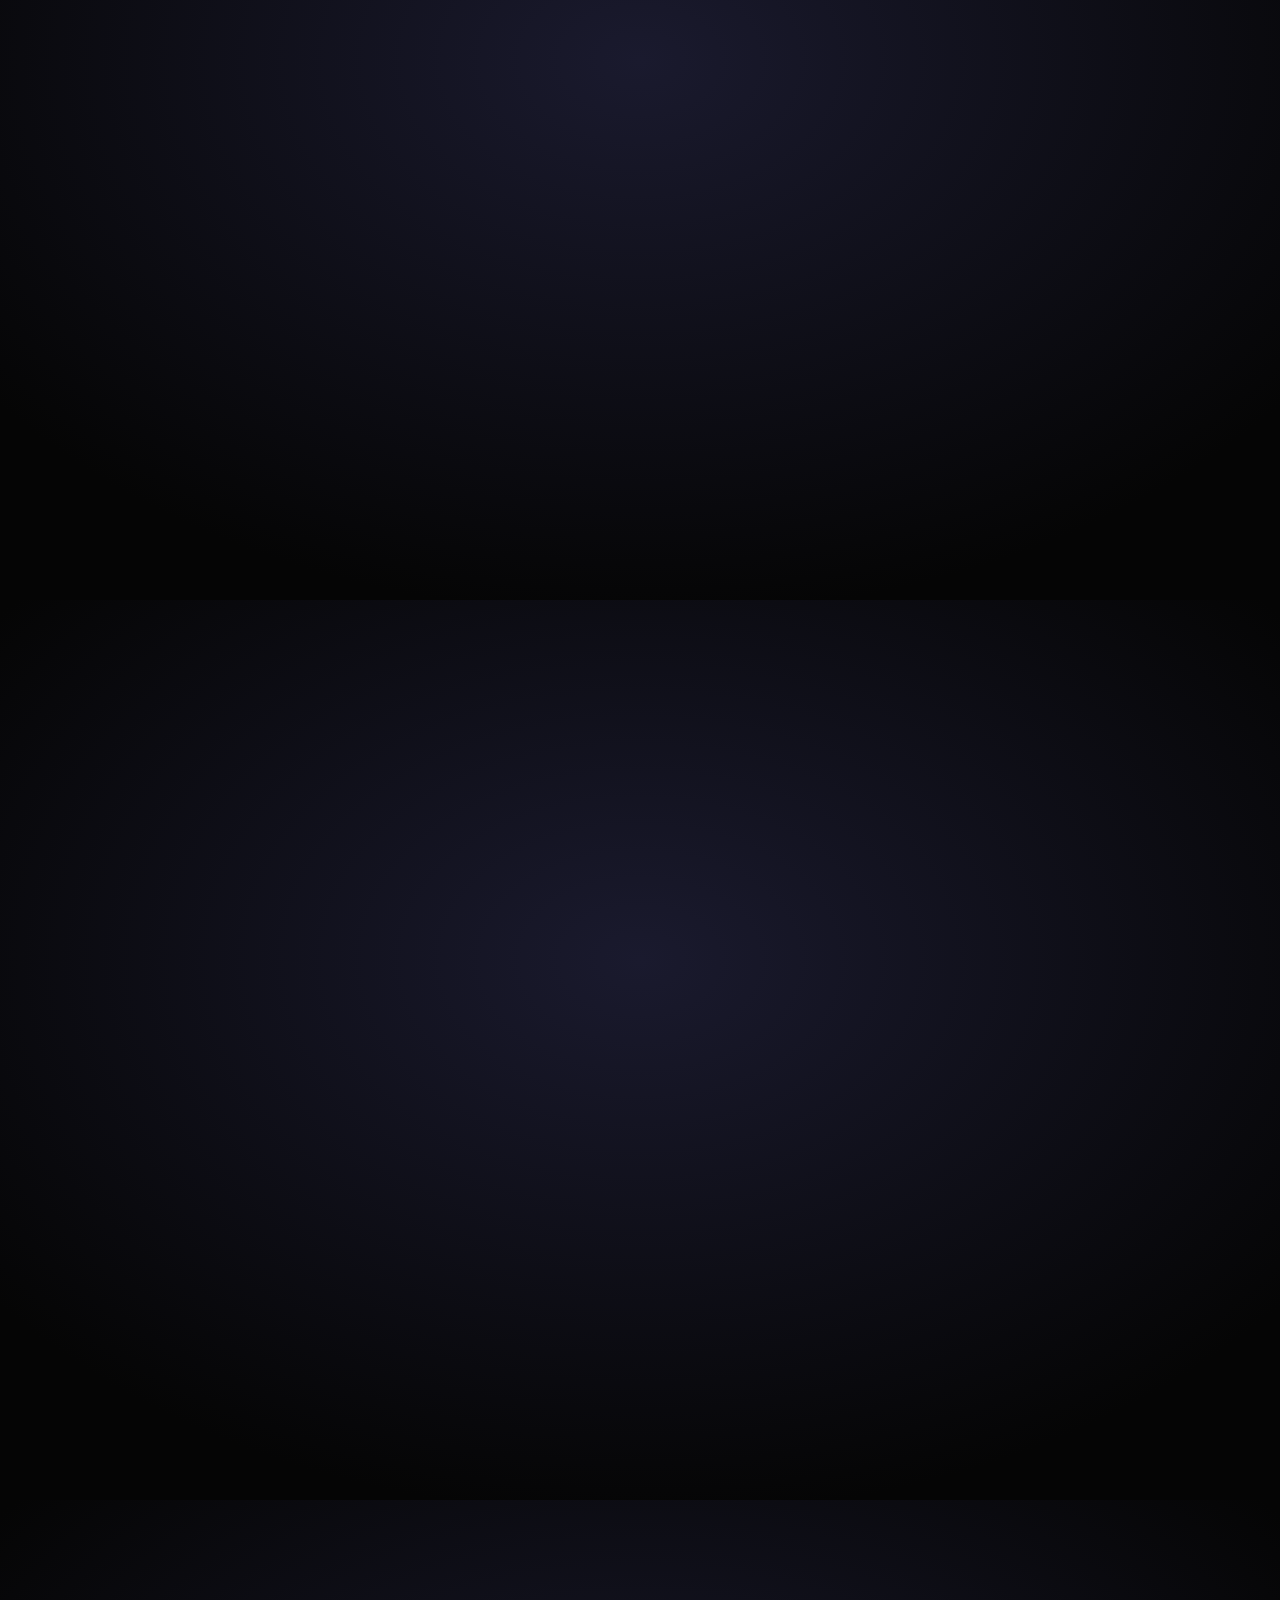
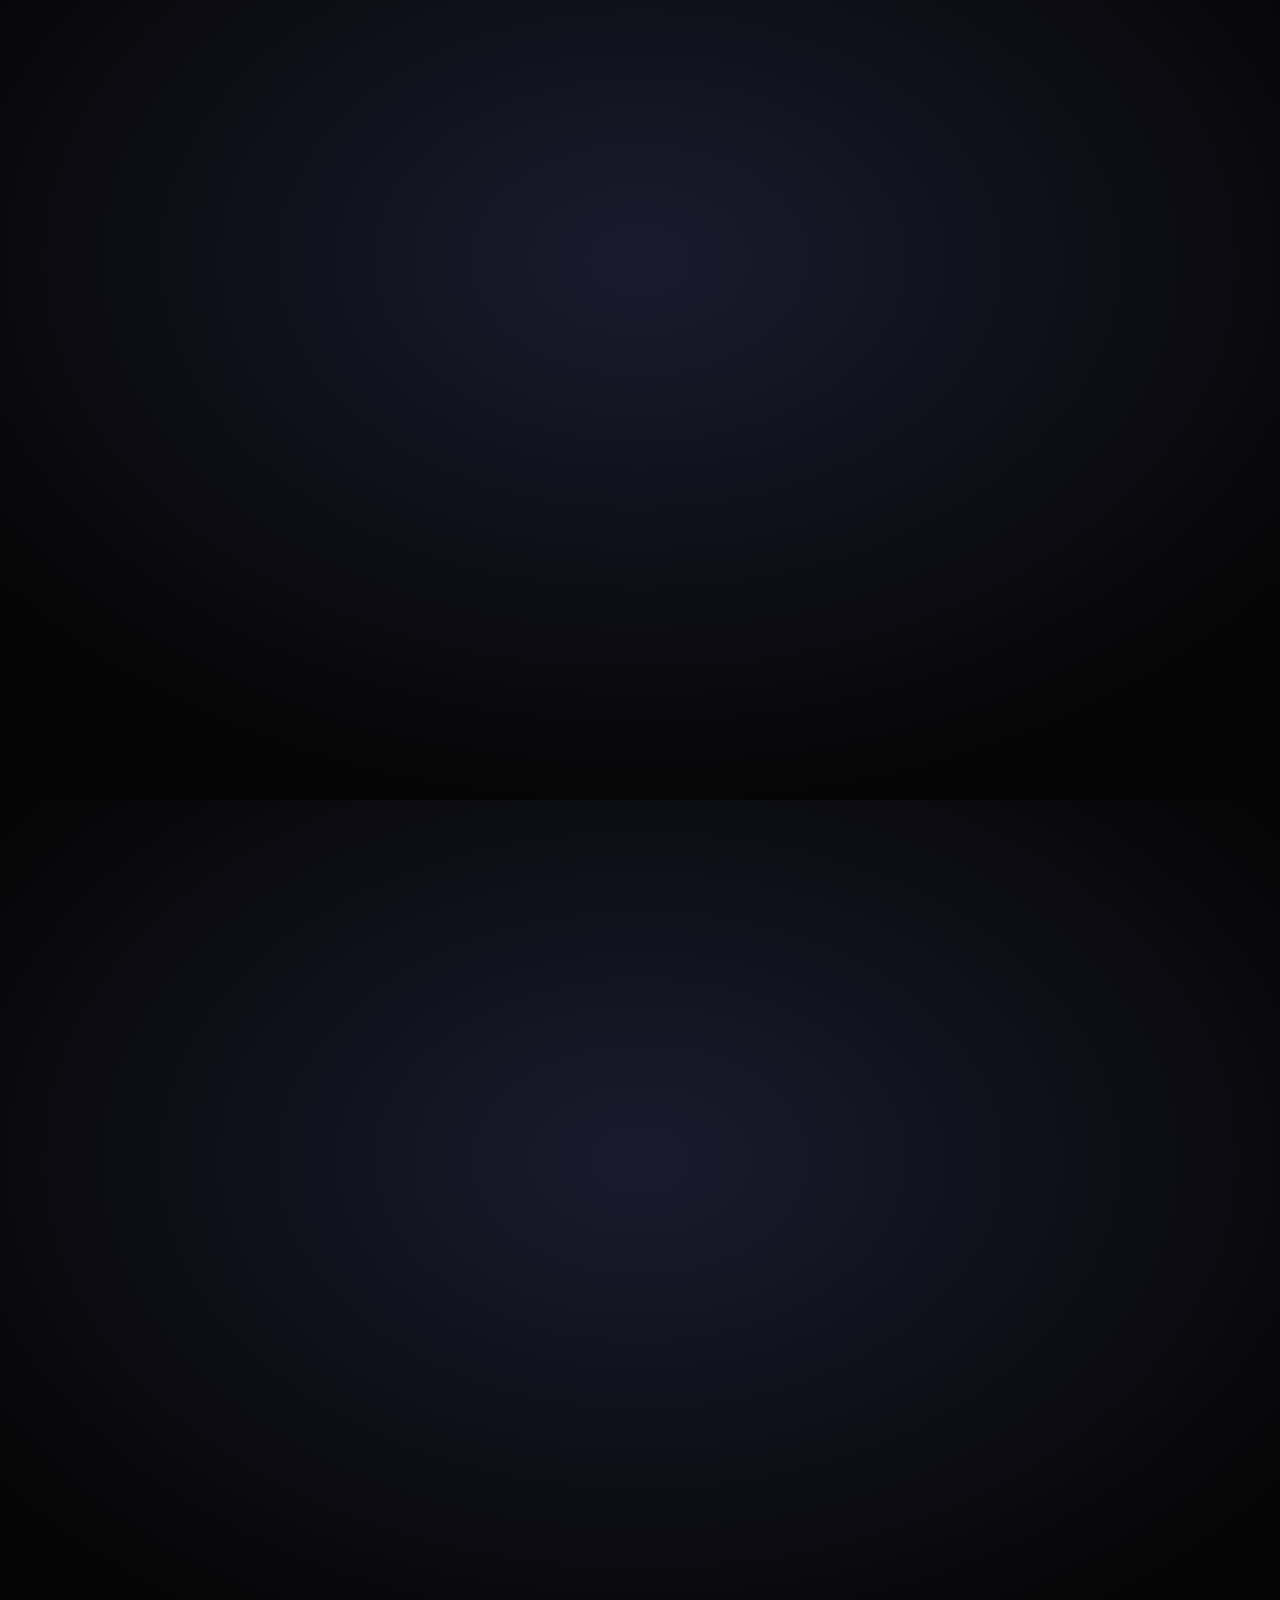
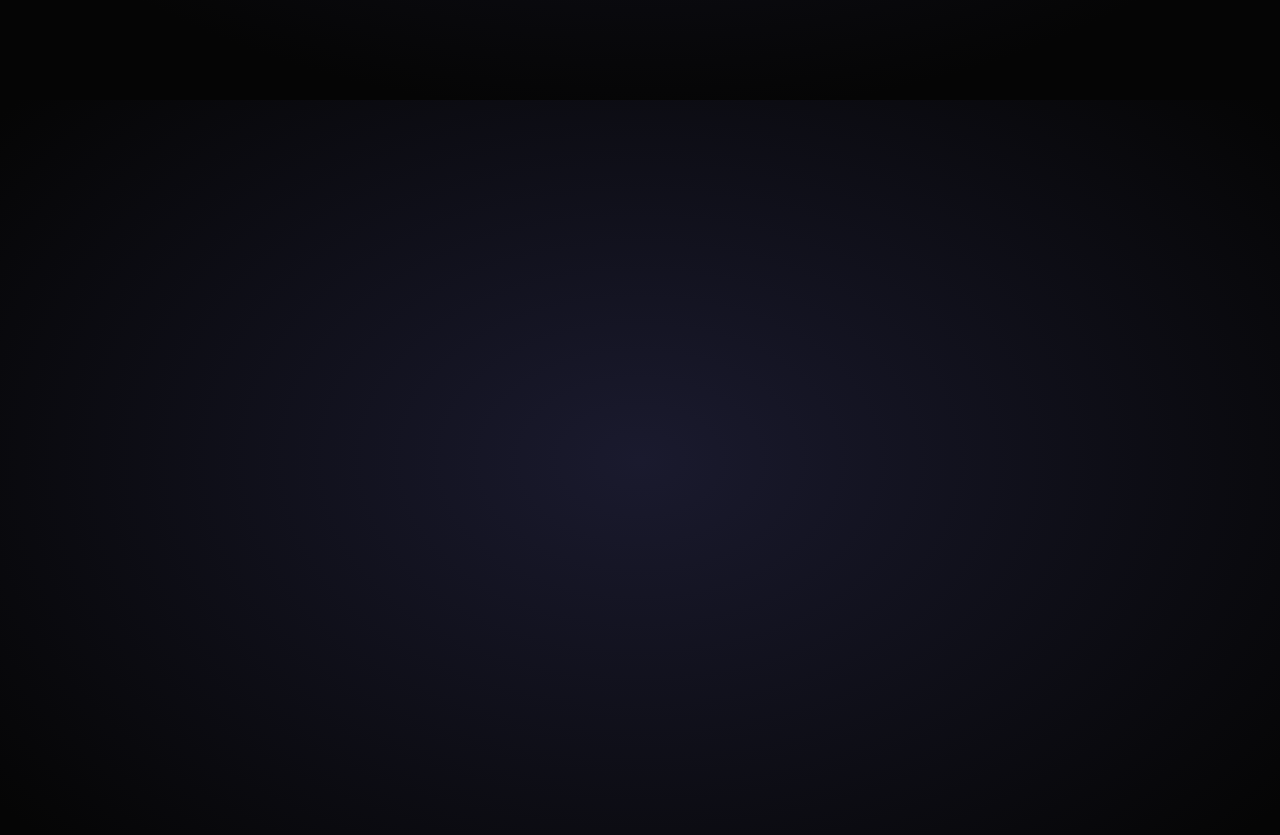
==== commit f16b0fe0: "调整" ====
--- a/detail.html
+++ b/detail.html
@@ -651,6 +651,85 @@
       .hero-gugong-art.hero-lugou-art span {
         letter-spacing: 0.03em;
       }
+      /* 乔家大院：四字横排中置，字距略紧 */
+      .hero-gugong-art.hero-qiao-art {
+        gap: clamp(0.08rem, 0.42vw, 0.52rem);
+      }
+      .hero-gugong-art.hero-qiao-art span {
+        letter-spacing: 0.03em;
+      }
+      .hero-gugong-art.hero-huozhou-art {
+        gap: clamp(0.08rem, 0.42vw, 0.5rem);
+      }
+      .hero-gugong-art.hero-huozhou-art span {
+        letter-spacing: 0.03em;
+      }
+      .hero-gugong-art.hero-yuzao-art {
+        gap: clamp(0.08rem, 0.42vw, 0.5rem);
+      }
+      .hero-gugong-art.hero-yuzao-art span {
+        letter-spacing: 0.03em;
+      }
+      .hero-gugong-art.hero-pingyao-art {
+        gap: clamp(0.08rem, 0.42vw, 0.5rem);
+      }
+      .hero-gugong-art.hero-pingyao-art span {
+        letter-spacing: 0.03em;
+      }
+      .hero-gugong-art.hero-huaian-art {
+        gap: clamp(0.08rem, 0.42vw, 0.5rem);
+      }
+      .hero-gugong-art.hero-huaian-art span {
+        letter-spacing: 0.03em;
+      }
+      .hero-gugong-art.hero-baodai-art {
+        gap: clamp(0.08rem, 0.42vw, 0.5rem);
+      }
+      .hero-gugong-art.hero-baodai-art span {
+        letter-spacing: 0.03em;
+      }
+      .hero-gugong-art.hero-zhouzhuang-art {
+        gap: clamp(0.08rem, 0.42vw, 0.5rem);
+      }
+      .hero-gugong-art.hero-zhouzhuang-art span {
+        letter-spacing: 0.03em;
+      }
+      .hero-gugong-art.hero-langzhong-art {
+        gap: clamp(0.08rem, 0.42vw, 0.5rem);
+      }
+      .hero-gugong-art.hero-langzhong-art span {
+        letter-spacing: 0.03em;
+      }
+      .hero-gugong-art.hero-longnao-art {
+        gap: clamp(0.08rem, 0.42vw, 0.5rem);
+      }
+      .hero-gugong-art.hero-longnao-art span {
+        letter-spacing: 0.03em;
+      }
+      .hero-gugong-art.hero-luding-art {
+        gap: clamp(0.08rem, 0.42vw, 0.5rem);
+      }
+      .hero-gugong-art.hero-luding-art span {
+        letter-spacing: 0.03em;
+      }
+      .hero-gugong-art.hero-chen-art {
+        gap: clamp(0.08rem, 0.42vw, 0.5rem);
+      }
+      .hero-gugong-art.hero-chen-art span {
+        letter-spacing: 0.03em;
+      }
+      .hero-gugong-art.hero-guangji-art {
+        gap: clamp(0.08rem, 0.42vw, 0.5rem);
+      }
+      .hero-gugong-art.hero-guangji-art span {
+        letter-spacing: 0.03em;
+      }
+      .hero-gugong-art.hero-kaiping-art {
+        gap: clamp(0.08rem, 0.42vw, 0.5rem);
+      }
+      .hero-gugong-art.hero-kaiping-art span {
+        letter-spacing: 0.03em;
+      }
       @media (prefers-reduced-motion: reduce) {
         .hero-carousel__slide {
           transition: none;
@@ -663,6 +742,45 @@
       }
 
       .hero.hero--cinematic .hero-copy {
+        display: none;
+      }
+      .hero.hero--qiao-hero .hero-copy {
+        display: none;
+      }
+      .hero.hero--huozhou-hero .hero-copy {
+        display: none;
+      }
+      .hero.hero--yuzao-hero .hero-copy {
+        display: none;
+      }
+      .hero.hero--pingyao-hero .hero-copy {
+        display: none;
+      }
+      .hero.hero--huaian-hero .hero-copy {
+        display: none;
+      }
+      .hero.hero--baodai-hero .hero-copy {
+        display: none;
+      }
+      .hero.hero--zhouzhuang-hero .hero-copy {
+        display: none;
+      }
+      .hero.hero--langzhong-hero .hero-copy {
+        display: none;
+      }
+      .hero.hero--longnao-hero .hero-copy {
+        display: none;
+      }
+      .hero.hero--luding-hero .hero-copy {
+        display: none;
+      }
+      .hero.hero--chen-hero .hero-copy {
+        display: none;
+      }
+      .hero.hero--guangji-hero .hero-copy {
+        display: none;
+      }
+      .hero.hero--kaiping-hero .hero-copy {
         display: none;
       }
 
@@ -1868,34 +1986,18 @@
       }
       body.page-yuhua-hotspots .yuhua-v4-land-nest__cap {
         margin-top: 0.22rem;
-        font-size: 0.68rem;
+        font-size: 0.72rem;
         line-height: 1.35;
-        font-weight: 400;
-        font-family: "Noto Serif SC", "Source Han Serif SC", serif;
+        font-weight: 500;
+        font-family: "Noto Sans SC", "Noto Serif SC", system-ui, sans-serif;
         color: rgba(74, 55, 38, 0.88);
-      }
-      body.page-yuhua-hotspots .yuhua-v4-land-nest__gallery figure:nth-child(3) {
-        text-align: left;
-      }
-      body.page-yuhua-hotspots .yuhua-v4-land-nest__gallery figure:nth-child(3) img {
-        margin-left: auto;
-        margin-right: auto;
-      }
-      body.page-yuhua-hotspots .yuhua-v4-land-nest__gallery figure:nth-child(3) .yuhua-v4-land-nest__cap {
-        font-size: 0.78rem;
-        font-weight: 500;
-        font-family: "Noto Serif SC", "Source Han Serif SC", serif;
-        line-height: 1.35;
-        text-align: left;
-        margin-left: 0;
-        margin-right: auto;
-        max-width: 100%;
+        text-align: center;
       }
       body.page-yuhua-hotspots .yuhua-v4-land-nest__desc {
         margin: 0;
-        padding-top: 0.15rem;
-        font-size: 0.78rem;
-        line-height: 1.65;
+        padding-top: 0.25rem;
+        font-size: 0.82rem;
+        line-height: 1.72;
         letter-spacing: 0.02em;
         color: rgba(55, 42, 32, 0.9);
         text-align: center;
@@ -1974,32 +2076,27 @@
         margin-top: 0.28rem;
         font-size: 0.74rem;
         line-height: 1.3;
+        font-weight: 500;
+        font-family: "Noto Sans SC", "Noto Serif SC", system-ui, sans-serif;
         color: rgba(42, 28, 14, 0.88);
-      }
-      body.page-yuhua-hotspots .yuhua-v4-flower-grid__row--4 figure:nth-child(3) figcaption,
-      body.page-yuhua-hotspots .yuhua-v4-flower-grid__row--5 figure:nth-child(3) figcaption {
-        font-size: 0.8rem;
-        font-weight: 500;
-        font-family: "Noto Serif SC", "Source Han Serif SC", serif;
-        text-align: left;
-        padding-left: 0.1rem;
-        margin-top: 0.3rem;
+        text-align: center;
       }
       body.page-yuhua-hotspots .yuhua-v4-flower-copy {
         justify-self: end;
         align-self: start;
-        width: fit-content;
-        max-width: min(22rem, 100%);
+        width: 100%;
+        max-width: min(24rem, 100%);
         margin-left: auto;
         margin-top: 0;
-        padding-right: clamp(0.2rem, 1.5vw, 0.85rem);
+        padding: 0 clamp(0.2rem, 1.5vw, 0.85rem) 0 0;
         box-sizing: border-box;
+        display: block;
       }
       body.page-yuhua-hotspots .yuhua-v4-flower-copy .taihe-card__desc {
         margin: 0;
-        font-size: 0.86rem;
-        line-height: 1.78;
-        letter-spacing: 0.02em;
+        font-size: clamp(0.95rem, 1.35vw, 1.1rem);
+        line-height: 1.88;
+        letter-spacing: 0.03em;
         color: rgba(55, 40, 28, 0.92);
         text-align: right;
       }
@@ -2827,6 +2924,84 @@
       html.lang-en .hero-gugong-art.hero-lugou-art span {
         letter-spacing: 0.05em;
       }
+      html.lang-en .hero-gugong-art.hero-qiao-art {
+        gap: clamp(0.14rem, 0.55vw, 0.56rem);
+      }
+      html.lang-en .hero-gugong-art.hero-qiao-art span {
+        letter-spacing: 0.05em;
+      }
+      html.lang-en .hero-gugong-art.hero-huozhou-art {
+        gap: clamp(0.14rem, 0.55vw, 0.55rem);
+      }
+      html.lang-en .hero-gugong-art.hero-huozhou-art span {
+        letter-spacing: 0.05em;
+      }
+      html.lang-en .hero-gugong-art.hero-yuzao-art {
+        gap: clamp(0.14rem, 0.55vw, 0.55rem);
+      }
+      html.lang-en .hero-gugong-art.hero-yuzao-art span {
+        letter-spacing: 0.05em;
+      }
+      html.lang-en .hero-gugong-art.hero-pingyao-art {
+        gap: clamp(0.14rem, 0.55vw, 0.55rem);
+      }
+      html.lang-en .hero-gugong-art.hero-pingyao-art span {
+        letter-spacing: 0.05em;
+      }
+      html.lang-en .hero-gugong-art.hero-huaian-art {
+        gap: clamp(0.14rem, 0.55vw, 0.55rem);
+      }
+      html.lang-en .hero-gugong-art.hero-huaian-art span {
+        letter-spacing: 0.05em;
+      }
+      html.lang-en .hero-gugong-art.hero-baodai-art {
+        gap: clamp(0.14rem, 0.55vw, 0.55rem);
+      }
+      html.lang-en .hero-gugong-art.hero-baodai-art span {
+        letter-spacing: 0.05em;
+      }
+      html.lang-en .hero-gugong-art.hero-zhouzhuang-art {
+        gap: clamp(0.14rem, 0.55vw, 0.55rem);
+      }
+      html.lang-en .hero-gugong-art.hero-zhouzhuang-art span {
+        letter-spacing: 0.05em;
+      }
+      html.lang-en .hero-gugong-art.hero-langzhong-art {
+        gap: clamp(0.14rem, 0.55vw, 0.55rem);
+      }
+      html.lang-en .hero-gugong-art.hero-langzhong-art span {
+        letter-spacing: 0.05em;
+      }
+      html.lang-en .hero-gugong-art.hero-longnao-art {
+        gap: clamp(0.14rem, 0.55vw, 0.55rem);
+      }
+      html.lang-en .hero-gugong-art.hero-longnao-art span {
+        letter-spacing: 0.05em;
+      }
+      html.lang-en .hero-gugong-art.hero-luding-art {
+        gap: clamp(0.14rem, 0.55vw, 0.55rem);
+      }
+      html.lang-en .hero-gugong-art.hero-luding-art span {
+        letter-spacing: 0.05em;
+      }
+      html.lang-en .hero-gugong-art.hero-chen-art {
+        gap: clamp(0.14rem, 0.55vw, 0.55rem);
+      }
+      html.lang-en .hero-gugong-art.hero-chen-art span {
+        letter-spacing: 0.05em;
+      }
+      html.lang-en .hero-gugong-art.hero-guangji-art {
+        gap: clamp(0.14rem, 0.55vw, 0.55rem);
+      }
+      html.lang-en .hero-gugong-art.hero-guangji-art span {
+        letter-spacing: 0.05em;
+      }
+      html.lang-en .hero-gugong-art.hero-kaiping-art {
+        gap: clamp(0.14rem, 0.55vw, 0.55rem);
+      }
+      html.lang-en .hero-gugong-art.hero-kaiping-art span {
+        letter-spacing: 0.05em;
+      }
     </style>
   </head>
 
@@ -2842,7 +3017,7 @@
     >
       <div class="site-nav-container container mx-auto flex flex-nowrap items-center justify-between gap-3 px-3 py-1 md:px-4 md:py-1.5">
         <div class="site-nav-brand-wrap select-none leading-tight">
-          <a id="detailNavBrand" href="./index.html" class="site-nav-brand">古建智寻</a>
+          <a id="detailNavBrand" href="./map.html" class="site-nav-brand">古建智寻</a>
           <div id="detailNavSub" class="site-nav-sub mt-0.5 font-flow text-[0.65rem] tracking-[0.16em] text-zinc-400 md:text-[0.7rem]">华夏建筑选集</div>
       </div>
 
@@ -2853,7 +3028,7 @@
             class="site-nav-btn whitespace-nowrap text-amber-50/90 transition-colors hover:text-amber-100"
             >返回上一页</a
           >
-          <a id="detailNavHome" href="./index.html" class="site-nav-btn whitespace-nowrap text-amber-50/90 transition-colors hover:text-amber-100">返回首页</a>
+          <a id="detailNavHome" href="./map.html" class="site-nav-btn whitespace-nowrap text-amber-50/90 transition-colors hover:text-amber-100">返回首页</a>
           <button id="langSwitchBtn" type="button" class="site-nav-btn lang-switch-btn whitespace-nowrap text-amber-50/90 transition-colors hover:text-amber-100" aria-label="切换为英文">EN</button>
 
         </div>
@@ -2905,6 +3080,45 @@
         </div>
         <div id="heroLugouArt" class="hero-gugong-art hero-lugou-art" hidden aria-hidden="true">
           <span>卢</span><span>沟</span><span>桥</span>
+        </div>
+        <div id="heroQiaoArt" class="hero-gugong-art hero-qiao-art" hidden aria-hidden="true">
+          <span>乔</span><span>家</span><span>大</span><span>院</span>
+        </div>
+        <div id="heroHuozhouArt" class="hero-gugong-art hero-huozhou-art" hidden aria-hidden="true">
+          <span>霍</span><span>州</span><span>署</span>
+        </div>
+        <div id="heroYuzaoArt" class="hero-gugong-art hero-yuzao-art" hidden aria-hidden="true">
+          <span>鱼</span><span>沼</span><span>飞</span><span>梁</span>
+        </div>
+        <div id="heroPingyaoArt" class="hero-gugong-art hero-pingyao-art" hidden aria-hidden="true">
+          <span>平</span><span>遥</span><span>古</span><span>城</span><span>墙</span>
+        </div>
+        <div id="heroHuaianArt" class="hero-gugong-art hero-huaian-art" hidden aria-hidden="true">
+          <span>淮</span><span>安</span><span>府</span><span>衙</span>
+        </div>
+        <div id="heroBaodaiArt" class="hero-gugong-art hero-baodai-art" hidden aria-hidden="true">
+          <span>宝</span><span>带</span><span>桥</span>
+        </div>
+        <div id="heroZhouzhuangArt" class="hero-gugong-art hero-zhouzhuang-art" hidden aria-hidden="true">
+          <span>周</span><span>庄</span><span>民</span><span>居</span>
+        </div>
+        <div id="heroLangzhongArt" class="hero-gugong-art hero-langzhong-art" hidden aria-hidden="true">
+          <span>阆</span><span>中</span><span>古</span><span>城</span><span>民</span><span>居</span>
+        </div>
+        <div id="heroLongnaoArt" class="hero-gugong-art hero-longnao-art" hidden aria-hidden="true">
+          <span>泸</span><span>州</span><span>龙</span><span>脑</span><span>桥</span>
+        </div>
+        <div id="heroLudingArt" class="hero-gugong-art hero-luding-art" hidden aria-hidden="true">
+          <span>泸</span><span>定</span><span>桥</span>
+        </div>
+        <div id="heroChenArt" class="hero-gugong-art hero-chen-art" hidden aria-hidden="true">
+          <span>陈</span><span>家</span><span>祠</span>
+        </div>
+        <div id="heroGuangjiArt" class="hero-gugong-art hero-guangji-art" hidden aria-hidden="true">
+          <span>潮</span><span>州</span><span>广</span><span>济</span><span>桥</span>
+        </div>
+        <div id="heroKaipingArt" class="hero-gugong-art hero-kaiping-art" hidden aria-hidden="true">
+          <span>开</span><span>平</span><span>碉</span><span>楼</span>
         </div>
       </div>
       <div id="heroLionDecor" class="hero-lion-decor" hidden aria-hidden="true">
@@ -3591,6 +3805,97 @@
           year: "Completed in 1189 (Jin Dading era)",
           desc: "A historic multi-arch stone bridge on the Yongding River, famed for its countless carved stone lions and layered cultural memory.",
         },
+        "乔家大院": {
+          name: "Qiao Family Compound",
+          category: "Courtyard Residence",
+          province: "Shanxi",
+          year: "Built in 1756 (Qing Qianlong era)",
+          desc: "A landmark Jin-merchant courtyard compound known for layered gateways, carved timber details, and a strict multi-courtyard clan layout.",
+        },
+        "霍州署": {
+          name: "Huozhou Prefectural Office",
+          category: "Government Office",
+          province: "Shanxi",
+          year: "Originally founded in Tang period",
+          desc: "A highly complete surviving prefectural yamen complex that preserves ceremonial gates, axial court sequence and official-administrative spatial order.",
+        },
+        "鱼沼飞梁": {
+          name: "Yuzhao Flying Bridge",
+          category: "Bridge",
+          province: "Shanxi",
+          year: "Originally built in Northern Wei",
+          desc: "A rare early cross-shaped bridge in Jinci, where water layout, balustrades and surrounding halls form a compact ritual landscape.",
+        },
+        "平遥古城墙": {
+          name: "Pingyao City Wall",
+          category: "Government / Defense",
+          province: "Shanxi",
+          year: "Major form established in Ming period",
+          desc: "A remarkably intact county-level city wall system integrating ramparts, watchtowers and gate towers in a continuous defensive-urban structure.",
+        },
+        "淮安府衙": {
+          name: "Huai'an Prefectural Office",
+          category: "Government Office",
+          province: "Jiangsu",
+          year: "Built in 1370 (Ming Hongwu era)",
+          desc: "A well-preserved prefectural yamen complex showing formal gate sequence, ceremonial halls and administrative-space hierarchy.",
+        },
+        "宝带桥": {
+          name: "Baodai Bridge",
+          category: "Bridge",
+          province: "Jiangsu",
+          year: "Built in 816 (Tang Yuanhe era)",
+          desc: "A historic multi-arch bridge on the Grand Canal corridor, known for its long stone-arch profile and enduring water-transport context.",
+        },
+        "周庄民居": {
+          name: "Zhouzhuang Residences",
+          category: "Water-Town Residence",
+          province: "Jiangsu",
+          year: "Matured in Ming-Qing periods",
+          desc: "A Jiangnan canal-town dwelling fabric where white walls, black tiles, bridges and waterfront houses integrate everyday life with water-space circulation.",
+        },
+        "阆中古城民居": {
+          name: "Langzhong Ancient-City Residences",
+          category: "Courtyard Residence",
+          province: "Sichuan",
+          year: "Ming-Qing northern Sichuan tradition",
+          desc: "A dense old-city residential fabric in Langzhong where courtyard compounds, tiled roofs and street-grain continuity preserve the mountain-river city character.",
+        },
+        "泸州龙脑桥": {
+          name: "Luzhou Longnao Bridge",
+          category: "Bridge",
+          province: "Sichuan",
+          year: "Built in 1378 (Ming Hongwu era)",
+          desc: "A stone bridge noted for its dragon-head carvings, combining functional crossing with expressive sculptural craftsmanship.",
+        },
+        "泸定桥": {
+          name: "Luding Bridge",
+          category: "Bridge",
+          province: "Sichuan",
+          year: "Built in 1705 (Qing Kangxi era)",
+          desc: "A historic chain suspension bridge across the Dadu River, renowned for its military history and mountain-river setting.",
+        },
+        "陈家祠": {
+          name: "Chen Clan Ancestral Hall",
+          category: "Ancestral Hall",
+          province: "Guangdong",
+          year: "Built in 1888 (Qing Guangxu era)",
+          desc: "A landmark Lingnan ancestral-hall complex celebrated for wood carving, brick carving, stone carving and vibrant ridge decoration craftsmanship.",
+        },
+        "潮州广济桥": {
+          name: "Chaozhou Guangji Bridge",
+          category: "Bridge",
+          province: "Guangdong",
+          year: "Built in 1171 (Southern Song)",
+          desc: "A historic bridge complex over the Han River known for its pavilion-lined span, mixed bridge forms, and long-standing role in Chaozhou's riverfront culture.",
+        },
+        "开平碉楼": {
+          name: "Kaiping Diaolou",
+          category: "Fortified Residence",
+          province: "Guangdong",
+          year: "Flourished in late Qing to Republic era",
+          desc: "A unique defensive residence typology in Kaiping that blends Chinese village compounds with overseas-influenced architectural forms and facades.",
+        },
       };
       const PAPER_COPY_DEFAULT_EN = {
         h2L1: "Structure is not frozen geometry,",
@@ -3710,6 +4015,526 @@
         plate05: "PLATE 05 · 桥畔环境掠影（角图）",
       };
 
+      const PAPER_COPY_QIAO_EN = {
+        h2L1: "Layers of courtyards hold a merchant clan,",
+        h2L2: "and carved timber records northern craft.",
+        introRight:
+          "The Qiao Family Compound in Qi County, Shanxi, developed in the Qing era as a major Jin-merchant residence. Its high enclosing walls, nested courtyards and ceremonial gateways frame both commercial prestige and everyday family order.",
+        p1:
+          "From the threshold inward, screen walls, beams, bracket transitions and stone paving organize depth in short distances. Timber carving and brick details are not surface decoration alone; they are signals of rank, craft and social identity.",
+        p2:
+          "The paper section uses four on-site photos: gatehouse composition, eave structure, plaque-and-lantern details, and facade layering. Read them as a sequence from space, to structure, to ornament.",
+        plate01: "PLATE 01 · Courtyard depth and central axis",
+        plate0203: "PLATE 02–03 · Gatehouse details and carved eaves",
+        plate04: "PLATE 04 · Plaques, lanterns and timber joints",
+        s2h3: "Merchant houses also encode ritual order",
+        p3:
+          "Although not an imperial palace, the compound still uses strict progression and enclosure to encode hierarchy, reception protocol and family boundaries.",
+        p4:
+          "Use the quiz at lower left to connect what you see with key concepts of Jin-merchant residential architecture.",
+        plate05: "PLATE 05 · Courtyard facade and layered roofs",
+      };
+
+      const PAPER_COPY_QIAO_ZH = {
+        h2L1: "深院重门，藏着晋商家族秩序。",
+        h2L2: "砖木雕饰，写下北方民居工艺。",
+        introRight:
+          "乔家大院位于山西祁县，形成于清代晋商兴盛时期。高墙围合、院落套院、门楼层递，使商业声望、家族伦理与居住日常被组织进同一空间序列。",
+        p1:
+          "从门庭进入，可见影壁、梁架、檐口、铺地次第展开。木雕与砖雕并非单纯装饰，而是身份、礼序与工艺能力的共同表达，也是晋中民居审美的重要载体。",
+        p2:
+          "本页画册使用你提供的四张现场图：院落轴线、门楼雕饰、匾额灯笼与立面层次。建议按“空间—结构—细部”的顺序阅读，更容易把建筑逻辑串起来。",
+        plate01: "PLATE 01 · 院落纵深与中轴关系",
+        plate0203: "PLATE 02–03 · 门楼细部与檐下雕饰",
+        plate04: "PLATE 04 · 匾额、灯笼与木构节点",
+        s2h3: "晋商大院的“规矩”，是可见的空间语法",
+        p3:
+          "乔家大院虽属民居，却同样强调秩序：门第层级、内外分区、礼仪动线都通过院墙、门洞与空间递进被清晰表达。",
+        p4:
+          "左下角答题区围绕乔家大院与晋商民居常识设置，帮助你把图像观察与历史背景对应起来。",
+        plate05: "PLATE 05 · 院落立面与屋脊层次",
+      };
+
+      const PAPER_COPY_HUOZHOU_EN = {
+        h2L1: "A yamen axis orders ceremony and governance,",
+        h2L2: "and timber eaves hold the memory of office ritual.",
+        introRight:
+          "Huozhou Prefectural Office in Shanxi is a representative state-level yamen complex. Through gates, forecourts and main halls, it translates rank and administrative procedure into a readable spatial sequence.",
+        p1:
+          "Unlike residential compounds, a yamen foregrounds official protocol: central axes, courtyard progression, and threshold hierarchy frame how people enter, gather and present petitions.",
+        p2:
+          "The four plates below focus on gateway composition, facade depth, plaque-and-eave details, and foreground symbols, helping you read architecture as both governance space and craft artifact.",
+        plate01: "PLATE 01 · Main gateway and axial arrival",
+        plate0203: "PLATE 02–03 · Courtyard depth and hall facade",
+        plate04: "PLATE 04 · Plaques, lanterns and eave details",
+        s2h3: "Official architecture is also a spatial script",
+        p3:
+          "From ceremonial gate to principal hall, proportion and sequence communicate authority before any text is read.",
+        p4:
+          "Use the quiz at lower left to connect what you see with key concepts of traditional prefectural-office architecture.",
+        plate05: "PLATE 05 · Carved details and symbolic foreground",
+      };
+
+      const PAPER_COPY_HUOZHOU_ZH = {
+        h2L1: "州署中轴，写着礼制与政务秩序。",
+        h2L2: "梁柱檐口，保留着官署建筑记忆。",
+        introRight:
+          "霍州署是山西地区保存较完整的州级衙署实例。由牌楼、院落、正堂等节点串联出的空间序列，把权力等级、礼仪流程与日常行政活动转化为可读的建筑语言。",
+        p1:
+          "与民居不同，衙署更强调“公”的秩序：中轴对位、门庭递进、前朝后署，让来访、审理、办公在空间上被清晰分区。建筑不仅容纳功能，也在形制上表达制度。",
+        p2:
+          "本页四张配图分别聚焦牌楼入口、院落纵深、匾额檐口与细部构件。建议从“轴线—院落—节点—细部”逐层阅读，理解霍州署的官署营建逻辑。",
+        plate01: "PLATE 01 · 牌楼入口与中轴起点",
+        plate0203: "PLATE 02–03 · 院落纵深与正堂立面",
+        plate04: "PLATE 04 · 匾额、灯笼与檐口细部",
+        s2h3: "官署建筑，是可被“行走阅读”的制度文本",
+        p3:
+          "从仪门到正堂，尺度、进深与层级关系在行进中不断强化“秩序感”，这是传统官署最核心的空间体验。",
+        p4:
+          "左下角小测围绕霍州署与古代衙署常识设置，帮助你把图像观察、建筑术语与历史语境对应起来。",
+        plate05: "PLATE 05 · 雕饰节点与前景意象",
+      };
+
+      const PAPER_COPY_YUZAO_EN = {
+        h2L1: "Stone rails cross over water,",
+        h2L2: "and a compact bridge anchors a ritual garden.",
+        introRight:
+          "Yuzhao Flying Bridge in Jinci, Shanxi, is known for its uncommon cross-shaped plan. Small in scale but rich in composition, it links pond, terrace, trees and halls into one readable scenic structure.",
+        p1:
+          "The bridge is not only circulation; it is a viewing device. Rail posts, carved details, and changing foreground elements guide how visitors move and frame architecture across short distances.",
+        p2:
+          "These four images focus on plaque-and-eave depth, carved beam details, stone-rail inscriptions and lion foreground, then open to a higher view of the bridge-water court relation.",
+        plate01: "PLATE 01 · Hall facade and bridge foreground",
+        plate0203: "PLATE 02–03 · Timber carving and stone-rail details",
+        plate04: "PLATE 04 · Lion foreground and layered eaves",
+        s2h3: "A small bridge can script a full scene",
+        p3:
+          "Cross-shaped bridge geometry helps organize crossing, pausing and viewing, turning hydraulic space into ceremonial landscape.",
+        p4:
+          "Use the quiz at lower left to reinforce key terms around Yuzhao Flying Bridge and traditional garden-bridge composition.",
+        plate05: "PLATE 05 · Overlook of water court and bridge layout",
+      };
+
+      const PAPER_COPY_YUZAO_ZH = {
+        h2L1: "方桥凌水，小尺度中见大章法。",
+        h2L2: "栏杆与殿宇，共同织出晋祠景序。",
+        introRight:
+          "鱼沼飞梁位于山西晋祠，是中国古代园林与祠庙环境中极具辨识度的十字形桥梁。桥体虽小，却与水面、台基、古树和殿宇形成紧密联动，具有很强的空间引导性。",
+        p1:
+          "它不仅承担通行，更承担“观景组织”的作用：石栏、桥柱、近景前景与殿宇檐口层层叠合，让人在短距离内完成转折、停驻与再观看。",
+        p2:
+          "本页四图依次呈现匾额与檐下层次、木构细部、栏杆题刻与狮像前景，并在最后拉高视角展示桥与水院关系，便于整体理解鱼沼飞梁。",
+        plate01: "PLATE 01 · 殿宇立面与桥前景",
+        plate0203: "PLATE 02–03 · 木构雕饰与石栏细部",
+        plate04: "PLATE 04 · 狮像前景与重檐层次",
+        s2h3: "小桥之上，也有完整的空间语法",
+        p3:
+          "十字形桥面把“通过—停留—眺望”组织成连续体验，使水院空间兼具交通功能与礼仪景观意义。",
+        p4:
+          "左下角小测围绕鱼沼飞梁及传统园林桥梁知识设置，帮助你把图像细节与建筑概念对应起来。",
+        plate05: "PLATE 05 · 水院俯瞰与桥体布局",
+      };
+
+      const PAPER_COPY_PINGYAO_EN = {
+        h2L1: "Rammed-earth walls hold the city memory,",
+        h2L2: "and towered gates map defense into daily life.",
+        introRight:
+          "Pingyao City Wall in Shanxi preserves a rare complete county-city defense system. Walls, parapets, barbicans and towers are not isolated objects; they are a continuous urban edge shaping movement, security and skyline.",
+        p1:
+          "Read the wall as structure and city interface: thick masonry body, stepped wallwalk, gate towers and lookout nodes together define long-distance defense and close-range civic order.",
+        p2:
+          "The four plates focus on wall profile rhythm, plaque-and-eave detail, layered roofscape, and gate-tower frontal composition to reveal how military logic and architectural craft coexist.",
+        plate01: "PLATE 01 · Rampart profile and lookout rhythm",
+        plate0203: "PLATE 02–03 · Eaves, plaques and layered roofscape",
+        plate04: "PLATE 04 · Gate tower frontal composition",
+        s2h3: "City walls are infrastructure and symbol at once",
+        p3:
+          "Beyond defense, the wall defines boundaries, taxation and circulation, becoming a long-lived framework for urban governance.",
+        p4:
+          "Use the quiz at lower left to connect visual clues with key concepts of traditional city-wall architecture.",
+        plate05: "PLATE 05 · Gate threshold and inner-city depth",
+      };
+
+      const PAPER_COPY_PINGYAO_ZH = {
+        h2L1: "夯土城垣，托起古城边界与记忆。",
+        h2L2: "敌楼门楼，写下防御与日常秩序。",
+        introRight:
+          "平遥古城墙是中国保存最完整的县城城防体系之一。城墙、城楼、女墙与门洞彼此衔接，既是军事防御设施，也是古城空间秩序的边界框架。",
+        p1:
+          "阅读城墙，要同时看“构造”与“城市关系”：厚实墙体、台顶步道、角楼与门楼，共同组织了观察、防守、通行与管理，体现传统城防与地方治理逻辑。",
+        p2:
+          "本页四图聚焦墙体轮廓、檐口匾额、屋脊层次与门楼正立面。按“墙体—节点—细部—整体”的顺序浏览，更容易理解平遥城墙的系统性。",
+        plate01: "PLATE 01 · 城垣轮廓与敌楼节奏",
+        plate0203: "PLATE 02–03 · 檐口匾额与屋脊层次",
+        plate04: "PLATE 04 · 门楼正立面与构图秩序",
+        s2h3: "城墙不仅是防线，也是城市结构骨架",
+        p3:
+          "在历史上，城墙承担防御、界域与交通管控等多重功能，长期塑造了城内外的空间关系与生活节奏。",
+        p4:
+          "左下角小测围绕平遥古城墙及传统城防建筑常识设置，帮助你把图像观察与历史语境对应起来。",
+        plate05: "PLATE 05 · 门洞尺度与城内纵深",
+      };
+
+      const PAPER_COPY_HUAIAN_EN = {
+        h2L1: "Yamen courts unfold in sequence,",
+        h2L2: "where ritual order meets daily administration.",
+        introRight:
+          "Huai'an Prefectural Office preserves a classic Ming–Qing local-government yamen layout. From entrance gate to principal hall, each threshold marks rank, function and civic procedure.",
+        p1:
+          "The architecture combines governance protocol with regional craft: tiled roofs, timber colonnades, inscribed plaques and layered courtyards guide circulation and authority.",
+        p2:
+          "The four images below move from overall aerial order to gate details and inner hall spaces, helping you read this complex as both institutional infrastructure and architectural heritage.",
+        plate01: "PLATE 01 · Aerial axial layout and courtyard order",
+        plate0203: "PLATE 02–03 · Gatehouse details and exterior hall frontage",
+        plate04: "PLATE 04 · Main tower and plaque composition",
+        s2h3: "A prefectural yamen is a built procedure",
+        p3:
+          "Spatial progression itself communicates governance: who can enter, where one pauses, and how ceremony and judgment are staged.",
+        p4:
+          "Use the quiz at lower left to connect visual evidence with core concepts of traditional prefectural-office architecture.",
+        plate05: "PLATE 05 · Interior hall depth and timber columns",
+      };
+
+      const PAPER_COPY_HUAIAN_ZH = {
+        h2L1: "府衙院落层层展开，礼制与政务同构。",
+        h2L2: "门楼正堂相续，空间本身即制度表达。",
+        introRight:
+          "淮安府衙保存了明清地方官署的典型格局：由门厅到正堂、由外朝到内院，空间层级清晰，对应行政、审理与礼仪等不同功能。",
+        p1:
+          "其建筑不仅有官署秩序，也有地方营造特色：灰瓦木构、匾额楹联、廊柱与台阶共同构成可被行走阅读的治理空间。",
+        p2:
+          "本页四图从鸟瞰总图、门楼细部、正立面构图到室内梁柱层次递进，帮助你把“格局—节点—细部”串成完整理解。",
+        plate01: "PLATE 01 · 鸟瞰中轴格局与院落秩序",
+        plate0203: "PLATE 02–03 · 门楼细部与外部正立面",
+        plate04: "PLATE 04 · 门楼主体与匾额构图",
+        s2h3: "府衙建筑，是制度流程的空间化呈现",
+        p3:
+          "从大门到正堂，谁在何处停驻、何处审理、何处办公，均由门庭进深与建筑层级明确分配。",
+        p4:
+          "左下角小测围绕淮安府衙及传统官署常识设置，帮助你把视觉观察与历史语境对应起来。",
+        plate05: "PLATE 05 · 内部厅堂纵深与梁柱节奏",
+      };
+
+      const PAPER_COPY_BAODAI_EN = {
+        h2L1: "Arches repeat like measured beats,",
+        h2L2: "linking canal movement and city life.",
+        introRight:
+          "Baodai Bridge in Suzhou is a classic long multi-arch bridge associated with the Grand Canal network. Its low, continuous profile balances structural efficiency and navigation needs across changing water levels.",
+        p1:
+          "Beyond a single crossing, the bridge sits in a larger water-city system: cargo movement, daily circulation, skyline framing and riverside memory all converge here.",
+        p2:
+          "The four plates pair heritage markers, skyline views, night-scene atmosphere and stone-arch details to show Baodai as both infrastructure and cultural image.",
+        plate01: "PLATE 01 · Canal bridge profile and heritage marker",
+        plate0203: "PLATE 02–03 · Water-city skyline and night bridge scene",
+        plate04: "PLATE 04 · Stone-arch sequence and waterline relation",
+        s2h3: "A long bridge is a timeline in stone",
+        p3:
+          "Repeated arches distribute loads while creating rhythm; that same rhythm also shapes how the bridge is remembered in landscape and local identity.",
+        p4:
+          "Use the quiz at lower left to connect visual reading with key facts about traditional canal bridges.",
+        plate05: "PLATE 05 · Urban-canal coexistence and historic crossing",
+      };
+
+      const PAPER_COPY_BAODAI_ZH = {
+        h2L1: "连拱如律，石桥写下运河节奏。",
+        h2L2: "一桥跨水，也串起城与航运记忆。",
+        introRight:
+          "宝带桥是苏州运河体系中的经典古桥之一，以多孔连拱、长桥低势著称。它既解决通行与行舟关系，也在长期使用中成为水城地景的重要识别符号。",
+        p1:
+          "阅读宝带桥，不只是看“桥体”本身，还要看它与河道、航运、城市天际线的关系：结构逻辑与城市生活在这里叠合。",
+        p2:
+          "本页四图涵盖文保标识、水岸视角、夜景氛围与石拱细部。通过“远景—中景—细部”的路径，可更完整地理解宝带桥的工程与景观价值。",
+        plate01: "PLATE 01 · 运河桥体轮廓与文保标识",
+        plate0203: "PLATE 02–03 · 水城天际线与夜景桥貌",
+        plate04: "PLATE 04 · 石拱序列与水位关系",
+        s2h3: "多孔连拱，是工程理性也是景观语言",
+        p3:
+          "连续拱券在受力上分散荷载，在视觉上形成节奏，既服务交通，也塑造了运河沿线最具记忆点的桥梁形象。",
+        p4:
+          "左下角小测围绕宝带桥与传统运河桥梁常识设置，帮助你把图像观察和历史知识对应起来。",
+        plate05: "PLATE 05 · 城市与运河共生下的古桥",
+      };
+
+      const PAPER_COPY_ZHOUZHUANG_EN = {
+        h2L1: "Canals enter the living room of the town,",
+        h2L2: "and houses grow directly from the water edge.",
+        introRight:
+          "Zhouzhuang’s residential fabric represents Jiangnan water-town urbanism: narrow canals, stone bridges, white-walled houses and lantern-lit lanes interlock at human scale.",
+        p1:
+          "These dwellings are shaped by water logistics and climate response. Openings, overhangs, timber frames and waterfront steps all balance commerce, daily life and humidity control.",
+        p2:
+          "The four plates move from canal perspective to bridge-night atmosphere, then to waterfront facades and garden-like interiors, showing how domestic space and public waterways overlap.",
+        plate01: "PLATE 01 · Canal axis and dwelling frontage",
+        plate0203: "PLATE 02–03 · Bridge-night scene and waterfront facades",
+        plate04: "PLATE 04 · Street-facing residence frontage",
+        s2h3: "Water-town housing is architecture of coexistence",
+        p3:
+          "Unlike isolated compounds, Zhouzhuang houses work as shared edges between family space, canal traffic and neighborhood interaction.",
+        p4:
+          "Use the quiz at lower left to connect these visual clues with key ideas of Jiangnan water-town residences.",
+        plate05: "PLATE 05 · Garden court and domestic waterscape",
+      };
+
+      const PAPER_COPY_ZHOUZHUANG_ZH = {
+        h2L1: "小桥流水入巷，民居与河道共生。",
+        h2L2: "粉墙黛瓦之间，日常即是水乡风景。",
+        introRight:
+          "周庄民居是江南水乡聚落的典型样本：河道穿街、桥巷相连，沿水民居与临河生活紧密耦合，形成独特的“居住—交通—商业”复合空间。",
+        p1:
+          "这类民居并非孤立院落，而是沿河展开的连续界面。门窗、挑檐、埠头与小桥共同组织通行、通风与观景，也塑造了江南市井的空间节奏。",
+        p2:
+          "本页四图从河道纵深、夜景桥巷、临水立面到园林化庭院递进呈现，帮助你理解周庄民居如何把公共水网与私密居住空间连接起来。",
+        plate01: "PLATE 01 · 河道纵深与沿河居住界面",
+        plate0203: "PLATE 02–03 · 夜景桥巷与临水立面",
+        plate04: "PLATE 04 · 街巷界面与民居门面",
+        s2h3: "水乡民居，是“生活与水网”共同书写的建筑",
+        p3:
+          "周庄民居的价值在于其整体性：桥、河、巷、宅彼此嵌套，建筑不是背景，而是日常活动与地方记忆的载体。",
+        p4:
+          "左下角小测围绕周庄民居与江南水乡建筑常识设置，帮助你把图像观察与空间逻辑对应起来。",
+        plate05: "PLATE 05 · 园林小景与居住水院",
+      };
+
+      const PAPER_COPY_LANGZHONG_EN = {
+        h2L1: "Gray roofs spread like waves across the old city,",
+        h2L2: "where courtyard life meets mountain-river context.",
+        introRight:
+          "Langzhong ancient-city residences in northern Sichuan form a continuous low-rise roofscape, integrating lanes, compounds and local timber-brick craft into a coherent historic urban fabric.",
+        p1:
+          "These houses are read at district scale as much as at building scale: roof density, street rhythm and courtyard layering together define climate response and neighborhood structure.",
+        p2:
+          "The four plates below move from panoramic roofscape to clustered settlement forms, then to lane-space and tower foreground details.",
+        plate01: "PLATE 01 · Roofscape field and old-city grain",
+        plate0203: "PLATE 02–03 · Clustered settlement and lane perspective",
+        plate04: "PLATE 04 · Landmark tower within residential fabric",
+        s2h3: "Historic housing is an urban system, not isolated units",
+        p3:
+          "What matters is continuity: roofs, courtyards and lanes operate together to sustain social life, ventilation and identity over time.",
+        p4:
+          "Use the quiz at lower left to connect visual patterns with key ideas of Langzhong’s old-city dwelling fabric.",
+        plate05: "PLATE 05 · Skyline framing and courtyard-network memory",
+      };
+
+      const PAPER_COPY_LANGZHONG_ZH = {
+        h2L1: "灰瓦连绵成片，屋顶就是古城肌理。",
+        h2L2: "院落与街巷相扣，日常嵌在山水城中。",
+        introRight:
+          "阆中古城民居是川北传统聚落的重要样本。低矮连片的屋面、院落组团与街巷网络彼此衔接，形成可持续生长的历史城市空间。",
+        p1:
+          "阅读这类民居，不能只看单体建筑，更要看整体格局：屋顶密度、街巷尺度、院落进深共同决定了通风采光、邻里交往与地方风貌。",
+        p2:
+          "本页四图从大尺度屋顶群到组团民居、街巷视角与地标楼阁递进展开，帮助你把阆中古城民居放在完整城市语境中理解。",
+        plate01: "PLATE 01 · 屋顶海与古城肌理",
+        plate0203: "PLATE 02–03 · 组团民居与街巷视角",
+        plate04: "PLATE 04 · 楼阁地标与居住组团关系",
+        s2h3: "古城民居的价值，在于“连续性”",
+        p3:
+          "阆中的建筑魅力并非单栋“名宅”，而是桥、巷、院、屋共同构成的连续生活场景与历史记忆。",
+        p4:
+          "左下角小测围绕阆中古城民居与古城聚落常识设置，帮助你把图像观察与空间逻辑对应起来。",
+        plate05: "PLATE 05 · 天际线与院落网络记忆",
+      };
+
+      const PAPER_COPY_LONGNAO_EN = {
+        h2L1: "Dragon heads line the stream like guardians,",
+        h2L2: "where sculpture and crossing become one bridge.",
+        introRight:
+          "Luzhou Longnao Bridge is famed for its carved dragon-head stone members. It is both a transport structure and a sculptural landmark that records Ming-period bridge craft in Sichuan.",
+        p1:
+          "Unlike plain beam bridges, Longnao Bridge turns the waterside edge into an expressive sequence: each carved head projects rhythm, orientation and symbolic power into the flow corridor.",
+        p2:
+          "The four plates below move from river-scene context and ritual performance to close-up carving language and group composition, helping you read how utility and ornament are integrated.",
+        plate01: "PLATE 01 · Dragon-head lineup and water-edge rhythm",
+        plate0203: "PLATE 02–03 · Bridge span context and sculptural detail",
+        plate04: "PLATE 04 · Multi-head sequence and craft expression",
+        s2h3: "On this bridge, structure is also narrative sculpture",
+        p3:
+          "Longnao Bridge demonstrates that historic infrastructure can carry both function and local imagination, turning crossing movement into a memorable cultural scene.",
+        p4:
+          "The quiz at lower left focuses on Longnao Bridge history, carving features and bridge-heritage basics to connect image reading with architectural understanding.",
+        plate05: "PLATE 05 · Twilight texture of stone-carved dragon heads",
+      };
+
+      const PAPER_COPY_LONGNAO_ZH = {
+        h2L1: "龙首临水成列，桥身就是雕塑长卷。",
+        h2L2: "行人过桥之际，也在阅读石作技艺。",
+        introRight:
+          "泸州龙脑桥以石雕龙首著称，是四川明代桥梁遗存中的代表性实例。它将交通功能与装饰艺术结合，形成兼具实用与审美的古桥景观。",
+        p1:
+          "龙脑桥并非只靠结构完成跨越，更通过连续龙首把桥侧界面塑造成可识别的文化符号，强化了桥梁与河道环境的整体视觉秩序。",
+        p2:
+          "本页四图从河道场景、活动使用、雕刻细部到整体排布递进展开，帮助你理解龙脑桥如何把“过河设施”转化为“地方记忆载体”。",
+        plate01: "PLATE 01 · 龙首列阵与临水界面节奏",
+        plate0203: "PLATE 02–03 · 桥面场景与石雕细部",
+        plate04: "PLATE 04 · 多龙首连续构图与工艺表达",
+        s2h3: "在龙脑桥上，结构与叙事同时发生",
+        p3:
+          "龙脑桥的价值不仅在年代久远，更在于它把工程、雕刻与地方文化合为一体，成为可被行走与观看共同感知的历史空间。",
+        p4:
+          "左下角小测围绕龙脑桥历史、龙首雕刻特征与古桥常识设置，帮助你把图像观察转化为建筑知识。",
+        plate05: "PLATE 05 · 斜阳下的龙首石雕质感",
+      };
+
+      const PAPER_COPY_LUDING_EN = {
+        h2L1: "Chains span the torrent between steep banks,",
+        h2L2: "turning crossing into courage and memory.",
+        introRight:
+          "Luding Bridge is a classic chain suspension bridge over the Dadu River in western Sichuan. Its timber deck, iron-chain system and dramatic canyon setting make it both an engineering artifact and a major historical landmark.",
+        p1:
+          "Unlike stone-beam bridges, Luding Bridge relies on tensile chains and a lightweight deck to negotiate swift current and deep valley topography, revealing a distinct mountain-river bridge logic.",
+        p2:
+          "The four plates below move from wide river context and underside chain perspective to pedestrian-axis experience and architectural setting at the bridgehead.",
+        plate01: "PLATE 01 · River corridor and suspended span",
+        plate0203: "PLATE 02–03 · Chain structure and crossing scene",
+        plate04: "PLATE 04 · Bridgehead architecture and valley backdrop",
+        s2h3: "A bridge can be infrastructure and historical witness at once",
+        p3:
+          "Luding Bridge is valued not only for structural ingenuity, but also for how it anchors collective memory in a tangible crossing space.",
+        p4:
+          "The quiz at lower left focuses on chain-bridge basics, Luding history and key visual clues to connect observation with architectural understanding.",
+        plate05: "PLATE 05 · Timber deck axis and approach sequence",
+      };
+
+      const PAPER_COPY_LUDING_ZH = {
+        h2L1: "铁索横江，山谷中的跨越被清晰写出。",
+        h2L2: "人在桥上行走，也在历史现场中穿行。",
+        introRight:
+          "泸定桥是横跨大渡河的古代铁索桥代表，位于四川山地峡谷环境中。它以铁索受力体系和木板桥面构成独特结构，也因重要历史事件成为高辨识度的文化地标。",
+        p1:
+          "与石梁桥不同，泸定桥通过铁索悬挂和轻型桥面应对急流与深谷地形，体现了山区桥梁在材料选择与受力路径上的特殊智慧。",
+        p2:
+          "本页四图从河谷远景、索桥下视、过桥场景到桥头建筑递进呈现，帮助你同时读懂结构逻辑、空间体验与历史语境。",
+        plate01: "PLATE 01 · 河谷水道与悬索跨越关系",
+        plate0203: "PLATE 02–03 · 铁索结构细部与过桥场景",
+        plate04: "PLATE 04 · 桥头建筑与山地背景",
+        s2h3: "泸定桥是“工程结构+历史记忆”的复合遗产",
+        p3:
+          "泸定桥的价值不仅是跨河功能，更在于它把技术实践与历史叙事叠加在同一条行走路径上，形成可感知的公共记忆空间。",
+        p4:
+          "左下角小测围绕泸定桥结构特征、建造年代与古桥常识设置，帮助你把图像观察转化为建筑知识。",
+        plate05: "PLATE 05 · 木板桥面轴线与桥头序列",
+      };
+
+      const PAPER_COPY_CHEN_EN = {
+        h2L1: "Ridge sculptures narrate stories above the eaves,",
+        h2L2: "while carved halls unfold clan memory in wood and stone.",
+        introRight:
+          "Chen Clan Ancestral Hall in Guangzhou is a major Lingnan architectural landmark. Its layout, decorated ridges and layered craft systems make it an ideal case to read regional ancestral-hall building culture.",
+        p1:
+          "From street facade to inner halls, the complex presents a complete ceremonial sequence. Gray-brick walls, timber frames and richly carved components work together as both structure and ornament.",
+        p2:
+          "The four plates below move from roofline narratives and frontal composition to interior timber-hall space and ridge-detail close-ups, revealing how craft and ritual coexist.",
+        plate01: "PLATE 01 · Ornamental ridge and facade rhythm",
+        plate0203: "PLATE 02–03 · Main-hall interior and forecourt frontage",
+        plate04: "PLATE 04 · Gable profile and decorative layering",
+        s2h3: "In Lingnan ancestral halls, decoration is also structure and identity",
+        p3:
+          "Chen Clan Ancestral Hall demonstrates how carving, color and proportion encode social memory, clan ethics and regional aesthetics in one coherent architectural language.",
+        p4:
+          "The quiz at lower left focuses on Lingnan craft features, hall typology and Chen Hall basics to connect visual observation with architectural reading.",
+        plate05: "PLATE 05 · Gable ornament and street-interface detail",
+      };
+
+      const PAPER_COPY_CHEN_ZH = {
+        h2L1: "屋脊塑作铺陈叙事，檐下木石承载礼序。",
+        h2L2: "陈家祠把岭南工艺与宗祠空间融合成一体。",
+        introRight:
+          "陈家祠是广州最具代表性的岭南宗祠建筑群之一。它以完整礼制格局、繁复屋脊装饰和高水平木石砖灰雕工艺著称，是理解岭南建筑文化的重要样本。",
+        p1:
+          "从街道立面到祠堂正厅，陈家祠呈现出清晰的空间序列。灰砖墙体、木构架与雕刻构件共同形成“结构即装饰”的岭南建筑表达。",
+        p2:
+          "本页四图从屋脊装饰、整体立面、室内木构到山墙细部递进展开，帮助你观察陈家祠如何在礼仪空间中组织工艺与叙事。",
+        plate01: "PLATE 01 · 屋脊装饰叙事与立面节奏",
+        plate0203: "PLATE 02–03 · 正厅木构空间与祠堂前场",
+        plate04: "PLATE 04 · 山墙轮廓与装饰层次",
+        s2h3: "在岭南宗祠中，雕饰也是一种建筑语法",
+        p3:
+          "陈家祠的价值不仅在“精美”，更在于它把宗族礼制、地方技艺和城市记忆压缩进同一组建筑构图，形成可持续阅读的文化空间。",
+        p4:
+          "左下角小测围绕陈家祠与岭南宗祠常识设置，帮助你把图像细节转化为建筑理解。",
+        plate05: "PLATE 05 · 山墙脊饰与街道界面细节",
+      };
+
+      const PAPER_COPY_GUANGJI_EN = {
+        h2L1: "Pavilions step across the river in rhythmic sequence,",
+        h2L2: "where bridge engineering meets waterside urban life.",
+        introRight:
+          "Chaozhou Guangji Bridge is a landmark river bridge in Guangdong, famous for its pavilion-lined profile and mixed historical bridge forms. It is both a traffic structure and a symbolic urban waterfront image.",
+        p1:
+          "Guangji Bridge is read as a spatial chain: piers, pavilions, deck segments and river surface reflections together create a distinctive layered landscape unlike ordinary single-span bridges.",
+        p2:
+          "The four plates below move from daytime panorama and dusk ambiance to close-up pavilion rhythm and night illumination, showing how the bridge performs across time and viewpoint.",
+        plate01: "PLATE 01 · Pavilion-lined panorama over the river",
+        plate0203: "PLATE 02–03 · Dusk atmosphere and structural rhythm",
+        plate04: "PLATE 04 · Night illumination and reflective waterfront",
+        s2h3: "Guangji Bridge is infrastructure, landmark and cultural stage",
+        p3:
+          "Its value lies not only in construction history, but also in how bridge space supports viewing, movement and collective memory in Chaozhou's urban life.",
+        p4:
+          "The quiz at lower left focuses on Guangji Bridge history, pavilion features and traditional bridge knowledge to connect image reading with architectural understanding.",
+        plate05: "PLATE 05 · Elevated view of pavilion modules and waterline",
+      };
+
+      const PAPER_COPY_GUANGJI_ZH = {
+        h2L1: "亭台连缀跨水而行，桥身本身就是城市风景线。",
+        h2L2: "广济桥把工程结构与滨水生活织在一起。",
+        introRight:
+          "潮州广济桥是岭南著名古桥，因“桥上有亭、亭间相连”的独特形象而广为人知。它不仅承担跨江交通功能，也长期塑造着潮州城市滨水地标景观。",
+        p1:
+          "阅读广济桥，不应只看单一桥面，而应整体观察桥墩、亭廊、栏杆与水面倒影的组合关系，这种连续模块构成了鲜明的空间节奏。",
+        p2:
+          "本页四图从日景全貌、黄昏场景、亭廊细部到夜景灯光递进展开，帮助你理解广济桥在不同时间条件下的形态表现与审美特征。",
+        plate01: "PLATE 01 · 跨江亭廊全景与连续桥体",
+        plate0203: "PLATE 02–03 · 暮色氛围与亭廊节奏",
+        plate04: "PLATE 04 · 夜景照明与水面反射",
+        s2h3: "广济桥是“交通工程+城市记忆”的复合空间",
+        p3:
+          "广济桥的价值不仅在历史年代，更在于它持续参与城市公共生活：通行、观景、节庆和地方记忆在同一桥面上并存。",
+        p4:
+          "左下角小测围绕广济桥历史、亭桥特征与古桥常识设置，帮助你把图像观察转化为建筑知识。",
+        plate05: "PLATE 05 · 俯瞰亭廊模块与水岸界面",
+      };
+
+      const PAPER_COPY_KAIPING_EN = {
+        h2L1: "Diaolou rise above fields as watchful silhouettes,",
+        h2L2: "where migration memory and defense logic meet.",
+        introRight:
+          "Kaiping Diaolou are iconic fortified residences in Guangdong's overseas-Chinese hometown region. Their towers combine security functions with hybrid facades shaped by local craft and global influence.",
+        p1:
+          "Unlike ordinary rural houses, diaolou emphasize vertical lookout, reinforced enclosure and symbolic frontage. They work as both living space and protective architecture in village territory.",
+        p2:
+          "The four plates below move from cluster panorama and night streetscape to single-tower profile and decorated facade detail, helping you read both settlement scale and architectural language.",
+        plate01: "PLATE 01 · Diaolou cluster and landscape setting",
+        plate0203: "PLATE 02–03 · Waterfront streetscape and tower compounds",
+        plate04: "PLATE 04 · Single diaolou volume and defensive base",
+        s2h3: "Kaiping Diaolou are architecture of security and identity",
+        p3:
+          "Their value lies in how everyday dwelling, defense strategy and diaspora memory are condensed into one built type that is both practical and highly expressive.",
+        p4:
+          "The quiz at lower left focuses on diaolou typology, hybrid style features and Kaiping heritage basics to connect visual clues with architectural understanding.",
+        plate05: "PLATE 05 · Ornamented facade and overseas-Chinese imprint",
+      };
+
+      const PAPER_COPY_KAIPING_ZH = {
+        h2L1: "碉楼高耸于田野之间，既是居所也是瞭望塔。",
+        h2L2: "开平碉楼把防御需求与侨乡记忆凝成建筑。",
+        introRight:
+          "开平碉楼是岭南侨乡最具代表性的乡土建筑类型之一。其空间形态融合防御功能与居住需求，并在立面装饰中呈现明显的中西合璧特征。",
+        p1:
+          "与一般民居不同，碉楼强调竖向防卫、厚实基座和高位视野，形成“可居可守”的复合建筑逻辑，反映了特定历史环境下的营建智慧。",
+        p2:
+          "本页四图从碉楼群落、夜景街区、单体形态到立面细部递进展开，帮助你同时理解开平碉楼的聚落关系与建筑风格。",
+        plate01: "PLATE 01 · 碉楼群落与乡村景观关系",
+        plate0203: "PLATE 02–03 · 夜景街区与碉楼组团",
+        plate04: "PLATE 04 · 单体碉楼体量与防御基座",
+        s2h3: "开平碉楼是“防御建筑+侨乡文化”的复合遗产",
+        p3:
+          "开平碉楼的价值不止于造型独特，更在于它把居住、防卫和侨乡社会记忆叠加在同一建筑类型中，形成持续可读的文化景观。",
+        p4:
+          "左下角小测围绕开平碉楼类型特征、中西合璧风格与遗产常识设置，帮助你把图像观察转化为建筑理解。",
+        plate05: "PLATE 05 · 装饰立面与侨乡风格细节",
+      };
+
       const PAPER_COPY_TAIHE_EN = {
         h2L1: "Ritual rises on the terrace,",
         h2L2: "and gathers into order beneath the roof.",
@@ -3976,6 +4801,1047 @@
               options: ["Tang", "Song", "Jin", "Ming"],
               answer: 2,
               explain: "Construction began in 1189 during the Jin dynasty.",
+            },
+          ],
+        },
+      };
+
+      const QIAO_QUIZ_I18N = {
+        zh: {
+          title: "乔家大院小测",
+          choose: "请选择一个答案",
+          next: "下一题",
+          viewResult: "查看结果",
+          doneMeta: "完成",
+          restart: "重新开始",
+          restartHint: "点击右侧按钮可重新开始。",
+          finishLine: (score, total) => `答题完成：共答对 ${score} / ${total} 题。`,
+          rightLine: (explain) => `回答正确。${explain}`,
+          wrongLine: (answer, explain) => `正确答案：${answer}。${explain}`,
+          facts: [
+            "乔家大院是清代晋商宅院代表，核心特征是多进院落与高墙围合。",
+            "晋中大院常见砖雕、木雕与匾额题刻共同构成门楼视觉中心。",
+            "院落空间强调内外有别、尊卑有序，体现家族礼制与生活秩序。",
+          ],
+          items: [
+            {
+              q: "乔家大院最能体现其空间组织特征的是哪一项？",
+              options: ["单一开敞广场", "多进院落层层递进", "环形回廊通厅", "塔楼垂直叠加"],
+              answer: 1,
+              explain: "乔家大院以多进院落与门第递进组织空间，是典型晋商大院格局。",
+            },
+            {
+              q: "在乔家大院门楼细部中最常见、并承载装饰与文化寓意的做法是？",
+              options: ["钢结构玻璃幕墙", "木雕砖雕与匾额题字", "整体现浇混凝土", "彩色金属板包覆"],
+              answer: 1,
+              explain: "门楼常以木雕、砖雕及匾额共同构成识别性与文化表达。",
+            },
+            {
+              q: "乔家大院这类晋商民居的空间秩序主要服务于什么？",
+              options: ["完全开放的公共集会", "家族礼序与内外分区", "临时展陈功能", "水运码头防御"],
+              answer: 1,
+              explain: "其院墙、门洞和动线强调家族伦理、礼仪秩序与内外区隔。",
+            },
+          ],
+        },
+        en: {
+          title: "Qiao Compound Quiz",
+          choose: "Choose one answer",
+          next: "Next",
+          viewResult: "View Result",
+          doneMeta: "Done",
+          restart: "Restart",
+          restartHint: "Use the button on the right to restart.",
+          finishLine: (score, total) => `Quiz complete: ${score} / ${total} correct.`,
+          rightLine: (explain) => `Correct. ${explain}`,
+          wrongLine: (answer, explain) => `Correct answer: ${answer}. ${explain}`,
+          facts: [
+            "The Qiao Family Compound is a key Qing-era Jin-merchant residence with nested courtyards.",
+            "Gatehouses often combine timber carving, brick carving and inscribed plaques as focal details.",
+            "Spatial sequence in such compounds encodes family hierarchy, etiquette and privacy.",
+          ],
+          items: [
+            {
+              q: "Which feature best describes the spatial organization of the Qiao Family Compound?",
+              options: ["Single open plaza", "Nested multi-courtyard progression", "Ring corridor hall", "Vertical tower stacking"],
+              answer: 1,
+              explain: "Its hallmark is layered courtyards arranged in a progressive sequence.",
+            },
+            {
+              q: "Which detail type is most characteristic of the gatehouse facade language in this compound?",
+              options: ["Glass curtain wall", "Timber/brick carving with inscribed plaques", "Cast-in-place concrete shell", "Metal panel cladding"],
+              answer: 1,
+              explain: "Timber and brick carving with plaques carries both decoration and cultural meaning.",
+            },
+            {
+              q: "The spatial order of Jin-merchant compounds like Qiao primarily supports what?",
+              options: ["Open public rallies", "Family hierarchy and inner-outer zoning", "Temporary exhibitions", "Dock defense"],
+              answer: 1,
+              explain: "Courtyard sequence and thresholds are designed for etiquette, hierarchy and privacy.",
+            },
+          ],
+        },
+      };
+
+      const HUOZHOU_QUIZ_I18N = {
+        zh: {
+          title: "霍州署小测",
+          choose: "请选择一个答案",
+          next: "下一题",
+          viewResult: "查看结果",
+          doneMeta: "完成",
+          restart: "重新开始",
+          restartHint: "点击右侧按钮可重新开始。",
+          finishLine: (score, total) => `答题完成：共答对 ${score} / ${total} 题。`,
+          rightLine: (explain) => `回答正确。${explain}`,
+          wrongLine: (answer, explain) => `正确答案：${answer}。${explain}`,
+          facts: [
+            "霍州署属于州级官署建筑，强调中轴与院落递进的礼制秩序。",
+            "衙署常见空间序列是门庭—仪门—正堂，体现行政与审理流程。",
+            "匾额、灯笼与木构檐口细部共同构成官署建筑的识别性形象。",
+          ],
+          items: [
+            {
+              q: "霍州署这类传统州署建筑最典型的空间组织方式是？",
+              options: ["放射状自由布局", "沿中轴线递进院落", "环形通廊布局", "高层塔式叠加"],
+              answer: 1,
+              explain: "州署建筑通常沿中轴展开，院落层层递进，突出礼制与秩序。",
+            },
+            {
+              q: "古代衙署中用于主要审理与行政仪式的核心建筑通常是？",
+              options: ["戏台", "正堂", "藏经阁", "钟鼓楼"],
+              answer: 1,
+              explain: "正堂是衙署最核心的公事空间，承担审理与礼仪功能。",
+            },
+            {
+              q: "从建筑阅读角度看，霍州署入口牌楼与匾额最主要的作用是？",
+              options: ["仅作遮阳", "表达门第与官署身份", "储存物资", "作为城防设施"],
+              answer: 1,
+              explain: "牌楼与匾额共同强化官署身份识别与礼仪感。",
+            },
+          ],
+        },
+        en: {
+          title: "Huozhou Office Quiz",
+          choose: "Choose one answer",
+          next: "Next",
+          viewResult: "View Result",
+          doneMeta: "Done",
+          restart: "Restart",
+          restartHint: "Use the button on the right to restart.",
+          finishLine: (score, total) => `Quiz complete: ${score} / ${total} correct.`,
+          rightLine: (explain) => `Correct. ${explain}`,
+          wrongLine: (answer, explain) => `Correct answer: ${answer}. ${explain}`,
+          facts: [
+            "Huozhou Prefectural Office follows a yamen-style axial sequence of gates and courtyards.",
+            "Typical yamen hierarchy moves from outer gate to ceremonial gate and then main hall.",
+            "Plaques, lanterns and carved eaves help define the visual identity of official architecture.",
+          ],
+          items: [
+            {
+              q: "What is the most typical spatial organization of a traditional prefectural yamen like Huozhou Office?",
+              options: ["Radial free plan", "Axial progression through courtyards", "Ring-corridor plan", "Stacked tower plan"],
+              answer: 1,
+              explain: "Yamen complexes usually unfold along a central axis with layered courtyards.",
+            },
+            {
+              q: "Which building is typically the key space for formal hearings and administrative ritual in a yamen?",
+              options: ["Opera stage", "Main hall", "Scripture pavilion", "Drum-and-bell tower"],
+              answer: 1,
+              explain: "The main hall is the core official space for hearings and ceremonies.",
+            },
+            {
+              q: "Architecturally, what is the main role of the entrance archway and plaques in Huozhou Office?",
+              options: ["Only sun shading", "Expressing institutional identity and hierarchy", "Storage", "Military defense"],
+              answer: 1,
+              explain: "They mark official identity and reinforce ceremonial authority at entry.",
+            },
+          ],
+        },
+      };
+
+      const YUZAO_QUIZ_I18N = {
+        zh: {
+          title: "鱼沼飞梁小测",
+          choose: "请选择一个答案",
+          next: "下一题",
+          viewResult: "查看结果",
+          doneMeta: "完成",
+          restart: "重新开始",
+          restartHint: "点击右侧按钮可重新开始。",
+          finishLine: (score, total) => `答题完成：共答对 ${score} / ${total} 题。`,
+          rightLine: (explain) => `回答正确。${explain}`,
+          wrongLine: (answer, explain) => `正确答案：${answer}。${explain}`,
+          facts: [
+            "鱼沼飞梁位于晋祠，是中国古代十字形桥梁的代表性实例。",
+            "该桥与周边殿宇、水面和古树共同构成复合景观空间。",
+            "石栏、桥柱与前景雕塑是阅读其空间层次的重要线索。",
+          ],
+          items: [
+            {
+              q: "鱼沼飞梁最具代表性的平面特征是？",
+              options: ["单孔拱桥", "十字形桥面布局", "悬索桥结构", "环形桥廊"],
+              answer: 1,
+              explain: "鱼沼飞梁以十字形桥面组织通行与观景，是其核心特征。",
+            },
+            {
+              q: "在鱼沼飞梁的空间体验中，桥梁除了通行还承担什么作用？",
+              options: ["仅排水", "组织视线与景观层次", "防御城墙", "储存粮食"],
+              answer: 1,
+              explain: "鱼沼飞梁通过栏杆、前景与殿宇关系组织观景与停留。",
+            },
+            {
+              q: "下列哪项最能体现鱼沼飞梁所在环境的复合性？",
+              options: ["单一开阔广场", "桥、水院、殿宇与古树联动", "高层楼阁群", "现代道路系统"],
+              answer: 1,
+              explain: "鱼沼飞梁嵌入祠庙园林环境，桥与水院、建筑和植被共同成景。",
+            },
+          ],
+        },
+        en: {
+          title: "Yuzhao Bridge Quiz",
+          choose: "Choose one answer",
+          next: "Next",
+          viewResult: "View Result",
+          doneMeta: "Done",
+          restart: "Restart",
+          restartHint: "Use the button on the right to restart.",
+          finishLine: (score, total) => `Quiz complete: ${score} / ${total} correct.`,
+          rightLine: (explain) => `Correct. ${explain}`,
+          wrongLine: (answer, explain) => `Correct answer: ${answer}. ${explain}`,
+          facts: [
+            "Yuzhao Flying Bridge at Jinci is a notable historic cross-shaped bridge type.",
+            "Its setting combines bridge deck, water court, halls and old trees into one scene.",
+            "Stone rails and carved foreground elements are key cues for reading spatial depth.",
+          ],
+          items: [
+            {
+              q: "What is the most distinctive plan feature of Yuzhao Flying Bridge?",
+              options: ["Single-arch bridge", "Cross-shaped deck layout", "Suspension bridge", "Ring corridor bridge"],
+              answer: 1,
+              explain: "Its hallmark is the cross-shaped bridge deck organizing movement and viewing.",
+            },
+            {
+              q: "Beyond circulation, what does the bridge mainly do in the spatial experience?",
+              options: ["Only drainage", "Organize views and layered scenery", "City-wall defense", "Food storage"],
+              answer: 1,
+              explain: "It frames view sequences through railings, foreground objects and hall backdrops.",
+            },
+            {
+              q: "Which option best describes the composite setting of Yuzhao Flying Bridge?",
+              options: ["Single open plaza", "Linked bridge, water court, halls and trees", "High-rise tower cluster", "Modern road network"],
+              answer: 1,
+              explain: "The bridge is part of a combined ritual-garden environment rather than an isolated object.",
+            },
+          ],
+        },
+      };
+
+      const PINGYAO_QUIZ_I18N = {
+        zh: {
+          title: "平遥古城墙小测",
+          choose: "请选择一个答案",
+          next: "下一题",
+          viewResult: "查看结果",
+          doneMeta: "完成",
+          restart: "重新开始",
+          restartHint: "点击右侧按钮可重新开始。",
+          finishLine: (score, total) => `答题完成：共答对 ${score} / ${total} 题。`,
+          rightLine: (explain) => `回答正确。${explain}`,
+          wrongLine: (answer, explain) => `正确答案：${answer}。${explain}`,
+          facts: [
+            "平遥古城墙是中国保存较完整的传统县城城防体系。",
+            "城墙系统通常包含墙体、女墙、城门和敌楼等复合节点。",
+            "城防建筑兼具军事防御与城市管理双重功能。",
+          ],
+          items: [
+            {
+              q: "平遥古城墙在传统城市体系中最核心的作用是？",
+              options: ["纯装饰景观", "城防与边界管理", "农业灌溉", "宗教祭祀主殿"],
+              answer: 1,
+              explain: "城墙既承担防御，也明确城内外边界与通行秩序。",
+            },
+            {
+              q: "下列哪一项通常属于传统城墙防御系统构成？",
+              options: ["敌楼与城门", "玻璃幕墙", "地下地铁站", "钢索吊桥"],
+              answer: 0,
+              explain: "敌楼、城门、女墙等是传统城防建筑的典型构件。",
+            },
+            {
+              q: "从空间阅读角度看，城墙与门楼关系更接近于？",
+              options: ["孤立单体建筑", "连续防线中的关键节点", "室内家具系统", "临时展台结构"],
+              answer: 1,
+              explain: "门楼是连续城防体系中的出入口与礼仪识别节点。",
+            },
+          ],
+        },
+        en: {
+          title: "Pingyao Wall Quiz",
+          choose: "Choose one answer",
+          next: "Next",
+          viewResult: "View Result",
+          doneMeta: "Done",
+          restart: "Restart",
+          restartHint: "Use the button on the right to restart.",
+          finishLine: (score, total) => `Quiz complete: ${score} / ${total} correct.`,
+          rightLine: (explain) => `Correct. ${explain}`,
+          wrongLine: (answer, explain) => `Correct answer: ${answer}. ${explain}`,
+          facts: [
+            "Pingyao preserves one of the most complete traditional county-city wall systems in China.",
+            "A wall system typically combines ramparts, parapets, gates and watchtowers.",
+            "City walls serve both defense and urban-governance functions.",
+          ],
+          items: [
+            {
+              q: "What is the core role of Pingyao City Wall in a traditional urban system?",
+              options: ["Pure decoration", "Defense and boundary governance", "Irrigation", "Main ritual hall"],
+              answer: 1,
+              explain: "It works as both a defensive structure and a boundary-management framework.",
+            },
+            {
+              q: "Which component typically belongs to a traditional city-wall defense system?",
+              options: ["Watchtower and city gate", "Glass curtain wall", "Subway station", "Cable suspension bridge"],
+              answer: 0,
+              explain: "Watchtowers, gates and parapets are key elements of historic wall systems.",
+            },
+            {
+              q: "Spatially, the relationship between ramparts and gate towers is best described as:",
+              options: ["Isolated standalone objects", "Key nodes within a continuous defense line", "Interior furniture system", "Temporary exhibition setup"],
+              answer: 1,
+              explain: "Gate towers act as strategic and symbolic nodes in a continuous wall network.",
+            },
+          ],
+        },
+      };
+
+      const HUAIAN_QUIZ_I18N = {
+        zh: {
+          title: "淮安府衙小测",
+          choose: "请选择一个答案",
+          next: "下一题",
+          viewResult: "查看结果",
+          doneMeta: "完成",
+          restart: "重新开始",
+          restartHint: "点击右侧按钮可重新开始。",
+          finishLine: (score, total) => `答题完成：共答对 ${score} / ${total} 题。`,
+          rightLine: (explain) => `回答正确。${explain}`,
+          wrongLine: (answer, explain) => `正确答案：${answer}。${explain}`,
+          facts: [
+            "淮安府衙是明清时期地方府级行政机构的重要建筑遗存。",
+            "官署空间常沿中轴组织，形成门庭—院落—正堂的层级序列。",
+            "楹联匾额与厅堂梁柱共同强化官署礼仪与身份表达。",
+          ],
+          items: [
+            {
+              q: "淮安府衙这类传统府级官署最常见的空间组织方式是？",
+              options: ["随机分散布局", "沿中轴线递进院落", "完全环形布局", "高层塔式布局"],
+              answer: 1,
+              explain: "传统府衙多沿中轴线展开，院落层层递进以体现礼制秩序。",
+            },
+            {
+              q: "在府衙建筑体系中，承担核心审理与礼仪功能的通常是？",
+              options: ["戏台", "正堂", "仓库", "钟楼"],
+              answer: 1,
+              explain: "正堂是官署最核心的公事空间，兼具审理与礼仪功能。",
+            },
+            {
+              q: "府衙入口匾额和楹联在建筑阅读中的主要作用是？",
+              options: ["仅装饰照明", "强化官署身份与秩序感", "储水排洪", "防火隔断"],
+              answer: 1,
+              explain: "匾额楹联承载制度象征，强化官署身份识别与礼仪氛围。",
+            },
+          ],
+        },
+        en: {
+          title: "Huai'an Yamen Quiz",
+          choose: "Choose one answer",
+          next: "Next",
+          viewResult: "View Result",
+          doneMeta: "Done",
+          restart: "Restart",
+          restartHint: "Use the button on the right to restart.",
+          finishLine: (score, total) => `Quiz complete: ${score} / ${total} correct.`,
+          rightLine: (explain) => `Correct. ${explain}`,
+          wrongLine: (answer, explain) => `Correct answer: ${answer}. ${explain}`,
+          facts: [
+            "Huai'an Prefectural Office is an important Ming–Qing prefectural yamen heritage site.",
+            "Traditional yamen compounds usually follow an axial sequence of gates, courts and main hall.",
+            "Plaques, couplets and timber hall structure reinforce institutional identity and ritual order.",
+          ],
+          items: [
+            {
+              q: "What is the most typical spatial organization of a traditional prefectural yamen like Huai'an?",
+              options: ["Random scattered layout", "Axial courtyard progression", "Fully circular layout", "High-rise tower scheme"],
+              answer: 1,
+              explain: "Most prefectural yamens unfold along a central axis through layered courtyards.",
+            },
+            {
+              q: "Which space usually serves as the core area for formal hearings and ceremonies in a yamen?",
+              options: ["Opera stage", "Main hall", "Warehouse", "Bell tower"],
+              answer: 1,
+              explain: "The main hall is the central official space for judgment and ceremony.",
+            },
+            {
+              q: "Architecturally, what is the key role of entrance plaques and couplets in a yamen complex?",
+              options: ["Only lighting decoration", "Strengthen institutional identity and order", "Water storage", "Fire partition"],
+              answer: 1,
+              explain: "They communicate authority, institutional identity and ritual atmosphere.",
+            },
+          ],
+        },
+      };
+
+      const BAODAI_QUIZ_I18N = {
+        zh: {
+          title: "宝带桥小测",
+          choose: "请选择一个答案",
+          next: "下一题",
+          viewResult: "查看结果",
+          doneMeta: "完成",
+          restart: "重新开始",
+          restartHint: "点击右侧按钮可重新开始。",
+          finishLine: (score, total) => `答题完成：共答对 ${score} / ${total} 题。`,
+          rightLine: (explain) => `回答正确。${explain}`,
+          wrongLine: (answer, explain) => `正确答案：${answer}。${explain}`,
+          facts: [
+            "宝带桥是运河沿线著名的多孔连拱石桥，桥体绵长、拱券连续。",
+            "连拱布局有助于分散受力并适应水位变化与航运需求。",
+            "古桥在交通功能之外，也构成地方文化景观与城市记忆。",
+          ],
+          items: [
+            {
+              q: "宝带桥最典型的结构形态是？",
+              options: ["悬索桥", "多孔连拱石桥", "钢桁架桥", "木栈桥"],
+              answer: 1,
+              explain: "宝带桥以连续拱券构成长桥，是典型多孔连拱石桥。",
+            },
+            {
+              q: "多孔连拱在工程上最重要的作用之一是？",
+              options: ["增加玻璃采光", "分散荷载并适应河道条件", "便于高层建筑施工", "减少桥面宽度"],
+              answer: 1,
+              explain: "连续拱券有助于受力分配，并更好适应河道与水位变化。",
+            },
+            {
+              q: "从遗产阅读角度看，宝带桥的价值不包括以下哪项？",
+              options: ["运河交通遗存", "地域景观符号", "地方历史记忆", "现代机场跑道"],
+              answer: 3,
+              explain: "宝带桥属于古桥与运河遗产体系，不涉及机场跑道功能。",
+            },
+          ],
+        },
+        en: {
+          title: "Baodai Bridge Quiz",
+          choose: "Choose one answer",
+          next: "Next",
+          viewResult: "View Result",
+          doneMeta: "Done",
+          restart: "Restart",
+          restartHint: "Use the button on the right to restart.",
+          finishLine: (score, total) => `Quiz complete: ${score} / ${total} correct.`,
+          rightLine: (explain) => `Correct. ${explain}`,
+          wrongLine: (answer, explain) => `Correct answer: ${answer}. ${explain}`,
+          facts: [
+            "Baodai Bridge is a famous long multi-arch stone bridge on the canal corridor.",
+            "Repeated arches help distribute loads and adapt to water-level changes.",
+            "Historic bridges function as transport infrastructure and cultural landscape symbols.",
+          ],
+          items: [
+            {
+              q: "What is the most typical structural form of Baodai Bridge?",
+              options: ["Suspension bridge", "Multi-arch stone bridge", "Steel truss bridge", "Timber trestle"],
+              answer: 1,
+              explain: "Baodai is characterized by a long sequence of stone arches.",
+            },
+            {
+              q: "Engineering-wise, what is a key advantage of repeated arch spans?",
+              options: ["More glass daylight", "Load distribution and river adaptation", "High-rise construction support", "Narrower deck only"],
+              answer: 1,
+              explain: "Multiple arches distribute structural load and fit varying river conditions.",
+            },
+            {
+              q: "Which of the following is NOT part of Baodai Bridge’s heritage value?",
+              options: ["Canal transport legacy", "Regional landscape identity", "Local historical memory", "Modern airport runway"],
+              answer: 3,
+              explain: "Baodai is a historic canal-bridge heritage site, not aviation infrastructure.",
+            },
+          ],
+        },
+      };
+
+      const ZHOUZHUANG_QUIZ_I18N = {
+        zh: {
+          title: "周庄民居小测",
+          choose: "请选择一个答案",
+          next: "下一题",
+          viewResult: "查看结果",
+          doneMeta: "完成",
+          restart: "重新开始",
+          restartHint: "点击右侧按钮可重新开始。",
+          finishLine: (score, total) => `答题完成：共答对 ${score} / ${total} 题。`,
+          rightLine: (explain) => `回答正确。${explain}`,
+          wrongLine: (answer, explain) => `正确答案：${answer}。${explain}`,
+          facts: [
+            "周庄民居以临河而居、桥巷相连为典型空间特征。",
+            "江南水乡民居常见粉墙黛瓦、木构门窗与沿河界面。",
+            "水网系统与居住系统相互嵌合，是其核心文化价值。",
+          ],
+          items: [
+            {
+              q: "周庄民居最鲜明的空间特征是？",
+              options: ["高层塔楼群", "沿河而建、桥巷相连", "草原围栏院落", "山地窑洞聚落"],
+              answer: 1,
+              explain: "周庄民居依托河网形成沿水居住界面，桥与巷道彼此联通。",
+            },
+            {
+              q: "下列哪一项最符合江南水乡民居常见形象？",
+              options: ["粉墙黛瓦与临水木构", "玻璃幕墙与钢架", "巨型穹顶混凝土", "高原碉楼体系"],
+              answer: 0,
+              explain: "粉墙黛瓦、木构门窗与临河立面是江南水乡民居的典型特征。",
+            },
+            {
+              q: "从整体格局看，周庄民居价值主要体现在？",
+              options: ["单栋豪宅规模", "水网与居住系统协同", "矿山防御工事", "宫殿礼制轴线"],
+              answer: 1,
+              explain: "周庄价值在于桥、河、巷、宅共同构成完整水乡居住网络。",
+            },
+          ],
+        },
+        en: {
+          title: "Zhouzhuang Quiz",
+          choose: "Choose one answer",
+          next: "Next",
+          viewResult: "View Result",
+          doneMeta: "Done",
+          restart: "Restart",
+          restartHint: "Use the button on the right to restart.",
+          finishLine: (score, total) => `Quiz complete: ${score} / ${total} correct.`,
+          rightLine: (explain) => `Correct. ${explain}`,
+          wrongLine: (answer, explain) => `Correct answer: ${answer}. ${explain}`,
+          facts: [
+            "Zhouzhuang residences are characterized by canal-edge living and bridge-lane linkage.",
+            "Typical Jiangnan dwellings feature white walls, dark tiles and timber waterfront facades.",
+            "Its heritage value lies in the integration of water network and residential fabric.",
+          ],
+          items: [
+            {
+              q: "What is the most distinctive spatial feature of Zhouzhuang residences?",
+              options: ["High-rise tower cluster", "Canal-edge housing with linked bridges and lanes", "Grassland fenced compounds", "Cave-dwelling settlements"],
+              answer: 1,
+              explain: "Houses are organized along canals, with bridges and lanes forming connected routes.",
+            },
+            {
+              q: "Which image best matches typical Jiangnan water-town residences?",
+              options: ["White walls, dark tiles and timber waterfront facades", "Glass curtain-wall towers", "Massive concrete domes", "Highland watchtower compounds"],
+              answer: 0,
+              explain: "White walls, dark-tile roofs and timber canal facades are signature elements.",
+            },
+            {
+              q: "At the urban scale, Zhouzhuang’s key heritage value is mainly:",
+              options: ["Single mansion size", "Integration of water network and housing fabric", "Mining fortification", "Imperial ceremonial axis"],
+              answer: 1,
+              explain: "Its significance comes from the coordinated system of canals, bridges, lanes and dwellings.",
+            },
+          ],
+        },
+      };
+
+      const LANGZHONG_QUIZ_I18N = {
+        zh: {
+          title: "阆中古城民居小测",
+          choose: "请选择一个答案",
+          next: "下一题",
+          viewResult: "查看结果",
+          doneMeta: "完成",
+          restart: "重新开始",
+          restartHint: "点击右侧按钮可重新开始。",
+          finishLine: (score, total) => `答题完成：共答对 ${score} / ${total} 题。`,
+          rightLine: (explain) => `回答正确。${explain}`,
+          wrongLine: (answer, explain) => `正确答案：${answer}。${explain}`,
+          facts: [
+            "阆中古城民居以连片灰瓦屋面和院落街巷网络为典型特征。",
+            "古城价值不仅在单体建筑，更在整体肌理和连续生活场景。",
+            "屋顶群、街巷尺度与院落进深共同构成川北古城风貌。",
+          ],
+          items: [
+            {
+              q: "阆中古城民居最突出的整体特征是？",
+              options: ["高层玻璃塔楼群", "连片屋顶与街巷院落网络", "草原游牧营地", "海岛木高脚屋"],
+              answer: 1,
+              explain: "阆中古城民居以连续屋面、院落和街巷共同构成整体肌理。",
+            },
+            {
+              q: "阅读古城民居时，哪一项最应被优先关注？",
+              options: ["单栋建筑豪华程度", "整体空间连续性与街巷尺度", "现代停车场数量", "室内电器配置"],
+              answer: 1,
+              explain: "古城民居价值核心在整体格局与连续空间关系。",
+            },
+            {
+              q: "阆中古城民居的历史价值主要体现为？",
+              options: ["机场交通枢纽", "传统城市生活肌理的保存", "现代商务办公集聚", "工业仓储体系"],
+              answer: 1,
+              explain: "其价值在于保存了传统居住网络与地方历史生活方式。",
+            },
+          ],
+        },
+        en: {
+          title: "Langzhong Residences Quiz",
+          choose: "Choose one answer",
+          next: "Next",
+          viewResult: "View Result",
+          doneMeta: "Done",
+          restart: "Restart",
+          restartHint: "Use the button on the right to restart.",
+          finishLine: (score, total) => `Quiz complete: ${score} / ${total} correct.`,
+          rightLine: (explain) => `Correct. ${explain}`,
+          wrongLine: (answer, explain) => `Correct answer: ${answer}. ${explain}`,
+          facts: [
+            "Langzhong’s old-city residences are characterized by continuous gray-tile roof fields and lane-courtyard networks.",
+            "Heritage value lies in urban fabric continuity, not only isolated buildings.",
+            "Roofscape density, lane scale and courtyard depth jointly shape northern-Sichuan town character.",
+          ],
+          items: [
+            {
+              q: "What is the most distinctive overall feature of Langzhong ancient-city residences?",
+              options: ["High-rise glass towers", "Continuous roofscape with lane-courtyard network", "Nomadic camp layout", "Island stilt houses"],
+              answer: 1,
+              explain: "Its identity comes from the connected roof, courtyard and lane fabric.",
+            },
+            {
+              q: "When reading historic urban residences, what should be prioritized?",
+              options: ["Luxury of single buildings", "Spatial continuity and lane scale", "Parking lot capacity", "Appliance configuration"],
+              answer: 1,
+              explain: "The key value lies in continuous urban-spatial structure.",
+            },
+            {
+              q: "Langzhong residential heritage is mainly valuable for preserving what?",
+              options: ["Airport hub functions", "Traditional urban living fabric", "Modern business clusters", "Industrial storage zones"],
+              answer: 1,
+              explain: "It preserves the historic living network and local urban lifestyle.",
+            },
+          ],
+        },
+      };
+
+      const LONGNAO_QUIZ_I18N = {
+        zh: {
+          title: "泸州龙脑桥小测",
+          choose: "请选择一个答案",
+          next: "下一题",
+          viewResult: "查看结果",
+          doneMeta: "完成",
+          restart: "重新开始",
+          restartHint: "点击右侧按钮可重新开始。",
+          finishLine: (score, total) => `答题完成：共答对 ${score} / ${total} 题。`,
+          rightLine: (explain) => `回答正确。${explain}`,
+          wrongLine: (answer, explain) => `正确答案：${answer}。${explain}`,
+          facts: [
+            "泸州龙脑桥建于明洪武年间（1378年），是四川古桥代表之一。",
+            "桥侧龙首石雕是龙脑桥最具辨识度的形象特征。",
+            "龙脑桥兼具交通功能、雕塑艺术与地方历史记忆价值。",
+          ],
+          items: [
+            {
+              q: "泸州龙脑桥最鲜明的建筑特征是？",
+              options: ["铁索悬挂结构", "桥侧连续龙首石雕", "高耸木塔桥楼", "大跨度拱券穹顶"],
+              answer: 1,
+              explain: "龙脑桥因桥侧连续龙首石雕而得名并广为人知。",
+            },
+            {
+              q: "龙脑桥始建于哪个历史时期？",
+              options: ["唐代贞观年间", "宋代北宋初年", "明洪武年间", "清乾隆年间"],
+              answer: 2,
+              explain: "文献记载龙脑桥始建于明洪武年间（1378年）。",
+            },
+            {
+              q: "从遗产价值看，龙脑桥最重要的意义在于？",
+              options: ["仅作为现代车行主干道", "只保留旅游拍照功能", "将工程结构与石雕艺术结合", "主要用于仓储运输"],
+              answer: 2,
+              explain: "龙脑桥把桥梁实用结构与雕刻艺术统一，体现综合文化价值。",
+            },
+          ],
+        },
+        en: {
+          title: "Luzhou Longnao Bridge Quiz",
+          choose: "Choose one answer",
+          next: "Next",
+          viewResult: "View Result",
+          doneMeta: "Done",
+          restart: "Restart",
+          restartHint: "Use the button on the right to restart.",
+          finishLine: (score, total) => `Quiz complete: ${score} / ${total} correct.`,
+          rightLine: (explain) => `Correct. ${explain}`,
+          wrongLine: (answer, explain) => `Correct answer: ${answer}. ${explain}`,
+          facts: [
+            "Luzhou Longnao Bridge dates to the Ming Hongwu era (1378).",
+            "Its continuous dragon-head stone carvings are the bridge's signature feature.",
+            "The bridge combines transport function, sculptural craft, and local heritage memory.",
+          ],
+          items: [
+            {
+              q: "What is the most distinctive feature of Longnao Bridge?",
+              options: ["Suspended iron chains", "Continuous dragon-head stone carvings", "Tall timber bridge tower", "Large vaulted dome span"],
+              answer: 1,
+              explain: "The bridge is known for its row of dragon-head stone carvings.",
+            },
+            {
+              q: "In which period was Longnao Bridge first built?",
+              options: ["Tang Zhenguan era", "Early Northern Song", "Ming Hongwu era", "Qing Qianlong era"],
+              answer: 2,
+              explain: "Historical records place its initial construction in 1378, Ming Hongwu period.",
+            },
+            {
+              q: "From a heritage perspective, what is Longnao Bridge mainly valued for?",
+              options: [
+                "Only serving modern vehicle traffic",
+                "Only functioning as a photo spot",
+                "Integrating engineering structure with stone-carving art",
+                "Primarily used for storage transport",
+              ],
+              answer: 2,
+              explain: "Its key value is the integration of practical bridge structure and artistic carving.",
+            },
+          ],
+        },
+      };
+
+      const LUDING_QUIZ_I18N = {
+        zh: {
+          title: "泸定桥小测",
+          choose: "请选择一个答案",
+          next: "下一题",
+          viewResult: "查看结果",
+          doneMeta: "完成",
+          restart: "重新开始",
+          restartHint: "点击右侧按钮可重新开始。",
+          finishLine: (score, total) => `答题完成：共答对 ${score} / ${total} 题。`,
+          rightLine: (explain) => `回答正确。${explain}`,
+          wrongLine: (answer, explain) => `正确答案：${answer}。${explain}`,
+          facts: [
+            "泸定桥始建于清康熙四十四年（1705年）。",
+            "泸定桥是典型铁索桥，通过铁链与木板桥面完成跨越。",
+            "泸定桥兼具桥梁工程价值与重要历史记忆价值。",
+          ],
+          items: [
+            {
+              q: "泸定桥最核心的结构类型是？",
+              options: ["石拱桥", "木廊桥", "铁索桥", "钢桁架桥"],
+              answer: 2,
+              explain: "泸定桥属于传统铁索桥，主要依靠铁链体系受力。",
+            },
+            {
+              q: "泸定桥横跨的是哪条河流？",
+              options: ["岷江", "嘉陵江", "大渡河", "乌江"],
+              answer: 2,
+              explain: "泸定桥位于大渡河上，是川西交通要道上的重要跨河节点。",
+            },
+            {
+              q: "泸定桥的遗产价值最能体现在哪一点？",
+              options: ["仅供现代机动车通行", "单一商业开发景观", "工程结构与历史记忆叠加", "主要用于工业仓储"],
+              answer: 2,
+              explain: "其价值在于桥梁工程技术与历史文化记忆的双重意义。",
+            },
+          ],
+        },
+        en: {
+          title: "Luding Bridge Quiz",
+          choose: "Choose one answer",
+          next: "Next",
+          viewResult: "View Result",
+          doneMeta: "Done",
+          restart: "Restart",
+          restartHint: "Use the button on the right to restart.",
+          finishLine: (score, total) => `Quiz complete: ${score} / ${total} correct.`,
+          rightLine: (explain) => `Correct. ${explain}`,
+          wrongLine: (answer, explain) => `Correct answer: ${answer}. ${explain}`,
+          facts: [
+            "Luding Bridge was built in 1705 during the Qing Kangxi era.",
+            "It is a classic chain bridge with iron-chain support and timber decking.",
+            "Its significance combines engineering heritage and historical memory.",
+          ],
+          items: [
+            {
+              q: "What is the primary structural type of Luding Bridge?",
+              options: ["Stone arch bridge", "Covered timber bridge", "Chain suspension bridge", "Steel truss bridge"],
+              answer: 2,
+              explain: "Luding Bridge is a traditional chain suspension bridge relying on iron chains.",
+            },
+            {
+              q: "Which river does Luding Bridge cross?",
+              options: ["Min River", "Jialing River", "Dadu River", "Wu River"],
+              answer: 2,
+              explain: "The bridge spans the Dadu River in western Sichuan.",
+            },
+            {
+              q: "What best explains Luding Bridge's heritage value?",
+              options: [
+                "Only for modern vehicle traffic",
+                "A single-purpose commercial scenic object",
+                "Combined engineering structure and historical memory",
+                "Primarily industrial storage use",
+              ],
+              answer: 2,
+              explain: "Its key significance is the overlap of bridge technology and historical-cultural memory.",
+            },
+          ],
+        },
+      };
+
+      const CHEN_QUIZ_I18N = {
+        zh: {
+          title: "陈家祠小测",
+          choose: "请选择一个答案",
+          next: "下一题",
+          viewResult: "查看结果",
+          doneMeta: "完成",
+          restart: "重新开始",
+          restartHint: "点击右侧按钮可重新开始。",
+          finishLine: (score, total) => `答题完成：共答对 ${score} / ${total} 题。`,
+          rightLine: (explain) => `回答正确。${explain}`,
+          wrongLine: (answer, explain) => `正确答案：${answer}。${explain}`,
+          facts: [
+            "陈家祠建于清光绪十四年（1888年），是岭南宗祠建筑代表。",
+            "陈家祠以木雕、砖雕、石雕、灰塑和陶塑等工艺闻名。",
+            "其价值兼具宗族礼制空间与地方工艺美术遗产意义。",
+          ],
+          items: [
+            {
+              q: "陈家祠最突出的建筑特征之一是？",
+              options: ["大跨度钢结构穹顶", "丰富的岭南雕饰工艺", "全玻璃幕墙立面", "纯夯土围合体系"],
+              answer: 1,
+              explain: "陈家祠最具辨识度的是多种雕饰工艺在建筑上的综合运用。",
+            },
+            {
+              q: "陈家祠属于哪类传统建筑类型？",
+              options: ["皇家宫殿", "宗祠建筑", "佛教石窟", "边防城堡"],
+              answer: 1,
+              explain: "陈家祠本质上是宗族祠堂建筑群，体现宗祠礼制空间。",
+            },
+            {
+              q: "陈家祠的文化价值主要体现为？",
+              options: ["仅为现代商业综合体", "以工业生产功能为主", "礼制空间与工艺遗产并存", "主要承担交通换乘功能"],
+              answer: 2,
+              explain: "陈家祠兼具宗祠礼制功能和岭南传统工艺展示价值。",
+            },
+          ],
+        },
+        en: {
+          title: "Chen Clan Hall Quiz",
+          choose: "Choose one answer",
+          next: "Next",
+          viewResult: "View Result",
+          doneMeta: "Done",
+          restart: "Restart",
+          restartHint: "Use the button on the right to restart.",
+          finishLine: (score, total) => `Quiz complete: ${score} / ${total} correct.`,
+          rightLine: (explain) => `Correct. ${explain}`,
+          wrongLine: (answer, explain) => `Correct answer: ${answer}. ${explain}`,
+          facts: [
+            "Chen Clan Ancestral Hall was built in 1888 during the Qing Guangxu era.",
+            "It is renowned for Lingnan carving crafts, including wood, brick, stone and plaster work.",
+            "Its heritage value combines ritual clan space with regional craft traditions.",
+          ],
+          items: [
+            {
+              q: "Which feature is most distinctive in Chen Clan Ancestral Hall?",
+              options: [
+                "Large-span steel dome",
+                "Rich Lingnan decorative carving crafts",
+                "Full glass curtain facade",
+                "Pure rammed-earth enclosure",
+              ],
+              answer: 1,
+              explain: "Its iconic identity comes from integrated decorative craft systems.",
+            },
+            {
+              q: "What traditional building type does Chen Clan Hall belong to?",
+              options: ["Imperial palace", "Ancestral hall architecture", "Buddhist grotto", "Frontier fortress"],
+              answer: 1,
+              explain: "It is a clan ancestral-hall complex organized by ritual space order.",
+            },
+            {
+              q: "What best describes Chen Clan Hall's cultural value?",
+              options: [
+                "Only a modern commercial complex",
+                "Mainly industrial production facilities",
+                "Ritual spatial heritage plus craft-art legacy",
+                "Primarily a transportation interchange",
+              ],
+              answer: 2,
+              explain: "Its value lies in both clan-ritual architecture and Lingnan craft heritage.",
+            },
+          ],
+        },
+      };
+
+      const GUANGJI_QUIZ_I18N = {
+        zh: {
+          title: "潮州广济桥小测",
+          choose: "请选择一个答案",
+          next: "下一题",
+          viewResult: "查看结果",
+          doneMeta: "完成",
+          restart: "重新开始",
+          restartHint: "点击右侧按钮可重新开始。",
+          finishLine: (score, total) => `答题完成：共答对 ${score} / ${total} 题。`,
+          rightLine: (explain) => `回答正确。${explain}`,
+          wrongLine: (answer, explain) => `正确答案：${answer}。${explain}`,
+          facts: [
+            "潮州广济桥始建于南宋乾道七年（1171年）。",
+            "广济桥以桥上亭廊连续排列的形象最具辨识度。",
+            "广济桥兼具古桥工程价值与潮州滨水文化地标意义。",
+          ],
+          items: [
+            {
+              q: "潮州广济桥最有代表性的视觉特征是？",
+              options: ["单孔高拱桥体", "桥上连续亭廊", "铁索悬挂结构", "全木质廊桥封闭立面"],
+              answer: 1,
+              explain: "广济桥最鲜明的形象就是桥面上连续的亭廊空间。",
+            },
+            {
+              q: "潮州广济桥始建于哪个时期？",
+              options: ["唐代贞观年间", "南宋乾道年间", "元代至元年间", "清代道光年间"],
+              answer: 1,
+              explain: "广济桥始建于南宋乾道七年（1171年）。",
+            },
+            {
+              q: "广济桥的遗产价值主要体现在哪一点？",
+              options: ["仅承担现代机动车主干道", "完全是临时景观装置", "工程功能与城市文化记忆并存", "主要用于工业货运仓储"],
+              answer: 2,
+              explain: "广济桥兼具古桥工程技术与地方文化地标双重价值。",
+            },
+          ],
+        },
+        en: {
+          title: "Guangji Bridge Quiz",
+          choose: "Choose one answer",
+          next: "Next",
+          viewResult: "View Result",
+          doneMeta: "Done",
+          restart: "Restart",
+          restartHint: "Use the button on the right to restart.",
+          finishLine: (score, total) => `Quiz complete: ${score} / ${total} correct.`,
+          rightLine: (explain) => `Correct. ${explain}`,
+          wrongLine: (answer, explain) => `Correct answer: ${answer}. ${explain}`,
+          facts: [
+            "Chaozhou Guangji Bridge was first built in 1171 (Southern Song).",
+            "Its most recognizable feature is the continuous pavilion-lined bridge profile.",
+            "The bridge combines engineering heritage with urban cultural landmark value.",
+          ],
+          items: [
+            {
+              q: "What is the most iconic visual feature of Guangji Bridge?",
+              options: [
+                "Single large arch span",
+                "Continuous pavilion-lined bridge deck",
+                "Iron-chain suspension structure",
+                "Fully enclosed timber corridor",
+              ],
+              answer: 1,
+              explain: "Its signature identity is the sequence of pavilions along the bridge.",
+            },
+            {
+              q: "In which period was Guangji Bridge first built?",
+              options: ["Tang Zhenguan era", "Southern Song Qiandao era", "Yuan Zhiyuan era", "Qing Daoguang era"],
+              answer: 1,
+              explain: "Historical records date its initial construction to 1171 in the Southern Song.",
+            },
+            {
+              q: "What best describes Guangji Bridge's heritage value?",
+              options: [
+                "Only a modern motor-traffic corridor",
+                "Purely temporary scenic installation",
+                "Combined engineering function and urban cultural memory",
+                "Primarily industrial freight storage use",
+              ],
+              answer: 2,
+              explain: "Its importance comes from both bridge technology and long-term civic-cultural significance.",
+            },
+          ],
+        },
+      };
+
+      const KAIPING_QUIZ_I18N = {
+        zh: {
+          title: "开平碉楼小测",
+          choose: "请选择一个答案",
+          next: "下一题",
+          viewResult: "查看结果",
+          doneMeta: "完成",
+          restart: "重新开始",
+          restartHint: "点击右侧按钮可重新开始。",
+          finishLine: (score, total) => `答题完成：共答对 ${score} / ${total} 题。`,
+          rightLine: (explain) => `回答正确。${explain}`,
+          wrongLine: (answer, explain) => `正确答案：${answer}。${explain}`,
+          facts: [
+            "开平碉楼形成于晚清至民国，是岭南侨乡代表性建筑遗产。",
+            "碉楼兼具居住与防御功能，强调高位视野和坚固基座。",
+            "开平碉楼广泛呈现中西合璧的立面与装饰语言。",
+          ],
+          items: [
+            {
+              q: "开平碉楼最核心的建筑特征之一是？",
+              options: ["纯木构大屋顶", "居住与防御复合功能", "全玻璃幕墙", "地下窑洞系统"],
+              answer: 1,
+              explain: "开平碉楼以“可居可守”为典型特征，兼顾生活与防护。",
+            },
+            {
+              q: "开平碉楼主要兴盛于哪个历史阶段？",
+              options: ["秦汉时期", "唐宋时期", "晚清至民国", "新中国成立后初期"],
+              answer: 2,
+              explain: "现存开平碉楼多形成于晚清至民国时期。",
+            },
+            {
+              q: "开平碉楼的风格特征最准确的是？",
+              options: ["完全宫殿官式", "中西建筑元素融合", "纯北方窑洞体系", "单一工业厂房风格"],
+              answer: 1,
+              explain: "其立面和装饰常呈现中西合璧的侨乡建筑特征。",
+            },
+          ],
+        },
+        en: {
+          title: "Kaiping Diaolou Quiz",
+          choose: "Choose one answer",
+          next: "Next",
+          viewResult: "View Result",
+          doneMeta: "Done",
+          restart: "Restart",
+          restartHint: "Use the button on the right to restart.",
+          finishLine: (score, total) => `Quiz complete: ${score} / ${total} correct.`,
+          rightLine: (explain) => `Correct. ${explain}`,
+          wrongLine: (answer, explain) => `Correct answer: ${answer}. ${explain}`,
+          facts: [
+            "Kaiping Diaolou developed mainly from late Qing to Republican periods.",
+            "Diaolou combine dwelling needs with defensive architectural logic.",
+            "They are known for hybrid Chinese-Western facade and ornament language.",
+          ],
+          items: [
+            {
+              q: "Which is a core architectural feature of Kaiping Diaolou?",
+              options: [
+                "Pure timber grand roof halls",
+                "Combined residential and defensive function",
+                "Full glass curtain walls",
+                "Underground cave-dwelling system",
+              ],
+              answer: 1,
+              explain: "Diaolou are defined by their dual use as habitation and defense.",
+            },
+            {
+              q: "During which period did Kaiping Diaolou mainly flourish?",
+              options: ["Qin-Han era", "Tang-Song era", "Late Qing to Republican period", "Early PRC period"],
+              answer: 2,
+              explain: "Most extant diaolou were built in late Qing and Republican times.",
+            },
+            {
+              q: "What best describes the stylistic character of Kaiping Diaolou?",
+              options: [
+                "Pure imperial official style",
+                "Fusion of Chinese and Western elements",
+                "Pure northern cave-dwelling system",
+                "Single industrial warehouse style",
+              ],
+              answer: 1,
+              explain: "Their facades often show a Chinese-Western hybrid architectural language.",
             },
           ],
         },
@@ -4308,12 +6174,13 @@
           province: "山西",
           year: "清乾隆年间（1756年）",
           desc: "清代晋商大院代表，高墙深院、砖雕精美，体现晋商文化与家族聚居形态。",
-          heroImage: "https://upload.wikimedia.org/wikipedia/commons/thumb/8/8e/Qiao_Family_Compound_2013.jpg/2560px-Qiao_Family_Compound_2013.jpg",
-          detailImage: "https://upload.wikimedia.org/wikipedia/commons/thumb/8/8e/Qiao_Family_Compound_2013.jpg/1600px-Qiao_Family_Compound_2013.jpg",
+          heroImage: "./assets/qiao-hero.png",
+          detailImage: "./assets/qiao-paper-1.png",
+          paperLargeImage: "./assets/qiao-paper-4.png",
           subImages: [
-            "https://upload.wikimedia.org/wikipedia/commons/thumb/8/8e/Qiao_Family_Compound_2013.jpg/1200px-Qiao_Family_Compound_2013.jpg",
-            "https://upload.wikimedia.org/wikipedia/commons/thumb/8/8e/Qiao_Family_Compound_2013.jpg/1200px-Qiao_Family_Compound_2013.jpg"
-          ]
+            "./assets/qiao-paper-2.png",
+            "./assets/qiao-paper-3.png",
+          ],
         },
         "霍州署": {
           name: "霍州署",
@@ -4321,12 +6188,13 @@
           province: "山西",
           year: "始建于唐",
           desc: "我国现存最完整的古代州级衙署，与故宫、直隶总督署、内乡县衙并称中国四大古代官衙。",
-          heroImage: "https://images.unsplash.com/photo-1599571234909-29ed5d1321d6?w=1600",
-          detailImage: "https://images.unsplash.com/photo-1547981609-4b6bfe67ca0b?w=1600",
+          heroImage: "./assets/huozhou-hero.png",
+          detailImage: "./assets/huozhou-paper-1.png",
+          paperLargeImage: "./assets/huozhou-paper-4.png",
           subImages: [
-            "https://images.unsplash.com/photo-1599571234909-29ed5d1321d6?w=1200",
-            "https://images.unsplash.com/photo-1547981609-4b6bfe67ca0b?w=1200"
-          ]
+            "./assets/huozhou-paper-2.png",
+            "./assets/huozhou-paper-3.png"
+          ],
         },
         "鱼沼飞梁": {
           name: "鱼沼飞梁",
@@ -4334,12 +6202,13 @@
           province: "山西",
           year: "始建于北魏",
           desc: "晋祠内十字形石桥，是中国现存最早的十字形桥梁，展现古代桥梁工程智慧。",
-          heroImage: "https://upload.wikimedia.org/wikipedia/commons/thumb/2/2e/Jinci_Temple_Taiyuan_2013.jpg/2560px-Jinci_Temple_Taiyuan_2013.jpg",
-          detailImage: "https://upload.wikimedia.org/wikipedia/commons/thumb/2/2e/Jinci_Temple_Taiyuan_2013.jpg/1600px-Jinci_Temple_Taiyuan_2013.jpg",
+          heroImage: "./assets/yuzao-hero.png",
+          detailImage: "./assets/yuzao-paper-1.png",
+          paperLargeImage: "./assets/yuzao-paper-4.png",
           subImages: [
-            "https://upload.wikimedia.org/wikipedia/commons/thumb/2/2e/Jinci_Temple_Taiyuan_2013.jpg/1200px-Jinci_Temple_Taiyuan_2013.jpg",
-            "https://upload.wikimedia.org/wikipedia/commons/thumb/2/2e/Jinci_Temple_Taiyuan_2013.jpg/1200px-Jinci_Temple_Taiyuan_2013.jpg"
-          ]
+            "./assets/yuzao-paper-2.png",
+            "./assets/yuzao-paper-3.png"
+          ],
         },
         "平遥古城墙": {
           name: "平遥古城墙",
@@ -4347,12 +6216,13 @@
           province: "山西",
           year: "明代城墙",
           desc: "中国现存最完整的古代县城城墙，体现古代城市防御与官府规划智慧。",
-          heroImage: "https://upload.wikimedia.org/wikipedia/commons/thumb/1/10/Pingyao_city_wall_2012.jpg/2560px-Pingyao_city_wall_2012.jpg",
-          detailImage: "https://upload.wikimedia.org/wikipedia/commons/thumb/1/10/Pingyao_city_wall_2012.jpg/1600px-Pingyao_city_wall_2012.jpg",
+          heroImage: "./assets/pingyao-hero.png",
+          detailImage: "./assets/pingyao-paper-1.png",
+          paperLargeImage: "./assets/pingyao-paper-4.png",
           subImages: [
-            "https://upload.wikimedia.org/wikipedia/commons/thumb/1/10/Pingyao_city_wall_2012.jpg/1200px-Pingyao_city_wall_2012.jpg",
-            "https://upload.wikimedia.org/wikipedia/commons/thumb/1/10/Pingyao_city_wall_2012.jpg/1200px-Pingyao_city_wall_2012.jpg"
-          ]
+            "./assets/pingyao-paper-2.png",
+            "./assets/pingyao-paper-3.png"
+          ],
         },
         "苏州拙政园": {
           name: "苏州拙政园",
@@ -4373,12 +6243,13 @@
           province: "江苏",
           year: "明洪武三年（1370年）",
           desc: "明清府级官署，现存建筑保存完整，展现古代地方行政机构布局。",
-          heroImage: "https://images.unsplash.com/photo-1547981609-4b6bfe67ca0b?w=1600",
-          detailImage: "https://images.unsplash.com/photo-1599571234909-29ed5d1321d6?w=1600",
+          heroImage: "./assets/huaian-hero.png",
+          detailImage: "./assets/huaian-paper-1.png",
+          paperLargeImage: "./assets/huaian-paper-4.png",
           subImages: [
-            "https://images.unsplash.com/photo-1547981609-4b6bfe67ca0b?w=1200",
-            "https://images.unsplash.com/photo-1599571234909-29ed5d1321d6?w=1200"
-          ]
+            "./assets/huaian-paper-2.png",
+            "./assets/huaian-paper-3.png"
+          ],
         },
         "宝带桥": {
           name: "宝带桥",
@@ -4386,12 +6257,13 @@
           province: "江苏",
           year: "唐元和十一年（816年）",
           desc: "唐代多孔连拱石桥，是中国现存最长的古代石桥之一，为大运河重要遗产点。",
-          heroImage: "https://upload.wikimedia.org/wikipedia/commons/thumb/4/4c/Baodai_Bridge_Suzhou_2012.jpg/2560px-Baodai_Bridge_Suzhou_2012.jpg",
-          detailImage: "https://upload.wikimedia.org/wikipedia/commons/thumb/4/4c/Baodai_Bridge_Suzhou_2012.jpg/1600px-Baodai_Bridge_Suzhou_2012.jpg",
+          heroImage: "./assets/baodai-hero.png",
+          detailImage: "./assets/baodai-paper-1.png",
+          paperLargeImage: "./assets/baodai-paper-4.png",
           subImages: [
-            "https://upload.wikimedia.org/wikipedia/commons/thumb/4/4c/Baodai_Bridge_Suzhou_2012.jpg/1200px-Baodai_Bridge_Suzhou_2012.jpg",
-            "https://upload.wikimedia.org/wikipedia/commons/thumb/4/4c/Baodai_Bridge_Suzhou_2012.jpg/1200px-Baodai_Bridge_Suzhou_2012.jpg"
-          ]
+            "./assets/baodai-paper-2.png",
+            "./assets/baodai-paper-3.png"
+          ],
         },
         "周庄民居": {
           name: "周庄民居",
@@ -4399,12 +6271,13 @@
           province: "江苏",
           year: "江南水乡",
           desc: "江南水乡民居代表，粉墙黛瓦、依水而建，体现江南市井生活与建筑美学。",
-          heroImage: "https://upload.wikimedia.org/wikipedia/commons/thumb/2/25/Zhouzhuang_2012.jpg/2560px-Zhouzhuang_2012.jpg",
-          detailImage: "https://upload.wikimedia.org/wikipedia/commons/thumb/2/25/Zhouzhuang_2012.jpg/1600px-Zhouzhuang_2012.jpg",
+          heroImage: "./assets/zhouzhuang-hero.png",
+          detailImage: "./assets/zhouzhuang-paper-1.png",
+          paperLargeImage: "./assets/zhouzhuang-paper-4.png",
           subImages: [
-            "https://upload.wikimedia.org/wikipedia/commons/thumb/2/25/Zhouzhuang_2012.jpg/1200px-Zhouzhuang_2012.jpg",
-            "https://upload.wikimedia.org/wikipedia/commons/thumb/2/25/Zhouzhuang_2012.jpg/1200px-Zhouzhuang_2012.jpg"
-          ]
+            "./assets/zhouzhuang-paper-2.png",
+            "./assets/zhouzhuang-paper-3.png"
+          ],
         },
         "阆中古城民居": {
           name: "阆中古城民居",
@@ -4412,12 +6285,13 @@
           province: "四川",
           year: "明清川北",
           desc: "明清川北民居代表，融合北方四合院与南方吊脚楼特点，依山傍水布局。",
-          heroImage: "https://images.unsplash.com/photo-1599571234909-29ed5d1321d6?w=1600",
-          detailImage: "https://images.unsplash.com/photo-1547981609-4b6bfe67ca0b?w=1600",
+          heroImage: "./assets/langzhong-hero.png",
+          detailImage: "./assets/langzhong-paper-1.png",
+          paperLargeImage: "./assets/langzhong-paper-4.png",
           subImages: [
-            "https://images.unsplash.com/photo-1599571234909-29ed5d1321d6?w=1200",
-            "https://images.unsplash.com/photo-1547981609-4b6bfe67ca0b?w=1200"
-          ]
+            "./assets/langzhong-paper-2.png",
+            "./assets/langzhong-paper-3.png"
+          ],
         },
         "泸州龙脑桥": {
           name: "泸州龙脑桥",
@@ -4425,11 +6299,13 @@
           province: "四川",
           year: "明洪武年间（1378年）",
           desc: "明代石雕桥，以龙首雕刻为特色，是四川地区古代桥梁艺术精品。",
-          heroImage: "https://images.unsplash.com/photo-1547981609-4b6bfe67ca0b?w=1600",
-          detailImage: "https://images.unsplash.com/photo-1599571234909-29ed5d1321d6?w=1600",
+          heroImage: "./assets/longnao-hero.png",
+          detailImage: "./assets/longnao-paper-1.png",
+          paperLargeImage: "./assets/longnao-paper-2.png",
+          paperCornerImage: "./assets/longnao-paper-3.png",
           subImages: [
-            "https://images.unsplash.com/photo-1547981609-4b6bfe67ca0b?w=1200",
-            "https://images.unsplash.com/photo-1599571234909-29ed5d1321d6?w=1200"
+            "./assets/longnao-paper-3.png",
+            "./assets/longnao-paper-4.png"
           ]
         },
         "泸定桥": {
@@ -4438,11 +6314,13 @@
           province: "四川",
           year: "清康熙四十四年（1705年）",
           desc: "清代铁索桥，横跨大渡河，是中国古代索桥建筑的杰出代表。",
-          heroImage: "https://upload.wikimedia.org/wikipedia/commons/thumb/3/3c/Luding_Bridge_2016.jpg/2560px-Luding_Bridge_2016.jpg",
-          detailImage: "https://upload.wikimedia.org/wikipedia/commons/thumb/3/3c/Luding_Bridge_2016.jpg/1600px-Luding_Bridge_2016.jpg",
+          heroImage: "./assets/luding-hero.png",
+          detailImage: "./assets/luding-paper-1.png",
+          paperLargeImage: "./assets/luding-paper-2.png",
+          paperCornerImage: "./assets/luding-paper-3.png",
           subImages: [
-            "https://upload.wikimedia.org/wikipedia/commons/thumb/3/3c/Luding_Bridge_2016.jpg/1200px-Luding_Bridge_2016.jpg",
-            "https://upload.wikimedia.org/wikipedia/commons/thumb/3/3c/Luding_Bridge_2016.jpg/1200px-Luding_Bridge_2016.jpg"
+            "./assets/luding-paper-3.png",
+            "./assets/luding-paper-4.png"
           ]
         },
         "陈家祠": {
@@ -4451,11 +6329,13 @@
           province: "广东",
           year: "清光绪十四年（1888年）",
           desc: "清代岭南建筑代表，以砖雕、陶塑、灰塑等装饰工艺闻名，是岭南民间建筑艺术巅峰。",
-          heroImage: "https://upload.wikimedia.org/wikipedia/commons/thumb/8/8e/Chen_Clan_Academy_2012.jpg/2560px-Chen_Clan_Academy_2012.jpg",
-          detailImage: "https://upload.wikimedia.org/wikipedia/commons/thumb/8/8e/Chen_Clan_Academy_2012.jpg/1600px-Chen_Clan_Academy_2012.jpg",
+          heroImage: "./assets/chen-hero.png",
+          detailImage: "./assets/chen-paper-1.png",
+          paperLargeImage: "./assets/chen-paper-2.png",
+          paperCornerImage: "./assets/chen-paper-3.png",
           subImages: [
-            "https://upload.wikimedia.org/wikipedia/commons/thumb/8/8e/Chen_Clan_Academy_2012.jpg/1200px-Chen_Clan_Academy_2012.jpg",
-            "https://upload.wikimedia.org/wikipedia/commons/thumb/8/8e/Chen_Clan_Academy_2012.jpg/1200px-Chen_Clan_Academy_2012.jpg"
+            "./assets/chen-paper-3.png",
+            "./assets/chen-paper-4.png"
           ]
         },
         "潮州广济桥": {
@@ -4464,11 +6344,13 @@
           province: "广东",
           year: "南宋乾道七年（1171年）",
           desc: "南宋启闭式石桥，集梁桥、浮桥、拱桥于一体，被誉为世界上最早的启闭式桥梁。",
-          heroImage: "https://upload.wikimedia.org/wikipedia/commons/thumb/3/3c/Guangji_Bridge_Chaozhou_2012.jpg/2560px-Guangji_Bridge_Chaozhou_2012.jpg",
-          detailImage: "https://upload.wikimedia.org/wikipedia/commons/thumb/3/3c/Guangji_Bridge_Chaozhou_2012.jpg/1600px-Guangji_Bridge_Chaozhou_2012.jpg",
+          heroImage: "./assets/guangji-hero.png",
+          detailImage: "./assets/guangji-paper-1.png",
+          paperLargeImage: "./assets/guangji-paper-2.png",
+          paperCornerImage: "./assets/guangji-paper-3.png",
           subImages: [
-            "https://upload.wikimedia.org/wikipedia/commons/thumb/3/3c/Guangji_Bridge_Chaozhou_2012.jpg/1200px-Guangji_Bridge_Chaozhou_2012.jpg",
-            "https://upload.wikimedia.org/wikipedia/commons/thumb/3/3c/Guangji_Bridge_Chaozhou_2012.jpg/1200px-Guangji_Bridge_Chaozhou_2012.jpg"
+            "./assets/guangji-paper-3.png",
+            "./assets/guangji-paper-4.png"
           ]
         },
         "开平碉楼": {
@@ -4477,11 +6359,13 @@
           province: "广东",
           year: "明清民国",
           desc: "明清至民国时期防御性民居，融合中西建筑元素，是岭南侨乡建筑代表。",
-          heroImage: "https://upload.wikimedia.org/wikipedia/commons/thumb/2/2e/Kaiping_Diaolou_2012.jpg/2560px-Kaiping_Diaolou_2012.jpg",
-          detailImage: "https://upload.wikimedia.org/wikipedia/commons/thumb/2/2e/Kaiping_Diaolou_2012.jpg/1600px-Kaiping_Diaolou_2012.jpg",
+          heroImage: "./assets/kaiping-hero.png",
+          detailImage: "./assets/kaiping-paper-1.png",
+          paperLargeImage: "./assets/kaiping-paper-2.png",
+          paperCornerImage: "./assets/kaiping-paper-3.png",
           subImages: [
-            "https://upload.wikimedia.org/wikipedia/commons/thumb/2/2e/Kaiping_Diaolou_2012.jpg/1200px-Kaiping_Diaolou_2012.jpg",
-            "https://upload.wikimedia.org/wikipedia/commons/thumb/2/2e/Kaiping_Diaolou_2012.jpg/1200px-Kaiping_Diaolou_2012.jpg"
+            "./assets/kaiping-paper-3.png",
+            "./assets/kaiping-paper-4.png"
           ]
         }
       };
@@ -4661,8 +6545,7 @@
           },
           溜金斗拱: {
             chinaImage: "./assets/taihe-doc-glaze.jpeg",
-            pakistanImage:
-              "https://commons.wikimedia.org/wiki/Special:FilePath/Badshahi_Mosque_,Lahore_Pakistan.jpg?width=1400",
+            pakistanImage: "./assets/compare-badshahi-lahore-sandstone.jpg",
             chinaCaption: "中国 · 太和殿檐下木作与彩饰",
             pakistanCaption: "巴基斯坦 · 巴德夏希清真寺红砂岩与白色大理石",
             similarity: "相似点：都用高规格工艺处理关键视觉部位，体现庄严与秩序。",
@@ -4672,8 +6555,7 @@
         "故宫御花园": {
           钦安殿: {
             chinaImage: "./assets/compare-yuhua-qinandian.png",
-            pakistanImage:
-              "https://commons.wikimedia.org/wiki/Special:FilePath/Badshahi_Mosuqe_Complete_View_Pakistan.jpg?width=1400",
+            pakistanImage: "./assets/compare-badshahi-courtyard-view.jpg",
             chinaCaption: "中国 · 御花园中轴钦安殿",
             pakistanCaption: "巴基斯坦 · 巴德夏希清真寺庭院与主殿",
             similarity: "相似点：都以核心建筑统领庭院，形成“先院后殿”的空间秩序。",
@@ -5583,7 +7465,37 @@
         quizBoard.setAttribute("aria-hidden", "false");
 
         const mode =
-          quizMode === "siheyuan" ? "siheyuan" : quizMode === "lugou" ? "lugou" : "gugong";
+          quizMode === "siheyuan"
+            ? "siheyuan"
+            : quizMode === "lugou"
+              ? "lugou"
+              : quizMode === "qiao"
+                ? "qiao"
+                : quizMode === "huozhou"
+                  ? "huozhou"
+                  : quizMode === "yuzao"
+                    ? "yuzao"
+                    : quizMode === "pingyao"
+                      ? "pingyao"
+                      : quizMode === "huaian"
+                        ? "huaian"
+                        : quizMode === "baodai"
+                          ? "baodai"
+                          : quizMode === "zhouzhuang"
+                            ? "zhouzhuang"
+                            : quizMode === "langzhong"
+                              ? "langzhong"
+                              : quizMode === "longnao"
+                                ? "longnao"
+                                : quizMode === "luding"
+                                  ? "luding"
+                                  : quizMode === "chen"
+                                    ? "chen"
+                                    : quizMode === "guangji"
+                                      ? "guangji"
+                                      : quizMode === "kaiping"
+                                        ? "kaiping"
+                : "gugong";
         if (quizBoard.dataset.quizMode !== mode) {
           quizBoard.dataset.quizMode = mode;
           quizBoard.__quizState = { index: 0, score: 0, picked: false };
@@ -5599,6 +7511,32 @@
               ? SIHEYUAN_QUIZ_I18N
               : m === "lugou"
                 ? LUGOU_QUIZ_I18N
+                : m === "qiao"
+                  ? QIAO_QUIZ_I18N
+                  : m === "huozhou"
+                    ? HUOZHOU_QUIZ_I18N
+                    : m === "yuzao"
+                      ? YUZAO_QUIZ_I18N
+                      : m === "pingyao"
+                        ? PINGYAO_QUIZ_I18N
+                        : m === "huaian"
+                          ? HUAIAN_QUIZ_I18N
+                          : m === "baodai"
+                            ? BAODAI_QUIZ_I18N
+                            : m === "zhouzhuang"
+                              ? ZHOUZHUANG_QUIZ_I18N
+                              : m === "langzhong"
+                                ? LANGZHONG_QUIZ_I18N
+                              : m === "longnao"
+                                ? LONGNAO_QUIZ_I18N
+                                : m === "luding"
+                                  ? LUDING_QUIZ_I18N
+                                  : m === "chen"
+                                    ? CHEN_QUIZ_I18N
+                                    : m === "guangji"
+                                      ? GUANGJI_QUIZ_I18N
+                                      : m === "kaiping"
+                                        ? KAIPING_QUIZ_I18N
                 : GUGONG_QUIZ_I18N;
           return isEn() ? base.en : base.zh;
         };
@@ -5702,10 +7640,10 @@
         const navHomeEl = document.getElementById("detailNavHome");
         if (navHomeEl) {
           navHomeEl.textContent = t("home");
-          navHomeEl.setAttribute("href", `./index.html?lang=${encodeURIComponent(currentLang)}`);
+          navHomeEl.setAttribute("href", `./map.html?lang=${encodeURIComponent(currentLang)}`);
         }
         if (navBrandEl) {
-          navBrandEl.setAttribute("href", `./index.html?lang=${encodeURIComponent(currentLang)}`);
+          navBrandEl.setAttribute("href", `./map.html?lang=${encodeURIComponent(currentLang)}`);
         }
         if (navBackEl) {
           navBackEl.textContent = t("back");
@@ -5840,8 +7778,34 @@
         const videoSrc = building.heroVideo;
         const heroSiheyuanArtEl = document.getElementById("heroSiheyuanArt");
         const heroLugouArtEl = document.getElementById("heroLugouArt");
+        const heroQiaoArtEl = document.getElementById("heroQiaoArt");
+        const heroHuozhouArtEl = document.getElementById("heroHuozhouArt");
+        const heroYuzaoArtEl = document.getElementById("heroYuzaoArt");
+        const heroPingyaoArtEl = document.getElementById("heroPingyaoArt");
+        const heroHuaianArtEl = document.getElementById("heroHuaianArt");
+        const heroBaodaiArtEl = document.getElementById("heroBaodaiArt");
+        const heroZhouzhuangArtEl = document.getElementById("heroZhouzhuangArt");
+        const heroLangzhongArtEl = document.getElementById("heroLangzhongArt");
+        const heroLongnaoArtEl = document.getElementById("heroLongnaoArt");
+        const heroLudingArtEl = document.getElementById("heroLudingArt");
+        const heroChenArtEl = document.getElementById("heroChenArt");
+        const heroGuangjiArtEl = document.getElementById("heroGuangjiArt");
+        const heroKaipingArtEl = document.getElementById("heroKaipingArt");
         const isSiheyuanPage = building.name === "北京四合院";
         const isLugouPage = building.name === "卢沟桥";
+        const isQiaoPage = building.name === "乔家大院";
+        const isHuozhouPage = building.name === "霍州署";
+        const isYuzaoPage = building.name === "鱼沼飞梁";
+        const isPingyaoPage = building.name === "平遥古城墙";
+        const isHuaianPage = building.name === "淮安府衙";
+        const isBaodaiPage = building.name === "宝带桥";
+        const isZhouzhuangPage = building.name === "周庄民居";
+        const isLangzhongPage = building.name === "阆中古城民居";
+        const isLongnaoPage = building.name === "泸州龙脑桥";
+        const isLudingPage = building.name === "泸定桥";
+        const isChenPage = building.name === "陈家祠";
+        const isGuangjiPage = building.name === "潮州广济桥";
+        const isKaipingPage = building.name === "开平碉楼";
 
         if (useCarousel) {
           if (heroSiheyuanArtEl) {
@@ -5868,6 +7832,58 @@
               heroLugouArtEl.setAttribute("aria-hidden", "true");
             }
           }
+          if (heroQiaoArtEl) {
+            heroQiaoArtEl.hidden = true;
+            heroQiaoArtEl.setAttribute("aria-hidden", "true");
+          }
+          if (heroHuozhouArtEl) {
+            heroHuozhouArtEl.hidden = true;
+            heroHuozhouArtEl.setAttribute("aria-hidden", "true");
+          }
+          if (heroYuzaoArtEl) {
+            heroYuzaoArtEl.hidden = true;
+            heroYuzaoArtEl.setAttribute("aria-hidden", "true");
+          }
+          if (heroPingyaoArtEl) {
+            heroPingyaoArtEl.hidden = true;
+            heroPingyaoArtEl.setAttribute("aria-hidden", "true");
+          }
+          if (heroHuaianArtEl) {
+            heroHuaianArtEl.hidden = true;
+            heroHuaianArtEl.setAttribute("aria-hidden", "true");
+          }
+          if (heroBaodaiArtEl) {
+            heroBaodaiArtEl.hidden = true;
+            heroBaodaiArtEl.setAttribute("aria-hidden", "true");
+          }
+          if (heroZhouzhuangArtEl) {
+            heroZhouzhuangArtEl.hidden = true;
+            heroZhouzhuangArtEl.setAttribute("aria-hidden", "true");
+          }
+          if (heroLangzhongArtEl) {
+            heroLangzhongArtEl.hidden = true;
+            heroLangzhongArtEl.setAttribute("aria-hidden", "true");
+          }
+          if (heroLongnaoArtEl) {
+            heroLongnaoArtEl.hidden = true;
+            heroLongnaoArtEl.setAttribute("aria-hidden", "true");
+          }
+          if (heroLudingArtEl) {
+            heroLudingArtEl.hidden = true;
+            heroLudingArtEl.setAttribute("aria-hidden", "true");
+          }
+          if (heroChenArtEl) {
+            heroChenArtEl.hidden = true;
+            heroChenArtEl.setAttribute("aria-hidden", "true");
+          }
+          if (heroGuangjiArtEl) {
+            heroGuangjiArtEl.hidden = true;
+            heroGuangjiArtEl.setAttribute("aria-hidden", "true");
+          }
+          if (heroKaipingArtEl) {
+            heroKaipingArtEl.hidden = true;
+            heroKaipingArtEl.setAttribute("aria-hidden", "true");
+          }
           if (heroVideo) {
             heroVideo.classList.remove("is-active", "hero-video--siheyuan");
             heroVideo.pause();
@@ -5888,6 +7904,58 @@
           if (heroLugouArtEl) {
             heroLugouArtEl.hidden = true;
             heroLugouArtEl.setAttribute("aria-hidden", "true");
+          }
+          if (heroQiaoArtEl) {
+            heroQiaoArtEl.hidden = true;
+            heroQiaoArtEl.setAttribute("aria-hidden", "true");
+          }
+          if (heroHuozhouArtEl) {
+            heroHuozhouArtEl.hidden = true;
+            heroHuozhouArtEl.setAttribute("aria-hidden", "true");
+          }
+          if (heroYuzaoArtEl) {
+            heroYuzaoArtEl.hidden = true;
+            heroYuzaoArtEl.setAttribute("aria-hidden", "true");
+          }
+          if (heroPingyaoArtEl) {
+            heroPingyaoArtEl.hidden = true;
+            heroPingyaoArtEl.setAttribute("aria-hidden", "true");
+          }
+          if (heroHuaianArtEl) {
+            heroHuaianArtEl.hidden = true;
+            heroHuaianArtEl.setAttribute("aria-hidden", "true");
+          }
+          if (heroBaodaiArtEl) {
+            heroBaodaiArtEl.hidden = true;
+            heroBaodaiArtEl.setAttribute("aria-hidden", "true");
+          }
+          if (heroZhouzhuangArtEl) {
+            heroZhouzhuangArtEl.hidden = true;
+            heroZhouzhuangArtEl.setAttribute("aria-hidden", "true");
+          }
+          if (heroLangzhongArtEl) {
+            heroLangzhongArtEl.hidden = true;
+            heroLangzhongArtEl.setAttribute("aria-hidden", "true");
+          }
+          if (heroLongnaoArtEl) {
+            heroLongnaoArtEl.hidden = true;
+            heroLongnaoArtEl.setAttribute("aria-hidden", "true");
+          }
+          if (heroLudingArtEl) {
+            heroLudingArtEl.hidden = true;
+            heroLudingArtEl.setAttribute("aria-hidden", "true");
+          }
+          if (heroChenArtEl) {
+            heroChenArtEl.hidden = true;
+            heroChenArtEl.setAttribute("aria-hidden", "true");
+          }
+          if (heroGuangjiArtEl) {
+            heroGuangjiArtEl.hidden = true;
+            heroGuangjiArtEl.setAttribute("aria-hidden", "true");
+          }
+          if (heroKaipingArtEl) {
+            heroKaipingArtEl.hidden = true;
+            heroKaipingArtEl.setAttribute("aria-hidden", "true");
           }
           heroSection?.classList.remove("hero--lugou-hero");
           if (videoSrc && heroVideo && !isMosaicDetail) {
@@ -5930,8 +7998,113 @@
             heroBg.style.backgroundImage = `url('${building.heroImage}')`;
             heroSection?.classList.remove("hero--cinematic");
             document.body.classList.remove("body--cinematic-hero");
+            if (heroQiaoArtEl && isQiaoPage) {
+              heroQiaoArtEl.hidden = false;
+              heroQiaoArtEl.setAttribute("aria-hidden", "false");
+              heroQiaoArtEl.innerHTML = isEnglish
+                ? "<span>QIAO</span><span>FAMILY</span><span>COMPOUND</span>"
+                : "<span>乔</span><span>家</span><span>大</span><span>院</span>";
+            }
+            if (heroHuozhouArtEl && isHuozhouPage) {
+              heroHuozhouArtEl.hidden = false;
+              heroHuozhouArtEl.setAttribute("aria-hidden", "false");
+              heroHuozhouArtEl.innerHTML = isEnglish
+                ? "<span>HUOZHOU</span><span>PREFECTURAL</span><span>OFFICE</span>"
+                : "<span>霍</span><span>州</span><span>署</span>";
+            }
+            if (heroYuzaoArtEl && isYuzaoPage) {
+              heroYuzaoArtEl.hidden = false;
+              heroYuzaoArtEl.setAttribute("aria-hidden", "false");
+              heroYuzaoArtEl.innerHTML = isEnglish
+                ? "<span>YUZHAO</span><span>FLYING</span><span>BRIDGE</span>"
+                : "<span>鱼</span><span>沼</span><span>飞</span><span>梁</span>";
+            }
+            if (heroPingyaoArtEl && isPingyaoPage) {
+              heroPingyaoArtEl.hidden = false;
+              heroPingyaoArtEl.setAttribute("aria-hidden", "false");
+              heroPingyaoArtEl.innerHTML = isEnglish
+                ? "<span>PINGYAO</span><span>CITY</span><span>WALL</span>"
+                : "<span>平</span><span>遥</span><span>古</span><span>城</span><span>墙</span>";
+            }
+            if (heroHuaianArtEl && isHuaianPage) {
+              heroHuaianArtEl.hidden = false;
+              heroHuaianArtEl.setAttribute("aria-hidden", "false");
+              heroHuaianArtEl.innerHTML = isEnglish
+                ? "<span>HUAI'AN</span><span>PREFECTURAL</span><span>OFFICE</span>"
+                : "<span>淮</span><span>安</span><span>府</span><span>衙</span>";
+            }
+            if (heroBaodaiArtEl && isBaodaiPage) {
+              heroBaodaiArtEl.hidden = false;
+              heroBaodaiArtEl.setAttribute("aria-hidden", "false");
+              heroBaodaiArtEl.innerHTML = isEnglish
+                ? "<span>BAODAI</span><span>BRIDGE</span>"
+                : "<span>宝</span><span>带</span><span>桥</span>";
+            }
+            if (heroZhouzhuangArtEl && isZhouzhuangPage) {
+              heroZhouzhuangArtEl.hidden = false;
+              heroZhouzhuangArtEl.setAttribute("aria-hidden", "false");
+              heroZhouzhuangArtEl.innerHTML = isEnglish
+                ? "<span>ZHOUZHUANG</span><span>RESIDENCES</span>"
+                : "<span>周</span><span>庄</span><span>民</span><span>居</span>";
+            }
+            if (heroLangzhongArtEl && isLangzhongPage) {
+              heroLangzhongArtEl.hidden = false;
+              heroLangzhongArtEl.setAttribute("aria-hidden", "false");
+              heroLangzhongArtEl.innerHTML = isEnglish
+                ? "<span>LANGZHONG</span><span>ANCIENT CITY</span><span>RESIDENCES</span>"
+                : "<span>阆</span><span>中</span><span>古</span><span>城</span><span>民</span><span>居</span>";
+            }
+            if (heroLongnaoArtEl && isLongnaoPage) {
+              heroLongnaoArtEl.hidden = false;
+              heroLongnaoArtEl.setAttribute("aria-hidden", "false");
+              heroLongnaoArtEl.innerHTML = isEnglish
+                ? "<span>LUZHOU</span><span>LONGNAO</span><span>BRIDGE</span>"
+                : "<span>泸</span><span>州</span><span>龙</span><span>脑</span><span>桥</span>";
+            }
+            if (heroLudingArtEl && isLudingPage) {
+              heroLudingArtEl.hidden = false;
+              heroLudingArtEl.setAttribute("aria-hidden", "false");
+              heroLudingArtEl.innerHTML = isEnglish
+                ? "<span>LUDING</span><span>BRIDGE</span>"
+                : "<span>泸</span><span>定</span><span>桥</span>";
+            }
+            if (heroChenArtEl && isChenPage) {
+              heroChenArtEl.hidden = false;
+              heroChenArtEl.setAttribute("aria-hidden", "false");
+              heroChenArtEl.innerHTML = isEnglish
+                ? "<span>CHEN</span><span>CLAN</span><span>HALL</span>"
+                : "<span>陈</span><span>家</span><span>祠</span>";
+            }
+            if (heroGuangjiArtEl && isGuangjiPage) {
+              heroGuangjiArtEl.hidden = false;
+              heroGuangjiArtEl.setAttribute("aria-hidden", "false");
+              heroGuangjiArtEl.innerHTML = isEnglish
+                ? "<span>CHAOZHOU</span><span>GUANGJI</span><span>BRIDGE</span>"
+                : "<span>潮</span><span>州</span><span>广</span><span>济</span><span>桥</span>";
+            }
+            if (heroKaipingArtEl && isKaipingPage) {
+              heroKaipingArtEl.hidden = false;
+              heroKaipingArtEl.setAttribute("aria-hidden", "false");
+              heroKaipingArtEl.innerHTML = isEnglish
+                ? "<span>KAIPING</span><span>DIAOLOU</span>"
+                : "<span>开</span><span>平</span><span>碉</span><span>楼</span>";
+            }
           }
         }
+
+        heroSection?.classList.toggle("hero--qiao-hero", isQiaoPage);
+        heroSection?.classList.toggle("hero--huozhou-hero", isHuozhouPage);
+        heroSection?.classList.toggle("hero--yuzao-hero", isYuzaoPage);
+        heroSection?.classList.toggle("hero--pingyao-hero", isPingyaoPage);
+        heroSection?.classList.toggle("hero--huaian-hero", isHuaianPage);
+        heroSection?.classList.toggle("hero--baodai-hero", isBaodaiPage);
+        heroSection?.classList.toggle("hero--zhouzhuang-hero", isZhouzhuangPage);
+        heroSection?.classList.toggle("hero--langzhong-hero", isLangzhongPage);
+        heroSection?.classList.toggle("hero--longnao-hero", isLongnaoPage);
+        heroSection?.classList.toggle("hero--luding-hero", isLudingPage);
+        heroSection?.classList.toggle("hero--chen-hero", isChenPage);
+        heroSection?.classList.toggle("hero--guangji-hero", isGuangjiPage);
+        heroSection?.classList.toggle("hero--kaiping-hero", isKaipingPage);
 
         if (building.name === "故宫御花园") {
           heroSection?.classList.add("hero--yuhua");
@@ -6178,6 +8351,45 @@
         } else if (building.name === "卢沟桥") {
           applyPaperCopy(isEnglish ? PAPER_COPY_LUGOU_EN : PAPER_COPY_LUGOU_ZH);
           paperFrame?.classList.add("paper-frame--wide");
+        } else if (building.name === "乔家大院") {
+          applyPaperCopy(isEnglish ? PAPER_COPY_QIAO_EN : PAPER_COPY_QIAO_ZH);
+          paperFrame?.classList.add("paper-frame--wide");
+        } else if (building.name === "霍州署") {
+          applyPaperCopy(isEnglish ? PAPER_COPY_HUOZHOU_EN : PAPER_COPY_HUOZHOU_ZH);
+          paperFrame?.classList.add("paper-frame--wide");
+        } else if (building.name === "鱼沼飞梁") {
+          applyPaperCopy(isEnglish ? PAPER_COPY_YUZAO_EN : PAPER_COPY_YUZAO_ZH);
+          paperFrame?.classList.add("paper-frame--wide");
+        } else if (building.name === "平遥古城墙") {
+          applyPaperCopy(isEnglish ? PAPER_COPY_PINGYAO_EN : PAPER_COPY_PINGYAO_ZH);
+          paperFrame?.classList.add("paper-frame--wide");
+        } else if (building.name === "淮安府衙") {
+          applyPaperCopy(isEnglish ? PAPER_COPY_HUAIAN_EN : PAPER_COPY_HUAIAN_ZH);
+          paperFrame?.classList.add("paper-frame--wide");
+        } else if (building.name === "宝带桥") {
+          applyPaperCopy(isEnglish ? PAPER_COPY_BAODAI_EN : PAPER_COPY_BAODAI_ZH);
+          paperFrame?.classList.add("paper-frame--wide");
+        } else if (building.name === "周庄民居") {
+          applyPaperCopy(isEnglish ? PAPER_COPY_ZHOUZHUANG_EN : PAPER_COPY_ZHOUZHUANG_ZH);
+          paperFrame?.classList.add("paper-frame--wide");
+        } else if (building.name === "阆中古城民居") {
+          applyPaperCopy(isEnglish ? PAPER_COPY_LANGZHONG_EN : PAPER_COPY_LANGZHONG_ZH);
+          paperFrame?.classList.add("paper-frame--wide");
+        } else if (building.name === "泸州龙脑桥") {
+          applyPaperCopy(isEnglish ? PAPER_COPY_LONGNAO_EN : PAPER_COPY_LONGNAO_ZH);
+          paperFrame?.classList.add("paper-frame--wide");
+        } else if (building.name === "泸定桥") {
+          applyPaperCopy(isEnglish ? PAPER_COPY_LUDING_EN : PAPER_COPY_LUDING_ZH);
+          paperFrame?.classList.add("paper-frame--wide");
+        } else if (building.name === "陈家祠") {
+          applyPaperCopy(isEnglish ? PAPER_COPY_CHEN_EN : PAPER_COPY_CHEN_ZH);
+          paperFrame?.classList.add("paper-frame--wide");
+        } else if (building.name === "潮州广济桥") {
+          applyPaperCopy(isEnglish ? PAPER_COPY_GUANGJI_EN : PAPER_COPY_GUANGJI_ZH);
+          paperFrame?.classList.add("paper-frame--wide");
+        } else if (building.name === "开平碉楼") {
+          applyPaperCopy(isEnglish ? PAPER_COPY_KAIPING_EN : PAPER_COPY_KAIPING_ZH);
+          paperFrame?.classList.add("paper-frame--wide");
         } else if (building.name === "故宫太和殿") {
           paperFrame?.classList.remove("paper-frame--wide");
           applyPaperCopy(isEnglish ? PAPER_COPY_TAIHE_EN : PAPER_COPY_TAIHE);
@@ -6213,12 +8425,53 @@
         }
 
         const showPaperQuiz =
-          building.name === "北京故宫" || building.name === "北京四合院" || building.name === "卢沟桥";
+          building.name === "北京故宫" ||
+          building.name === "北京四合院" ||
+          building.name === "卢沟桥" ||
+          building.name === "乔家大院" ||
+          building.name === "霍州署" ||
+          building.name === "鱼沼飞梁" ||
+          building.name === "平遥古城墙" ||
+          building.name === "淮安府衙" ||
+          building.name === "宝带桥" ||
+          building.name === "周庄民居" ||
+          building.name === "阆中古城民居" ||
+          building.name === "泸州龙脑桥" ||
+          building.name === "泸定桥" ||
+          building.name === "陈家祠" ||
+          building.name === "潮州广济桥" ||
+          building.name === "开平碉楼";
         const paperQuizMode =
           building.name === "北京四合院"
             ? "siheyuan"
             : building.name === "卢沟桥"
               ? "lugou"
+              : building.name === "乔家大院"
+                ? "qiao"
+                : building.name === "霍州署"
+                  ? "huozhou"
+                  : building.name === "鱼沼飞梁"
+                    ? "yuzao"
+                    : building.name === "平遥古城墙"
+                      ? "pingyao"
+                      : building.name === "淮安府衙"
+                        ? "huaian"
+                        : building.name === "宝带桥"
+                          ? "baodai"
+                          : building.name === "周庄民居"
+                            ? "zhouzhuang"
+                            : building.name === "阆中古城民居"
+                              ? "langzhong"
+                              : building.name === "泸州龙脑桥"
+                                ? "longnao"
+                                : building.name === "泸定桥"
+                                  ? "luding"
+                                  : building.name === "陈家祠"
+                                    ? "chen"
+                                    : building.name === "潮州广济桥"
+                                      ? "guangji"
+                                      : building.name === "开平碉楼"
+                                        ? "kaiping"
               : "gugong";
         const paperQuizBoard = document.getElementById("paperQuizBoard");
         const paperPlateCornerCap = document.getElementById("paperPlateCornerCap");
@@ -6233,11 +8486,63 @@
               ? "INTERACTIVE QUIZ · Beijing Siheyuan"
               : paperQuizMode === "lugou"
                 ? "INTERACTIVE QUIZ · Marco Polo Bridge"
+                : paperQuizMode === "qiao"
+                  ? "INTERACTIVE QUIZ · Qiao Family Compound"
+                  : paperQuizMode === "huozhou"
+                    ? "INTERACTIVE QUIZ · Huozhou Prefectural Office"
+                    : paperQuizMode === "yuzao"
+                      ? "INTERACTIVE QUIZ · Yuzhao Flying Bridge"
+                      : paperQuizMode === "pingyao"
+                        ? "INTERACTIVE QUIZ · Pingyao City Wall"
+                        : paperQuizMode === "huaian"
+                          ? "INTERACTIVE QUIZ · Huai'an Prefectural Office"
+                          : paperQuizMode === "baodai"
+                            ? "INTERACTIVE QUIZ · Baodai Bridge"
+                            : paperQuizMode === "zhouzhuang"
+                              ? "INTERACTIVE QUIZ · Zhouzhuang Residences"
+                              : paperQuizMode === "langzhong"
+                                ? "INTERACTIVE QUIZ · Langzhong Ancient-City Residences"
+                                : paperQuizMode === "longnao"
+                                  ? "INTERACTIVE QUIZ · Luzhou Longnao Bridge"
+                                  : paperQuizMode === "luding"
+                                    ? "INTERACTIVE QUIZ · Luding Bridge"
+                                    : paperQuizMode === "chen"
+                                      ? "INTERACTIVE QUIZ · Chen Clan Hall"
+                                      : paperQuizMode === "guangji"
+                                        ? "INTERACTIVE QUIZ · Chaozhou Guangji Bridge"
+                                        : paperQuizMode === "kaiping"
+                                          ? "INTERACTIVE QUIZ · Kaiping Diaolou"
                 : "INTERACTIVE QUIZ · Forbidden City Architecture"
             : paperQuizMode === "siheyuan"
               ? "INTERACTIVE QUIZ · 四合院建筑问答"
               : paperQuizMode === "lugou"
                 ? "INTERACTIVE QUIZ · 卢沟桥小测"
+                : paperQuizMode === "qiao"
+                  ? "INTERACTIVE QUIZ · 乔家大院小测"
+                  : paperQuizMode === "huozhou"
+                    ? "INTERACTIVE QUIZ · 霍州署小测"
+                    : paperQuizMode === "yuzao"
+                      ? "INTERACTIVE QUIZ · 鱼沼飞梁小测"
+                      : paperQuizMode === "pingyao"
+                        ? "INTERACTIVE QUIZ · 平遥古城墙小测"
+                        : paperQuizMode === "huaian"
+                          ? "INTERACTIVE QUIZ · 淮安府衙小测"
+                          : paperQuizMode === "baodai"
+                            ? "INTERACTIVE QUIZ · 宝带桥小测"
+                            : paperQuizMode === "zhouzhuang"
+                              ? "INTERACTIVE QUIZ · 周庄民居小测"
+                              : paperQuizMode === "langzhong"
+                                ? "INTERACTIVE QUIZ · 阆中古城民居小测"
+                                : paperQuizMode === "longnao"
+                                  ? "INTERACTIVE QUIZ · 泸州龙脑桥小测"
+                                  : paperQuizMode === "luding"
+                                    ? "INTERACTIVE QUIZ · 泸定桥小测"
+                                    : paperQuizMode === "chen"
+                                      ? "INTERACTIVE QUIZ · 陈家祠小测"
+                                      : paperQuizMode === "guangji"
+                                        ? "INTERACTIVE QUIZ · 潮州广济桥小测"
+                                        : paperQuizMode === "kaiping"
+                                          ? "INTERACTIVE QUIZ · 开平碉楼小测"
                 : "INTERACTIVE QUIZ · 故宫建筑问答";
         }
         setupGugongPaperQuiz(showPaperQuiz, paperQuizMode);
--- a/css/site-nav.css
+++ b/css/site-nav.css
@@ -1,7 +1,7 @@
 .site-nav {
-  --nav-btn-border: rgba(212, 175, 120, 0.52);
-  --nav-btn-bg: rgba(25, 12, 12, 0.2);
-  --nav-btn-bg-hover: rgba(70, 30, 22, 0.34);
+  --nav-btn-border: rgba(212, 175, 120, 0.55);
+  --nav-btn-bg: rgba(75, 28, 18, 0.82);
+  --nav-btn-bg-hover: rgba(100, 38, 24, 0.9);
 }
 
 :root {
@@ -67,8 +67,8 @@
 }
 
 .site-nav .site-nav-btn.site-nav-btn--current {
-  border-color: rgba(250, 224, 178, 0.88);
-  background: rgba(98, 38, 30, 0.45);
+  border-color: rgba(250, 224, 178, 0.9);
+  background: rgba(105, 45, 32, 0.8);
 }
 
 .site-nav .site-nav-input {
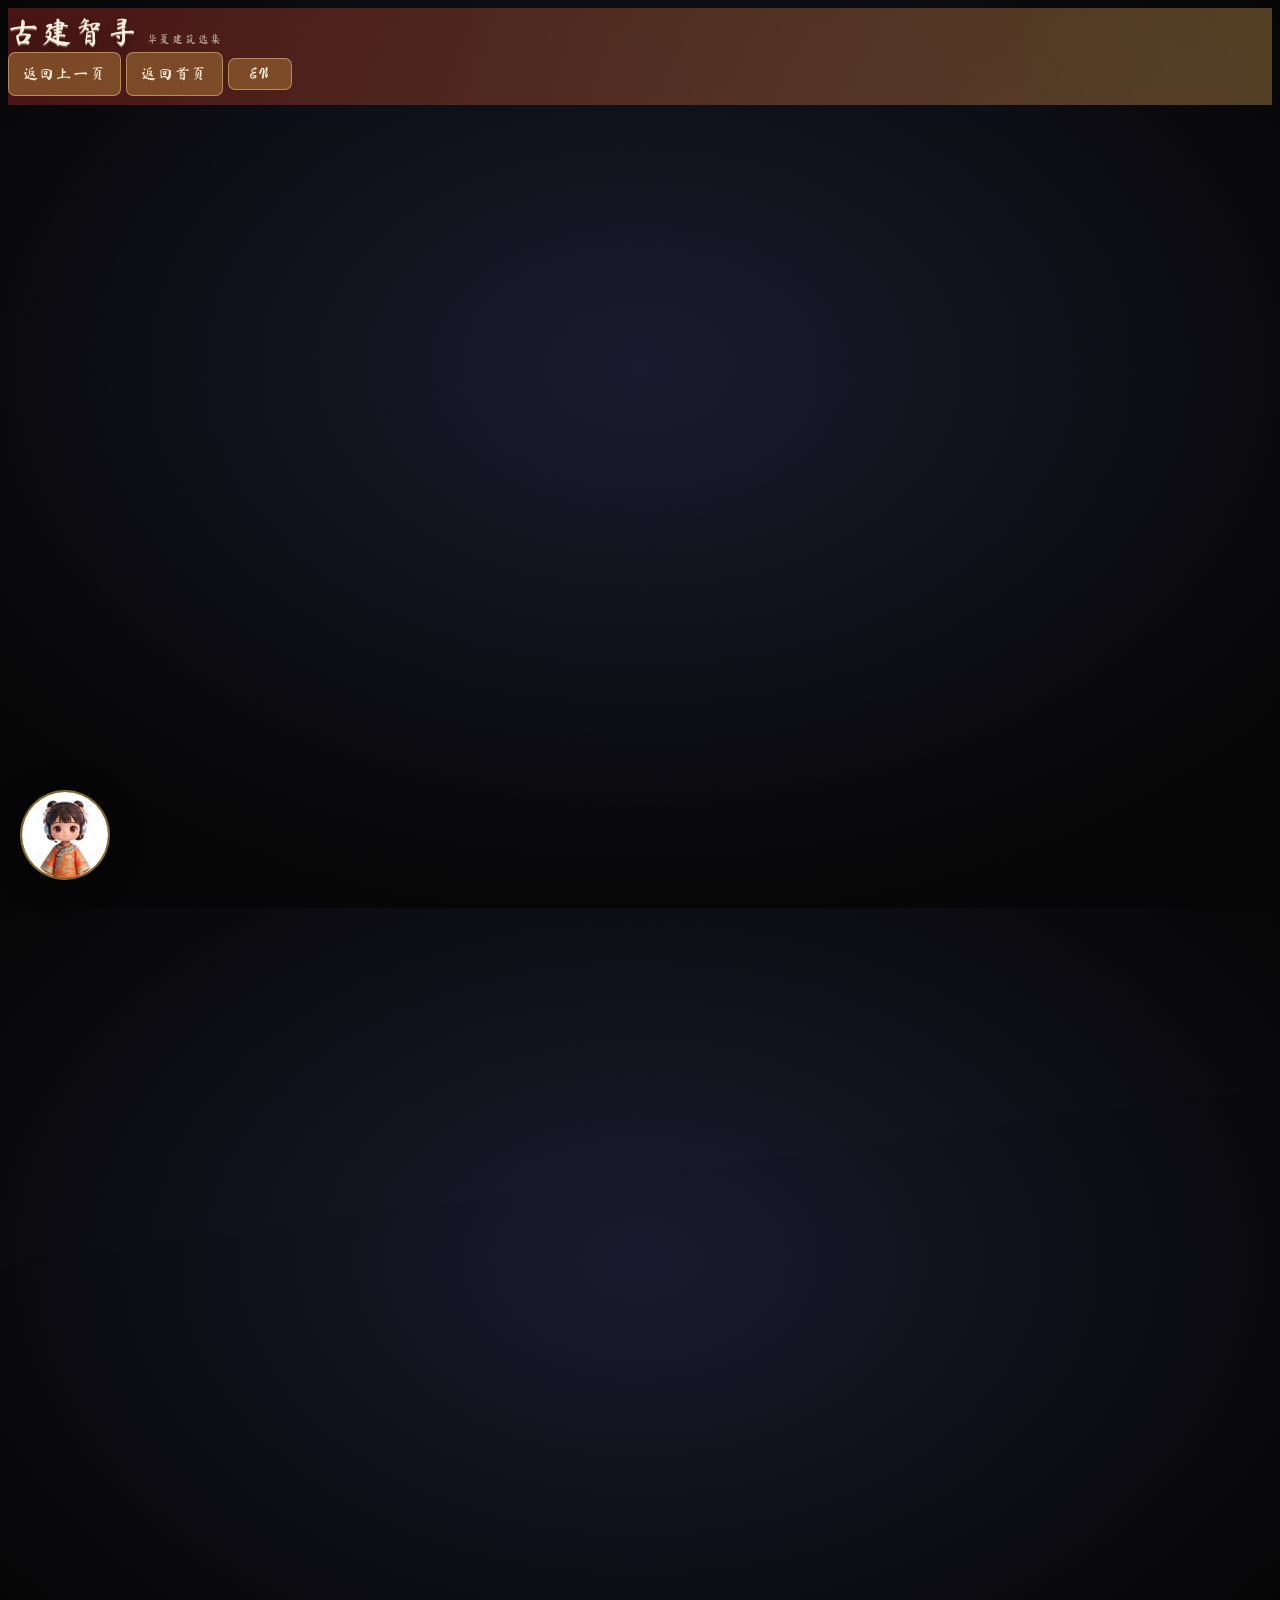
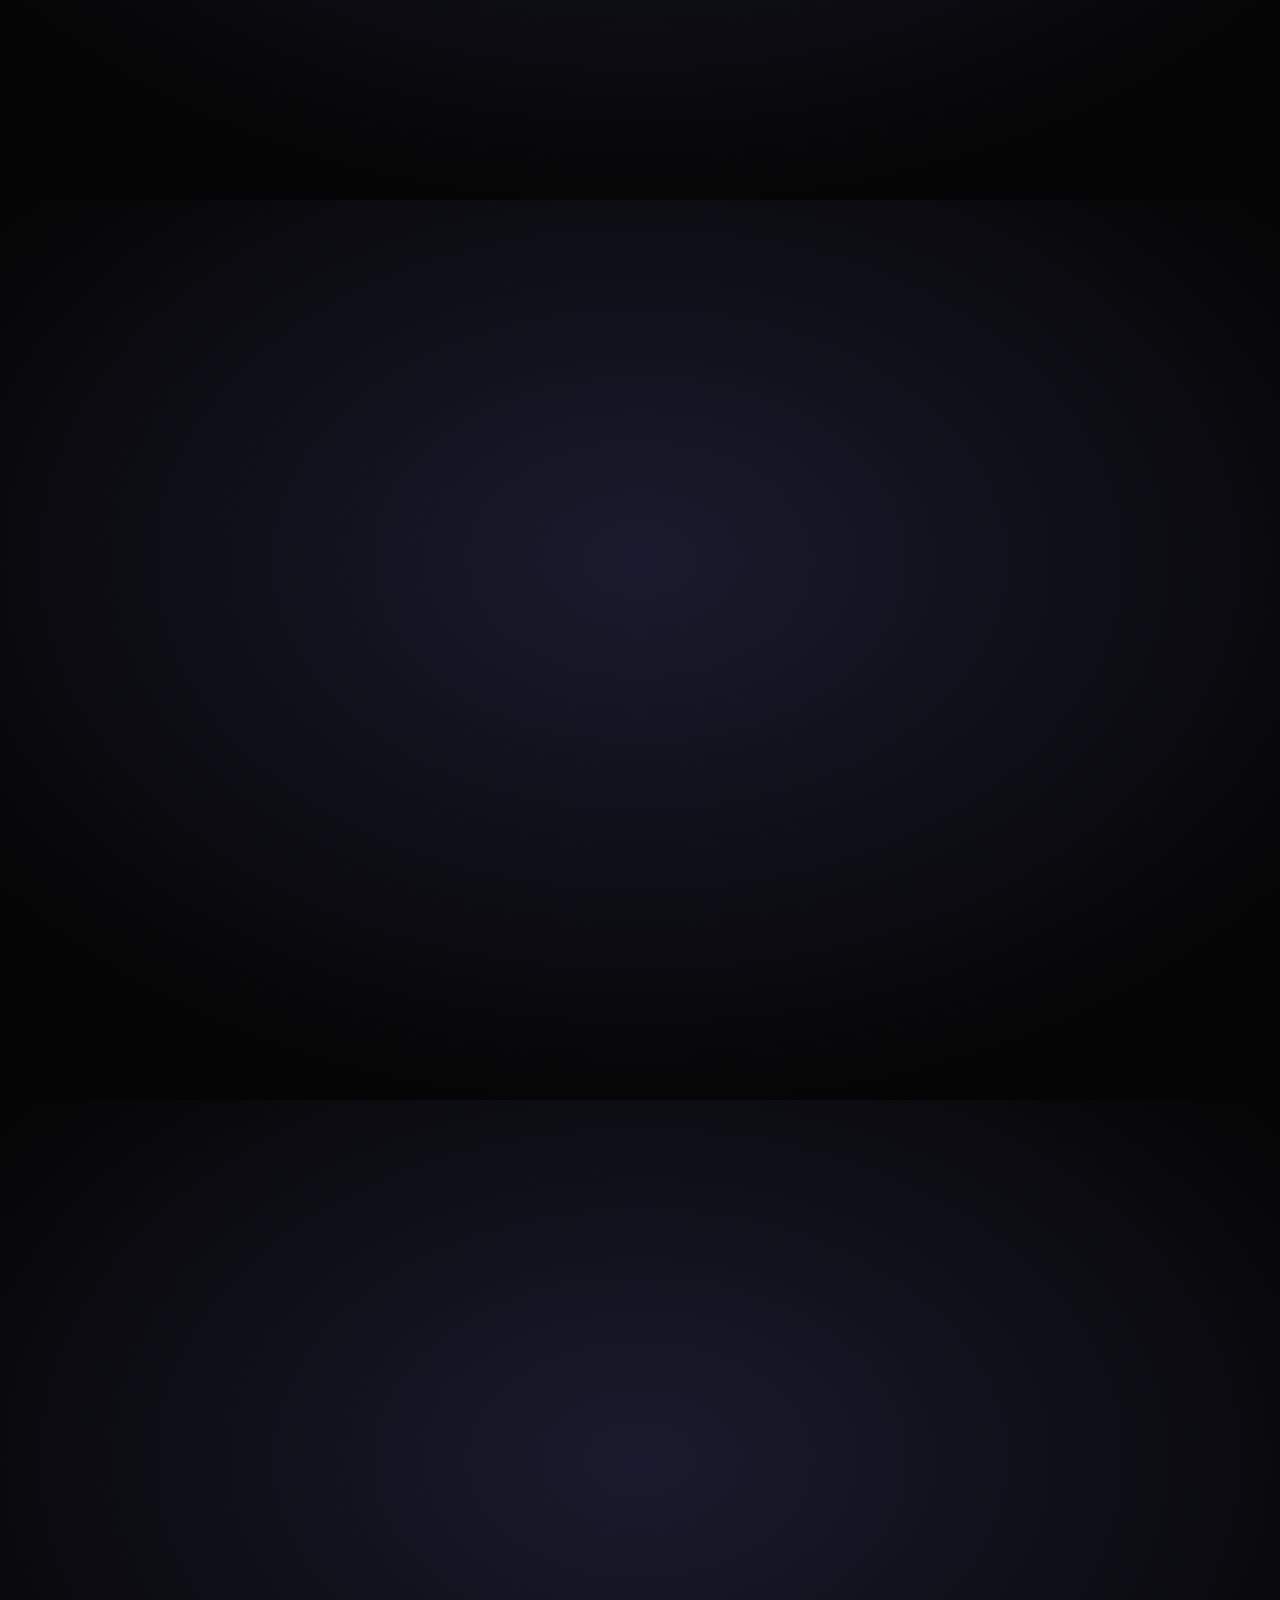
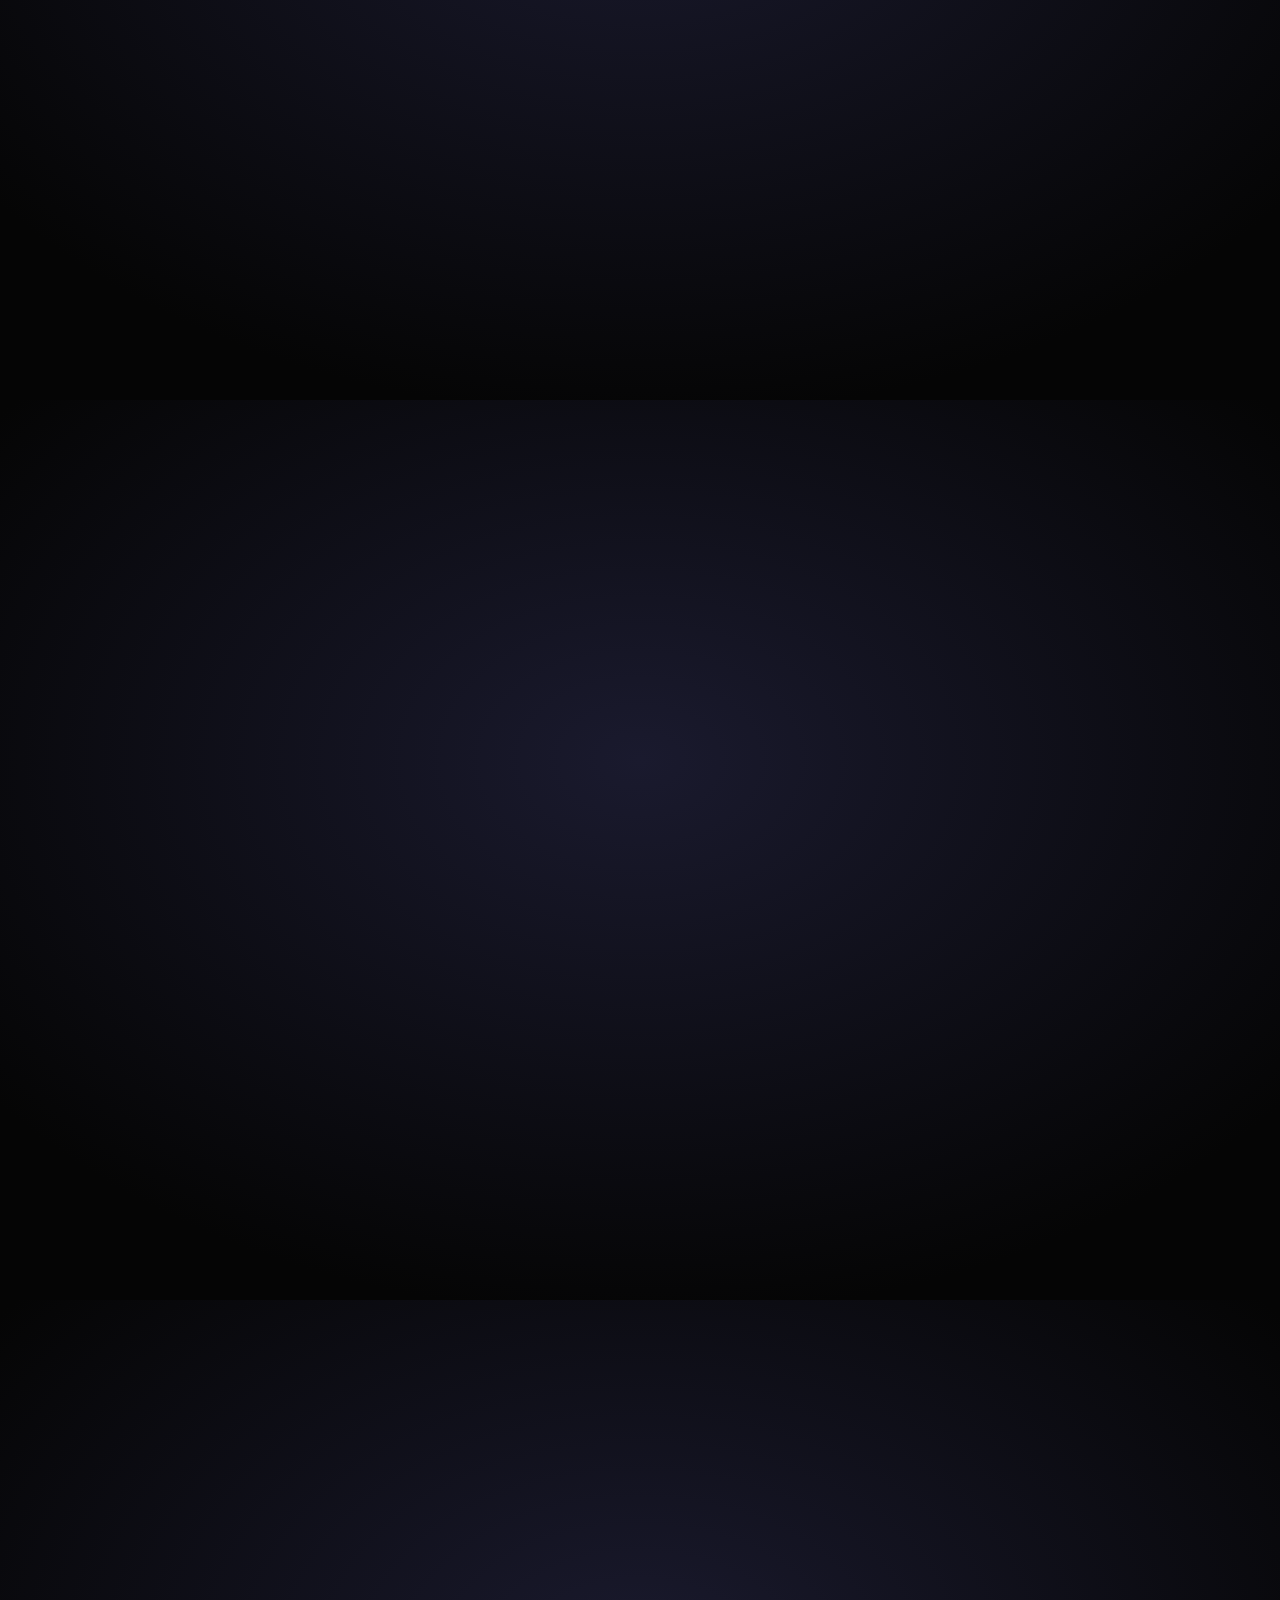
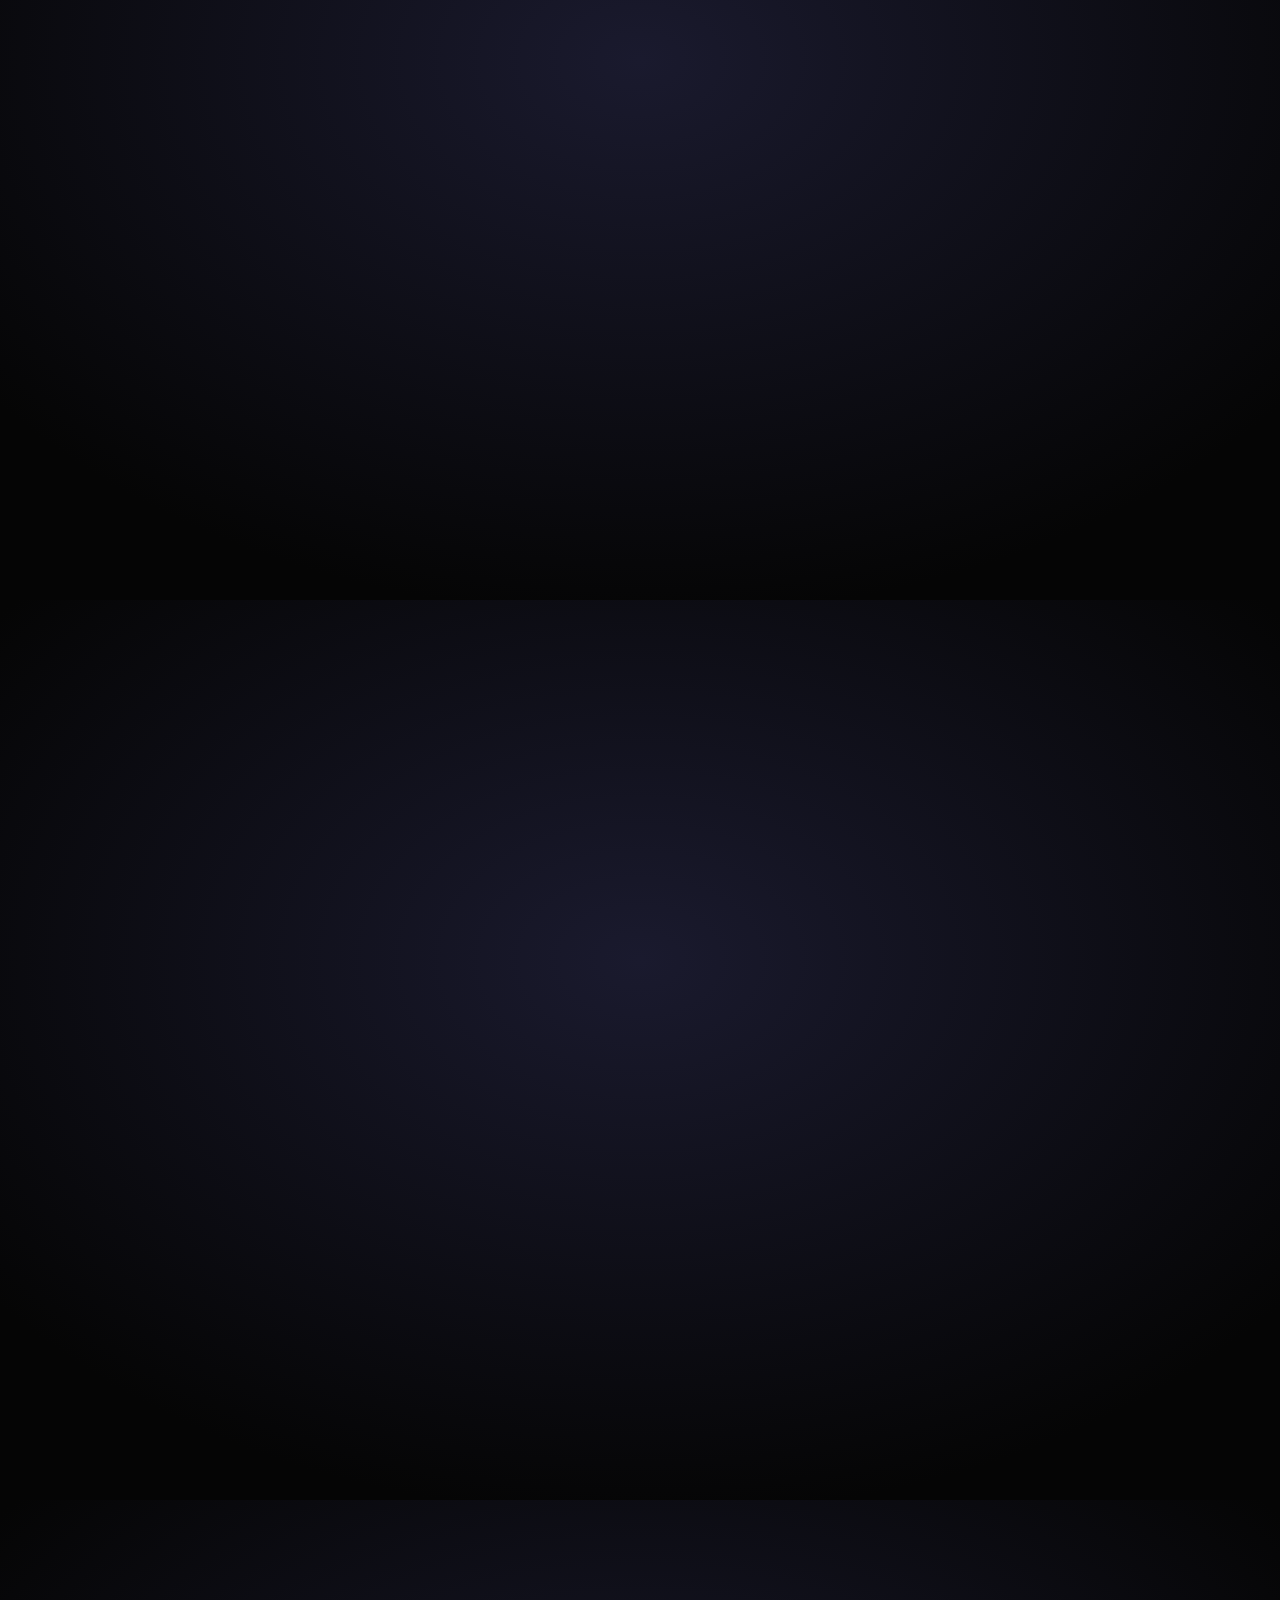
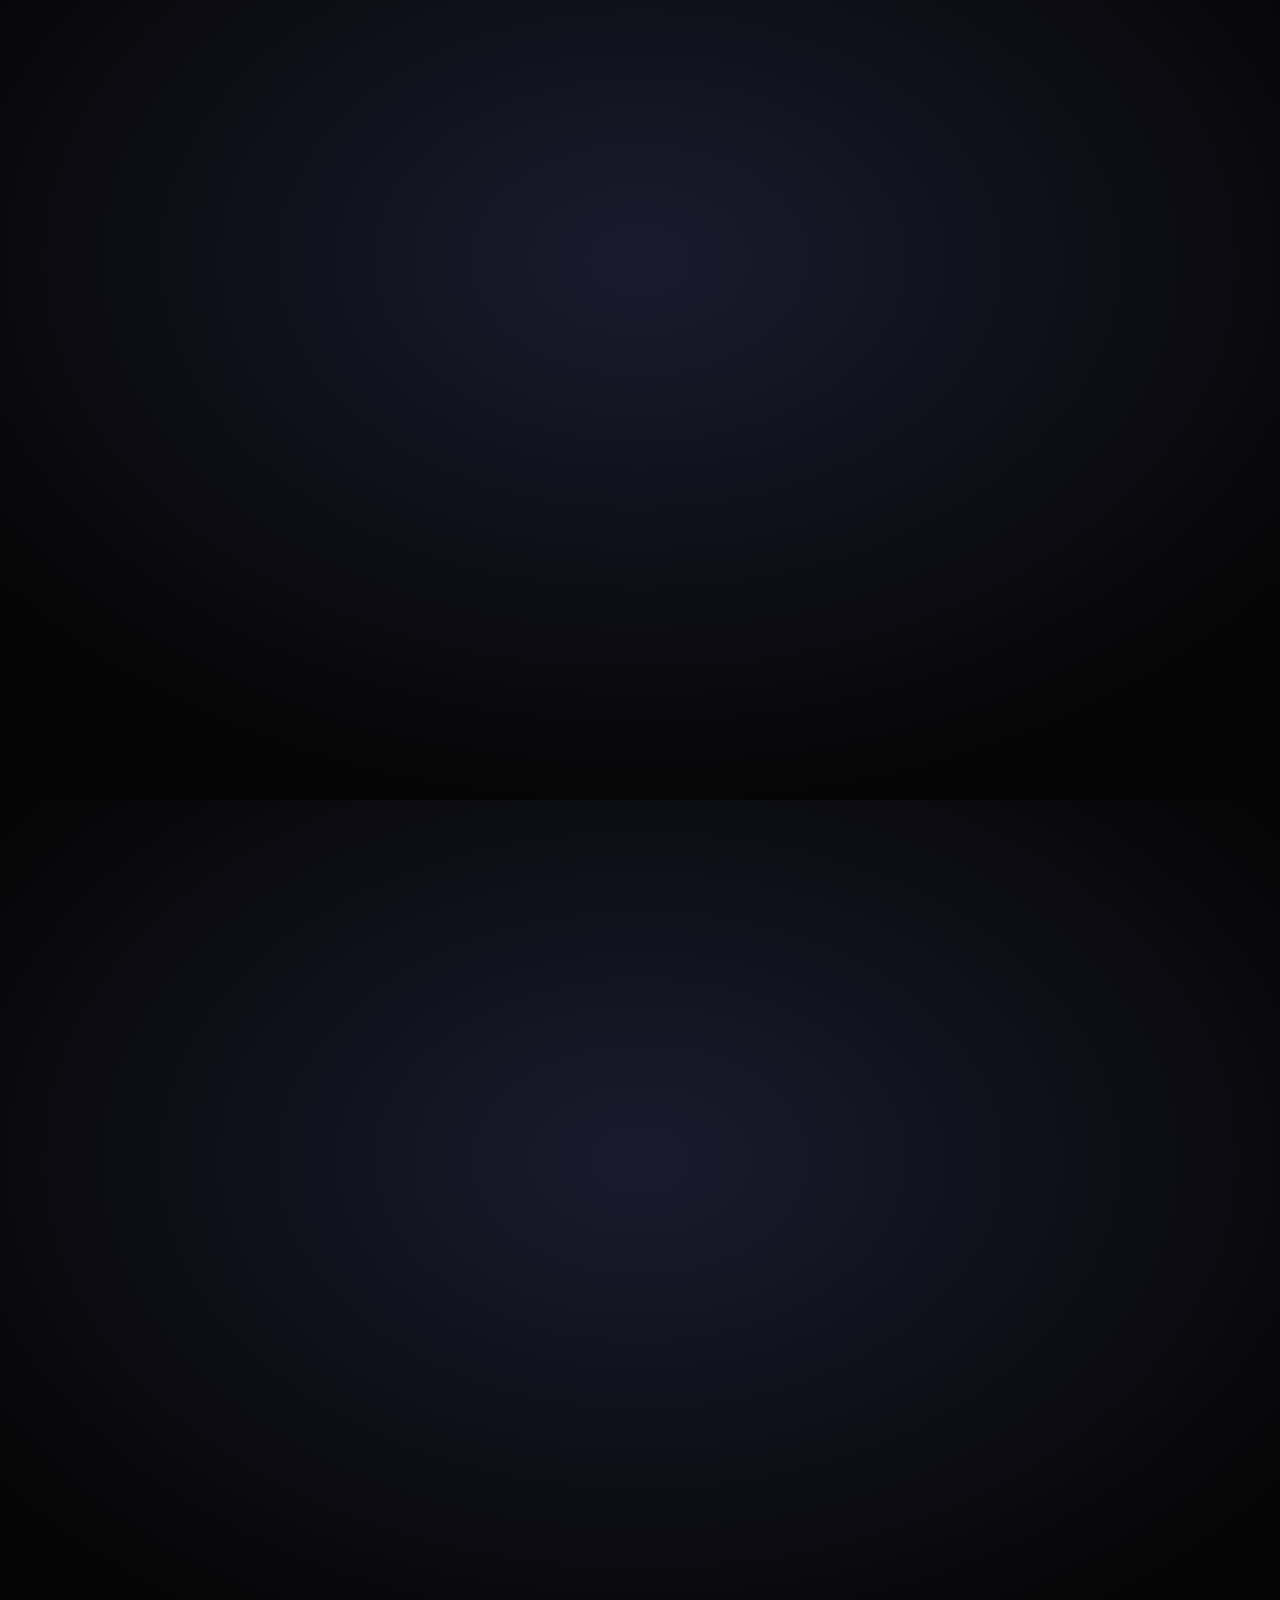
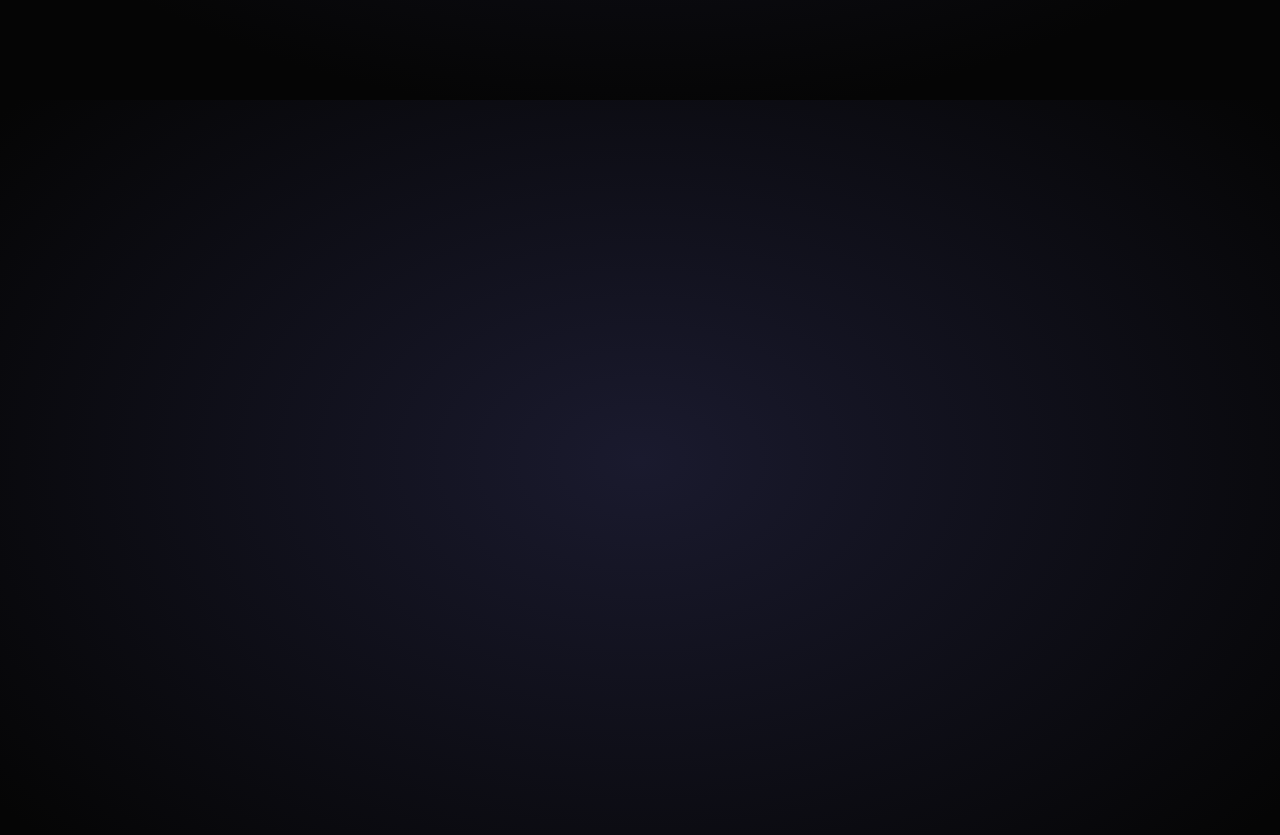
==== commit f9b9269d: "诗词山河修改" ====
--- a/detail.html
+++ b/detail.html
@@ -6166,6 +6166,19 @@
           subImages: [
             "https://upload.wikimedia.org/wikipedia/commons/thumb/7/79/Summer_Palace_Long_Corridor_2010.jpg/1200px-Summer_Palace_Long_Corridor_2010.jpg",
             "https://upload.wikimedia.org/wikipedia/commons/thumb/0/0a/Summer_Palace_Beijing_2019.jpg/1200px-Summer_Palace_Beijing_2019.jpg"
+          ]
+        },
+        "万宁桥": {
+          name: "万宁桥",
+          category: "桥梁",
+          province: "北京",
+          year: "元代",
+          desc: "元大都中心石桥，横跨玉河（金水河），曾为漕运要道，是北京中轴线上的重要桥址遗构，俗称后门桥。",
+          heroImage: "https://upload.wikimedia.org/wikipedia/commons/b/bc/Houmenqiao_2.JPG",
+          detailImage: "https://upload.wikimedia.org/wikipedia/commons/b/bc/Houmenqiao_2.JPG",
+          subImages: [
+            "https://upload.wikimedia.org/wikipedia/commons/b/bc/Houmenqiao_2.JPG",
+            "https://upload.wikimedia.org/wikipedia/commons/b/bc/Houmenqiao_2.JPG"
           ]
         },
         "乔家大院": {
--- a/css/site-nav.css
+++ b/css/site-nav.css
@@ -1,7 +1,7 @@
 .site-nav {
-  --nav-btn-border: rgba(212, 175, 120, 0.55);
-  --nav-btn-bg: rgba(75, 28, 18, 0.82);
-  --nav-btn-bg-hover: rgba(100, 38, 24, 0.9);
+  --nav-btn-border: rgba(212, 175, 120, 0.65);
+  --nav-btn-bg: rgba(140, 90, 45, 0.75);
+  --nav-btn-bg-hover: rgba(170, 120, 60, 0.85);
 }
 
 :root {
@@ -68,7 +68,7 @@
 
 .site-nav .site-nav-btn.site-nav-btn--current {
   border-color: rgba(250, 224, 178, 0.9);
-  background: rgba(105, 45, 32, 0.8);
+  background: rgba(160, 110, 55, 0.75);
 }
 
 .site-nav .site-nav-input {
